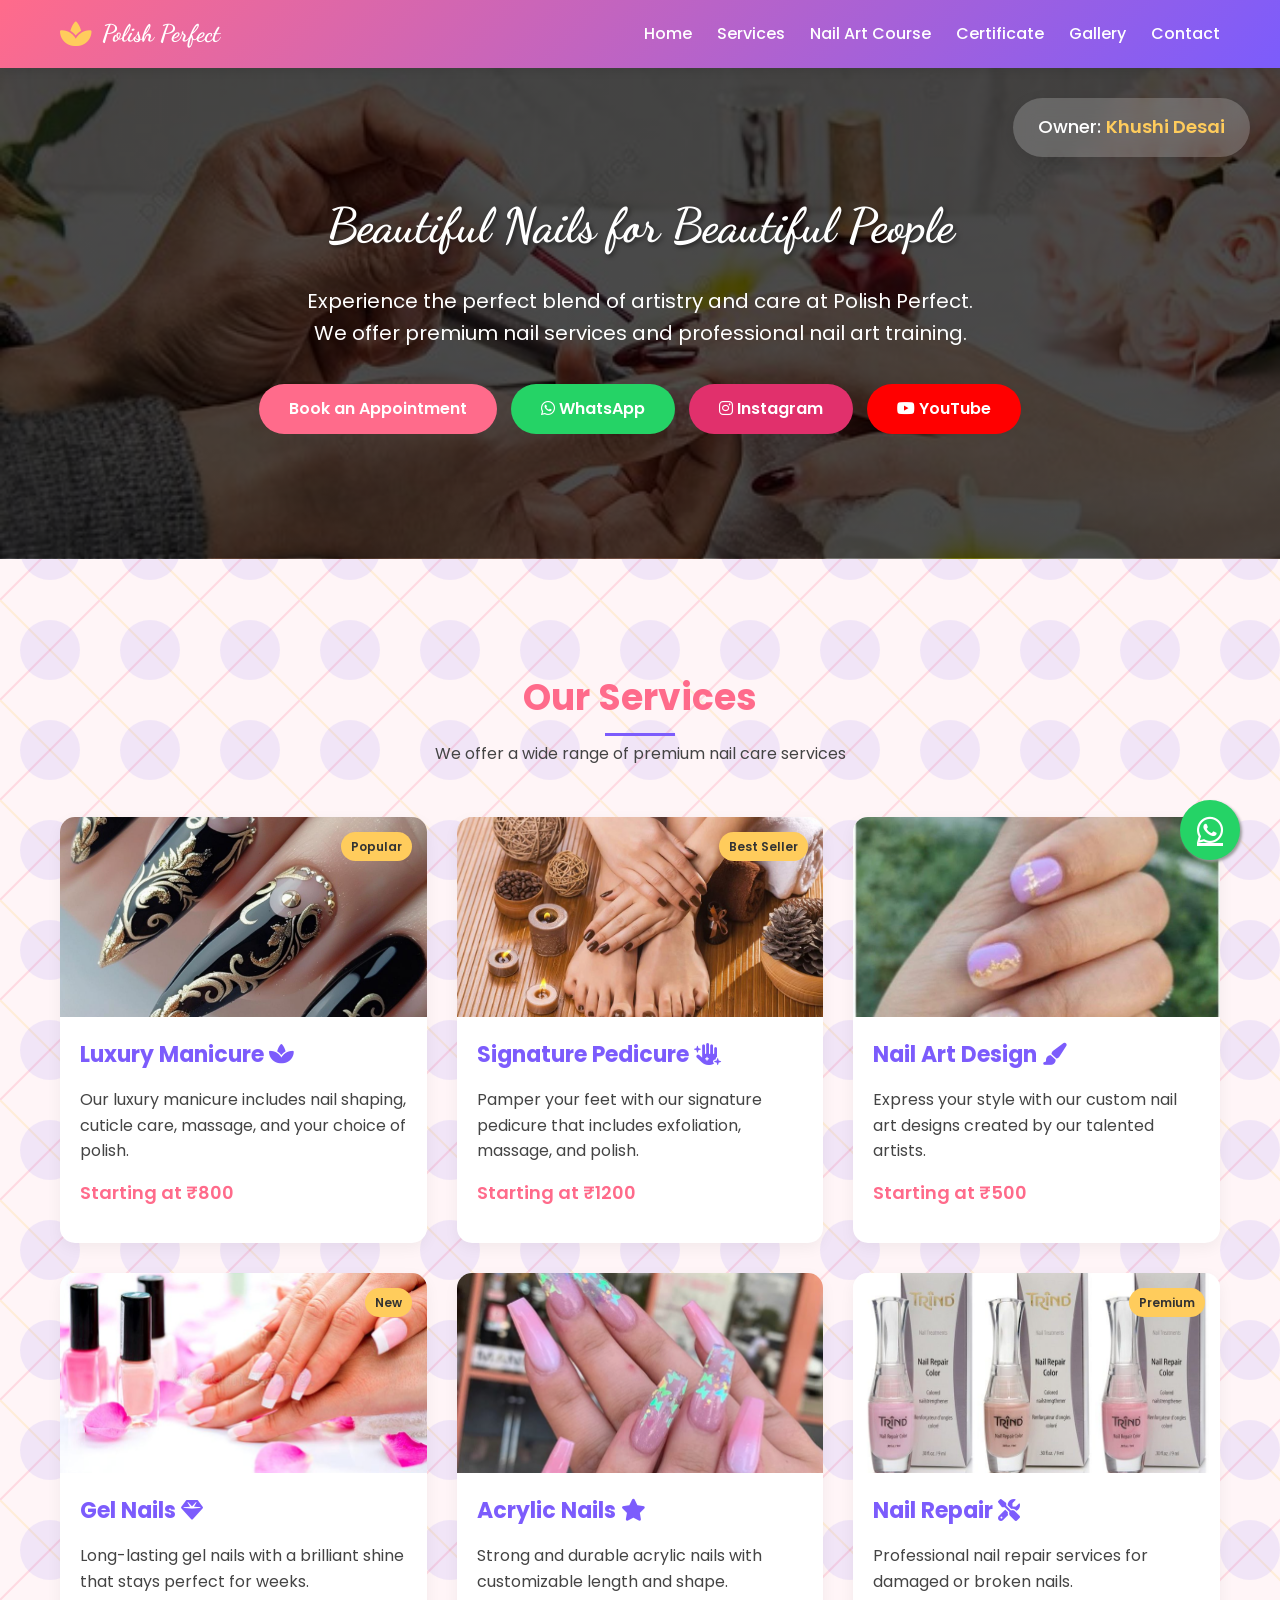
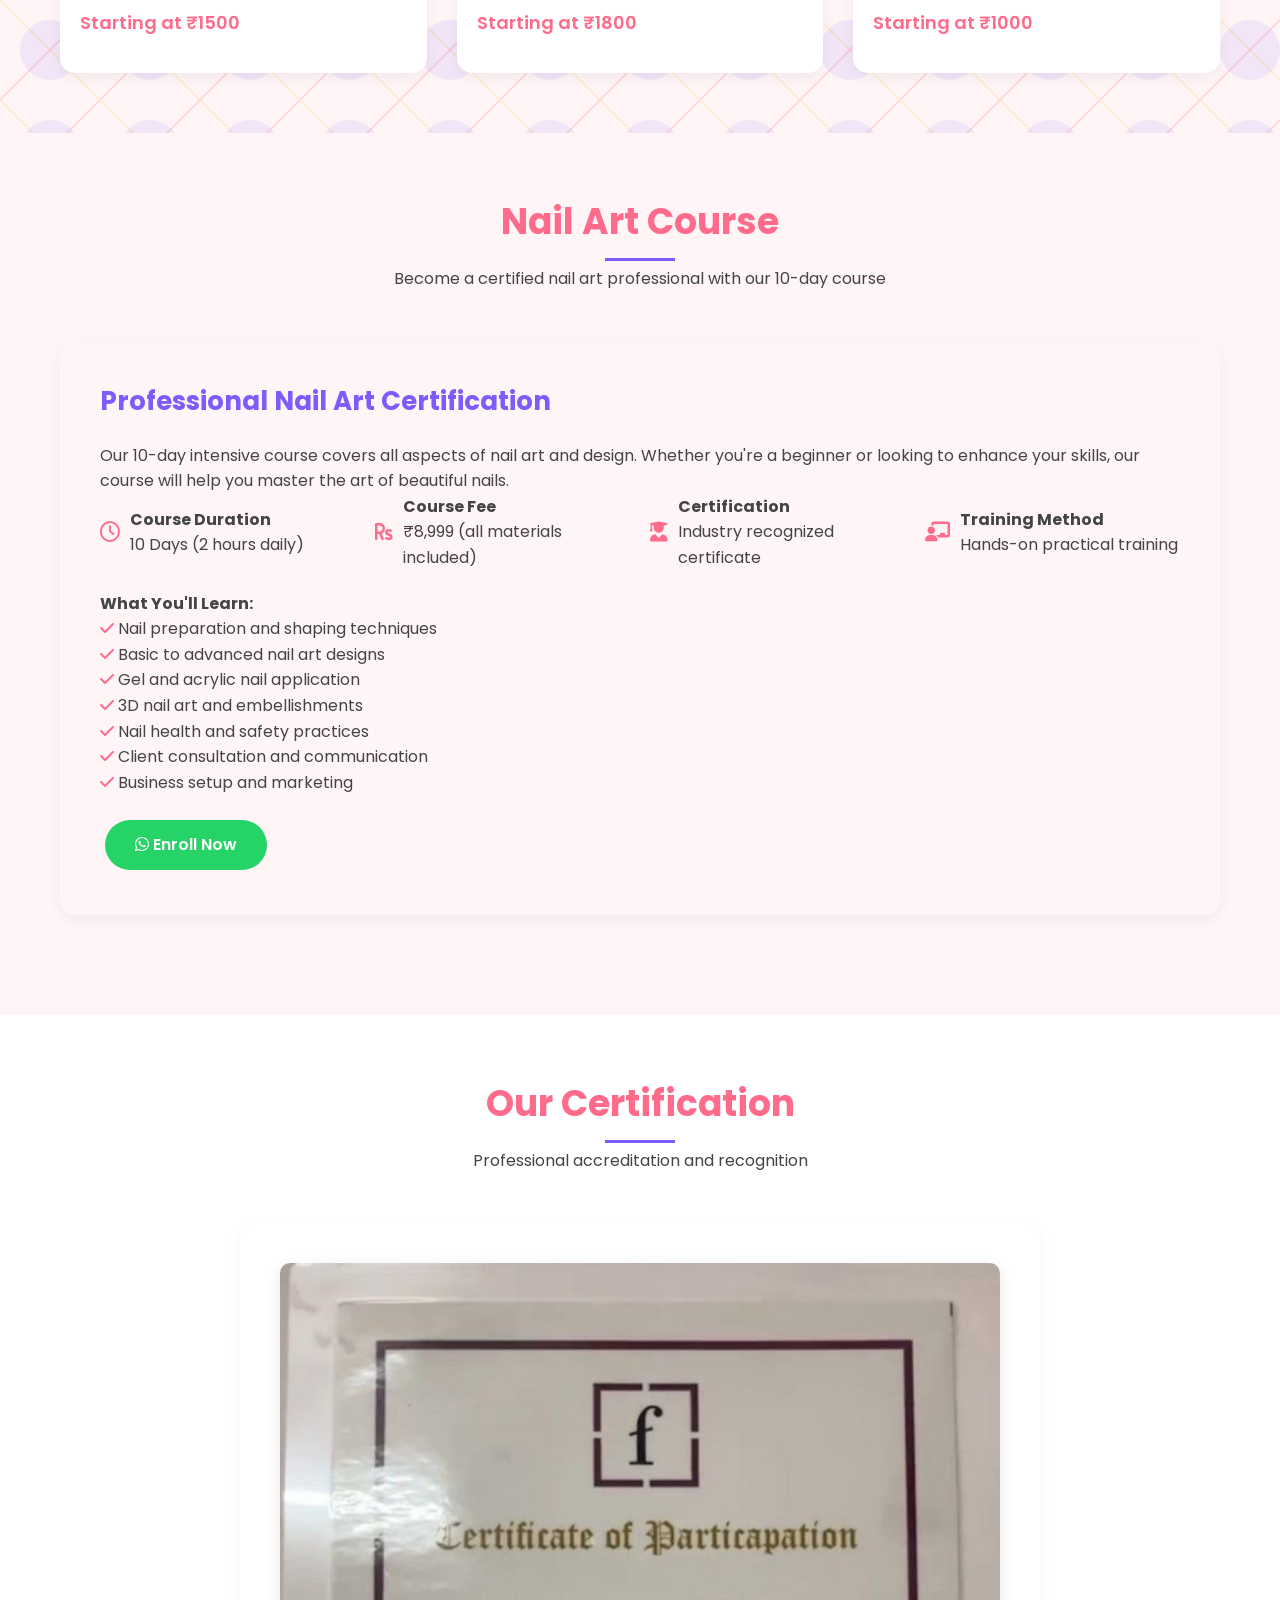
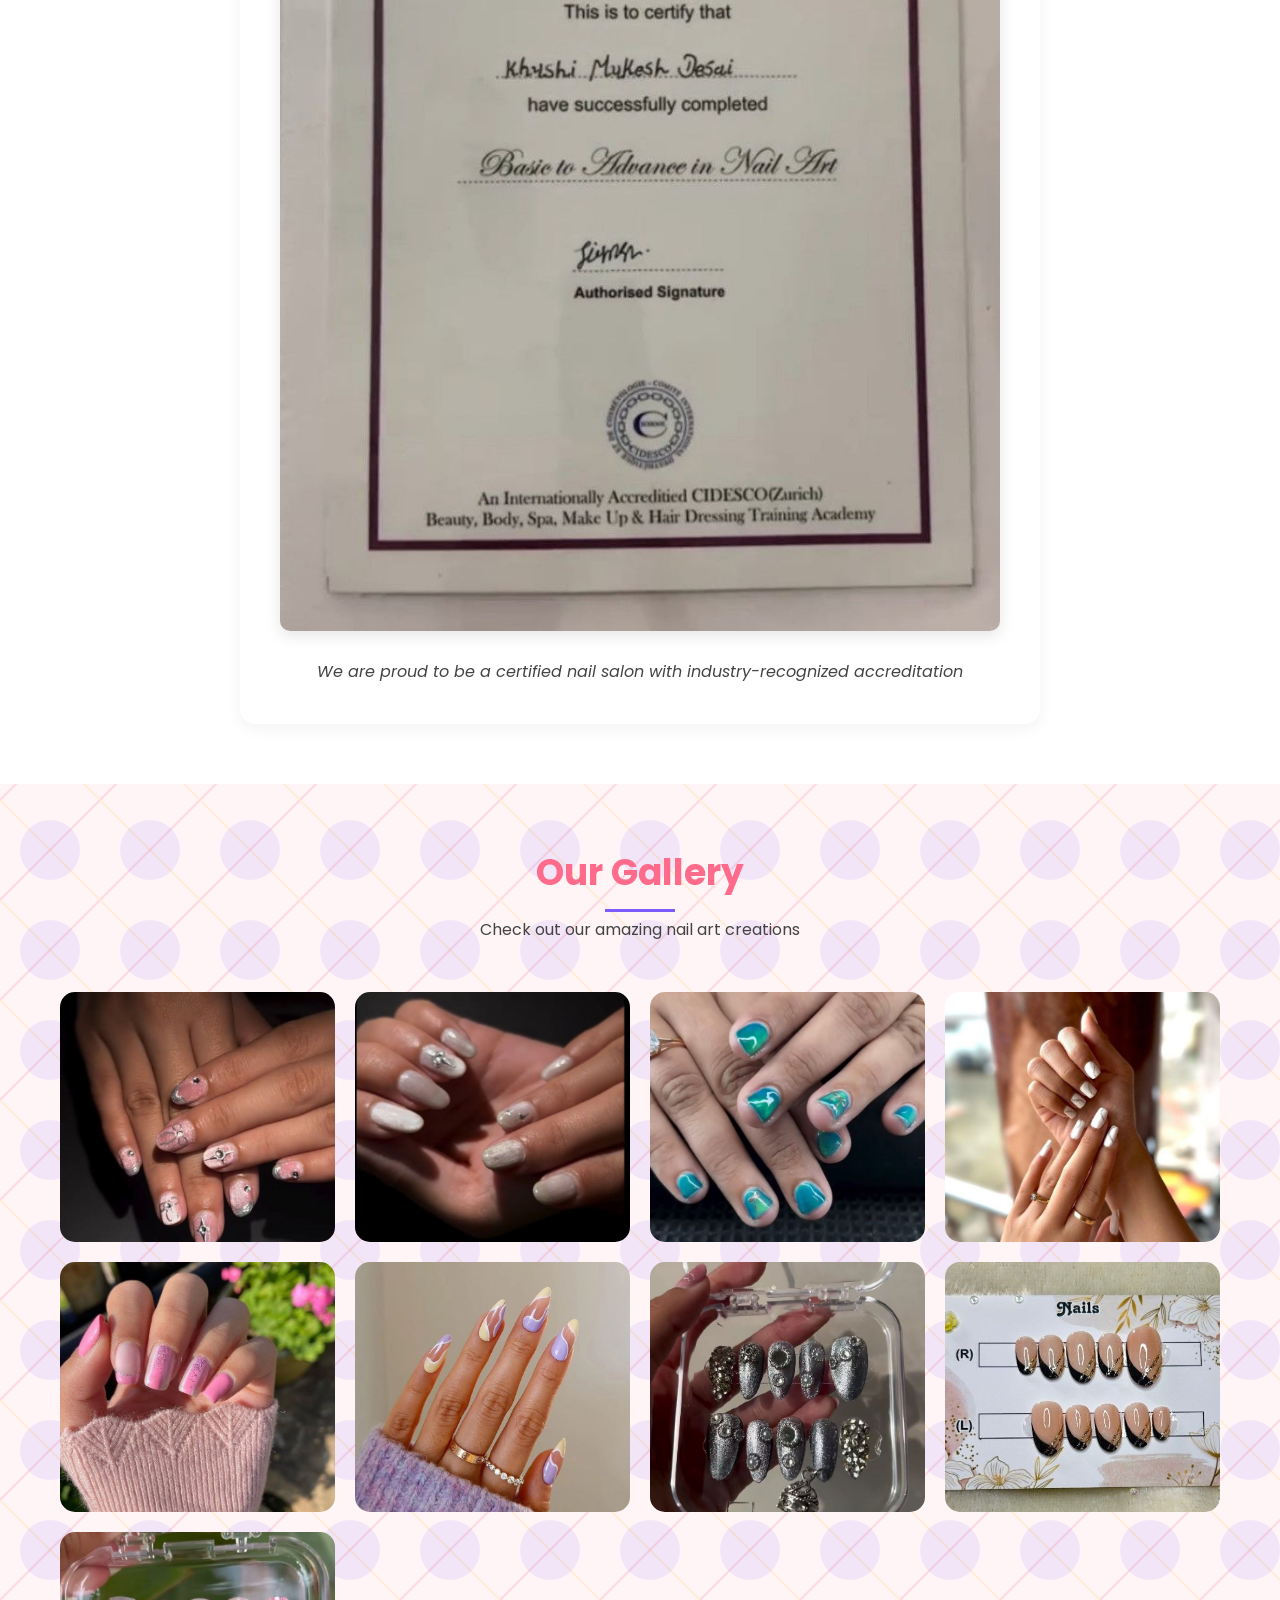
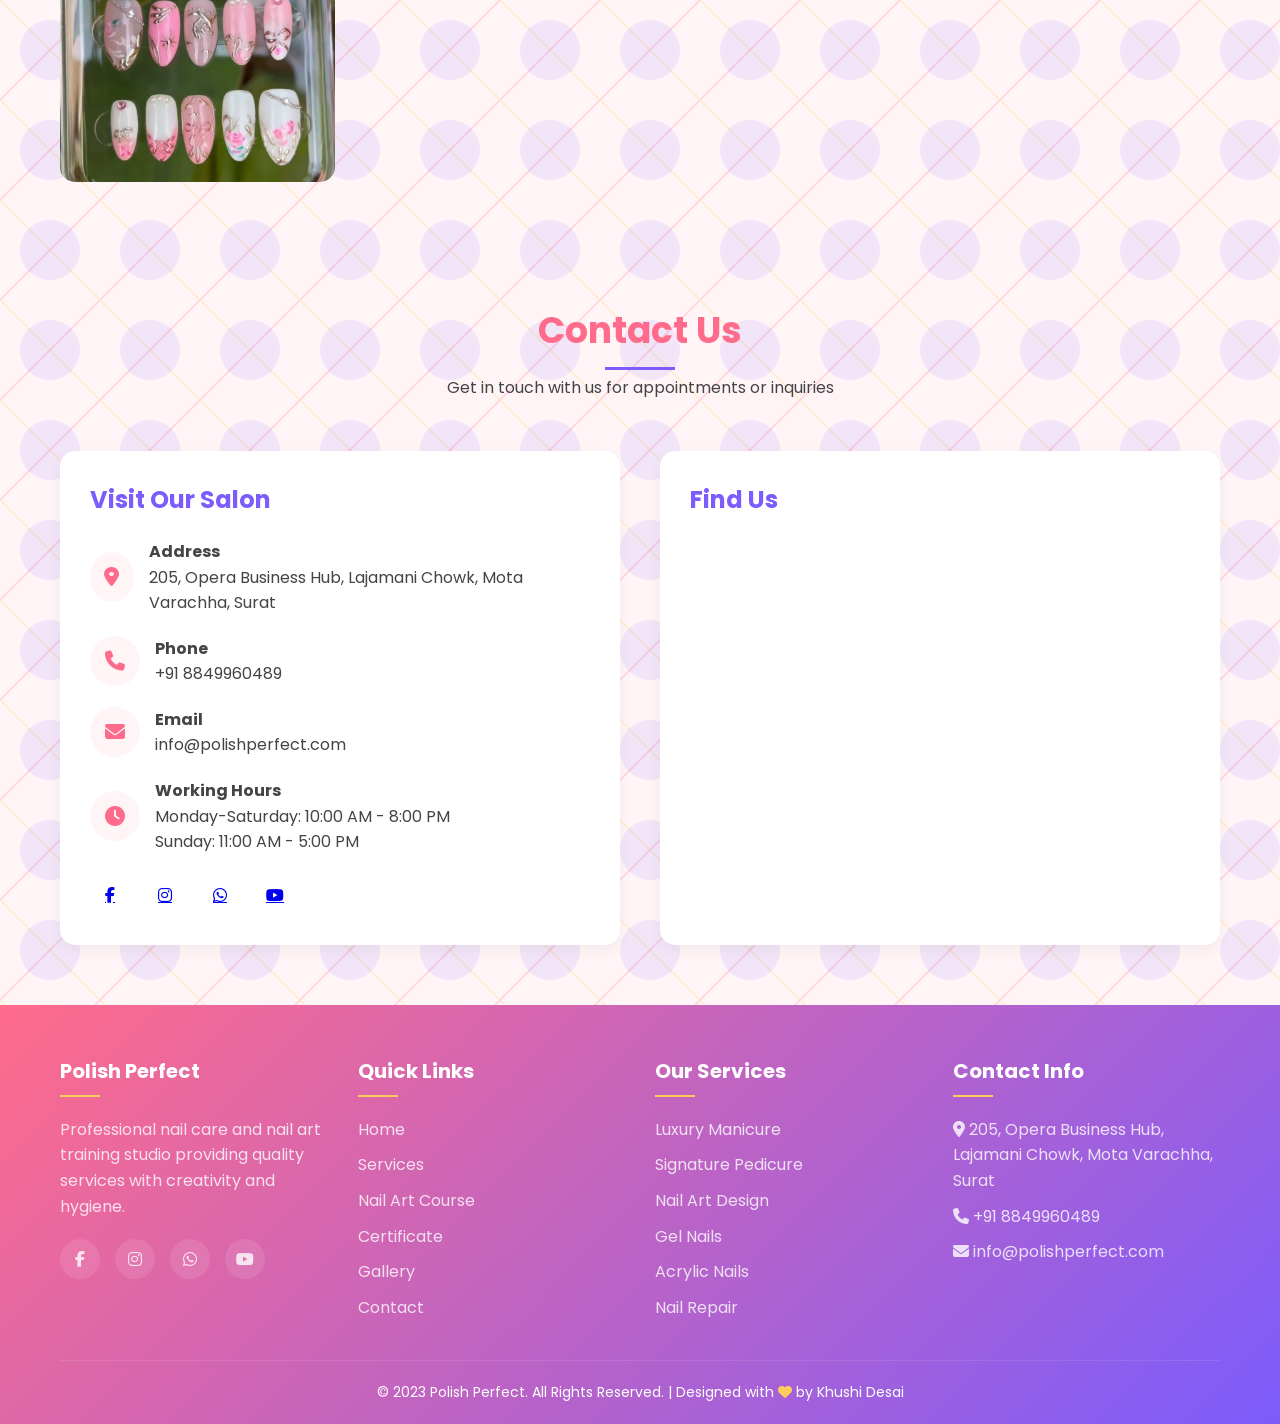
==== index.html @ 2ee59b84 "initial website" ====
<!DOCTYPE html>
<html lang="en">
<head>
    <meta charset="UTF-8">
    <meta name="viewport" content="width=device-width, initial-scale=1.0">
    <title>Polish Perfect - Professional Nail Salon</title>
    <link rel="stylesheet" href="https://cdnjs.cloudflare.com/ajax/libs/font-awesome/6.4.0/css/all.min.css">
    <link href="https://fonts.googleapis.com/css2?family=Dancing+Script:wght@700&family=Poppins:wght@300;400;500;600;700&display=swap" rel="stylesheet">
    <style>
        * {
            margin: 0;
            padding: 0;
            box-sizing: border-box;
            font-family: 'Poppins', sans-serif;
        }

        :root {
            --primary: #ff6b8b;
            --secondary: #7c5cfc;
            --accent: #ffcc5c;
            --light: #fff5f7;
            --dark: #333333;
            --text: #444444;
        }

        body {
            background-color: #f9f9f9;
            color: var(--text);
            line-height: 1.6;
            overflow-x: hidden;
            background-image: url('data:image/svg+xml;utf8,<svg xmlns="http://www.w3.org/2000/svg" width="100" height="100" viewBox="0 0 100 100"><rect fill="%23fff5f7" width="100" height="100"/><path d="M0,0 L100,100" stroke="%23ffcc5c" stroke-width="2" stroke-opacity="0.2"/><path d="M100,0 L0,100" stroke="%23ff6b8b" stroke-width="2" stroke-opacity="0.2"/><circle cx="50" cy="50" r="30" fill="%237c5cfc" fill-opacity="0.1"/></svg>');
        }

        .container {
            max-width: 1200px;
            margin: 0 auto;
            padding: 0 20px;
        }

        /* Header Styles */
        header {
            background: linear-gradient(135deg, var(--primary), var(--secondary));
            color: white;
            padding: 15px 0;
            position: sticky;
            top: 0;
            z-index: 100;
            box-shadow: 0 2px 10px rgba(0, 0, 0, 0.1);
        }

        .header-content {
            display: flex;
            justify-content: space-between;
            align-items: center;
        }

        .logo {
            display: flex;
            align-items: center;
            gap: 10px;
        }

        .logo i {
            font-size: 28px;
            color: var(--accent);
        }

        .logo h1 {
            font-size: 24px;
            font-weight: 700;
            font-family: 'Dancing Script', cursive;
        }

        nav ul {
            display: flex;
            list-style: none;
            gap: 25px;
        }

        nav a {
            color: white;
            text-decoration: none;
            font-weight: 500;
            transition: 0.3s;
            font-size: 16px;
        }

        nav a:hover {
            color: var(--accent);
        }

        .mobile-menu-btn {
            display: none;
            font-size: 24px;
            background: none;
            border: none;
            color: white;
            cursor: pointer;
        }

        /* Hero Section */
        .hero {
            background: linear-gradient(rgba(0, 0, 0, 0.7), rgba(0, 0, 0, 0.7)), url('images-back.jpg');
            background-size: cover;
            background-position: center;
            color: white;
            text-align: center;
            padding: 120px 20px;
            margin-bottom: 50px;
            position: relative;
        }

        .owner-name {
            position: absolute;
            top: 30px;
            right: 30px;
            background: rgba(255, 255, 255, 0.2);
            backdrop-filter: blur(10px);
            padding: 15px 25px;
            border-radius: 50px;
            font-size: 18px;
            font-weight: 500;
            box-shadow: 0 5px 15px rgba(0, 0, 0, 0.1);
        }

        .owner-name span {
            color: var(--accent);
            font-weight: 600;
        }

        .hero h2 {
            font-size: 48px;
            margin-bottom: 20px;
            text-shadow: 2px 2px 4px rgba(0, 0, 0, 0.5);
            font-family: 'Dancing Script', cursive;
        }

        .hero p {
            font-size: 20px;
            max-width: 700px;
            margin: 0 auto 30px;
        }

        .btn {
            display: inline-block;
            background: var(--primary);
            color: white;
            padding: 12px 30px;
            border-radius: 30px;
            text-decoration: none;
            font-weight: 600;
            transition: 0.3s;
            border: none;
            cursor: pointer;
            margin: 5px;
        }

        .btn:hover {
            background: var(--secondary);
            transform: translateY(-3px);
            box-shadow: 0 5px 15px rgba(0, 0, 0, 0.1);
        }

        .btn-whatsapp {
            background: #25D366;
        }

        .btn-instagram {
            background: #E1306C;
        }

        .btn-youtube {
            background: #FF0000;
        }

        /* Section Styles */
        section {
            padding: 60px 0;
        }

        .section-title {
            text-align: center;
            margin-bottom: 50px;
        }

        .section-title h2 {
            font-size: 36px;
            color: var(--primary);
            margin-bottom: 15px;
            position: relative;
            display: inline-block;
        }

        .section-title h2::after {
            content: '';
            position: absolute;
            bottom: -10px;
            left: 50%;
            transform: translateX(-50%);
            width: 70px;
            height: 3px;
            background: var(--secondary);
        }

        /* Services Section */
        .services-grid {
            display: grid;
            grid-template-columns: repeat(auto-fit, minmax(300px, 1fr));
            gap: 30px;
        }

        .service-card {
            background: white;
            border-radius: 15px;
            overflow: hidden;
            box-shadow: 0 5px 15px rgba(0, 0, 0, 0.05);
            transition: 0.3s;
            position: relative;
        }

        .service-card:hover {
            transform: translateY(-10px);
            box-shadow: 0 15px 30px rgba(0, 0, 0, 0.1);
        }

        .service-img {
            height: 200px;
            overflow: hidden;
            background: var(--light);
            display: flex;
            align-items: center;
            justify-content: center;
        }

        .service-img img {
            width: 100%;
            height: 100%;
            object-fit: cover;
            transition: 0.5s;
        }

        .service-card:hover .service-img img {
            transform: scale(1.1);
        }

        .service-content {
            padding: 20px;
        }

        .service-content h3 {
            font-size: 22px;
            color: var(--secondary);
            margin-bottom: 15px;
        }

        .service-content p {
            margin-bottom: 15px;
        }

        .price {
            color: var(--primary);
            font-weight: 600;
            font-size: 18px;
        }

        .badge {
            position: absolute;
            top: 15px;
            right: 15px;
            background: var(--accent);
            color: var(--dark);
            padding: 5px 10px;
            border-radius: 20px;
            font-size: 12px;
            font-weight: 600;
        }

        /* Course Section */
        .course {
            background: var(--light);
            border-radius: 15px;
            padding: 40px;
            margin-bottom: 40px;
            box-shadow: 0 5px 15px rgba(0, 0, 0, 0.05);
        }

        .course h3 {
            color: var(--secondary);
            font-size: 26px;
            margin-bottom: 20px;
        }

        .course-details {
            display: grid;
            grid-template-columns: repeat(auto-fit, minmax(250px, 1fr));
            gap: 20px;
            margin-bottom: 20px;
        }

        .course-feature {
            display: flex;
            align-items: center;
            gap: 10px;
        }

        .course-feature i {
            color: var(--primary);
            font-size: 20px;
        }

        /* Certificate Section */
        .certificate-container {
            text-align: center;
            max-width: 800px;
            margin: 0 auto;
            background: white;
            border-radius: 15px;
            padding: 40px;
            box-shadow: 0 5px 15px rgba(0, 0, 0, 0.05);
        }

        .certificate-img {
            max-width: 100%;
            border-radius: 10px;
            box-shadow: 0 5px 15px rgba(0, 0, 0, 0.1);
            margin-bottom: 20px;
        }

        /* Gallery Section */
        .gallery-grid {
            display: grid;
            grid-template-columns: repeat(auto-fit, minmax(250px, 1fr));
            gap: 20px;
        }

        .gallery-item {
            border-radius: 15px;
            overflow: hidden;
            height: 250px;
            position: relative;
            background: var(--light);
            display: flex;
            align-items: center;
            justify-content: center;
        }

        .gallery-item img {
            width: 100%;
            height: 100%;
            object-fit: cover;
            transition: 0.5s;
        }

        .gallery-item:hover img {
            transform: scale(1.1);
        }

        .gallery-item::after {
            content: '';
            position: absolute;
            top: 0;
            left: 0;
            width: 100%;
            height: 100%;
            background: linear-gradient(transparent, rgba(0, 0, 0, 0.7));
            opacity: 0;
            transition: 0.3s;
        }

        .gallery-item:hover::after {
            opacity: 1;
        }

        /* Contact Section */
        .contact-grid {
            display: grid;
            grid-template-columns: repeat(auto-fit, minmax(300px, 1fr));
            gap: 40px;
        }

        .contact-info {
            background: white;
            border-radius: 15px;
            padding: 30px;
            box-shadow: 0 5px 15px rgba(0, 0, 0, 0.05);
        }

        .contact-info h3 {
            color: var(--secondary);
            margin-bottom: 20px;
            font-size: 24px;
        }

        .contact-detail {
            display: flex;
            align-items: center;
            gap: 15px;
            margin-bottom: 20px;
        }

        .contact-detail i {
            width: 50px;
            height: 50px;
            background: var(--light);
            border-radius: 50%;
            display: flex;
            align-items: center;
            justify-content: center;
            color: var(--primary);
            font-size: 20px;
        }

        .map {
            border-radius: 15px;
            overflow: hidden;
            height: 300px;
            margin-top: 20px;
        }

        .map iframe {
            width: 100%;
            height: 100%;
            border: none;
        }

        /* Footer */
        footer {
            background: linear-gradient(135deg, var(--primary), var(--secondary));
            color: white;
            padding: 50px 0 20px;
        }

        .footer-content {
            display: grid;
            grid-template-columns: repeat(auto-fit, minmax(250px, 1fr));
            gap: 30px;
            margin-bottom: 30px;
        }

        .footer-column h3 {
            font-size: 20px;
            margin-bottom: 20px;
            position: relative;
            padding-bottom: 10px;
        }

        .footer-column h3::after {
            content: '';
            position: absolute;
            bottom: 0;
            left: 0;
            width: 40px;
            height: 2px;
            background: var(--accent);
        }

        .footer-column p, .footer-column a {
            margin-bottom: 10px;
            display: block;
            color: rgba(255, 255, 255, 0.8);
            text-decoration: none;
            transition: 0.3s;
        }

        .footer-column a:hover {
            color: var(--accent);
            padding-left: 5px;
        }

        .social-icons {
            display: flex;
            gap: 15px;
            margin-top: 20px;
        }

        .social-icons a {
            width: 40px;
            height: 40px;
            background: rgba(255, 255, 255, 0.1);
            border-radius: 50%;
            display: flex;
            align-items: center;
            justify-content: center;
            transition: 0.3s;
        }

        .social-icons a:hover {
            background: var(--accent);
            transform: translateY(-5px);
        }

        .copyright {
            text-align: center;
            padding-top: 20px;
            border-top: 1px solid rgba(255, 255, 255, 0.1);
            font-size: 14px;
        }

        /* WhatsApp Float */
        .whatsapp-float {
            position: fixed;
            width: 60px;
            height: 60px;
            bottom: 40px;
            right: 40px;
            background-color: #25d366;
            color: #FFF;
            border-radius: 50px;
            text-align: center;
            font-size: 30px;
            box-shadow: 2px 2px 3px #999;
            z-index: 100;
            display: flex;
            align-items: center;
            justify-content: center;
        }

        .whatsapp-float:hover {
            background-color: #128C7E;
            transform: scale(1.1);
        }

        /* Responsive Styles */
        @media (max-width: 768px) {
            nav ul {
                display: none;
                position: absolute;
                top: 70px;
                left: 0;
                width: 100%;
                background: linear-gradient(135deg, var(--primary), var(--secondary));
                flex-direction: column;
                padding: 20px;
                text-align: center;
                gap: 15px;
                box-shadow: 0 5px 10px rgba(0, 0, 0, 0.1);
            }

            nav ul.show {
                display: flex;
            }

            .mobile-menu-btn {
                display: block;
            }

            .hero h2 {
                font-size: 36px;
            }

            .hero p {
                font-size: 18px;
            }

            .owner-name {
                position: relative;
                top: 0;
                right: 0;
                margin-bottom: 20px;
                display: inline-block;
            }

            .whatsapp-float {
                width: 50px;
                height: 50px;
                bottom: 20px;
                right: 20px;
                font-size: 24px;
            }
        }
    </style>
</head>
<body>
    <!-- WhatsApp Float Button -->
    <a href="https://wa.me/918849960489?text=Hello%20Polish%20Perfect,%20I%20would%20like%20to%20book%20an%20appointment" class="whatsapp-float" target="_blank">
        <i class="fab fa-whatsapp"></i>
    </a>

    <!-- Header -->
    <header>
        <div class="container header-content">
            <div class="logo">
                <i class="fas fa-spa"></i>
                <h1>Polish Perfect</h1>
            </div>
            <nav>
                <ul id="menu">
                    <li><a href="#home">Home</a></li>
                    <li><a href="#services">Services</a></li>
                    <li><a href="#course">Nail Art Course</a></li>
                    <li><a href="#certificate">Certificate</a></li>
                    <li><a href="#gallery">Gallery</a></li>
                    <li><a href="#contact">Contact</a></li>
                </ul>
                <button class="mobile-menu-btn" id="menuToggle">
                    <i class="fas fa-bars"></i>
                </button>
            </nav>
        </div>
    </header>

    <!-- Hero Section -->
    <section class="hero" id="home">
        <div class="container">
            <div class="owner-name">Owner: <span>Khushi Desai</span></div>
            <h2>Beautiful Nails for Beautiful People</h2>
            <p>Experience the perfect blend of artistry and care at Polish Perfect. We offer premium nail services and professional nail art training.</p>
            <div>
                <a href="#contact" class="btn">Book an Appointment</a>
                <a href="https://wa.me/918849960489" class="btn btn-whatsapp"><i class="fab fa-whatsapp"></i> WhatsApp</a>
                <a href="https://instagram.com/polish_perfect18" class="btn btn-instagram"><i class="fab fa-instagram"></i> Instagram</a>
                <a href="https://youtube.com/@khushidesai3789?si=LVbix62a1AAy-kxg" class="btn btn-youtube"><i class="fab fa-youtube"></i> YouTube</a>
            </div>
        </div>
    </section>

    <!-- Services Section -->
    <section id="services">
        <div class="container">
            <div class="section-title">
                <h2>Our Services</h2>
                <p>We offer a wide range of premium nail care services</p>
            </div>
            <div class="services-grid">
                <div class="service-card">
                    <div class="badge">Popular</div>
                    <div class="service-img">
                        <img src="image-lux.jpg" alt="Manicure">
                    </div>
                    <div class="service-content">
                        <h3>Luxury Manicure <i class="fas fa-spa"></i></h3>
                        <p>Our luxury manicure includes nail shaping, cuticle care, massage, and your choice of polish.</p>
                        <p class="price">Starting at ₹800</p>
                    </div>
                </div>
                <div class="service-card">
                    <div class="badge">Best Seller</div>
                    <div class="service-img">
                        <img src="Signature-Pedicure.jpg" alt="Pedicure">
                    </div>
                    <div class="service-content">
                        <h3>Signature Pedicure <i class="fas fa-hand-sparkles"></i></h3>
                        <p>Pamper your feet with our signature pedicure that includes exfoliation, massage, and polish.</p>
                        <p class="price">Starting at ₹1200</p>
                    </div>
                </div>
                <div class="service-card">
                    <div class="service-img">
                        <img src="nail-1.jpg" alt="Nail Art">
                    </div>
                    <div class="service-content">
                        <h3>Nail Art Design <i class="fas fa-paint-brush"></i></h3>
                        <p>Express your style with our custom nail art designs created by our talented artists.</p>
                        <p class="price">Starting at ₹500</p>
                    </div>
                </div>
                <div class="service-card">
                    <div class="badge">New</div>
                    <div class="service-img">
                        <img src="gel-image2.jpg" alt="Gel Nails">
                    </div>
                    <div class="service-content">
                        <h3>Gel Nails <i class="fas fa-gem"></i></h3>
                        <p>Long-lasting gel nails with a brilliant shine that stays perfect for weeks.</p>
                        <p class="price">Starting at ₹1500</p>
                    </div>
                </div>
                <div class="service-card">
                    <div class="service-img">
                        <img src="Acrylic-Nails.jpg" alt="Acrylic Nails">
                    </div>
                    <div class="service-content">
                        <h3>Acrylic Nails <i class="fas fa-star"></i></h3>
                        <p>Strong and durable acrylic nails with customizable length and shape.</p>
                        <p class="price">Starting at ₹1800</p>
                    </div>
                </div>
                <div class="service-card">
                    <div class="badge">Premium</div>
                    <div class="service-img">
                        <img src="Nail-Repair.jpg" alt="Nail Repair">
                    </div>
                    <div class="service-content">
                        <h3>Nail Repair <i class="fas fa-tools"></i></h3>
                        <p>Professional nail repair services for damaged or broken nails.</p>
                        <p class="price">Starting at ₹1000</p>
                    </div>
                </div>
            </div>
        </div>
    </section>

    <!-- Nail Art Course Section -->
    <section id="course" style="background-color: var(--light);">
        <div class="container">
            <div class="section-title">
                <h2>Nail Art Course</h2>
                <p>Become a certified nail art professional with our 10-day course</p>
            </div>
            <div class="course">
                <h3>Professional Nail Art Certification</h3>
                <p>Our 10-day intensive course covers all aspects of nail art and design. Whether you're a beginner or looking to enhance your skills, our course will help you master the art of beautiful nails.</p>
                
                <div class="course-details">
                    <div class="course-feature">
                        <i class="far fa-clock"></i>
                        <div>
                            <h4>Course Duration</h4>
                            <p>10 Days (2 hours daily)</p>
                        </div>
                    </div>
                    <div class="course-feature">
                        <i class="fas fa-rupee-sign"></i>
                        <div>
                            <h4>Course Fee</h4>
                            <p>₹8,999 (all materials included)</p>
                        </div>
                    </div>
                    <div class="course-feature">
                        <i class="fas fa-user-graduate"></i>
                        <div>
                            <h4>Certification</h4>
                            <p>Industry recognized certificate</p>
                        </div>
                    </div>
                    <div class="course-feature">
                        <i class="fas fa-chalkboard-teacher"></i>
                        <div>
                            <h4>Training Method</h4>
                            <p>Hands-on practical training</p>
                        </div>
                    </div>
                </div>
                
                <h4>What You'll Learn:</h4>
                <ul style="list-style: none; margin-bottom: 20px;">
                    <li><i class="fas fa-check" style="color: var(--primary);"></i> Nail preparation and shaping techniques</li>
                    <li><i class="fas fa-check" style="color: var(--primary);"></i> Basic to advanced nail art designs</li>
                    <li><i class="fas fa-check" style="color: var(--primary);"></i> Gel and acrylic nail application</li>
                    <li><i class="fas fa-check" style="color: var(--primary);"></i> 3D nail art and embellishments</li>
                    <li><i class="fas fa-check" style="color: var(--primary);"></i> Nail health and safety practices</li>
                    <li><i class="fas fa-check" style="color: var(--primary);"></i> Client consultation and communication</li>
                    <li><i class="fas fa-check" style="color: var(--primary);"></i> Business setup and marketing</li>
                </ul>
                
                <a href="https://wa.me/918849960489?text=Hello%20Polish%20Perfect,%20I%20am%20interested%20in%20Nail%20Art%20Course" class="btn btn-whatsapp"><i class="fab fa-whatsapp"></i> Enroll Now</a>
            </div>
        </div>
    </section>

    <!-- Certificate Section -->
    <section id="certificate" style="background-color: white;">
        <div class="container">
            <div class="section-title">
                <h2>Our Certification</h2>
                <p>Professional accreditation and recognition</p>
            </div>
            <div class="certificate-container">
                <img src="certificate-k.jpg" alt="Polish Perfect Certificate" class="certificate-img">
                <p style="font-style: italic; color: var(--text);">We are proud to be a certified nail salon with industry-recognized accreditation</p>
            </div>
        </div>
    </section>

    <!-- Gallery Section -->
    <section id="gallery">
        <div class="container">
            <div class="section-title">
                <h2>Our Gallery</h2>
                <p>Check out our amazing nail art creations</p>
            </div>
            <div class="gallery-grid">
                <div class="gallery-item">
                    <img src="image-1.jpg" alt="Nail Art 1">
                </div>
                <div class="gallery-item">
                    <img src="image-2.jpg" alt="Nail Art 2">
                </div>
                <div class="gallery-item">
                    <img src="image-3.jpg" alt="Nail Art 3">
                </div>
                <div class="gallery-item">
                    <img src="image-4.jpg" alt="Nail Art 4">
                </div>
                <div class="gallery-item">
                    <img src="image-5.jpg" alt="Nail Art 5">
                </div>
                <div class="gallery-item">
                    <img src="image-6.jpg" alt="Nail Art 6">
                </div>
                <div class="gallery-item">
                    <img src="image-7.jpg" alt="Nail Art 7">
                </div>
                <div class="gallery-item">
                    <img src="image-8(2).jpg" alt="Nail Art 8">
                </div>
                <div class="gallery-item">
                    <img src="image-9.jpg" alt="Nail Art 9">
                </div>
            </div>
        </div>
    </section>

    <!-- Contact Section -->
    <section id="contact">
        <div class="container">
            <div class="section-title">
                <h2>Contact Us</h2>
                <p>Get in touch with us for appointments or inquiries</p>
            </div>
            <div class="contact-grid">
                <div class="contact-info">
                    <h3>Visit Our Salon</h3>
                    <div class="contact-detail">
                        <i class="fas fa-map-marker-alt"></i>
                        <div>
                            <h4>Address</h4>
                            <p>205, Opera Business Hub, Lajamani Chowk, Mota Varachha, Surat</p>
                        </div>
                    </div>
                    <div class="contact-detail">
                        <i class="fas fa-phone"></i>
                        <div>
                            <h4>Phone</h4>
                            <p>+91 8849960489</p>
                        </div>
                    </div>
                    <div class="contact-detail">
                        <i class="fas fa-envelope"></i>
                        <div>
                            <h4>Email</h4>
                            <p>info@polishperfect.com</p>
                        </div>
                    </div>
                    <div class="contact-detail">
                        <i class="fas fa-clock"></i>
                        <div>
                            <h4>Working Hours</h4>
                            <p>Monday-Saturday: 10:00 AM - 8:00 PM<br>Sunday: 11:00 AM - 5:00 PM</p>
                        </div>
                    </div>
                    <div class="social-icons">
                        <a href="https://www.facebook.com/" target="_blank"><i class="fab fa-facebook-f"></i></a>
                        <a href="https://instagram.com/polish_perfect18" target="_blank"><i class="fab fa-instagram"></i></a>
                        <a href="https://wa.me/918849960489" target="_blank"><i class="fab fa-whatsapp"></i></a>
                        <a href="https://youtube.com/@khushidesai3789?si=LVbix62a1AAy-kxg" target="_blank"><i class="fab fa-youtube"></i></a>
                    </div>
                </div>
                <div class="contact-info">
                    <h3>Find Us</h3>
                    <div class="map">
                        <iframe src="https://www.google.com/maps/embed?pb=!1m18!1m12!1m3!1d3719.238165411898!2d72.8673143759963!3d21.22131648068711!2m3!1f0!2f0!3f0!3m2!1i1024!2i768!4f13.1!3m3!1m2!1s0x3be04f3e7c5df2ef%3A0x4f5f7b3e8e1e1e1e!2sOpera%20Business%20Hub%2C%20Lajamani%20Chowk%2C%20Mota%20Varachha%2C%20Surat%2C%20Gujarat!5e0!3m2!1sen!2sin!4v1684838997890!5m2!1sen!2sin" allowfullscreen="" loading="lazy"></iframe>
                    </div>
                </div>
            </div>
        </div>
    </section>

    <!-- Footer -->
    <footer>
        <div class="container">
            <div class="footer-content">
                <div class="footer-column">
                    <h3>Polish Perfect</h3>
                    <p>Professional nail care and nail art training studio providing quality services with creativity and hygiene.</p>
                    <div class="social-icons">
                        <a href="#"><i class="fab fa-facebook-f"></i></a>
                        <a href="https://instagram.com/polish_perfect18" target="_blank"><i class="fab fa-instagram"></i></a>
                        <a href="https://wa.me/918849960489" target="_blank"><i class="fab fa-whatsapp"></i></a>
                        <a href="https://youtube.com/@khushidesai3789?si=LVbix62a1AAy-kxg" target="_blank"><i class="fab fa-youtube"></i></a>
                    </div>
                </div>
                <div class="footer-column">
                    <h3>Quick Links</h3>
                    <a href="#home">Home</a>
                    <a href="#services">Services</a>
                    <a href="#course">Nail Art Course</a>
                    <a href="#certificate">Certificate</a>
                    <a href="#gallery">Gallery</a>
                    <a href="#contact">Contact</a>
                </div>
                <div class="footer-column">
                    <h3>Our Services</h3>
                    <a href="#services">Luxury Manicure</a>
                    <a href="#services">Signature Pedicure</a>
                    <a href="#services">Nail Art Design</a>
                    <a href="#services">Gel Nails</a>
                    <a href="#services">Acrylic Nails</a>
                    <a href="#services">Nail Repair</a>
                </div>
                <div class="footer-column">
                    <h3>Contact Info</h3>
                    <p><i class="fas fa-map-marker-alt"></i> 205, Opera Business Hub, Lajamani Chowk, Mota Varachha, Surat</p>
                    <p><i class="fas fa-phone"></i> +91 8849960489</p>
                    <p><i class="fas fa-envelope"></i> info@polishperfect.com</p>
                </div>
            </div>
            <div class="copyright">
                <p>&copy; 2023 Polish Perfect. All Rights Reserved. | Designed with <i class="fas fa-heart" style="color: var(--accent);"></i> by Khushi Desai</p>
            </div>
        </div>
    </footer>

    <!-- JavaScript for Mobile Menu -->
    <script>
        document.addEventListener('DOMContentLoaded', function() {
            const menuToggle = document.getElementById('menuToggle');
            const menu = document.getElementById('menu');
            
            menuToggle.addEventListener('click', function() {
                menu.classList.toggle('show');
                
                // Change icon based on menu state
                const icon = menuToggle.querySelector('i');
                if (menu.classList.contains('show')) {
                    icon.classList.remove('fa-bars');
                    icon.classList.add('fa-times');
                } else {
                    icon.classList.remove('fa-times');
                    icon.classList.add('fa-bars');
                }
            });
            
            // Close menu when clicking on a link
            const menuLinks = document.querySelectorAll('#menu a');
            menuLinks.forEach(link => {
                link.addEventListener('click', function() {
                    menu.classList.remove('show');
                    menuToggle.querySelector('i').classList.remove('fa-times');
                    menuToggle.querySelector('i').classList.add('fa-bars');
                });
            });
            
            // Smooth scrolling for anchor links
            document.querySelectorAll('a[href^="#"]').forEach(anchor => {
                anchor.addEventListener('click', function (e) {
                    e.preventDefault();
                    
                    const targetId = this.getAttribute('href');
                    if (targetId === '#') return;
                    
                    const targetElement = document.querySelector(targetId);
                    if (targetElement) {
                        window.scrollTo({
                            top: targetElement.offsetTop - 80,
                            behavior: 'smooth'
                        });
                    }
                });
            });
        });
    </script>
</body>
</html>
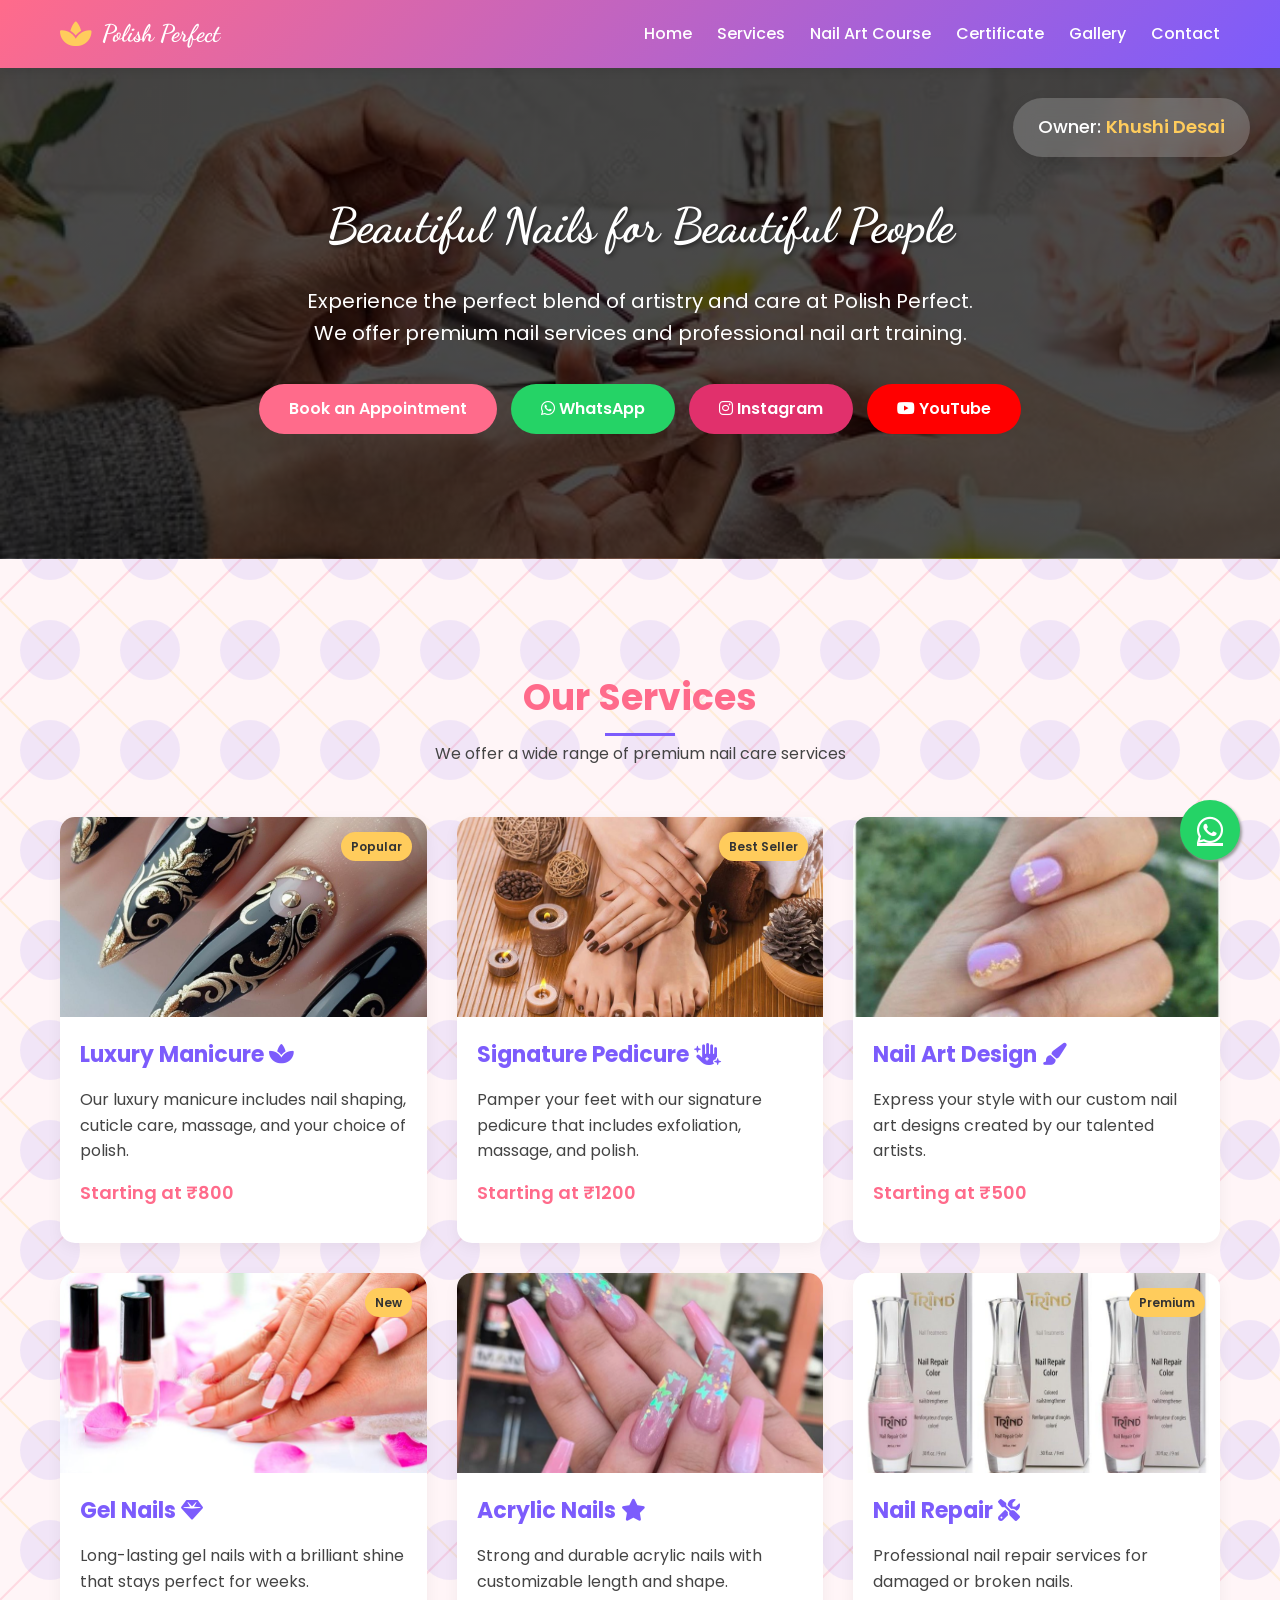
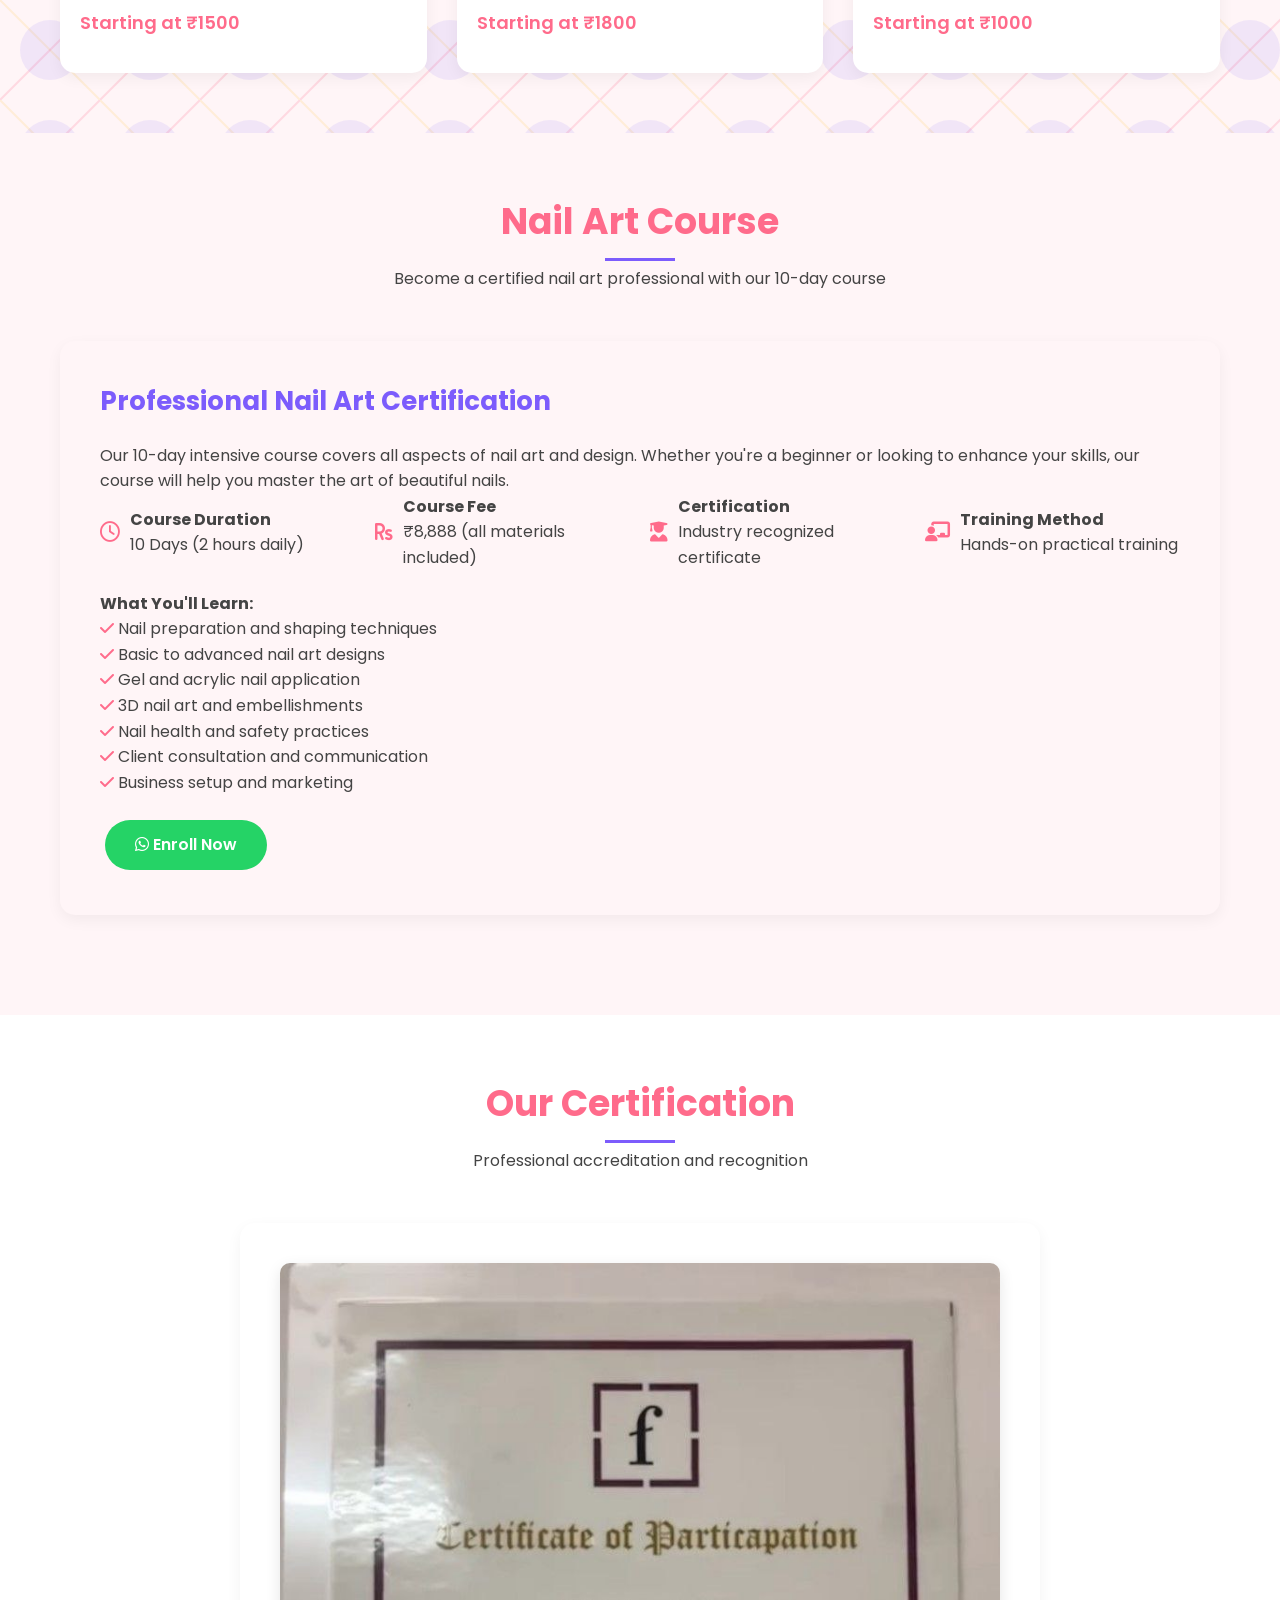
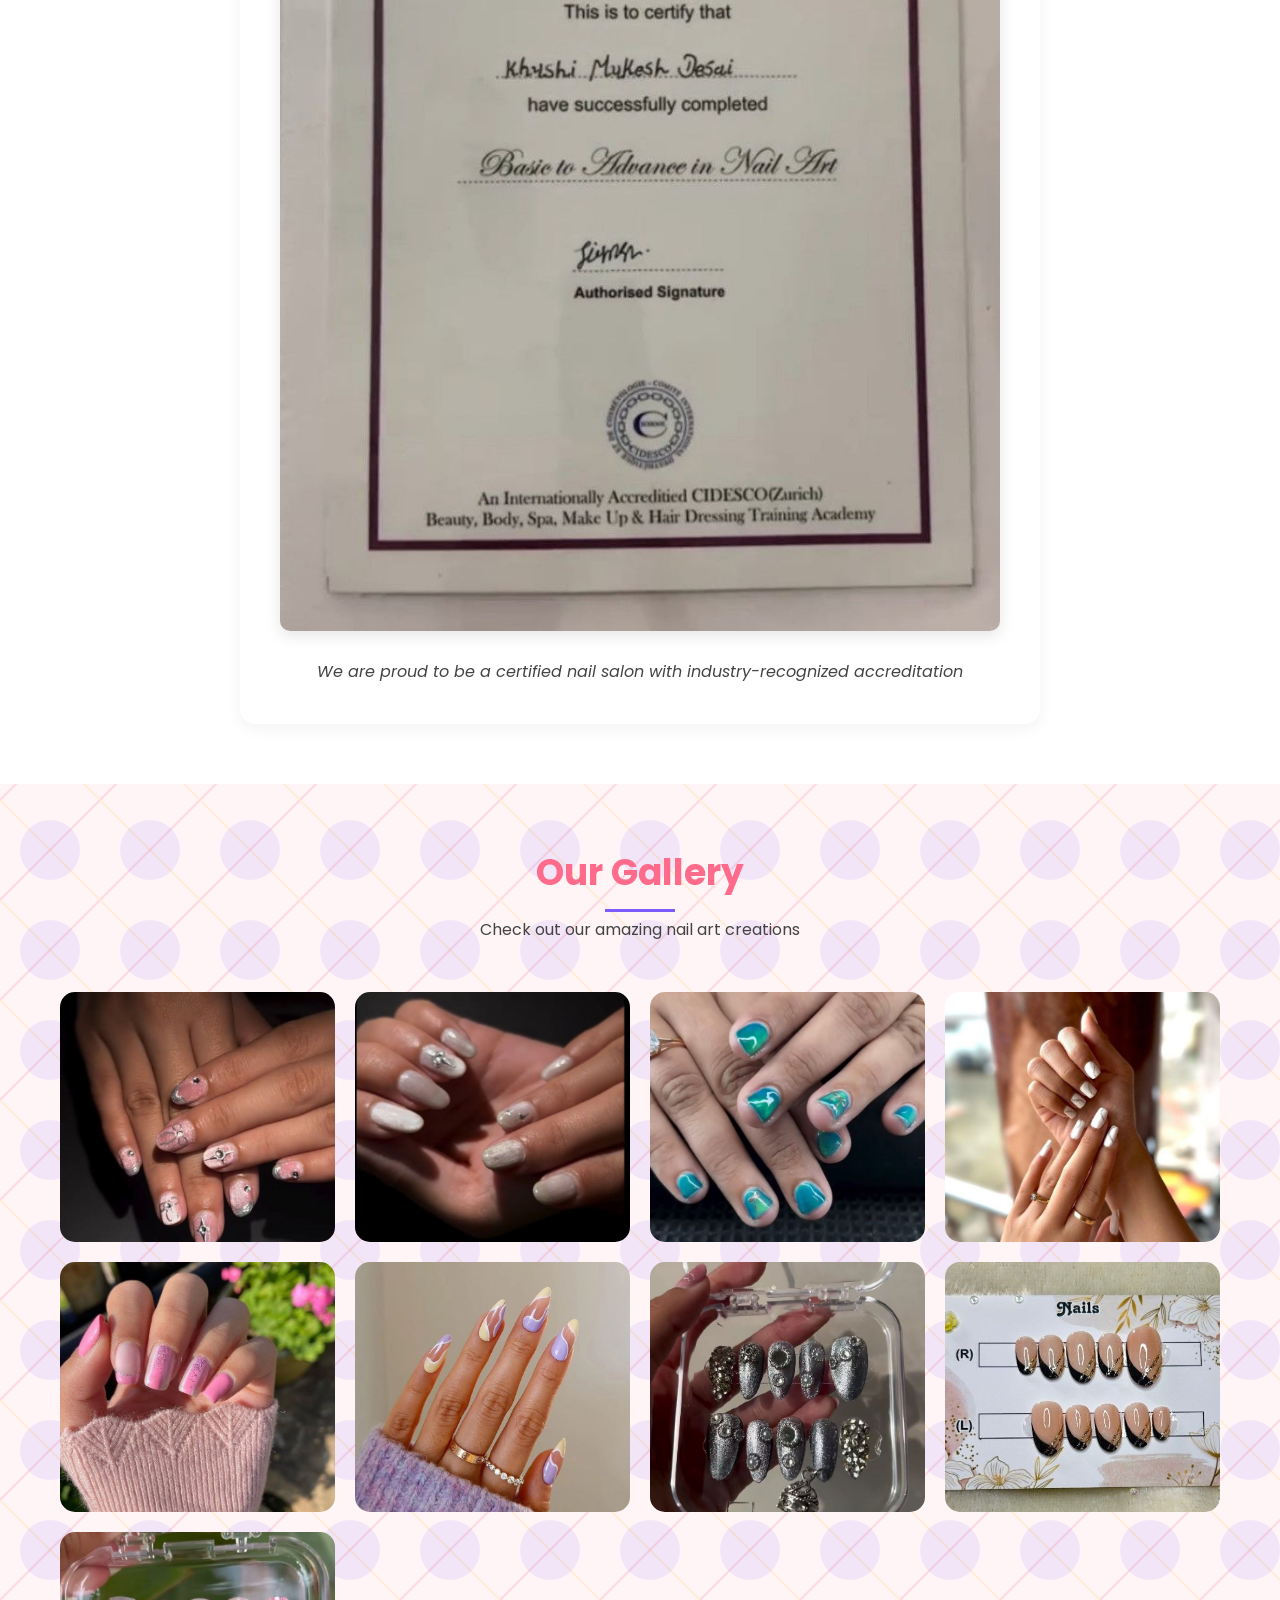
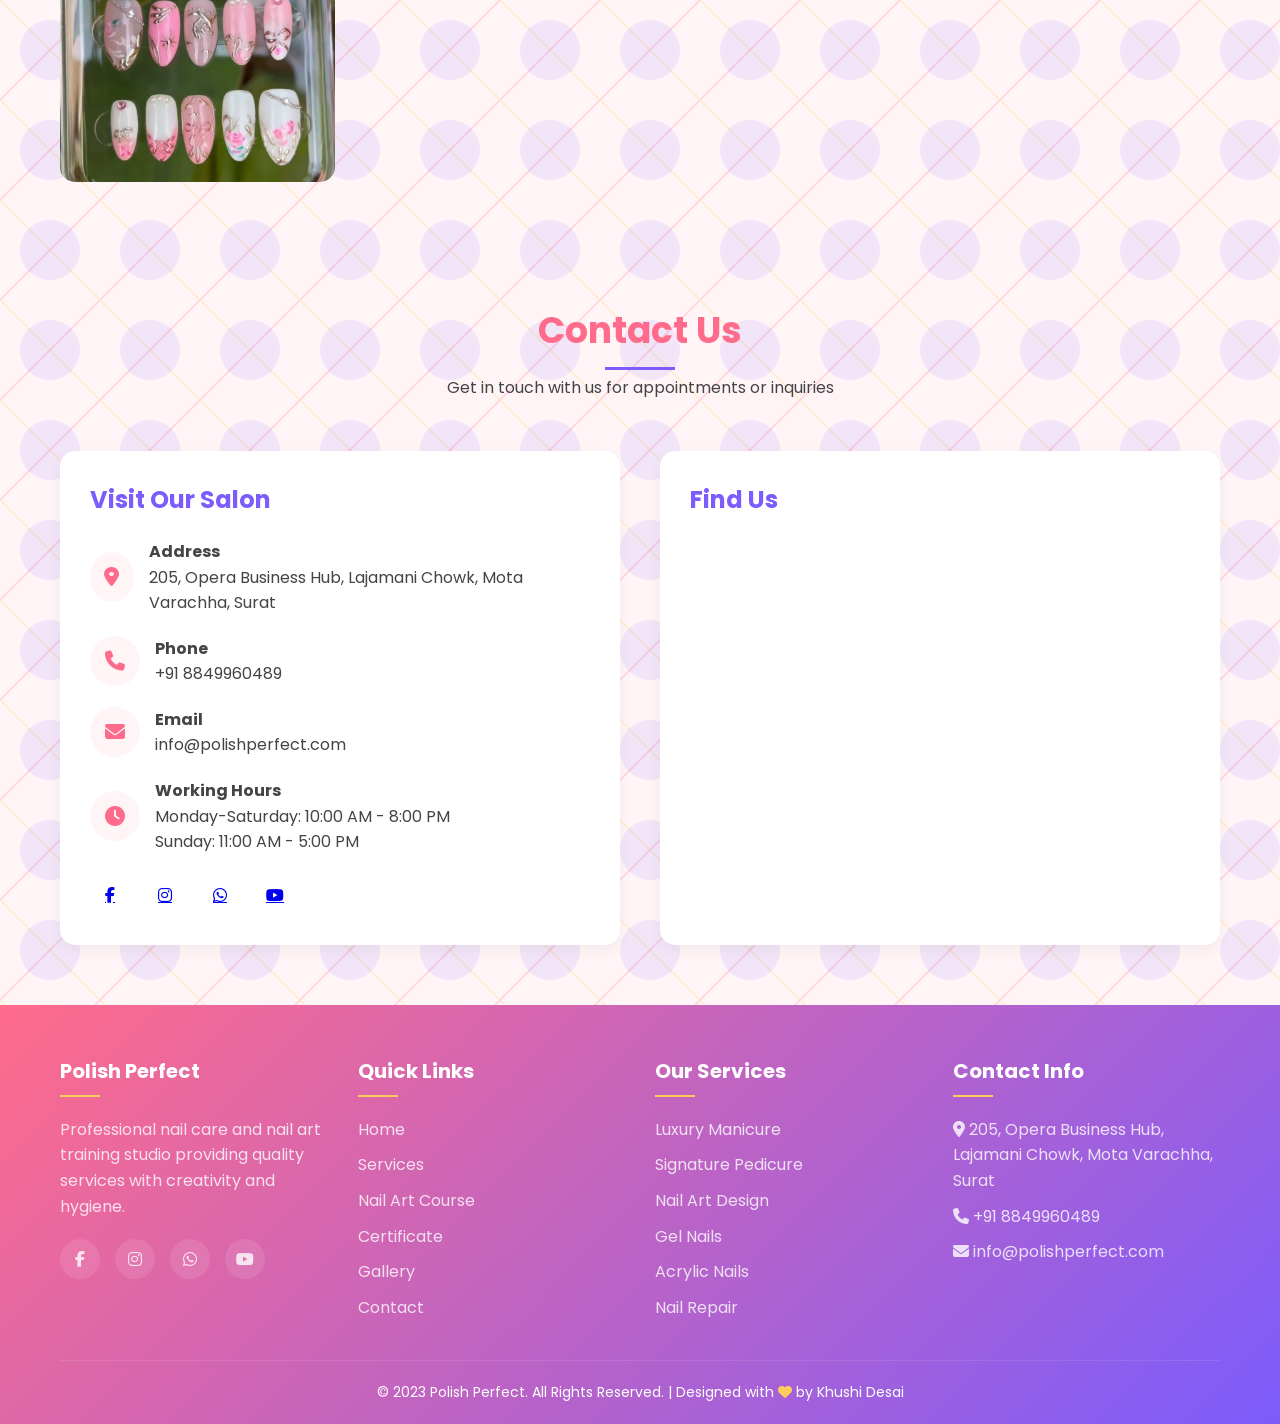
==== commit f4502b1b: "Update index.html" ====
--- a/index.html
+++ b/index.html
@@ -713,7 +713,7 @@
                         <i class="fas fa-rupee-sign"></i>
                         <div>
                             <h4>Course Fee</h4>
-                            <p>₹8,999 (all materials included)</p>
+                            <p>₹8,888 (all materials included)</p>
                         </div>
                     </div>
                     <div class="course-feature">
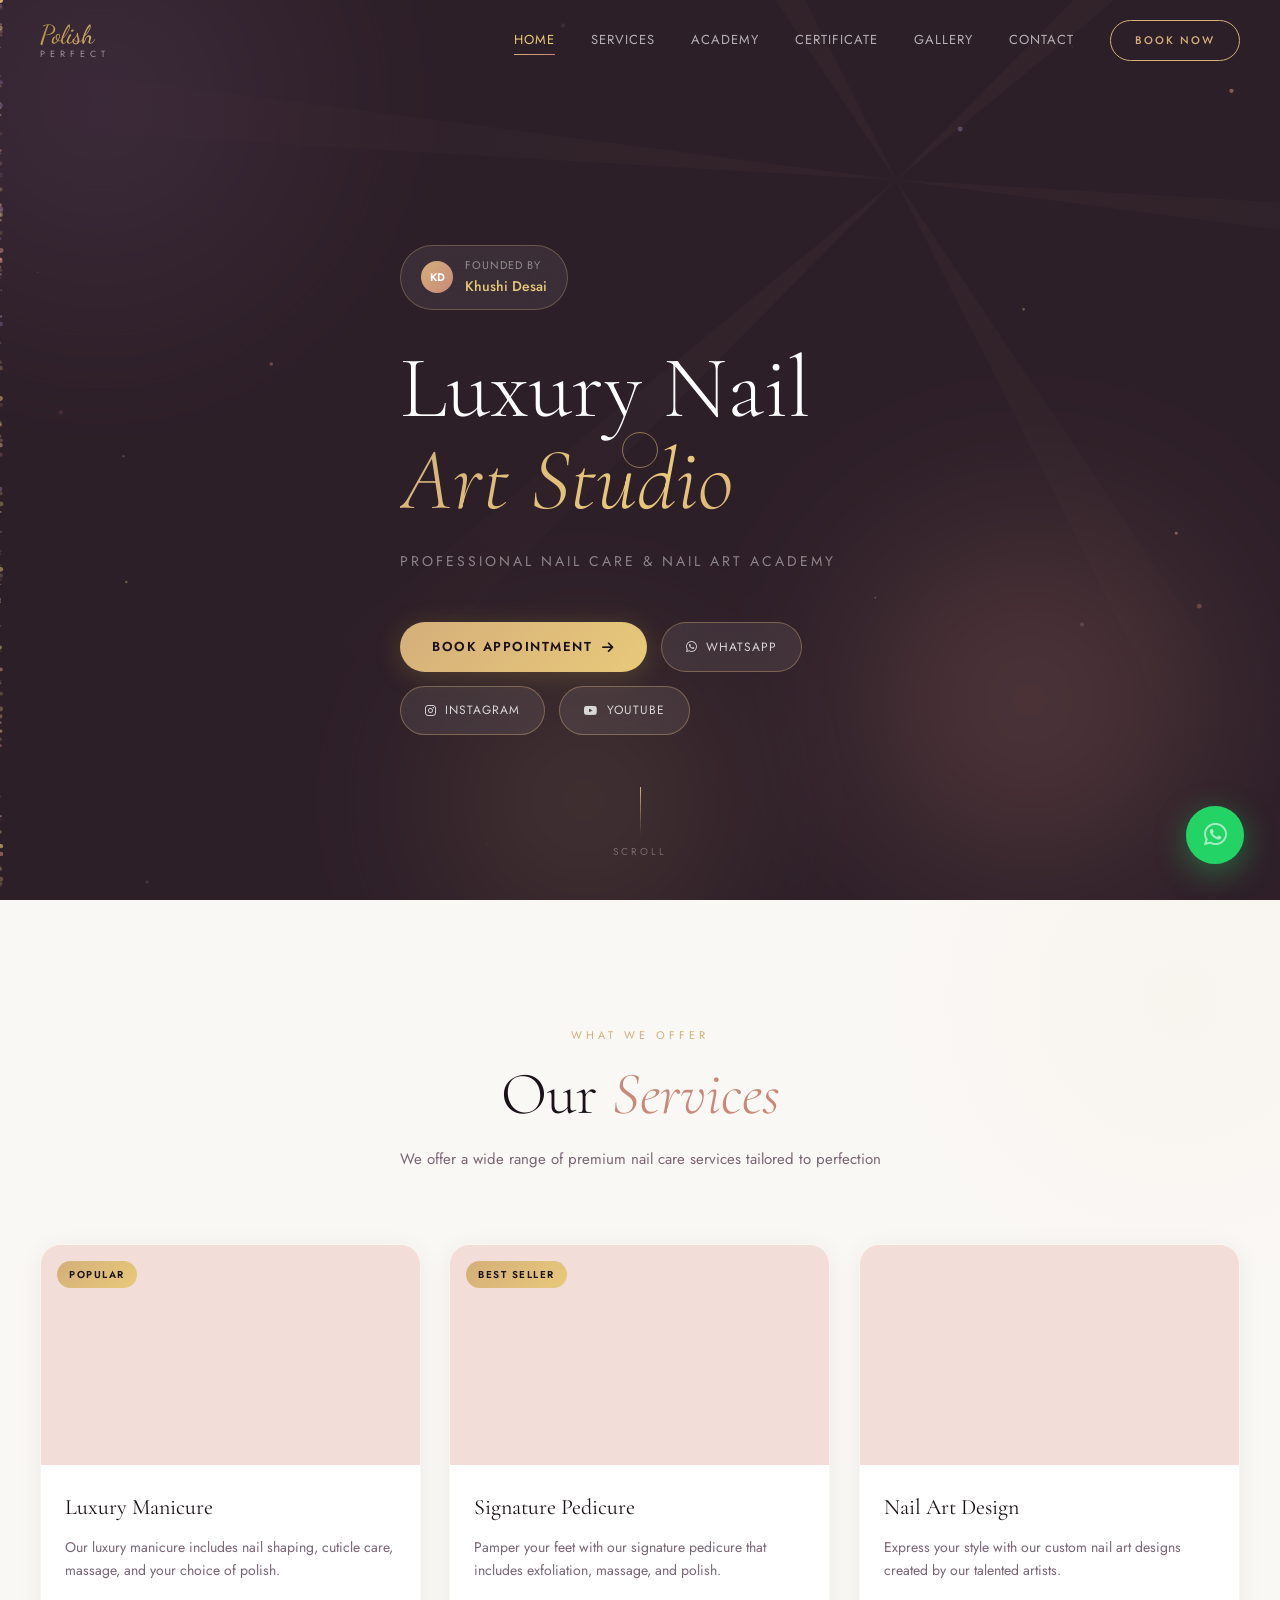
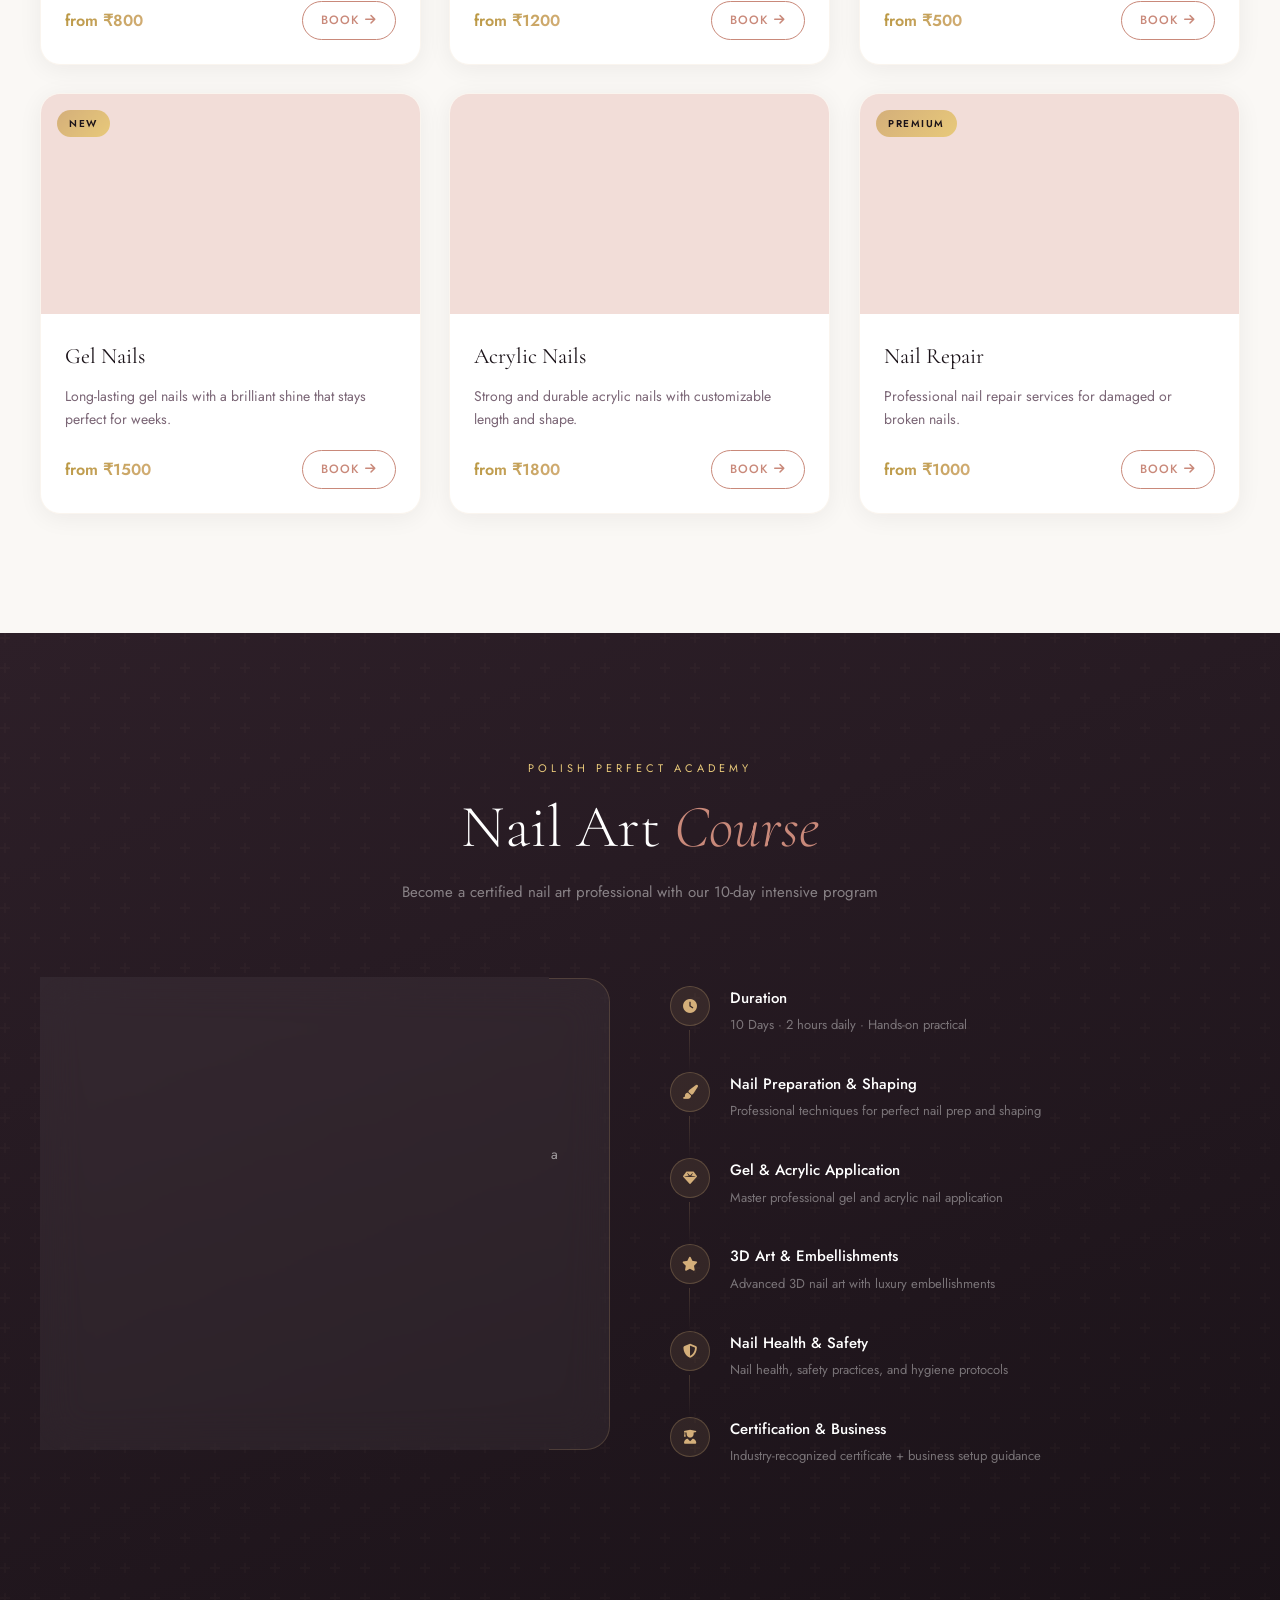
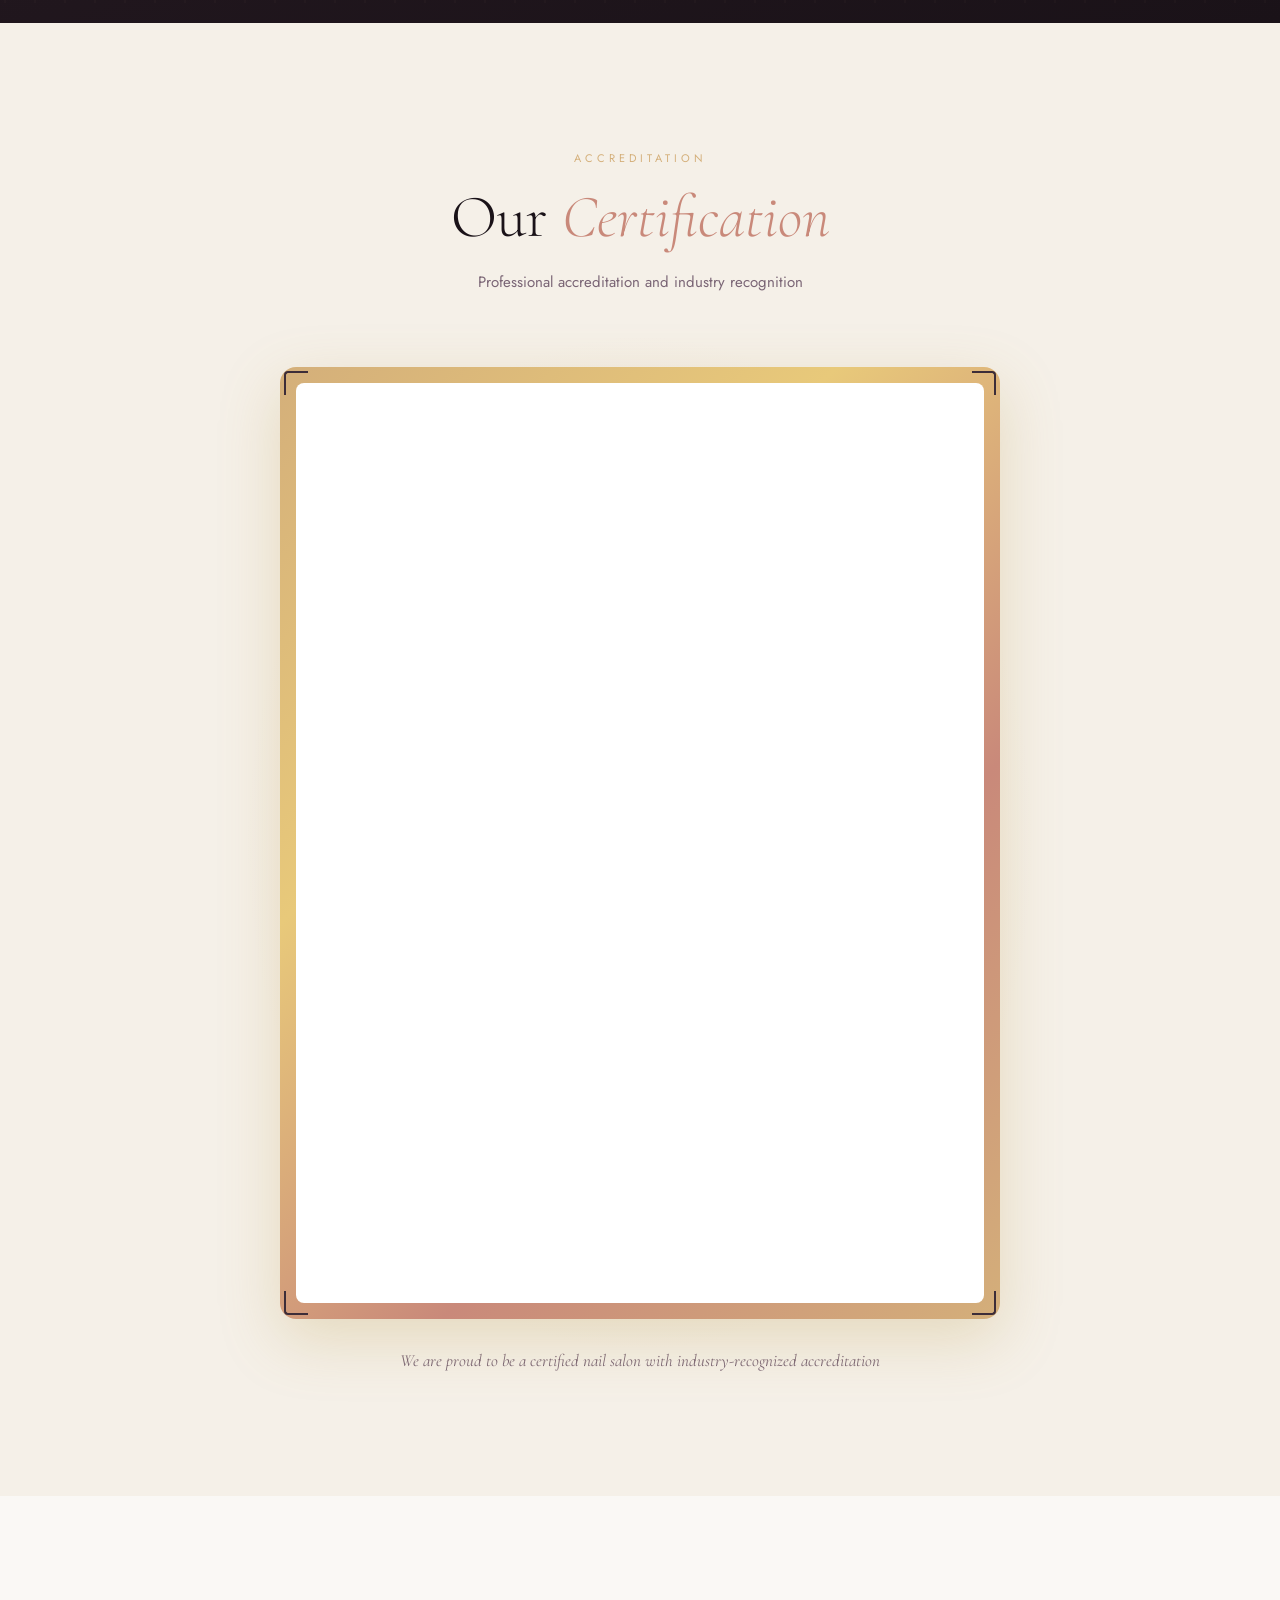
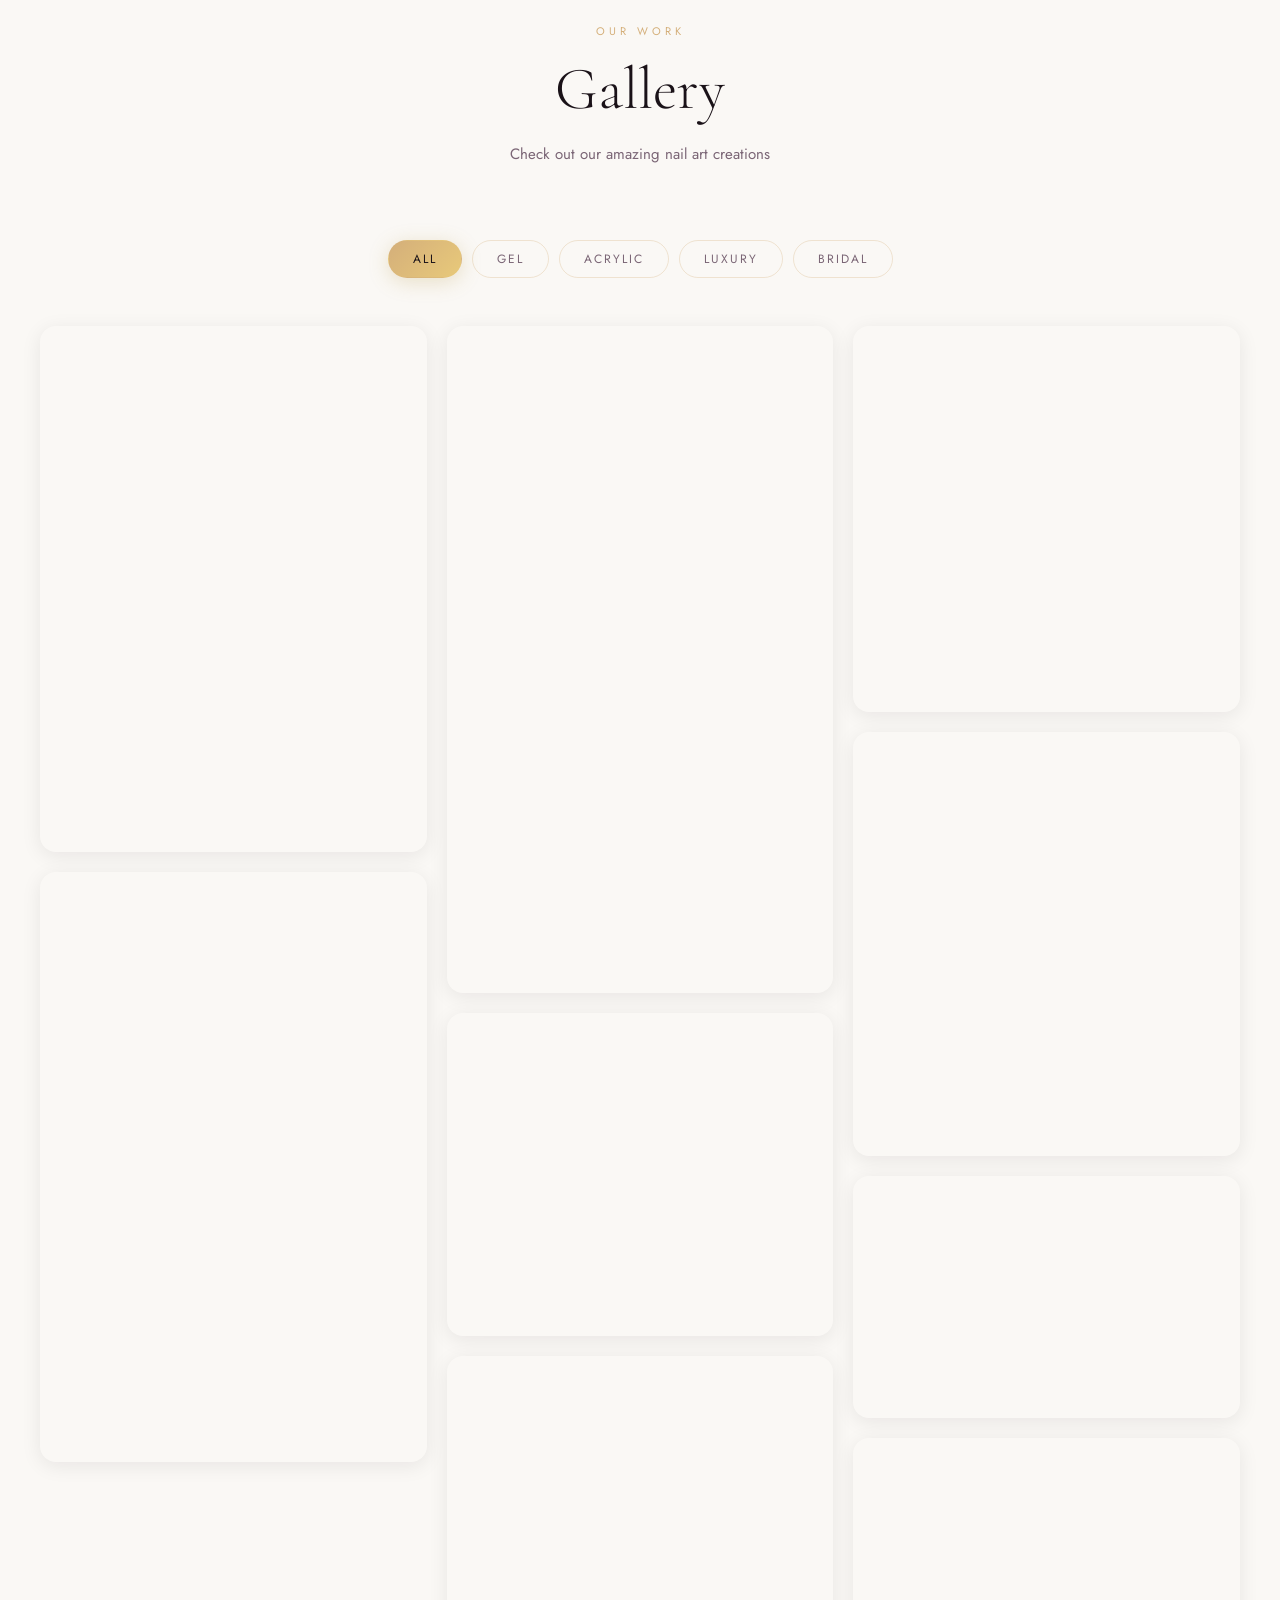
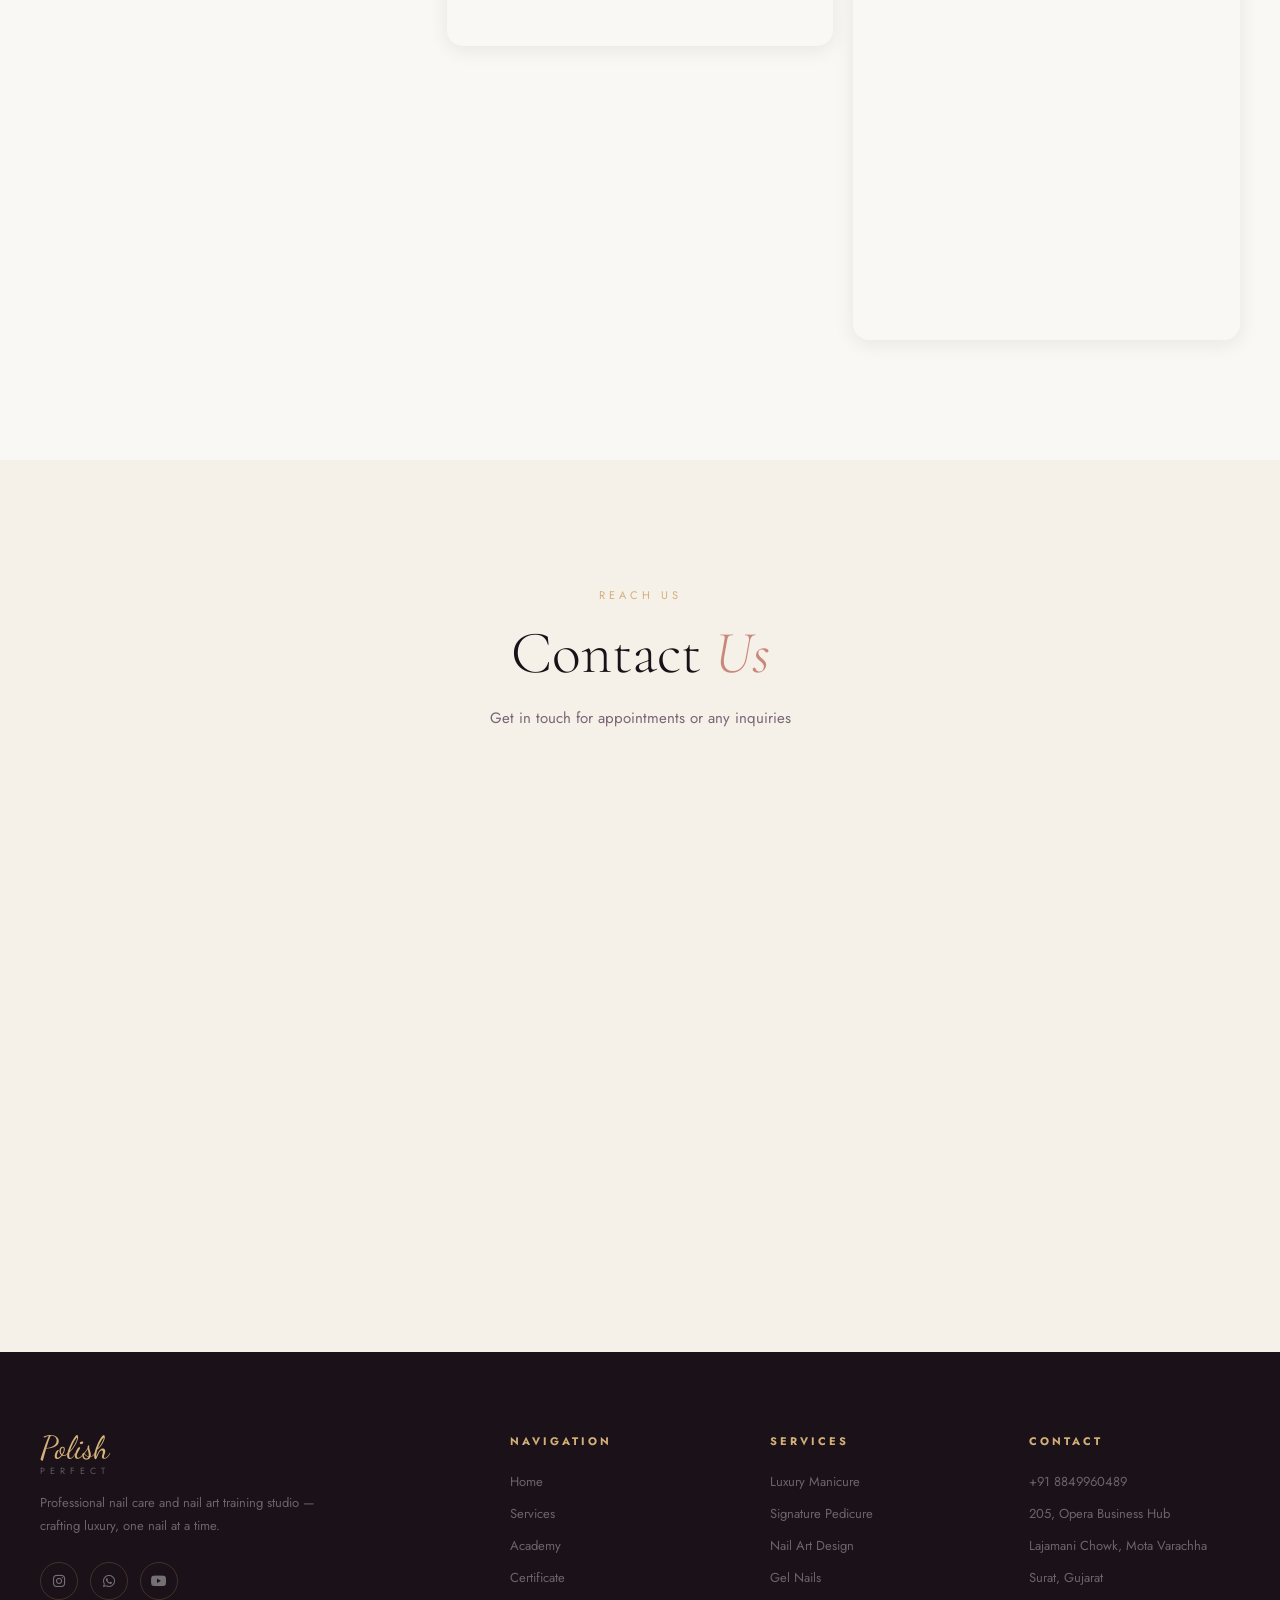
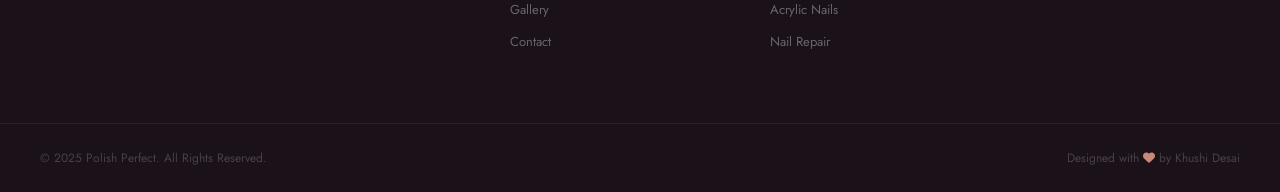
==== commit 91550bc6: "Update index.html" ====
--- a/index.html
+++ b/index.html
@@ -3,884 +3,495 @@
 <head>
     <meta charset="UTF-8">
     <meta name="viewport" content="width=device-width, initial-scale=1.0">
-    <title>Polish Perfect - Professional Nail Salon</title>
+    <title>Polish Perfect — Luxury Nail Art Studio | Surat</title>
+    <meta name="description" content="Polish Perfect by Khushi Desai — Premium nail art studio & academy in Surat. Luxury manicure, gel nails, nail art courses with certification.">
+    <link rel="preconnect" href="https://fonts.googleapis.com">
+    <link rel="preconnect" href="https://fonts.gstatic.com" crossorigin>
+    <link href="https://fonts.googleapis.com/css2?family=Cormorant+Garamond:ital,wght@0,300;0,400;0,500;0,600;1,300;1,400&family=Jost:wght@200;300;400;500;600&family=Dancing+Script:wght@600;700&display=swap" rel="stylesheet">
     <link rel="stylesheet" href="https://cdnjs.cloudflare.com/ajax/libs/font-awesome/6.4.0/css/all.min.css">
-    <link href="https://fonts.googleapis.com/css2?family=Dancing+Script:wght@700&family=Poppins:wght@300;400;500;600;700&display=swap" rel="stylesheet">
-    <style>
-        * {
-            margin: 0;
-            padding: 0;
-            box-sizing: border-box;
-            font-family: 'Poppins', sans-serif;
-        }
-
-        :root {
-            --primary: #ff6b8b;
-            --secondary: #7c5cfc;
-            --accent: #ffcc5c;
-            --light: #fff5f7;
-            --dark: #333333;
-            --text: #444444;
-        }
-
-        body {
-            background-color: #f9f9f9;
-            color: var(--text);
-            line-height: 1.6;
-            overflow-x: hidden;
-            background-image: url('data:image/svg+xml;utf8,<svg xmlns="http://www.w3.org/2000/svg" width="100" height="100" viewBox="0 0 100 100"><rect fill="%23fff5f7" width="100" height="100"/><path d="M0,0 L100,100" stroke="%23ffcc5c" stroke-width="2" stroke-opacity="0.2"/><path d="M100,0 L0,100" stroke="%23ff6b8b" stroke-width="2" stroke-opacity="0.2"/><circle cx="50" cy="50" r="30" fill="%237c5cfc" fill-opacity="0.1"/></svg>');
-        }
-
-        .container {
-            max-width: 1200px;
-            margin: 0 auto;
-            padding: 0 20px;
-        }
-
-        /* Header Styles */
-        header {
-            background: linear-gradient(135deg, var(--primary), var(--secondary));
-            color: white;
-            padding: 15px 0;
-            position: sticky;
-            top: 0;
-            z-index: 100;
-            box-shadow: 0 2px 10px rgba(0, 0, 0, 0.1);
-        }
-
-        .header-content {
-            display: flex;
-            justify-content: space-between;
-            align-items: center;
-        }
-
-        .logo {
-            display: flex;
-            align-items: center;
-            gap: 10px;
-        }
-
-        .logo i {
-            font-size: 28px;
-            color: var(--accent);
-        }
-
-        .logo h1 {
-            font-size: 24px;
-            font-weight: 700;
-            font-family: 'Dancing Script', cursive;
-        }
-
-        nav ul {
-            display: flex;
-            list-style: none;
-            gap: 25px;
-        }
-
-        nav a {
-            color: white;
-            text-decoration: none;
-            font-weight: 500;
-            transition: 0.3s;
-            font-size: 16px;
-        }
-
-        nav a:hover {
-            color: var(--accent);
-        }
-
-        .mobile-menu-btn {
-            display: none;
-            font-size: 24px;
-            background: none;
-            border: none;
-            color: white;
-            cursor: pointer;
-        }
-
-        /* Hero Section */
-        .hero {
-            background: linear-gradient(rgba(0, 0, 0, 0.7), rgba(0, 0, 0, 0.7)), url('images-back.jpg');
-            background-size: cover;
-            background-position: center;
-            color: white;
-            text-align: center;
-            padding: 120px 20px;
-            margin-bottom: 50px;
-            position: relative;
-        }
-
-        .owner-name {
-            position: absolute;
-            top: 30px;
-            right: 30px;
-            background: rgba(255, 255, 255, 0.2);
-            backdrop-filter: blur(10px);
-            padding: 15px 25px;
-            border-radius: 50px;
-            font-size: 18px;
-            font-weight: 500;
-            box-shadow: 0 5px 15px rgba(0, 0, 0, 0.1);
-        }
-
-        .owner-name span {
-            color: var(--accent);
-            font-weight: 600;
-        }
-
-        .hero h2 {
-            font-size: 48px;
-            margin-bottom: 20px;
-            text-shadow: 2px 2px 4px rgba(0, 0, 0, 0.5);
-            font-family: 'Dancing Script', cursive;
-        }
-
-        .hero p {
-            font-size: 20px;
-            max-width: 700px;
-            margin: 0 auto 30px;
-        }
-
-        .btn {
-            display: inline-block;
-            background: var(--primary);
-            color: white;
-            padding: 12px 30px;
-            border-radius: 30px;
-            text-decoration: none;
-            font-weight: 600;
-            transition: 0.3s;
-            border: none;
-            cursor: pointer;
-            margin: 5px;
-        }
-
-        .btn:hover {
-            background: var(--secondary);
-            transform: translateY(-3px);
-            box-shadow: 0 5px 15px rgba(0, 0, 0, 0.1);
-        }
-
-        .btn-whatsapp {
-            background: #25D366;
-        }
-
-        .btn-instagram {
-            background: #E1306C;
-        }
-
-        .btn-youtube {
-            background: #FF0000;
-        }
-
-        /* Section Styles */
-        section {
-            padding: 60px 0;
-        }
-
-        .section-title {
-            text-align: center;
-            margin-bottom: 50px;
-        }
-
-        .section-title h2 {
-            font-size: 36px;
-            color: var(--primary);
-            margin-bottom: 15px;
-            position: relative;
-            display: inline-block;
-        }
-
-        .section-title h2::after {
-            content: '';
-            position: absolute;
-            bottom: -10px;
-            left: 50%;
-            transform: translateX(-50%);
-            width: 70px;
-            height: 3px;
-            background: var(--secondary);
-        }
-
-        /* Services Section */
-        .services-grid {
-            display: grid;
-            grid-template-columns: repeat(auto-fit, minmax(300px, 1fr));
-            gap: 30px;
-        }
-
-        .service-card {
-            background: white;
-            border-radius: 15px;
-            overflow: hidden;
-            box-shadow: 0 5px 15px rgba(0, 0, 0, 0.05);
-            transition: 0.3s;
-            position: relative;
-        }
-
-        .service-card:hover {
-            transform: translateY(-10px);
-            box-shadow: 0 15px 30px rgba(0, 0, 0, 0.1);
-        }
-
-        .service-img {
-            height: 200px;
-            overflow: hidden;
-            background: var(--light);
-            display: flex;
-            align-items: center;
-            justify-content: center;
-        }
-
-        .service-img img {
-            width: 100%;
-            height: 100%;
-            object-fit: cover;
-            transition: 0.5s;
-        }
-
-        .service-card:hover .service-img img {
-            transform: scale(1.1);
-        }
-
-        .service-content {
-            padding: 20px;
-        }
-
-        .service-content h3 {
-            font-size: 22px;
-            color: var(--secondary);
-            margin-bottom: 15px;
-        }
-
-        .service-content p {
-            margin-bottom: 15px;
-        }
-
-        .price {
-            color: var(--primary);
-            font-weight: 600;
-            font-size: 18px;
-        }
-
-        .badge {
-            position: absolute;
-            top: 15px;
-            right: 15px;
-            background: var(--accent);
-            color: var(--dark);
-            padding: 5px 10px;
-            border-radius: 20px;
-            font-size: 12px;
-            font-weight: 600;
-        }
-
-        /* Course Section */
-        .course {
-            background: var(--light);
-            border-radius: 15px;
-            padding: 40px;
-            margin-bottom: 40px;
-            box-shadow: 0 5px 15px rgba(0, 0, 0, 0.05);
-        }
-
-        .course h3 {
-            color: var(--secondary);
-            font-size: 26px;
-            margin-bottom: 20px;
-        }
-
-        .course-details {
-            display: grid;
-            grid-template-columns: repeat(auto-fit, minmax(250px, 1fr));
-            gap: 20px;
-            margin-bottom: 20px;
-        }
-
-        .course-feature {
-            display: flex;
-            align-items: center;
-            gap: 10px;
-        }
-
-        .course-feature i {
-            color: var(--primary);
-            font-size: 20px;
-        }
-
-        /* Certificate Section */
-        .certificate-container {
-            text-align: center;
-            max-width: 800px;
-            margin: 0 auto;
-            background: white;
-            border-radius: 15px;
-            padding: 40px;
-            box-shadow: 0 5px 15px rgba(0, 0, 0, 0.05);
-        }
-
-        .certificate-img {
-            max-width: 100%;
-            border-radius: 10px;
-            box-shadow: 0 5px 15px rgba(0, 0, 0, 0.1);
-            margin-bottom: 20px;
-        }
-
-        /* Gallery Section */
-        .gallery-grid {
-            display: grid;
-            grid-template-columns: repeat(auto-fit, minmax(250px, 1fr));
-            gap: 20px;
-        }
-
-        .gallery-item {
-            border-radius: 15px;
-            overflow: hidden;
-            height: 250px;
-            position: relative;
-            background: var(--light);
-            display: flex;
-            align-items: center;
-            justify-content: center;
-        }
-
-        .gallery-item img {
-            width: 100%;
-            height: 100%;
-            object-fit: cover;
-            transition: 0.5s;
-        }
-
-        .gallery-item:hover img {
-            transform: scale(1.1);
-        }
-
-        .gallery-item::after {
-            content: '';
-            position: absolute;
-            top: 0;
-            left: 0;
-            width: 100%;
-            height: 100%;
-            background: linear-gradient(transparent, rgba(0, 0, 0, 0.7));
-            opacity: 0;
-            transition: 0.3s;
-        }
-
-        .gallery-item:hover::after {
-            opacity: 1;
-        }
-
-        /* Contact Section */
-        .contact-grid {
-            display: grid;
-            grid-template-columns: repeat(auto-fit, minmax(300px, 1fr));
-            gap: 40px;
-        }
-
-        .contact-info {
-            background: white;
-            border-radius: 15px;
-            padding: 30px;
-            box-shadow: 0 5px 15px rgba(0, 0, 0, 0.05);
-        }
-
-        .contact-info h3 {
-            color: var(--secondary);
-            margin-bottom: 20px;
-            font-size: 24px;
-        }
-
-        .contact-detail {
-            display: flex;
-            align-items: center;
-            gap: 15px;
-            margin-bottom: 20px;
-        }
-
-        .contact-detail i {
-            width: 50px;
-            height: 50px;
-            background: var(--light);
-            border-radius: 50%;
-            display: flex;
-            align-items: center;
-            justify-content: center;
-            color: var(--primary);
-            font-size: 20px;
-        }
-
-        .map {
-            border-radius: 15px;
-            overflow: hidden;
-            height: 300px;
-            margin-top: 20px;
-        }
-
-        .map iframe {
-            width: 100%;
-            height: 100%;
-            border: none;
-        }
-
-        /* Footer */
-        footer {
-            background: linear-gradient(135deg, var(--primary), var(--secondary));
-            color: white;
-            padding: 50px 0 20px;
-        }
-
-        .footer-content {
-            display: grid;
-            grid-template-columns: repeat(auto-fit, minmax(250px, 1fr));
-            gap: 30px;
-            margin-bottom: 30px;
-        }
-
-        .footer-column h3 {
-            font-size: 20px;
-            margin-bottom: 20px;
-            position: relative;
-            padding-bottom: 10px;
-        }
-
-        .footer-column h3::after {
-            content: '';
-            position: absolute;
-            bottom: 0;
-            left: 0;
-            width: 40px;
-            height: 2px;
-            background: var(--accent);
-        }
-
-        .footer-column p, .footer-column a {
-            margin-bottom: 10px;
-            display: block;
-            color: rgba(255, 255, 255, 0.8);
-            text-decoration: none;
-            transition: 0.3s;
-        }
-
-        .footer-column a:hover {
-            color: var(--accent);
-            padding-left: 5px;
-        }
-
-        .social-icons {
-            display: flex;
-            gap: 15px;
-            margin-top: 20px;
-        }
-
-        .social-icons a {
-            width: 40px;
-            height: 40px;
-            background: rgba(255, 255, 255, 0.1);
-            border-radius: 50%;
-            display: flex;
-            align-items: center;
-            justify-content: center;
-            transition: 0.3s;
-        }
-
-        .social-icons a:hover {
-            background: var(--accent);
-            transform: translateY(-5px);
-        }
-
-        .copyright {
-            text-align: center;
-            padding-top: 20px;
-            border-top: 1px solid rgba(255, 255, 255, 0.1);
-            font-size: 14px;
-        }
-
-        /* WhatsApp Float */
-        .whatsapp-float {
-            position: fixed;
-            width: 60px;
-            height: 60px;
-            bottom: 40px;
-            right: 40px;
-            background-color: #25d366;
-            color: #FFF;
-            border-radius: 50px;
-            text-align: center;
-            font-size: 30px;
-            box-shadow: 2px 2px 3px #999;
-            z-index: 100;
-            display: flex;
-            align-items: center;
-            justify-content: center;
-        }
-
-        .whatsapp-float:hover {
-            background-color: #128C7E;
-            transform: scale(1.1);
-        }
-
-        /* Responsive Styles */
-        @media (max-width: 768px) {
-            nav ul {
-                display: none;
-                position: absolute;
-                top: 70px;
-                left: 0;
-                width: 100%;
-                background: linear-gradient(135deg, var(--primary), var(--secondary));
-                flex-direction: column;
-                padding: 20px;
-                text-align: center;
-                gap: 15px;
-                box-shadow: 0 5px 10px rgba(0, 0, 0, 0.1);
-            }
-
-            nav ul.show {
-                display: flex;
-            }
-
-            .mobile-menu-btn {
-                display: block;
-            }
-
-            .hero h2 {
-                font-size: 36px;
-            }
-
-            .hero p {
-                font-size: 18px;
-            }
-
-            .owner-name {
-                position: relative;
-                top: 0;
-                right: 0;
-                margin-bottom: 20px;
-                display: inline-block;
-            }
-
-            .whatsapp-float {
-                width: 50px;
-                height: 50px;
-                bottom: 20px;
-                right: 20px;
-                font-size: 24px;
-            }
-        }
-    </style>
+    <link rel="stylesheet" href="style.css">
 </head>
 <body>
+
+    <!-- Custom Cursor -->
+    <div class="cursor-dot" id="cursorDot"></div>
+    <div class="cursor-ring" id="cursorRing"></div>
+
+    <!-- Scroll Progress Bar -->
+    <div class="scroll-progress" id="scrollProgress"></div>
+
+    <!-- Loading Screen -->
+    <div class="loader" id="loader">
+        <div class="loader-inner">
+            <div class="loader-logo">
+                <span class="loader-logo-script">Polish</span>
+                <span class="loader-logo-serif">PERFECT</span>
+            </div>
+            <div class="loader-bar-track">
+                <div class="loader-bar" id="loaderBar"></div>
+            </div>
+            <p class="loader-tagline">Crafting Luxury, One Nail at a Time</p>
+        </div>
+    </div>
+
     <!-- WhatsApp Float Button -->
-    <a href="https://wa.me/918849960489?text=Hello%20Polish%20Perfect,%20I%20would%20like%20to%20book%20an%20appointment" class="whatsapp-float" target="_blank">
+    <a href="https://wa.me/918849960489?text=Hello%20Polish%20Perfect,%20I%20would%20like%20to%20book%20an%20appointment" class="whatsapp-float magnetic" target="_blank" aria-label="WhatsApp">
         <i class="fab fa-whatsapp"></i>
+        <span class="wa-pulse"></span>
     </a>
 
-    <!-- Header -->
-    <header>
-        <div class="container header-content">
-            <div class="logo">
-                <i class="fas fa-spa"></i>
-                <h1>Polish Perfect</h1>
-            </div>
-            <nav>
-                <ul id="menu">
-                    <li><a href="#home">Home</a></li>
-                    <li><a href="#services">Services</a></li>
-                    <li><a href="#course">Nail Art Course</a></li>
-                    <li><a href="#certificate">Certificate</a></li>
-                    <li><a href="#gallery">Gallery</a></li>
-                    <li><a href="#contact">Contact</a></li>
-                </ul>
-                <button class="mobile-menu-btn" id="menuToggle">
-                    <i class="fas fa-bars"></i>
-                </button>
+    <!-- Navbar -->
+    <header class="navbar" id="navbar">
+        <div class="nav-container">
+            <a href="#home" class="nav-logo">
+                <span class="nav-logo-script">Polish</span>
+                <span class="nav-logo-serif">PERFECT</span>
+            </a>
+            <nav class="nav-links" id="navLinks">
+                <a href="#home" class="nav-link active">Home</a>
+                <a href="#services" class="nav-link">Services</a>
+                <a href="#course" class="nav-link">Academy</a>
+                <a href="#certificate" class="nav-link">Certificate</a>
+                <a href="#gallery" class="nav-link">Gallery</a>
+                <a href="#contact" class="nav-link">Contact</a>
+                <a href="https://wa.me/918849960489?text=Hello%20Polish%20Perfect,%20I%20would%20like%20to%20book%20an%20appointment" class="nav-book magnetic" target="_blank">Book Now</a>
             </nav>
+            <button class="nav-toggle" id="navToggle" aria-label="Menu">
+                <span></span><span></span><span></span>
+            </button>
         </div>
     </header>
+
+    <!-- Mobile Menu Overlay -->
+    <div class="mobile-menu" id="mobileMenu">
+        <div class="mobile-menu-inner">
+            <a href="#home" class="mobile-nav-link">Home</a>
+            <a href="#services" class="mobile-nav-link">Services</a>
+            <a href="#course" class="mobile-nav-link">Academy</a>
+            <a href="#certificate" class="mobile-nav-link">Certificate</a>
+            <a href="#gallery" class="mobile-nav-link">Gallery</a>
+            <a href="#contact" class="mobile-nav-link">Contact</a>
+            <a href="https://wa.me/918849960489" class="mobile-book" target="_blank"><i class="fab fa-whatsapp"></i> Book Appointment</a>
+        </div>
+    </div>
 
     <!-- Hero Section -->
     <section class="hero" id="home">
+        <canvas id="heroCanvas"></canvas>
+        <div class="hero-particles" id="heroParticles"></div>
+        <div class="hero-glow hero-glow-1"></div>
+        <div class="hero-glow hero-glow-2"></div>
+        <div class="hero-glow hero-glow-3"></div>
+
+        <div class="hero-content">
+            <div class="hero-founder-card reveal-up">
+                <div class="founder-avatar">KD</div>
+                <div>
+                    <span class="founder-label">Founded by</span>
+                    <span class="founder-name">Khushi Desai</span>
+                </div>
+            </div>
+
+            <h1 class="hero-title">
+                <span class="hero-title-line reveal-up" style="--delay:0.1s">Luxury Nail</span>
+                <span class="hero-title-line hero-title-italic reveal-up" style="--delay:0.25s">Art Studio</span>
+            </h1>
+            <p class="hero-subtitle reveal-up" style="--delay:0.4s">Professional Nail Care &amp; Nail Art Academy</p>
+
+            <div class="hero-btns reveal-up" style="--delay:0.55s">
+                <a href="https://wa.me/918849960489?text=Hello%20Polish%20Perfect,%20I%20would%20like%20to%20book%20an%20appointment" class="btn-luxury magnetic" target="_blank">
+                    <span>Book Appointment</span>
+                    <i class="fas fa-arrow-right"></i>
+                </a>
+                <a href="https://wa.me/918849960489" class="btn-outline magnetic" target="_blank">
+                    <i class="fab fa-whatsapp"></i>
+                    <span>WhatsApp</span>
+                </a>
+                <a href="https://instagram.com/polish_perfect18" class="btn-outline magnetic" target="_blank">
+                    <i class="fab fa-instagram"></i>
+                    <span>Instagram</span>
+                </a>
+                <a href="https://youtube.com/@khushidesai3789" class="btn-outline magnetic" target="_blank">
+                    <i class="fab fa-youtube"></i>
+                    <span>YouTube</span>
+                </a>
+            </div>
+        </div>
+
+        <div class="hero-3d-scene" id="hero3d">
+            <canvas id="threeCanvas"></canvas>
+        </div>
+
+        <div class="hero-scroll-hint">
+            <div class="scroll-line"></div>
+            <span>Scroll</span>
+        </div>
+    </section>
+
+    <!-- Services Section -->
+    <section class="section services-section" id="services">
+        <div class="section-bg-ornament"></div>
         <div class="container">
-            <div class="owner-name">Owner: <span>Khushi Desai</span></div>
-            <h2>Beautiful Nails for Beautiful People</h2>
-            <p>Experience the perfect blend of artistry and care at Polish Perfect. We offer premium nail services and professional nail art training.</p>
-            <div>
-                <a href="#contact" class="btn">Book an Appointment</a>
-                <a href="https://wa.me/918849960489" class="btn btn-whatsapp"><i class="fab fa-whatsapp"></i> WhatsApp</a>
-                <a href="https://instagram.com/polish_perfect18" class="btn btn-instagram"><i class="fab fa-instagram"></i> Instagram</a>
-                <a href="https://youtube.com/@khushidesai3789?si=LVbix62a1AAy-kxg" class="btn btn-youtube"><i class="fab fa-youtube"></i> YouTube</a>
+            <div class="section-header reveal-up">
+                <span class="section-eyebrow">What We Offer</span>
+                <h2 class="section-title">Our <em>Services</em></h2>
+                <p class="section-desc">We offer a wide range of premium nail care services tailored to perfection</p>
+            </div>
+            <div class="services-grid">
+                <div class="service-card tilt-card reveal-up" style="--delay:0.05s">
+                    <div class="service-badge">Popular</div>
+                    <div class="service-img">
+                        <img src="image-lux.jpg" alt="Luxury Manicure" loading="lazy">
+                        <div class="service-img-shine"></div>
+                    </div>
+                    <div class="service-body">
+                        <h3>Luxury Manicure</h3>
+                        <p>Our luxury manicure includes nail shaping, cuticle care, massage, and your choice of polish.</p>
+                        <div class="service-footer">
+                            <span class="service-price">from ₹800</span>
+                            <a href="https://wa.me/918849960489?text=Hello%20I%20want%20to%20book%20Luxury%20Manicure" class="service-book" target="_blank">Book <i class="fas fa-arrow-right"></i></a>
+                        </div>
+                    </div>
+                </div>
+
+                <div class="service-card tilt-card reveal-up" style="--delay:0.1s">
+                    <div class="service-badge">Best Seller</div>
+                    <div class="service-img">
+                        <img src="Signature-Pedicure.jpg" alt="Signature Pedicure" loading="lazy">
+                        <div class="service-img-shine"></div>
+                    </div>
+                    <div class="service-body">
+                        <h3>Signature Pedicure</h3>
+                        <p>Pamper your feet with our signature pedicure that includes exfoliation, massage, and polish.</p>
+                        <div class="service-footer">
+                            <span class="service-price">from ₹1200</span>
+                            <a href="https://wa.me/918849960489?text=Hello%20I%20want%20to%20book%20Signature%20Pedicure" class="service-book" target="_blank">Book <i class="fas fa-arrow-right"></i></a>
+                        </div>
+                    </div>
+                </div>
+
+                <div class="service-card tilt-card reveal-up" style="--delay:0.15s">
+                    <div class="service-img">
+                        <img src="nail-1.jpg" alt="Nail Art Design" loading="lazy">
+                        <div class="service-img-shine"></div>
+                    </div>
+                    <div class="service-body">
+                        <h3>Nail Art Design</h3>
+                        <p>Express your style with our custom nail art designs created by our talented artists.</p>
+                        <div class="service-footer">
+                            <span class="service-price">from ₹500</span>
+                            <a href="https://wa.me/918849960489?text=Hello%20I%20want%20to%20book%20Nail%20Art%20Design" class="service-book" target="_blank">Book <i class="fas fa-arrow-right"></i></a>
+                        </div>
+                    </div>
+                </div>
+
+                <div class="service-card tilt-card reveal-up" style="--delay:0.2s">
+                    <div class="service-badge">New</div>
+                    <div class="service-img">
+                        <img src="gel-image2.jpg" alt="Gel Nails" loading="lazy">
+                        <div class="service-img-shine"></div>
+                    </div>
+                    <div class="service-body">
+                        <h3>Gel Nails</h3>
+                        <p>Long-lasting gel nails with a brilliant shine that stays perfect for weeks.</p>
+                        <div class="service-footer">
+                            <span class="service-price">from ₹1500</span>
+                            <a href="https://wa.me/918849960489?text=Hello%20I%20want%20to%20book%20Gel%20Nails" class="service-book" target="_blank">Book <i class="fas fa-arrow-right"></i></a>
+                        </div>
+                    </div>
+                </div>
+
+                <div class="service-card tilt-card reveal-up" style="--delay:0.25s">
+                    <div class="service-img">
+                        <img src="Acrylic-Nails.jpg" alt="Acrylic Nails" loading="lazy">
+                        <div class="service-img-shine"></div>
+                    </div>
+                    <div class="service-body">
+                        <h3>Acrylic Nails</h3>
+                        <p>Strong and durable acrylic nails with customizable length and shape.</p>
+                        <div class="service-footer">
+                            <span class="service-price">from ₹1800</span>
+                            <a href="https://wa.me/918849960489?text=Hello%20I%20want%20to%20book%20Acrylic%20Nails" class="service-book" target="_blank">Book <i class="fas fa-arrow-right"></i></a>
+                        </div>
+                    </div>
+                </div>
+
+                <div class="service-card tilt-card reveal-up" style="--delay:0.3s">
+                    <div class="service-badge">Premium</div>
+                    <div class="service-img">
+                        <img src="Nail-Repair.jpg" alt="Nail Repair" loading="lazy">
+                        <div class="service-img-shine"></div>
+                    </div>
+                    <div class="service-body">
+                        <h3>Nail Repair</h3>
+                        <p>Professional nail repair services for damaged or broken nails.</p>
+                        <div class="service-footer">
+                            <span class="service-price">from ₹1000</span>
+                            <a href="https://wa.me/918849960489?text=Hello%20I%20want%20to%20book%20Nail%20Repair" class="service-book" target="_blank">Book <i class="fas fa-arrow-right"></i></a>
+                        </div>
+                    </div>
+                </div>
             </div>
         </div>
     </section>
 
-    <!-- Services Section -->
-    <section id="services">
+    <!-- Nail Art Course Section -->
+    <section class="section course-section" id="course">
         <div class="container">
-            <div class="section-title">
-                <h2>Our Services</h2>
-                <p>We offer a wide range of premium nail care services</p>
-            </div>
-            <div class="services-grid">
-                <div class="service-card">
-                    <div class="badge">Popular</div>
-                    <div class="service-img">
-                        <img src="image-lux.jpg" alt="Manicure">
-                    </div>
-                    <div class="service-content">
-                        <h3>Luxury Manicure <i class="fas fa-spa"></i></h3>
-                        <p>Our luxury manicure includes nail shaping, cuticle care, massage, and your choice of polish.</p>
-                        <p class="price">Starting at ₹800</p>
-                    </div>
-                </div>
-                <div class="service-card">
-                    <div class="badge">Best Seller</div>
-                    <div class="service-img">
-                        <img src="Signature-Pedicure.jpg" alt="Pedicure">
-                    </div>
-                    <div class="service-content">
-                        <h3>Signature Pedicure <i class="fas fa-hand-sparkles"></i></h3>
-                        <p>Pamper your feet with our signature pedicure that includes exfoliation, massage, and polish.</p>
-                        <p class="price">Starting at ₹1200</p>
-                    </div>
-                </div>
-                <div class="service-card">
-                    <div class="service-img">
-                        <img src="nail-1.jpg" alt="Nail Art">
-                    </div>
-                    <div class="service-content">
-                        <h3>Nail Art Design <i class="fas fa-paint-brush"></i></h3>
-                        <p>Express your style with our custom nail art designs created by our talented artists.</p>
-                        <p class="price">Starting at ₹500</p>
-                    </div>
-                </div>
-                <div class="service-card">
-                    <div class="badge">New</div>
-                    <div class="service-img">
-                        <img src="gel-image2.jpg" alt="Gel Nails">
-                    </div>
-                    <div class="service-content">
-                        <h3>Gel Nails <i class="fas fa-gem"></i></h3>
-                        <p>Long-lasting gel nails with a brilliant shine that stays perfect for weeks.</p>
-                        <p class="price">Starting at ₹1500</p>
-                    </div>
-                </div>
-                <div class="service-card">
-                    <div class="service-img">
-                        <img src="Acrylic-Nails.jpg" alt="Acrylic Nails">
-                    </div>
-                    <div class="service-content">
-                        <h3>Acrylic Nails <i class="fas fa-star"></i></h3>
-                        <p>Strong and durable acrylic nails with customizable length and shape.</p>
-                        <p class="price">Starting at ₹1800</p>
-                    </div>
-                </div>
-                <div class="service-card">
-                    <div class="badge">Premium</div>
-                    <div class="service-img">
-                        <img src="Nail-Repair.jpg" alt="Nail Repair">
-                    </div>
-                    <div class="service-content">
-                        <h3>Nail Repair <i class="fas fa-tools"></i></h3>
-                        <p>Professional nail repair services for damaged or broken nails.</p>
-                        <p class="price">Starting at ₹1000</p>
+            <div class="section-header reveal-up">
+                <span class="section-eyebrow">Polish Perfect Academy</span>
+                <h2 class="section-title">Nail Art <em>Course</em></h2>
+                <p class="section-desc">Become a certified nail art professional with our 10-day intensive program</p>
+            </div>
+
+            <div class="course-layout">
+                <div class="course-info reveal-up">
+                    <div class="course-highlight-card">
+                        <div class="course-highlight-badge">Professional Certification</div>
+                        <h3 class="course-heading">10 Day Nail Art Mastery</h3>
+                        <p class="course-desc">Our intensive course covers all aspects of nail art and design. Whether you're a beginner or looking to elevate your skills, master the complete art of beautiful nails.</p>
+
+                        <div class="course-stats">
+                            <div class="course-stat">
+                                <span class="stat-num">10</span>
+                                <span class="stat-label">Days</span>
+                            </div>
+                            <div class="course-stat-divider"></div>
+                            <div class="course-stat">
+                                <span class="stat-num">₹8,888</span>
+                                <span class="stat-label">All Inclusive</span>
+                            </div>
+                            <div class="course-stat-divider"></div>
+                            <div class="course-stat">
+                                <span class="stat-num">100%</span>
+                                <span class="stat-label">Practical</span>
+                            </div>
+                        </div>
+
+                        <a href="https://wa.me/918849960489?text=Hello%20Polish%20Perfect,%20I%20am%20interested%20in%20Nail%20Art%20Course" class="btn-luxury magnetic" target="_blank">
+                            <i class="fab fa-whatsapp"></i>
+                            <span>Enroll Now</span>
+                        </a>
+                    </div>
+                </div>
+
+                <div class="course-timeline reveal-up" style="--delay:0.2s">
+                    <div class="timeline-item">
+                        <div class="timeline-icon"><i class="fas fa-clock"></i></div>
+                        <div class="timeline-content">
+                            <h4>Duration</h4>
+                            <p>10 Days · 2 hours daily · Hands-on practical</p>
+                        </div>
+                    </div>
+                    <div class="timeline-item">
+                        <div class="timeline-icon"><i class="fas fa-paint-brush"></i></div>
+                        <div class="timeline-content">
+                            <h4>Nail Preparation & Shaping</h4>
+                            <p>Professional techniques for perfect nail prep and shaping</p>
+                        </div>
+                    </div>
+                    <div class="timeline-item">
+                        <div class="timeline-icon"><i class="fas fa-gem"></i></div>
+                        <div class="timeline-content">
+                            <h4>Gel & Acrylic Application</h4>
+                            <p>Master professional gel and acrylic nail application</p>
+                        </div>
+                    </div>
+                    <div class="timeline-item">
+                        <div class="timeline-icon"><i class="fas fa-star"></i></div>
+                        <div class="timeline-content">
+                            <h4>3D Art & Embellishments</h4>
+                            <p>Advanced 3D nail art with luxury embellishments</p>
+                        </div>
+                    </div>
+                    <div class="timeline-item">
+                        <div class="timeline-icon"><i class="fas fa-shield-alt"></i></div>
+                        <div class="timeline-content">
+                            <h4>Nail Health & Safety</h4>
+                            <p>Nail health, safety practices, and hygiene protocols</p>
+                        </div>
+                    </div>
+                    <div class="timeline-item">
+                        <div class="timeline-icon"><i class="fas fa-user-graduate"></i></div>
+                        <div class="timeline-content">
+                            <h4>Certification & Business</h4>
+                            <p>Industry-recognized certificate + business setup guidance</p>
+                        </div>
                     </div>
                 </div>
             </div>
         </div>
     </section>
 
-    <!-- Nail Art Course Section -->
-    <section id="course" style="background-color: var(--light);">
+    <!-- Certificate Section -->
+    <section class="section certificate-section" id="certificate">
         <div class="container">
-            <div class="section-title">
-                <h2>Nail Art Course</h2>
-                <p>Become a certified nail art professional with our 10-day course</p>
-            </div>
-            <div class="course">
-                <h3>Professional Nail Art Certification</h3>
-                <p>Our 10-day intensive course covers all aspects of nail art and design. Whether you're a beginner or looking to enhance your skills, our course will help you master the art of beautiful nails.</p>
-                
-                <div class="course-details">
-                    <div class="course-feature">
-                        <i class="far fa-clock"></i>
-                        <div>
-                            <h4>Course Duration</h4>
-                            <p>10 Days (2 hours daily)</p>
-                        </div>
-                    </div>
-                    <div class="course-feature">
-                        <i class="fas fa-rupee-sign"></i>
-                        <div>
-                            <h4>Course Fee</h4>
-                            <p>₹8,888 (all materials included)</p>
-                        </div>
-                    </div>
-                    <div class="course-feature">
-                        <i class="fas fa-user-graduate"></i>
-                        <div>
-                            <h4>Certification</h4>
-                            <p>Industry recognized certificate</p>
-                        </div>
-                    </div>
-                    <div class="course-feature">
-                        <i class="fas fa-chalkboard-teacher"></i>
-                        <div>
-                            <h4>Training Method</h4>
-                            <p>Hands-on practical training</p>
-                        </div>
-                    </div>
-                </div>
-                
-                <h4>What You'll Learn:</h4>
-                <ul style="list-style: none; margin-bottom: 20px;">
-                    <li><i class="fas fa-check" style="color: var(--primary);"></i> Nail preparation and shaping techniques</li>
-                    <li><i class="fas fa-check" style="color: var(--primary);"></i> Basic to advanced nail art designs</li>
-                    <li><i class="fas fa-check" style="color: var(--primary);"></i> Gel and acrylic nail application</li>
-                    <li><i class="fas fa-check" style="color: var(--primary);"></i> 3D nail art and embellishments</li>
-                    <li><i class="fas fa-check" style="color: var(--primary);"></i> Nail health and safety practices</li>
-                    <li><i class="fas fa-check" style="color: var(--primary);"></i> Client consultation and communication</li>
-                    <li><i class="fas fa-check" style="color: var(--primary);"></i> Business setup and marketing</li>
-                </ul>
-                
-                <a href="https://wa.me/918849960489?text=Hello%20Polish%20Perfect,%20I%20am%20interested%20in%20Nail%20Art%20Course" class="btn btn-whatsapp"><i class="fab fa-whatsapp"></i> Enroll Now</a>
+            <div class="section-header reveal-up">
+                <span class="section-eyebrow">Accreditation</span>
+                <h2 class="section-title">Our <em>Certification</em></h2>
+                <p class="section-desc">Professional accreditation and industry recognition</p>
+            </div>
+            <div class="certificate-showcase reveal-up">
+                <div class="certificate-frame">
+                    <div class="certificate-glow"></div>
+                    <div class="cert-border-outer">
+                        <div class="cert-border-inner">
+                            <img src="certificate-k.jpg" alt="Polish Perfect Certificate" class="certificate-img" loading="lazy">
+                        </div>
+                    </div>
+                    <div class="cert-corner cert-corner-tl"></div>
+                    <div class="cert-corner cert-corner-tr"></div>
+                    <div class="cert-corner cert-corner-bl"></div>
+                    <div class="cert-corner cert-corner-br"></div>
+                </div>
+                <p class="cert-caption">We are proud to be a certified nail salon with industry-recognized accreditation</p>
             </div>
         </div>
     </section>
 
-    <!-- Certificate Section -->
-    <section id="certificate" style="background-color: white;">
+    <!-- Gallery Section -->
+    <section class="section gallery-section" id="gallery">
         <div class="container">
-            <div class="section-title">
-                <h2>Our Certification</h2>
-                <p>Professional accreditation and recognition</p>
-            </div>
-            <div class="certificate-container">
-                <img src="certificate-k.jpg" alt="Polish Perfect Certificate" class="certificate-img">
-                <p style="font-style: italic; color: var(--text);">We are proud to be a certified nail salon with industry-recognized accreditation</p>
+            <div class="section-header reveal-up">
+                <span class="section-eyebrow">Our Work</span>
+                <h2 class="section-title">Gallery</h2>
+                <p class="section-desc">Check out our amazing nail art creations</p>
+            </div>
+
+            <div class="gallery-filters reveal-up">
+                <button class="gallery-filter active" data-filter="all">All</button>
+                <button class="gallery-filter" data-filter="gel">Gel</button>
+                <button class="gallery-filter" data-filter="acrylic">Acrylic</button>
+                <button class="gallery-filter" data-filter="luxury">Luxury</button>
+                <button class="gallery-filter" data-filter="bridal">Bridal</button>
+            </div>
+
+            <div class="gallery-masonry" id="galleryGrid">
+                <div class="gallery-item reveal-up" data-category="luxury" style="--delay:0.05s">
+                    <img src="image-1.jpg" alt="Nail Art 1" loading="lazy">
+                    <div class="gallery-overlay"><i class="fas fa-expand-alt"></i></div>
+                </div>
+                <div class="gallery-item reveal-up" data-category="gel" style="--delay:0.1s">
+                    <img src="image-2.jpg" alt="Nail Art 2" loading="lazy">
+                    <div class="gallery-overlay"><i class="fas fa-expand-alt"></i></div>
+                </div>
+                <div class="gallery-item reveal-up" data-category="acrylic" style="--delay:0.15s">
+                    <img src="image-3.jpg" alt="Nail Art 3" loading="lazy">
+                    <div class="gallery-overlay"><i class="fas fa-expand-alt"></i></div>
+                </div>
+                <div class="gallery-item reveal-up" data-category="bridal" style="--delay:0.2s">
+                    <img src="image-4.jpg" alt="Nail Art 4" loading="lazy">
+                    <div class="gallery-overlay"><i class="fas fa-expand-alt"></i></div>
+                </div>
+                <div class="gallery-item reveal-up" data-category="gel" style="--delay:0.25s">
+                    <img src="image-5.jpg" alt="Nail Art 5" loading="lazy">
+                    <div class="gallery-overlay"><i class="fas fa-expand-alt"></i></div>
+                </div>
+                <div class="gallery-item reveal-up" data-category="luxury" style="--delay:0.3s">
+                    <img src="image-6.jpg" alt="Nail Art 6" loading="lazy">
+                    <div class="gallery-overlay"><i class="fas fa-expand-alt"></i></div>
+                </div>
+                <div class="gallery-item reveal-up" data-category="acrylic" style="--delay:0.35s">
+                    <img src="image-7.jpg" alt="Nail Art 7" loading="lazy">
+                    <div class="gallery-overlay"><i class="fas fa-expand-alt"></i></div>
+                </div>
+                <div class="gallery-item reveal-up" data-category="bridal" style="--delay:0.4s">
+                    <img src="image-8(2).jpg" alt="Nail Art 8" loading="lazy">
+                    <div class="gallery-overlay"><i class="fas fa-expand-alt"></i></div>
+                </div>
+                <div class="gallery-item reveal-up" data-category="luxury" style="--delay:0.45s">
+                    <img src="image-9.jpg" alt="Nail Art 9" loading="lazy">
+                    <div class="gallery-overlay"><i class="fas fa-expand-alt"></i></div>
+                </div>
             </div>
         </div>
     </section>
 
-    <!-- Gallery Section -->
-    <section id="gallery">
+    <!-- Lightbox -->
+    <div class="lightbox" id="lightbox">
+        <button class="lightbox-close" id="lightboxClose"><i class="fas fa-times"></i></button>
+        <button class="lightbox-prev" id="lightboxPrev"><i class="fas fa-chevron-left"></i></button>
+        <button class="lightbox-next" id="lightboxNext"><i class="fas fa-chevron-right"></i></button>
+        <div class="lightbox-content">
+            <img src="" alt="" id="lightboxImg">
+        </div>
+    </div>
+
+    <!-- Contact Section -->
+    <section class="section contact-section" id="contact">
         <div class="container">
-            <div class="section-title">
-                <h2>Our Gallery</h2>
-                <p>Check out our amazing nail art creations</p>
-            </div>
-            <div class="gallery-grid">
-                <div class="gallery-item">
-                    <img src="image-1.jpg" alt="Nail Art 1">
-                </div>
-                <div class="gallery-item">
-                    <img src="image-2.jpg" alt="Nail Art 2">
-                </div>
-                <div class="gallery-item">
-                    <img src="image-3.jpg" alt="Nail Art 3">
-                </div>
-                <div class="gallery-item">
-                    <img src="image-4.jpg" alt="Nail Art 4">
-                </div>
-                <div class="gallery-item">
-                    <img src="image-5.jpg" alt="Nail Art 5">
-                </div>
-                <div class="gallery-item">
-                    <img src="image-6.jpg" alt="Nail Art 6">
-                </div>
-                <div class="gallery-item">
-                    <img src="image-7.jpg" alt="Nail Art 7">
-                </div>
-                <div class="gallery-item">
-                    <img src="image-8(2).jpg" alt="Nail Art 8">
-                </div>
-                <div class="gallery-item">
-                    <img src="image-9.jpg" alt="Nail Art 9">
+            <div class="section-header reveal-up">
+                <span class="section-eyebrow">Reach Us</span>
+                <h2 class="section-title">Contact <em>Us</em></h2>
+                <p class="section-desc">Get in touch for appointments or any inquiries</p>
+            </div>
+
+            <div class="contact-grid">
+                <div class="contact-cards reveal-up">
+                    <div class="contact-card">
+                        <div class="contact-card-icon"><i class="fas fa-map-marker-alt"></i></div>
+                        <div class="contact-card-body">
+                            <h4>Address</h4>
+                            <p>205, Opera Business Hub, Lajamani Chowk, Mota Varachha, Surat, Gujarat</p>
+                        </div>
+                    </div>
+                    <div class="contact-card">
+                        <div class="contact-card-icon"><i class="fas fa-phone"></i></div>
+                        <div class="contact-card-body">
+                            <h4>Phone</h4>
+                            <p><a href="tel:+918849960489">+91 8849960489</a></p>
+                        </div>
+                    </div>
+                    <div class="contact-card">
+                        <div class="contact-card-icon"><i class="fas fa-clock"></i></div>
+                        <div class="contact-card-body">
+                            <h4>Working Hours</h4>
+                            <p>Mon–Sat: 10 AM – 8 PM<br>Sun: 11 AM – 5 PM</p>
+                        </div>
+                    </div>
+                    <div class="contact-social">
+                        <a href="https://instagram.com/polish_perfect18" class="contact-social-btn insta" target="_blank"><i class="fab fa-instagram"></i> Instagram</a>
+                        <a href="https://wa.me/918849960489" class="contact-social-btn wa" target="_blank"><i class="fab fa-whatsapp"></i> WhatsApp</a>
+                        <a href="https://youtube.com/@khushidesai3789" class="contact-social-btn yt" target="_blank"><i class="fab fa-youtube"></i> YouTube</a>
+                    </div>
+                </div>
+
+                <div class="contact-map-wrap reveal-up" style="--delay:0.2s">
+                    <div class="map-glass">
+                        <iframe src="https://www.google.com/maps/embed?pb=!1m18!1m12!1m3!1d3719.238165411898!2d72.8673143759963!3d21.22131648068711!2m3!1f0!2f0!3f0!3m2!1i1024!2i768!4f13.1!3m3!1m2!1s0x3be04f3e7c5df2ef%3A0x4f5f7b3e8e1e1e1e!2sOpera%20Business%20Hub%2C%20Lajamani%20Chowk%2C%20Mota%20Varachha%2C%20Surat%2C%20Gujarat!5e0!3m2!1sen!2sin!4v1684838997890!5m2!1sen!2sin" allowfullscreen="" loading="lazy" title="Polish Perfect Location"></iframe>
+                    </div>
                 </div>
             </div>
         </div>
     </section>
 
-    <!-- Contact Section -->
-    <section id="contact">
-        <div class="container">
-            <div class="section-title">
-                <h2>Contact Us</h2>
-                <p>Get in touch with us for appointments or inquiries</p>
-            </div>
-            <div class="contact-grid">
-                <div class="contact-info">
-                    <h3>Visit Our Salon</h3>
-                    <div class="contact-detail">
-                        <i class="fas fa-map-marker-alt"></i>
-                        <div>
-                            <h4>Address</h4>
-                            <p>205, Opera Business Hub, Lajamani Chowk, Mota Varachha, Surat</p>
-                        </div>
-                    </div>
-                    <div class="contact-detail">
-                        <i class="fas fa-phone"></i>
-                        <div>
-                            <h4>Phone</h4>
-                            <p>+91 8849960489</p>
-                        </div>
-                    </div>
-                    <div class="contact-detail">
-                        <i class="fas fa-envelope"></i>
-                        <div>
-                            <h4>Email</h4>
-                            <p>info@polishperfect.com</p>
-                        </div>
-                    </div>
-                    <div class="contact-detail">
-                        <i class="fas fa-clock"></i>
-                        <div>
-                            <h4>Working Hours</h4>
-                            <p>Monday-Saturday: 10:00 AM - 8:00 PM<br>Sunday: 11:00 AM - 5:00 PM</p>
-                        </div>
-                    </div>
-                    <div class="social-icons">
-                        <a href="https://www.facebook.com/" target="_blank"><i class="fab fa-facebook-f"></i></a>
-                        <a href="https://instagram.com/polish_perfect18" target="_blank"><i class="fab fa-instagram"></i></a>
-                        <a href="https://wa.me/918849960489" target="_blank"><i class="fab fa-whatsapp"></i></a>
-                        <a href="https://youtube.com/@khushidesai3789?si=LVbix62a1AAy-kxg" target="_blank"><i class="fab fa-youtube"></i></a>
-                    </div>
-                </div>
-                <div class="contact-info">
-                    <h3>Find Us</h3>
-                    <div class="map">
-                        <iframe src="https://www.google.com/maps/embed?pb=!1m18!1m12!1m3!1d3719.238165411898!2d72.8673143759963!3d21.22131648068711!2m3!1f0!2f0!3f0!3m2!1i1024!2i768!4f13.1!3m3!1m2!1s0x3be04f3e7c5df2ef%3A0x4f5f7b3e8e1e1e1e!2sOpera%20Business%20Hub%2C%20Lajamani%20Chowk%2C%20Mota%20Varachha%2C%20Surat%2C%20Gujarat!5e0!3m2!1sen!2sin!4v1684838997890!5m2!1sen!2sin" allowfullscreen="" loading="lazy"></iframe>
-                    </div>
-                </div>
-            </div>
-        </div>
-    </section>
-
     <!-- Footer -->
-    <footer>
-        <div class="container">
-            <div class="footer-content">
-                <div class="footer-column">
-                    <h3>Polish Perfect</h3>
-                    <p>Professional nail care and nail art training studio providing quality services with creativity and hygiene.</p>
-                    <div class="social-icons">
-                        <a href="#"><i class="fab fa-facebook-f"></i></a>
-                        <a href="https://instagram.com/polish_perfect18" target="_blank"><i class="fab fa-instagram"></i></a>
-                        <a href="https://wa.me/918849960489" target="_blank"><i class="fab fa-whatsapp"></i></a>
-                        <a href="https://youtube.com/@khushidesai3789?si=LVbix62a1AAy-kxg" target="_blank"><i class="fab fa-youtube"></i></a>
-                    </div>
-                </div>
-                <div class="footer-column">
-                    <h3>Quick Links</h3>
+    <footer class="footer">
+        <div class="footer-top">
+            <div class="container footer-top-inner">
+                <div class="footer-brand">
+                    <div class="footer-logo">
+                        <span class="footer-logo-script">Polish</span>
+                        <span class="footer-logo-serif">PERFECT</span>
+                    </div>
+                    <p>Professional nail care and nail art training studio — crafting luxury, one nail at a time.</p>
+                    <div class="footer-socials">
+                        <a href="https://instagram.com/polish_perfect18" target="_blank" aria-label="Instagram"><i class="fab fa-instagram"></i></a>
+                        <a href="https://wa.me/918849960489" target="_blank" aria-label="WhatsApp"><i class="fab fa-whatsapp"></i></a>
+                        <a href="https://youtube.com/@khushidesai3789" target="_blank" aria-label="YouTube"><i class="fab fa-youtube"></i></a>
+                    </div>
+                </div>
+                <div class="footer-nav">
+                    <h5>Navigation</h5>
                     <a href="#home">Home</a>
                     <a href="#services">Services</a>
-                    <a href="#course">Nail Art Course</a>
+                    <a href="#course">Academy</a>
                     <a href="#certificate">Certificate</a>
                     <a href="#gallery">Gallery</a>
                     <a href="#contact">Contact</a>
                 </div>
-                <div class="footer-column">
-                    <h3>Our Services</h3>
+                <div class="footer-nav">
+                    <h5>Services</h5>
                     <a href="#services">Luxury Manicure</a>
                     <a href="#services">Signature Pedicure</a>
                     <a href="#services">Nail Art Design</a>
@@ -888,68 +499,28 @@
                     <a href="#services">Acrylic Nails</a>
                     <a href="#services">Nail Repair</a>
                 </div>
-                <div class="footer-column">
-                    <h3>Contact Info</h3>
-                    <p><i class="fas fa-map-marker-alt"></i> 205, Opera Business Hub, Lajamani Chowk, Mota Varachha, Surat</p>
-                    <p><i class="fas fa-phone"></i> +91 8849960489</p>
-                    <p><i class="fas fa-envelope"></i> info@polishperfect.com</p>
-                </div>
-            </div>
-            <div class="copyright">
-                <p>&copy; 2023 Polish Perfect. All Rights Reserved. | Designed with <i class="fas fa-heart" style="color: var(--accent);"></i> by Khushi Desai</p>
+                <div class="footer-nav">
+                    <h5>Contact</h5>
+                    <a href="tel:+918849960489">+91 8849960489</a>
+                    <span>205, Opera Business Hub</span>
+                    <span>Lajamani Chowk, Mota Varachha</span>
+                    <span>Surat, Gujarat</span>
+                </div>
+            </div>
+        </div>
+        <div class="footer-bottom">
+            <div class="container footer-bottom-inner">
+                <p>&copy; 2025 Polish Perfect. All Rights Reserved.</p>
+                <p>Designed with <i class="fas fa-heart"></i> by Khushi Desai</p>
             </div>
         </div>
     </footer>
 
-    <!-- JavaScript for Mobile Menu -->
-    <script>
-        document.addEventListener('DOMContentLoaded', function() {
-            const menuToggle = document.getElementById('menuToggle');
-            const menu = document.getElementById('menu');
-            
-            menuToggle.addEventListener('click', function() {
-                menu.classList.toggle('show');
-                
-                // Change icon based on menu state
-                const icon = menuToggle.querySelector('i');
-                if (menu.classList.contains('show')) {
-                    icon.classList.remove('fa-bars');
-                    icon.classList.add('fa-times');
-                } else {
-                    icon.classList.remove('fa-times');
-                    icon.classList.add('fa-bars');
-                }
-            });
-            
-            // Close menu when clicking on a link
-            const menuLinks = document.querySelectorAll('#menu a');
-            menuLinks.forEach(link => {
-                link.addEventListener('click', function() {
-                    menu.classList.remove('show');
-                    menuToggle.querySelector('i').classList.remove('fa-times');
-                    menuToggle.querySelector('i').classList.add('fa-bars');
-                });
-            });
-            
-            // Smooth scrolling for anchor links
-            document.querySelectorAll('a[href^="#"]').forEach(anchor => {
-                anchor.addEventListener('click', function (e) {
-                    e.preventDefault();
-                    
-                    const targetId = this.getAttribute('href');
-                    if (targetId === '#') return;
-                    
-                    const targetElement = document.querySelector(targetId);
-                    if (targetElement) {
-                        window.scrollTo({
-                            top: targetElement.offsetTop - 80,
-                            behavior: 'smooth'
-                        });
-                    }
-                });
-            });
-        });
-    </script>
+    <!-- Scripts -->
+    <script src="https://cdnjs.cloudflare.com/ajax/libs/three.js/r128/three.min.js"></script>
+    <script src="https://cdnjs.cloudflare.com/ajax/libs/gsap/3.12.2/gsap.min.js"></script>
+    <script src="https://cdnjs.cloudflare.com/ajax/libs/gsap/3.12.2/ScrollTrigger.min.js"></script>
+    <script src="https://cdnjs.cloudflare.com/ajax/libs/vanilla-tilt/1.8.1/vanilla-tilt.min.js"></script>
+    <script src="script.js"></script>
 </body>
 </html>
-
--- a/style.css
+++ b/style.css
@@ -0,0 +1,803 @@
+/* ============================================
+   POLISH PERFECT — LUXURY CSS
+   ============================================ */
+
+:root {
+    --pearl: #faf8f5;
+    --cream: #f5f0e8;
+    --blush: #f2ddd8;
+    --champagne: #d4af7a;
+    --rose-gold: #c9897a;
+    --gold: #b8963e;
+    --gold-light: #e8c97a;
+    --purple: #6b4f72;
+    --purple-light: #9b7aaa;
+    --dark: #1a1218;
+    --dark-mid: #2d1f28;
+    --text: #3d2d38;
+    --text-light: #7a6575;
+    --white: #ffffff;
+    --glass: rgba(255,255,255,0.12);
+    --glass-border: rgba(212,175,122,0.25);
+    --shadow-gold: rgba(184,150,62,0.25);
+    --shadow-rose: rgba(201,137,122,0.2);
+    --transition: 0.45s cubic-bezier(0.23,1,0.32,1);
+    --font-serif: 'Cormorant Garamond', Georgia, serif;
+    --font-sans: 'Jost', sans-serif;
+    --font-script: 'Dancing Script', cursive;
+}
+
+/* ============================================ RESET */
+*, *::before, *::after { margin: 0; padding: 0; box-sizing: border-box; }
+html { scroll-behavior: smooth; font-size: 16px; }
+body {
+    background: var(--pearl);
+    color: var(--text);
+    font-family: var(--font-sans);
+    line-height: 1.7;
+    overflow-x: hidden;
+    cursor: none;
+}
+img { max-width: 100%; display: block; }
+a { text-decoration: none; color: inherit; }
+button { font-family: var(--font-sans); cursor: none; }
+
+/* ============================================ SCROLLBAR */
+::-webkit-scrollbar { width: 4px; }
+::-webkit-scrollbar-track { background: var(--pearl); }
+::-webkit-scrollbar-thumb { background: linear-gradient(var(--champagne), var(--rose-gold)); border-radius: 2px; }
+
+/* ============================================ SCROLL PROGRESS */
+.scroll-progress {
+    position: fixed; top: 0; left: 0; height: 2px; width: 0%;
+    background: linear-gradient(90deg, var(--champagne), var(--rose-gold), var(--purple-light));
+    z-index: 9999; transition: width 0.1s linear;
+}
+
+/* ============================================ CUSTOM CURSOR */
+.cursor-dot {
+    width: 6px; height: 6px; background: var(--champagne);
+    border-radius: 50%; position: fixed; pointer-events: none;
+    z-index: 99999; transform: translate(-50%,-50%);
+    transition: transform 0.1s ease;
+}
+.cursor-ring {
+    width: 36px; height: 36px;
+    border: 1.5px solid rgba(212,175,122,0.6);
+    border-radius: 50%; position: fixed; pointer-events: none;
+    z-index: 99998; transform: translate(-50%,-50%);
+    transition: width 0.3s var(--transition), height 0.3s var(--transition), border-color 0.3s ease, transform 0.08s ease;
+}
+.cursor-ring.hovered { width: 56px; height: 56px; border-color: var(--rose-gold); }
+
+/* ============================================ LOADER */
+.loader {
+    position: fixed; inset: 0; z-index: 99990;
+    background: var(--dark);
+    display: flex; align-items: center; justify-content: center;
+    transition: opacity 0.8s ease, visibility 0.8s ease;
+}
+.loader.hidden { opacity: 0; visibility: hidden; pointer-events: none; }
+.loader-inner { text-align: center; }
+.loader-logo {
+    display: flex; flex-direction: column; align-items: center;
+    margin-bottom: 48px;
+    animation: loaderLogoReveal 0.8s 0.2s both;
+}
+@keyframes loaderLogoReveal {
+    from { opacity: 0; transform: translateY(20px); }
+    to   { opacity: 1; transform: translateY(0); }
+}
+.loader-logo-script {
+    font-family: var(--font-script); font-size: 52px;
+    background: linear-gradient(135deg, var(--champagne), var(--gold-light));
+    -webkit-background-clip: text; -webkit-text-fill-color: transparent;
+    line-height: 1;
+}
+.loader-logo-serif {
+    font-family: var(--font-sans); font-size: 13px; letter-spacing: 8px;
+    color: rgba(255,255,255,0.4); margin-top: 4px;
+}
+.loader-bar-track {
+    width: 200px; height: 1px; background: rgba(255,255,255,0.1);
+    margin: 0 auto 20px; border-radius: 1px; overflow: hidden;
+}
+.loader-bar {
+    height: 100%; width: 0%;
+    background: linear-gradient(90deg, var(--champagne), var(--gold-light));
+    transition: width 0.1s linear;
+}
+.loader-tagline {
+    font-family: var(--font-sans); font-size: 11px; letter-spacing: 3px;
+    color: rgba(255,255,255,0.3); text-transform: uppercase;
+}
+
+/* ============================================ WHATSAPP FLOAT */
+.whatsapp-float {
+    position: fixed; bottom: 36px; right: 36px; z-index: 9990;
+    width: 58px; height: 58px; background: #25d366;
+    border-radius: 50%; display: flex; align-items: center; justify-content: center;
+    font-size: 26px; color: white;
+    box-shadow: 0 8px 32px rgba(37,211,102,0.4);
+    transition: transform 0.3s var(--transition), box-shadow 0.3s ease;
+}
+.whatsapp-float:hover { transform: scale(1.12); box-shadow: 0 12px 40px rgba(37,211,102,0.5); }
+.wa-pulse {
+    position: absolute; width: 100%; height: 100%; border-radius: 50%;
+    background: #25d366; opacity: 0.4;
+    animation: waPulse 2s infinite;
+}
+@keyframes waPulse {
+    0%   { transform: scale(1); opacity: 0.4; }
+    70%  { transform: scale(1.5); opacity: 0; }
+    100% { transform: scale(1.5); opacity: 0; }
+}
+
+/* ============================================ NAVBAR */
+.navbar {
+    position: fixed; top: 0; left: 0; right: 0; z-index: 9000;
+    padding: 20px 0;
+    transition: background 0.4s ease, padding 0.4s ease, box-shadow 0.4s ease;
+}
+.navbar.scrolled {
+    background: rgba(250,248,245,0.88);
+    backdrop-filter: blur(24px) saturate(180%);
+    -webkit-backdrop-filter: blur(24px) saturate(180%);
+    padding: 12px 0;
+    box-shadow: 0 1px 0 rgba(212,175,122,0.2), 0 8px 40px rgba(30,15,25,0.08);
+}
+.nav-container {
+    max-width: 1280px; margin: 0 auto; padding: 0 40px;
+    display: flex; align-items: center; justify-content: space-between;
+}
+.nav-logo {
+    display: flex; flex-direction: column; line-height: 1;
+    text-decoration: none;
+}
+.nav-logo-script {
+    font-family: var(--font-script); font-size: 26px;
+    background: linear-gradient(135deg, var(--gold), var(--champagne));
+    -webkit-background-clip: text; -webkit-text-fill-color: transparent;
+    line-height: 1;
+}
+.nav-logo-serif {
+    font-family: var(--font-sans); font-size: 9px; letter-spacing: 5px;
+    color: var(--text-light); margin-top: 1px;
+}
+.navbar:not(.scrolled) .nav-logo-serif { color: rgba(255,255,255,0.5); }
+.nav-links {
+    display: flex; align-items: center; gap: 36px; list-style: none;
+}
+.nav-link {
+    font-size: 13px; font-weight: 400; letter-spacing: 1px;
+    color: var(--text-light); position: relative;
+    transition: color 0.3s ease;
+    text-transform: uppercase;
+}
+.navbar:not(.scrolled) .nav-link { color: rgba(255,255,255,0.65); }
+.nav-link::after {
+    content: ''; position: absolute; bottom: -4px; left: 0;
+    width: 0; height: 1px;
+    background: linear-gradient(90deg, var(--champagne), var(--rose-gold));
+    transition: width 0.35s var(--transition);
+}
+.nav-link:hover, .nav-link.active { color: var(--champagne); }
+.navbar:not(.scrolled) .nav-link:hover,
+.navbar:not(.scrolled) .nav-link.active { color: var(--gold-light); }
+.nav-link:hover::after, .nav-link.active::after { width: 100%; }
+.nav-book {
+    font-size: 11px; font-weight: 500; letter-spacing: 2px;
+    text-transform: uppercase;
+    padding: 10px 24px;
+    border: 1px solid var(--champagne);
+    color: var(--champagne) !important;
+    border-radius: 30px;
+    transition: background 0.3s ease, color 0.3s ease, box-shadow 0.3s ease;
+}
+.nav-book:hover {
+    background: var(--champagne); color: var(--dark) !important;
+    box-shadow: 0 4px 20px var(--shadow-gold);
+}
+.nav-book::after { display: none !important; }
+.nav-toggle {
+    display: none; flex-direction: column; gap: 5px;
+    background: none; border: none; padding: 6px; cursor: pointer;
+}
+.nav-toggle span {
+    display: block; width: 24px; height: 1.5px;
+    background: var(--champagne);
+    transition: transform 0.35s var(--transition), opacity 0.3s ease, width 0.3s ease;
+}
+.nav-toggle.open span:nth-child(1) { transform: translateY(6.5px) rotate(45deg); }
+.nav-toggle.open span:nth-child(2) { opacity: 0; width: 0; }
+.nav-toggle.open span:nth-child(3) { transform: translateY(-6.5px) rotate(-45deg); }
+
+/* ============================================ MOBILE MENU */
+.mobile-menu {
+    position: fixed; inset: 0; z-index: 8999;
+    background: var(--dark);
+    display: flex; align-items: center; justify-content: center;
+    opacity: 0; visibility: hidden; pointer-events: none;
+    transition: opacity 0.4s ease, visibility 0.4s ease;
+}
+.mobile-menu.open { opacity: 1; visibility: visible; pointer-events: all; }
+.mobile-menu-inner {
+    display: flex; flex-direction: column; align-items: center; gap: 32px;
+    text-align: center;
+}
+.mobile-nav-link {
+    font-family: var(--font-serif); font-size: 36px; font-weight: 300;
+    color: rgba(255,255,255,0.7); letter-spacing: 2px;
+    transition: color 0.3s ease;
+}
+.mobile-nav-link:hover { color: var(--gold-light); }
+.mobile-book {
+    margin-top: 16px; font-size: 14px; font-weight: 500; letter-spacing: 2px;
+    text-transform: uppercase; color: var(--dark);
+    background: linear-gradient(135deg, var(--champagne), var(--gold-light));
+    padding: 14px 36px; border-radius: 40px;
+}
+
+/* ============================================ HERO */
+.hero {
+    position: relative; min-height: 100vh;
+    display: flex; align-items: center;
+    overflow: hidden;
+    background: var(--dark-mid);
+}
+#heroCanvas {
+    position: absolute; inset: 0; width: 100%; height: 100%;
+    pointer-events: none; z-index: 0;
+}
+.hero-particles {
+    position: absolute; inset: 0; z-index: 1; pointer-events: none;
+}
+.hero-glow {
+    position: absolute; border-radius: 50%; pointer-events: none;
+    filter: blur(80px); opacity: 0.3; z-index: 1;
+}
+.hero-glow-1 {
+    width: 600px; height: 600px; top: -200px; left: -200px;
+    background: radial-gradient(circle, var(--purple), transparent 70%);
+    animation: glowFloat1 8s ease-in-out infinite alternate;
+}
+.hero-glow-2 {
+    width: 500px; height: 500px; top: 50%; right: 0;
+    background: radial-gradient(circle, var(--rose-gold), transparent 70%);
+    animation: glowFloat2 10s ease-in-out infinite alternate;
+}
+.hero-glow-3 {
+    width: 400px; height: 400px; bottom: -100px; left: 30%;
+    background: radial-gradient(circle, var(--champagne), transparent 70%); opacity: 0.2;
+    animation: glowFloat1 12s ease-in-out infinite alternate-reverse;
+}
+@keyframes glowFloat1 {
+    from { transform: translate(0,0) scale(1); }
+    to   { transform: translate(40px,30px) scale(1.1); }
+}
+@keyframes glowFloat2 {
+    from { transform: translate(0,0) scale(1); }
+    to   { transform: translate(-30px,20px) scale(1.08); }
+}
+.hero-content {
+    position: relative; z-index: 10;
+    max-width: 1280px; margin: 0 auto; padding: 160px 40px 80px;
+    width: 100%; max-width: 640px; padding-left: 80px;
+}
+.hero-founder-card {
+    display: inline-flex; align-items: center; gap: 12px;
+    background: rgba(255,255,255,0.07);
+    border: 1px solid rgba(212,175,122,0.3);
+    backdrop-filter: blur(20px);
+    padding: 10px 20px; border-radius: 50px;
+    margin-bottom: 32px;
+}
+.founder-avatar {
+    width: 32px; height: 32px; border-radius: 50%;
+    background: linear-gradient(135deg, var(--champagne), var(--rose-gold));
+    display: flex; align-items: center; justify-content: center;
+    font-size: 11px; font-weight: 600; color: white;
+    font-family: var(--font-sans);
+}
+.founder-label {
+    font-size: 11px; color: rgba(255,255,255,0.45); letter-spacing: 1px;
+    display: block; text-transform: uppercase;
+}
+.founder-name {
+    font-size: 14px; color: var(--gold-light); font-weight: 500;
+    display: block;
+}
+.hero-title {
+    display: flex; flex-direction: column;
+    font-family: var(--font-serif); font-weight: 300;
+    line-height: 1.05; margin-bottom: 24px; color: white;
+}
+.hero-title-line { font-size: clamp(52px, 7vw, 88px); display: block; }
+.hero-title-italic {
+    font-style: italic;
+    background: linear-gradient(135deg, var(--champagne), var(--gold-light), var(--rose-gold));
+    -webkit-background-clip: text; -webkit-text-fill-color: transparent;
+}
+.hero-subtitle {
+    font-size: 14px; letter-spacing: 3px; text-transform: uppercase;
+    color: rgba(255,255,255,0.45); margin-bottom: 48px;
+}
+.hero-btns {
+    display: flex; flex-wrap: wrap; gap: 14px;
+}
+.hero-3d-scene {
+    position: absolute; right: 0; top: 0; bottom: 0;
+    width: 50%; z-index: 5; pointer-events: all;
+}
+#threeCanvas { width: 100%; height: 100%; display: block; }
+.hero-scroll-hint {
+    position: absolute; bottom: 40px; left: 50%; transform: translateX(-50%);
+    display: flex; flex-direction: column; align-items: center; gap: 8px;
+    z-index: 10;
+}
+.scroll-line {
+    width: 1px; height: 48px;
+    background: linear-gradient(var(--champagne), transparent);
+    animation: scrollLinePulse 2s infinite;
+}
+@keyframes scrollLinePulse {
+    0%,100% { opacity: 0.3; transform: scaleY(1); }
+    50% { opacity: 0.8; transform: scaleY(1.1); }
+}
+.hero-scroll-hint span {
+    font-size: 10px; letter-spacing: 3px; text-transform: uppercase;
+    color: rgba(255,255,255,0.3);
+}
+
+/* ============================================ BUTTONS */
+.btn-luxury {
+    display: inline-flex; align-items: center; gap: 10px;
+    background: linear-gradient(135deg, var(--champagne), var(--gold-light));
+    color: var(--dark); font-size: 13px; font-weight: 600;
+    letter-spacing: 1.5px; text-transform: uppercase;
+    padding: 14px 32px; border-radius: 40px;
+    border: none; transition: all 0.4s var(--transition);
+    box-shadow: 0 4px 24px var(--shadow-gold);
+}
+.btn-luxury:hover {
+    transform: translateY(-3px);
+    box-shadow: 0 8px 40px rgba(184,150,62,0.5);
+}
+.btn-outline {
+    display: inline-flex; align-items: center; gap: 8px;
+    background: rgba(255,255,255,0.08);
+    border: 1px solid rgba(212,175,122,0.4);
+    backdrop-filter: blur(12px);
+    color: rgba(255,255,255,0.8); font-size: 12px; font-weight: 400;
+    letter-spacing: 1px; text-transform: uppercase;
+    padding: 13px 24px; border-radius: 40px;
+    transition: all 0.4s var(--transition);
+}
+.btn-outline:hover {
+    background: rgba(212,175,122,0.15);
+    border-color: var(--champagne); color: white;
+    transform: translateY(-2px);
+}
+
+/* ============================================ SECTION LAYOUT */
+.container { max-width: 1280px; margin: 0 auto; padding: 0 40px; }
+.section { padding: 120px 0; }
+.section-header { text-align: center; margin-bottom: 72px; }
+.section-eyebrow {
+    display: inline-block; font-size: 11px; letter-spacing: 4px;
+    text-transform: uppercase; color: var(--champagne);
+    margin-bottom: 16px;
+}
+.section-title {
+    font-family: var(--font-serif); font-size: clamp(36px, 5vw, 60px);
+    font-weight: 300; color: var(--dark); line-height: 1.1;
+    margin-bottom: 20px;
+}
+.section-title em { font-style: italic; color: var(--rose-gold); }
+.section-desc { font-size: 15px; color: var(--text-light); max-width: 500px; margin: 0 auto; }
+
+/* ============================================ REVEAL ANIMATIONS */
+.reveal-up {
+    opacity: 0;
+    transform: translateY(40px);
+    transition: opacity 0.8s var(--transition), transform 0.8s var(--transition);
+    transition-delay: var(--delay, 0s);
+}
+.reveal-up.visible { opacity: 1; transform: translateY(0); }
+
+/* ============================================ SERVICES */
+.services-section { background: var(--pearl); position: relative; overflow: hidden; }
+.section-bg-ornament {
+    position: absolute; top: -200px; right: -200px;
+    width: 600px; height: 600px; border-radius: 50%;
+    background: radial-gradient(circle, rgba(212,175,122,0.05), transparent 70%);
+    pointer-events: none;
+}
+.services-grid {
+    display: grid;
+    grid-template-columns: repeat(3, 1fr);
+    gap: 28px;
+}
+.service-card {
+    background: white;
+    border-radius: 20px;
+    overflow: hidden;
+    border: 1px solid rgba(212,175,122,0.12);
+    box-shadow: 0 4px 24px rgba(30,15,25,0.06);
+    transition: transform 0.4s var(--transition), box-shadow 0.4s ease;
+    transform-style: preserve-3d;
+    will-change: transform;
+}
+.service-card:hover {
+    box-shadow: 0 20px 60px rgba(30,15,25,0.12);
+}
+.service-badge {
+    position: absolute; top: 16px; left: 16px; z-index: 3;
+    background: linear-gradient(135deg, var(--champagne), var(--gold-light));
+    color: var(--dark); font-size: 10px; font-weight: 600;
+    letter-spacing: 1.5px; text-transform: uppercase;
+    padding: 5px 12px; border-radius: 20px;
+}
+.service-img {
+    height: 220px; overflow: hidden; position: relative;
+    background: var(--blush);
+}
+.service-img img {
+    width: 100%; height: 100%; object-fit: cover;
+    transition: transform 0.6s var(--transition);
+}
+.service-card:hover .service-img img { transform: scale(1.08); }
+.service-img-shine {
+    position: absolute; inset: 0;
+    background: linear-gradient(135deg, rgba(255,255,255,0) 0%, rgba(255,255,255,0.15) 50%, rgba(255,255,255,0) 100%);
+    opacity: 0;
+    transition: opacity 0.4s ease, transform 0.6s ease;
+    transform: translateX(-100%) skewX(-20deg);
+    pointer-events: none;
+}
+.service-card:hover .service-img-shine {
+    opacity: 1; transform: translateX(200%) skewX(-20deg);
+}
+.service-body { padding: 24px; }
+.service-body h3 {
+    font-family: var(--font-serif); font-size: 22px; font-weight: 400;
+    color: var(--dark); margin-bottom: 10px;
+}
+.service-body p { font-size: 14px; color: var(--text-light); margin-bottom: 20px; line-height: 1.6; }
+.service-footer { display: flex; align-items: center; justify-content: space-between; }
+.service-price {
+    font-family: var(--font-sans); font-size: 16px; font-weight: 600;
+    background: linear-gradient(135deg, var(--gold), var(--champagne));
+    -webkit-background-clip: text; -webkit-text-fill-color: transparent;
+}
+.service-book {
+    display: inline-flex; align-items: center; gap: 6px;
+    font-size: 12px; font-weight: 500; letter-spacing: 1px;
+    text-transform: uppercase; color: var(--rose-gold);
+    padding: 8px 18px; border: 1px solid var(--rose-gold);
+    border-radius: 30px;
+    transition: all 0.3s ease;
+}
+.service-book:hover {
+    background: var(--rose-gold); color: white;
+    box-shadow: 0 4px 16px var(--shadow-rose);
+}
+
+/* ============================================ COURSE */
+.course-section {
+    background: linear-gradient(160deg, var(--dark-mid) 0%, var(--dark) 100%);
+    position: relative; overflow: hidden;
+}
+.course-section::before {
+    content: '';
+    position: absolute; top: 0; left: 0; right: 0; bottom: 0;
+    background: url("data:image/svg+xml,%3Csvg width='60' height='60' viewBox='0 0 60 60' xmlns='http://www.w3.org/2000/svg'%3E%3Cg fill='none' fill-rule='evenodd'%3E%3Cg fill='%23d4af7a' fill-opacity='0.03'%3E%3Cpath d='M36 34v-4h-2v4h-4v2h4v4h2v-4h4v-2h-4zm0-30V0h-2v4h-4v2h4v4h2V6h4V4h-4zM6 34v-4H4v4H0v2h4v4h2v-4h4v-2H6zM6 4V0H4v4H0v2h4v4h2V6h4V4H6z'/%3E%3C/g%3E%3C/g%3E%3C/svg%3E");
+}
+.course-section .section-title,
+.course-section .section-desc { color: white; }
+.course-section .section-desc { color: rgba(255,255,255,0.45); }
+.course-section .section-eyebrow { color: var(--gold-light); }
+.course-layout {
+    display: grid; grid-template-columns: 1fr 1fr; gap: 60px; align-items: start;
+}
+.course-highlight-card {
+    background: rgba(255,255,255,0.05);
+    border: 1px solid rgba(212,175,122,0.2);
+    backdrop-filter: blur(20px);
+    border-radius: 24px; padding: 48px;
+}
+.course-highlight-badge {
+    display: inline-block; font-size: 11px; letter-spacing: 3px;
+    text-transform: uppercase; color: var(--gold-light);
+    border: 1px solid rgba(232,201,122,0.3);
+    padding: 6px 16px; border-radius: 20px; margin-bottom: 24px;
+}
+.course-heading {
+    font-family: var(--font-serif); font-size: 36px; font-weight: 300;
+    color: white; margin-bottom: 16px; line-height: 1.2;
+}
+.course-desc { font-size: 14px; color: rgba(255,255,255,0.55); margin-bottom: 40px; line-height: 1.8; }
+.course-stats {
+    display: flex; align-items: center; gap: 24px;
+    margin-bottom: 40px;
+}
+.course-stat { text-align: center; }
+.stat-num {
+    display: block; font-family: var(--font-serif); font-size: 30px;
+    font-weight: 400; color: var(--gold-light); line-height: 1;
+}
+.stat-label {
+    display: block; font-size: 11px; letter-spacing: 2px;
+    text-transform: uppercase; color: rgba(255,255,255,0.3); margin-top: 4px;
+}
+.course-stat-divider {
+    width: 1px; height: 48px; background: rgba(212,175,122,0.2);
+}
+.course-timeline { padding-top: 8px; }
+.timeline-item {
+    display: flex; gap: 20px; margin-bottom: 36px; position: relative;
+}
+.timeline-item:not(:last-child)::before {
+    content: ''; position: absolute; left: 19px; top: 44px;
+    width: 1px; height: calc(100% - 8px);
+    background: linear-gradient(var(--champagne), transparent); opacity: 0.2;
+}
+.timeline-icon {
+    width: 40px; height: 40px; border-radius: 50%; flex-shrink: 0;
+    background: rgba(212,175,122,0.1);
+    border: 1px solid rgba(212,175,122,0.25);
+    display: flex; align-items: center; justify-content: center;
+    color: var(--champagne); font-size: 14px;
+}
+.timeline-content h4 {
+    font-size: 15px; font-weight: 500; color: white; margin-bottom: 4px;
+}
+.timeline-content p { font-size: 13px; color: rgba(255,255,255,0.4); line-height: 1.6; }
+
+/* ============================================ CERTIFICATE */
+.certificate-section { background: var(--cream); }
+.certificate-showcase { display: flex; flex-direction: column; align-items: center; }
+.certificate-frame {
+    position: relative; max-width: 720px; width: 100%;
+    margin-bottom: 28px;
+}
+.certificate-glow {
+    position: absolute; inset: -40px;
+    background: radial-gradient(ellipse at center, rgba(212,175,122,0.2), transparent 70%);
+    pointer-events: none; z-index: 0;
+}
+.cert-border-outer {
+    padding: 16px;
+    background: linear-gradient(135deg, var(--champagne), var(--gold-light), var(--rose-gold), var(--champagne));
+    border-radius: 16px;
+    position: relative; z-index: 1;
+    box-shadow: 0 20px 60px var(--shadow-gold);
+}
+.cert-border-inner {
+    background: white; border-radius: 8px; overflow: hidden;
+    padding: 8px;
+}
+.certificate-img { width: 100%; height: auto; display: block; border-radius: 4px; }
+.cert-corner {
+    position: absolute; width: 24px; height: 24px;
+    border-color: var(--gold); z-index: 2;
+}
+.cert-corner-tl { top: 4px; left: 4px; border-top: 2px solid; border-left: 2px solid; border-radius: 4px 0 0 0; }
+.cert-corner-tr { top: 4px; right: 4px; border-top: 2px solid; border-right: 2px solid; border-radius: 0 4px 0 0; }
+.cert-corner-bl { bottom: 4px; left: 4px; border-bottom: 2px solid; border-left: 2px solid; border-radius: 0 0 0 4px; }
+.cert-corner-br { bottom: 4px; right: 4px; border-bottom: 2px solid; border-right: 2px solid; border-radius: 0 0 4px 0; }
+.cert-caption {
+    font-style: italic; font-family: var(--font-serif);
+    font-size: 17px; color: var(--text-light); text-align: center; max-width: 500px;
+}
+
+/* ============================================ GALLERY */
+.gallery-section { background: var(--pearl); }
+.gallery-filters {
+    display: flex; gap: 10px; flex-wrap: wrap; justify-content: center;
+    margin-bottom: 48px;
+}
+.gallery-filter {
+    font-size: 12px; letter-spacing: 2px; text-transform: uppercase;
+    padding: 9px 24px; border-radius: 30px;
+    border: 1px solid rgba(212,175,122,0.3);
+    background: transparent; color: var(--text-light);
+    cursor: pointer; transition: all 0.3s ease;
+    font-family: var(--font-sans);
+}
+.gallery-filter:hover, .gallery-filter.active {
+    background: linear-gradient(135deg, var(--champagne), var(--gold-light));
+    border-color: transparent; color: var(--dark);
+    box-shadow: 0 4px 20px var(--shadow-gold);
+}
+.gallery-masonry {
+    columns: 3; gap: 20px;
+}
+.gallery-item {
+    break-inside: avoid; margin-bottom: 20px;
+    border-radius: 16px; overflow: hidden;
+    position: relative; cursor: pointer;
+    box-shadow: 0 4px 20px rgba(30,15,25,0.08);
+    transition: transform 0.4s var(--transition), box-shadow 0.4s ease;
+}
+.gallery-item:hover { transform: translateY(-6px); box-shadow: 0 16px 48px rgba(30,15,25,0.15); }
+.gallery-item img {
+    width: 100%; display: block;
+    transition: transform 0.6s var(--transition), filter 0.4s ease;
+}
+.gallery-item:hover img { transform: scale(1.06); filter: brightness(0.85); }
+.gallery-overlay {
+    position: absolute; inset: 0;
+    background: rgba(30,15,25,0.4);
+    display: flex; align-items: center; justify-content: center;
+    opacity: 0; transition: opacity 0.35s ease;
+    color: white; font-size: 22px;
+}
+.gallery-item:hover .gallery-overlay { opacity: 1; }
+.gallery-item.filtered-out { display: none; }
+
+/* ============================================ LIGHTBOX */
+.lightbox {
+    position: fixed; inset: 0; z-index: 99990;
+    background: rgba(20,10,18,0.95);
+    display: flex; align-items: center; justify-content: center;
+    opacity: 0; visibility: hidden; pointer-events: none;
+    transition: opacity 0.4s ease, visibility 0.4s ease;
+}
+.lightbox.open { opacity: 1; visibility: visible; pointer-events: all; }
+.lightbox-content { max-width: 90vw; max-height: 85vh; }
+.lightbox-content img { max-width: 100%; max-height: 85vh; border-radius: 12px; object-fit: contain; }
+.lightbox-close {
+    position: fixed; top: 24px; right: 28px; z-index: 2;
+    background: rgba(255,255,255,0.1); border: 1px solid rgba(255,255,255,0.2);
+    border-radius: 50%; width: 44px; height: 44px;
+    display: flex; align-items: center; justify-content: center;
+    color: white; font-size: 16px; cursor: pointer;
+    transition: background 0.3s ease;
+}
+.lightbox-close:hover { background: rgba(212,175,122,0.3); }
+.lightbox-prev, .lightbox-next {
+    position: fixed; top: 50%; z-index: 2;
+    transform: translateY(-50%);
+    background: rgba(255,255,255,0.08); border: 1px solid rgba(255,255,255,0.15);
+    border-radius: 50%; width: 48px; height: 48px;
+    display: flex; align-items: center; justify-content: center;
+    color: white; font-size: 16px; cursor: pointer;
+    transition: background 0.3s ease;
+}
+.lightbox-prev { left: 20px; }
+.lightbox-next { right: 20px; }
+.lightbox-prev:hover, .lightbox-next:hover { background: rgba(212,175,122,0.3); }
+
+/* ============================================ CONTACT */
+.contact-section { background: var(--cream); }
+.contact-grid { display: grid; grid-template-columns: 1fr 1fr; gap: 48px; align-items: start; }
+.contact-cards { display: flex; flex-direction: column; gap: 16px; }
+.contact-card {
+    display: flex; align-items: flex-start; gap: 18px;
+    background: white; border-radius: 16px; padding: 24px;
+    border: 1px solid rgba(212,175,122,0.12);
+    box-shadow: 0 2px 16px rgba(30,15,25,0.05);
+    transition: transform 0.3s var(--transition), box-shadow 0.3s ease;
+}
+.contact-card:hover { transform: translateY(-4px); box-shadow: 0 8px 32px rgba(30,15,25,0.08); }
+.contact-card-icon {
+    width: 44px; height: 44px; border-radius: 12px; flex-shrink: 0;
+    background: linear-gradient(135deg, rgba(212,175,122,0.15), rgba(201,137,122,0.15));
+    display: flex; align-items: center; justify-content: center;
+    color: var(--champagne); font-size: 17px;
+}
+.contact-card-body h4 { font-size: 13px; letter-spacing: 1.5px; text-transform: uppercase; color: var(--champagne); margin-bottom: 6px; }
+.contact-card-body p, .contact-card-body a { font-size: 14px; color: var(--text-light); line-height: 1.7; }
+.contact-card-body a:hover { color: var(--rose-gold); }
+.contact-social { display: flex; gap: 12px; flex-wrap: wrap; margin-top: 8px; }
+.contact-social-btn {
+    display: inline-flex; align-items: center; gap: 8px;
+    font-size: 12px; font-weight: 500; letter-spacing: 1px; text-transform: uppercase;
+    padding: 10px 20px; border-radius: 30px; border: 1px solid;
+    transition: all 0.3s ease;
+}
+.contact-social-btn.insta { color: #e1306c; border-color: rgba(225,48,108,0.3); }
+.contact-social-btn.insta:hover { background: #e1306c; color: white; border-color: #e1306c; }
+.contact-social-btn.wa { color: #25d366; border-color: rgba(37,211,102,0.3); }
+.contact-social-btn.wa:hover { background: #25d366; color: white; border-color: #25d366; }
+.contact-social-btn.yt { color: #ff0000; border-color: rgba(255,0,0,0.25); }
+.contact-social-btn.yt:hover { background: #ff0000; color: white; border-color: #ff0000; }
+.contact-map-wrap { border-radius: 20px; overflow: hidden; }
+.map-glass {
+    border-radius: 20px; overflow: hidden; height: 420px;
+    border: 1px solid rgba(212,175,122,0.2);
+    box-shadow: 0 8px 40px rgba(30,15,25,0.08);
+}
+.map-glass iframe { width: 100%; height: 100%; border: none; display: block; }
+
+/* ============================================ FOOTER */
+.footer { background: var(--dark); }
+.footer-top { padding: 80px 0 60px; }
+.footer-top-inner {
+    display: grid; grid-template-columns: 2fr 1fr 1fr 1fr; gap: 48px;
+}
+.footer-logo { display: flex; flex-direction: column; line-height: 1; margin-bottom: 16px; }
+.footer-logo-script {
+    font-family: var(--font-script); font-size: 32px;
+    background: linear-gradient(135deg, var(--champagne), var(--gold-light));
+    -webkit-background-clip: text; -webkit-text-fill-color: transparent;
+    line-height: 1;
+}
+.footer-logo-serif {
+    font-size: 9px; letter-spacing: 5px; color: rgba(255,255,255,0.3); margin-top: 2px;
+}
+.footer-brand p { font-size: 13px; color: rgba(255,255,255,0.35); line-height: 1.8; max-width: 280px; margin-bottom: 24px; }
+.footer-socials { display: flex; gap: 12px; }
+.footer-socials a {
+    width: 38px; height: 38px; border-radius: 50%;
+    border: 1px solid rgba(212,175,122,0.2);
+    display: flex; align-items: center; justify-content: center;
+    color: rgba(255,255,255,0.4); font-size: 14px;
+    transition: all 0.3s ease;
+}
+.footer-socials a:hover {
+    border-color: var(--champagne); color: var(--champagne);
+    background: rgba(212,175,122,0.1);
+    transform: translateY(-3px);
+}
+.footer-nav h5 {
+    font-size: 11px; letter-spacing: 3px; text-transform: uppercase;
+    color: var(--champagne); margin-bottom: 20px;
+}
+.footer-nav a, .footer-nav span {
+    display: block; font-size: 13px; color: rgba(255,255,255,0.35);
+    margin-bottom: 10px; transition: color 0.3s ease; line-height: 1.7;
+}
+.footer-nav a:hover { color: rgba(255,255,255,0.7); padding-left: 4px; }
+.footer-bottom {
+    border-top: 1px solid rgba(255,255,255,0.06);
+    padding: 24px 0;
+}
+.footer-bottom-inner {
+    display: flex; align-items: center; justify-content: space-between;
+}
+.footer-bottom p { font-size: 12px; color: rgba(255,255,255,0.2); }
+.footer-bottom .fa-heart { color: var(--rose-gold); }
+
+/* ============================================ MAGNETIC */
+.magnetic { display: inline-flex; }
+
+/* ============================================ RESPONSIVE */
+@media (max-width: 1100px) {
+    .services-grid { grid-template-columns: repeat(2,1fr); }
+    .course-layout { grid-template-columns: 1fr; gap: 40px; }
+    .hero-3d-scene { display: none; }
+    .hero-content { padding-left: 40px; max-width: 100%; }
+    .footer-top-inner { grid-template-columns: 1fr 1fr; gap: 40px; }
+}
+@media (max-width: 768px) {
+    .nav-links { display: none; }
+    .nav-toggle { display: flex; }
+    .nav-container { padding: 0 20px; }
+    .container { padding: 0 20px; }
+    .section { padding: 80px 0; }
+    .section-header { margin-bottom: 48px; }
+    .section-title { font-size: 36px; }
+    .hero-content { padding: 140px 20px 80px; }
+    .hero-title-line { font-size: 48px; }
+    .services-grid { grid-template-columns: 1fr; }
+    .gallery-masonry { columns: 2; }
+    .contact-grid { grid-template-columns: 1fr; }
+    .footer-top-inner { grid-template-columns: 1fr; }
+    .footer-bottom-inner { flex-direction: column; gap: 8px; text-align: center; }
+    .course-stats { gap: 16px; }
+    .stat-num { font-size: 22px; }
+    .whatsapp-float { bottom: 20px; right: 20px; width: 50px; height: 50px; font-size: 22px; }
+}
+@media (max-width: 480px) {
+    .gallery-masonry { columns: 1; }
+    .hero-btns { gap: 10px; }
+    .btn-outline span { display: none; }
+    .hero-title-line { font-size: 38px; }
+}
+@media (hover: none) {
+    .cursor-dot, .cursor-ring { display: none; }
+    body { cursor: auto; }
+    button, a { cursor: pointer; }
+}
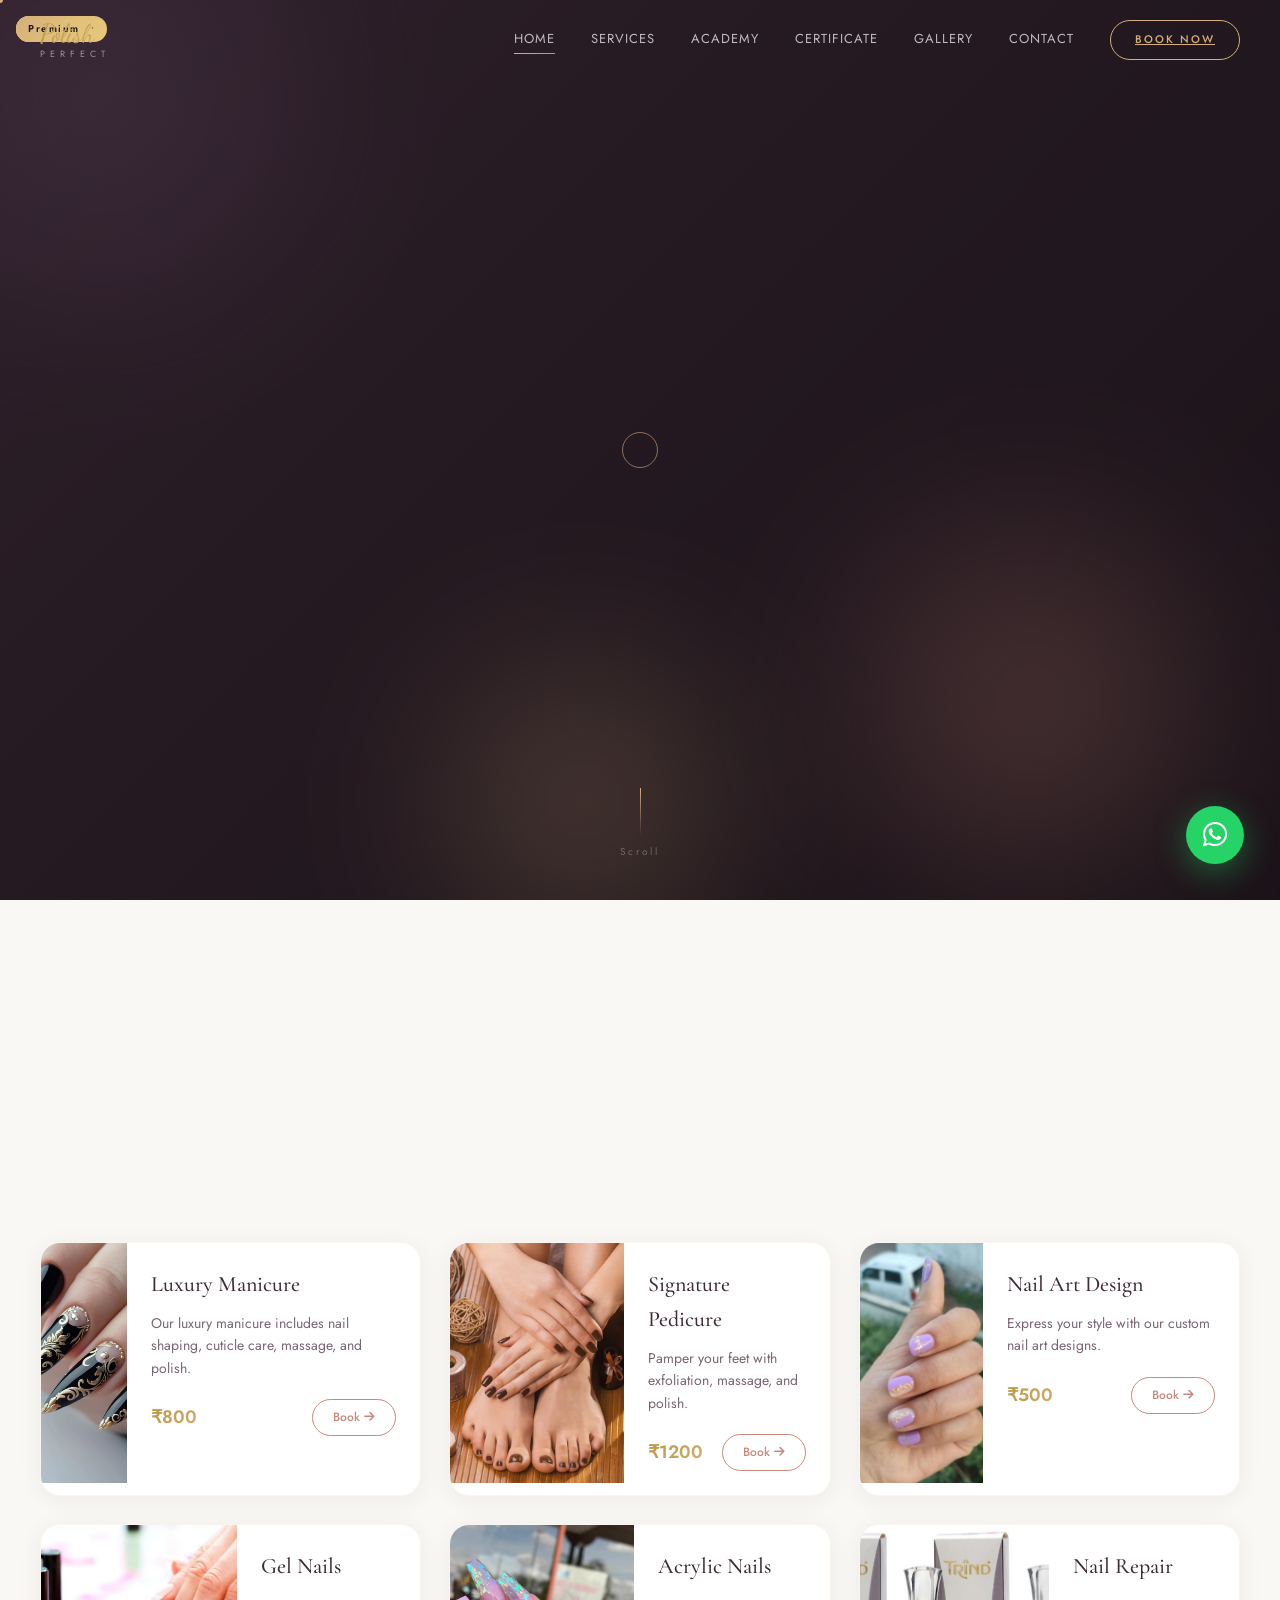
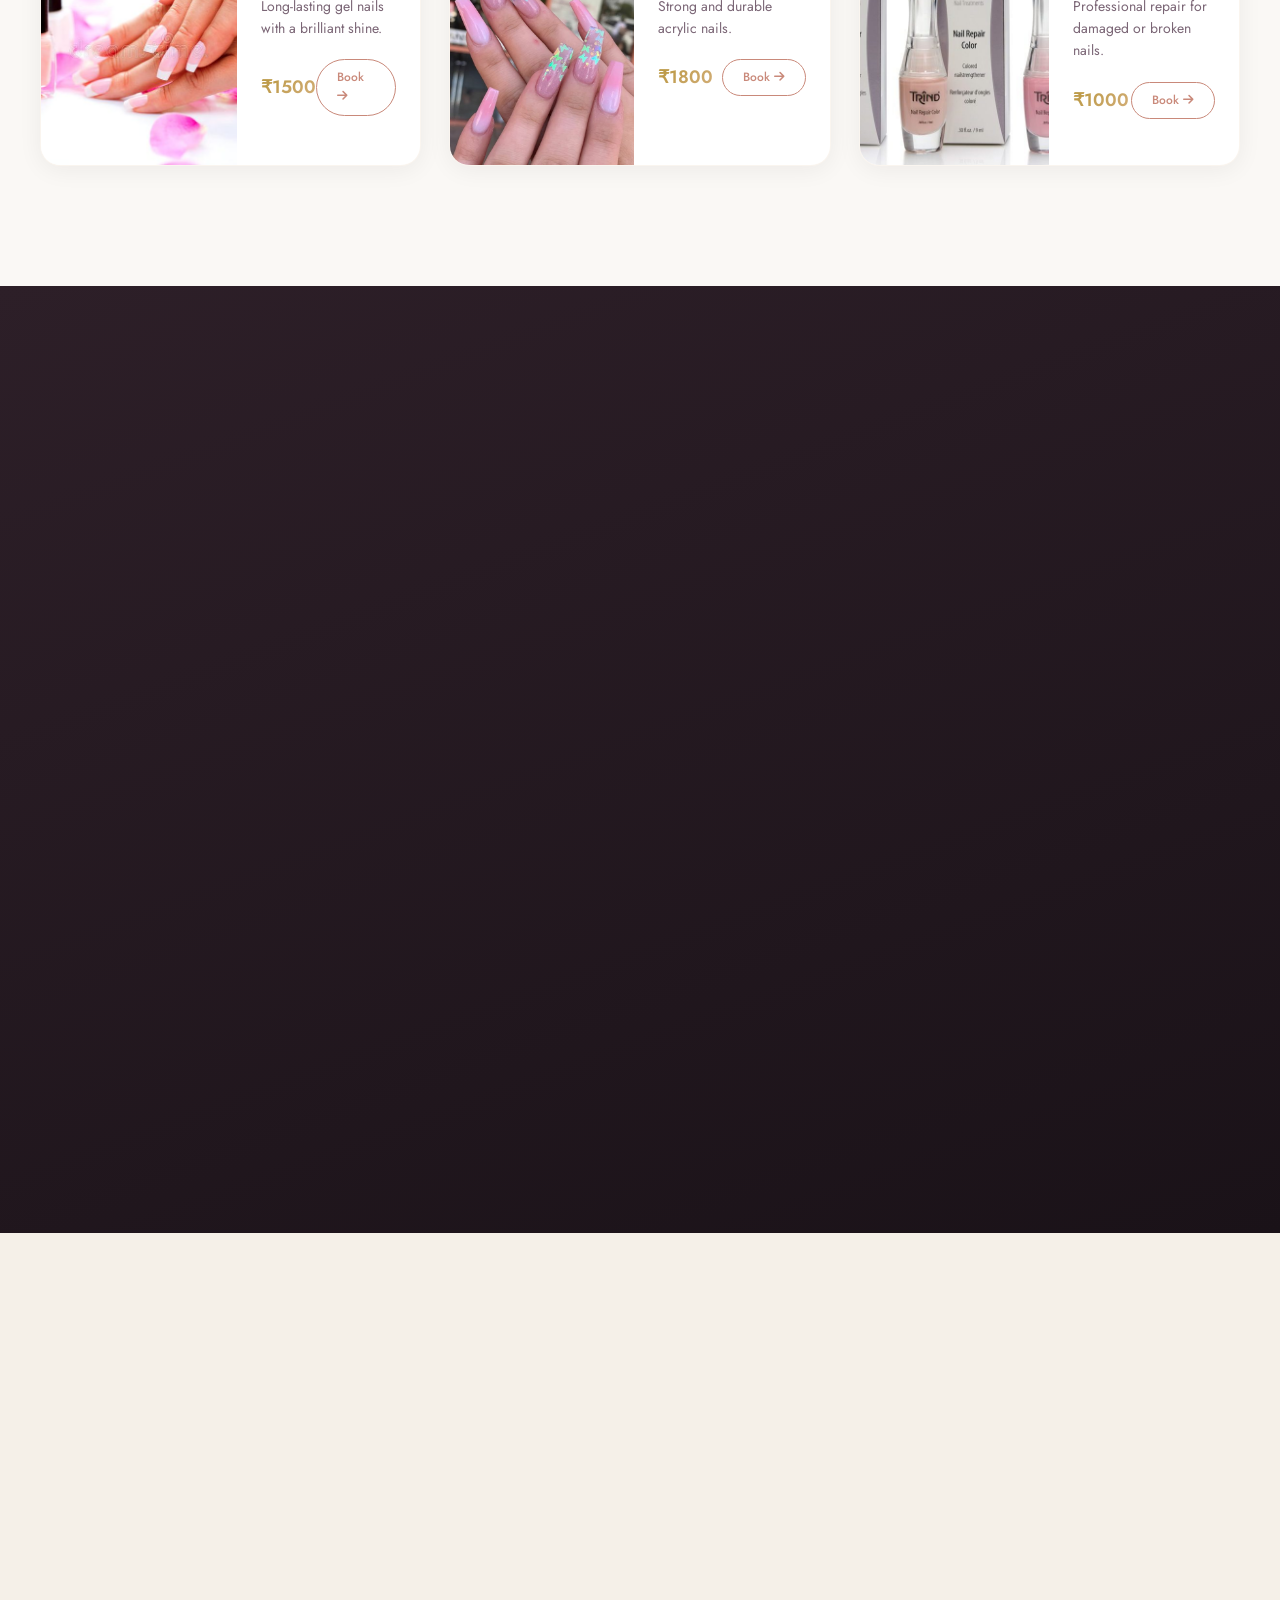
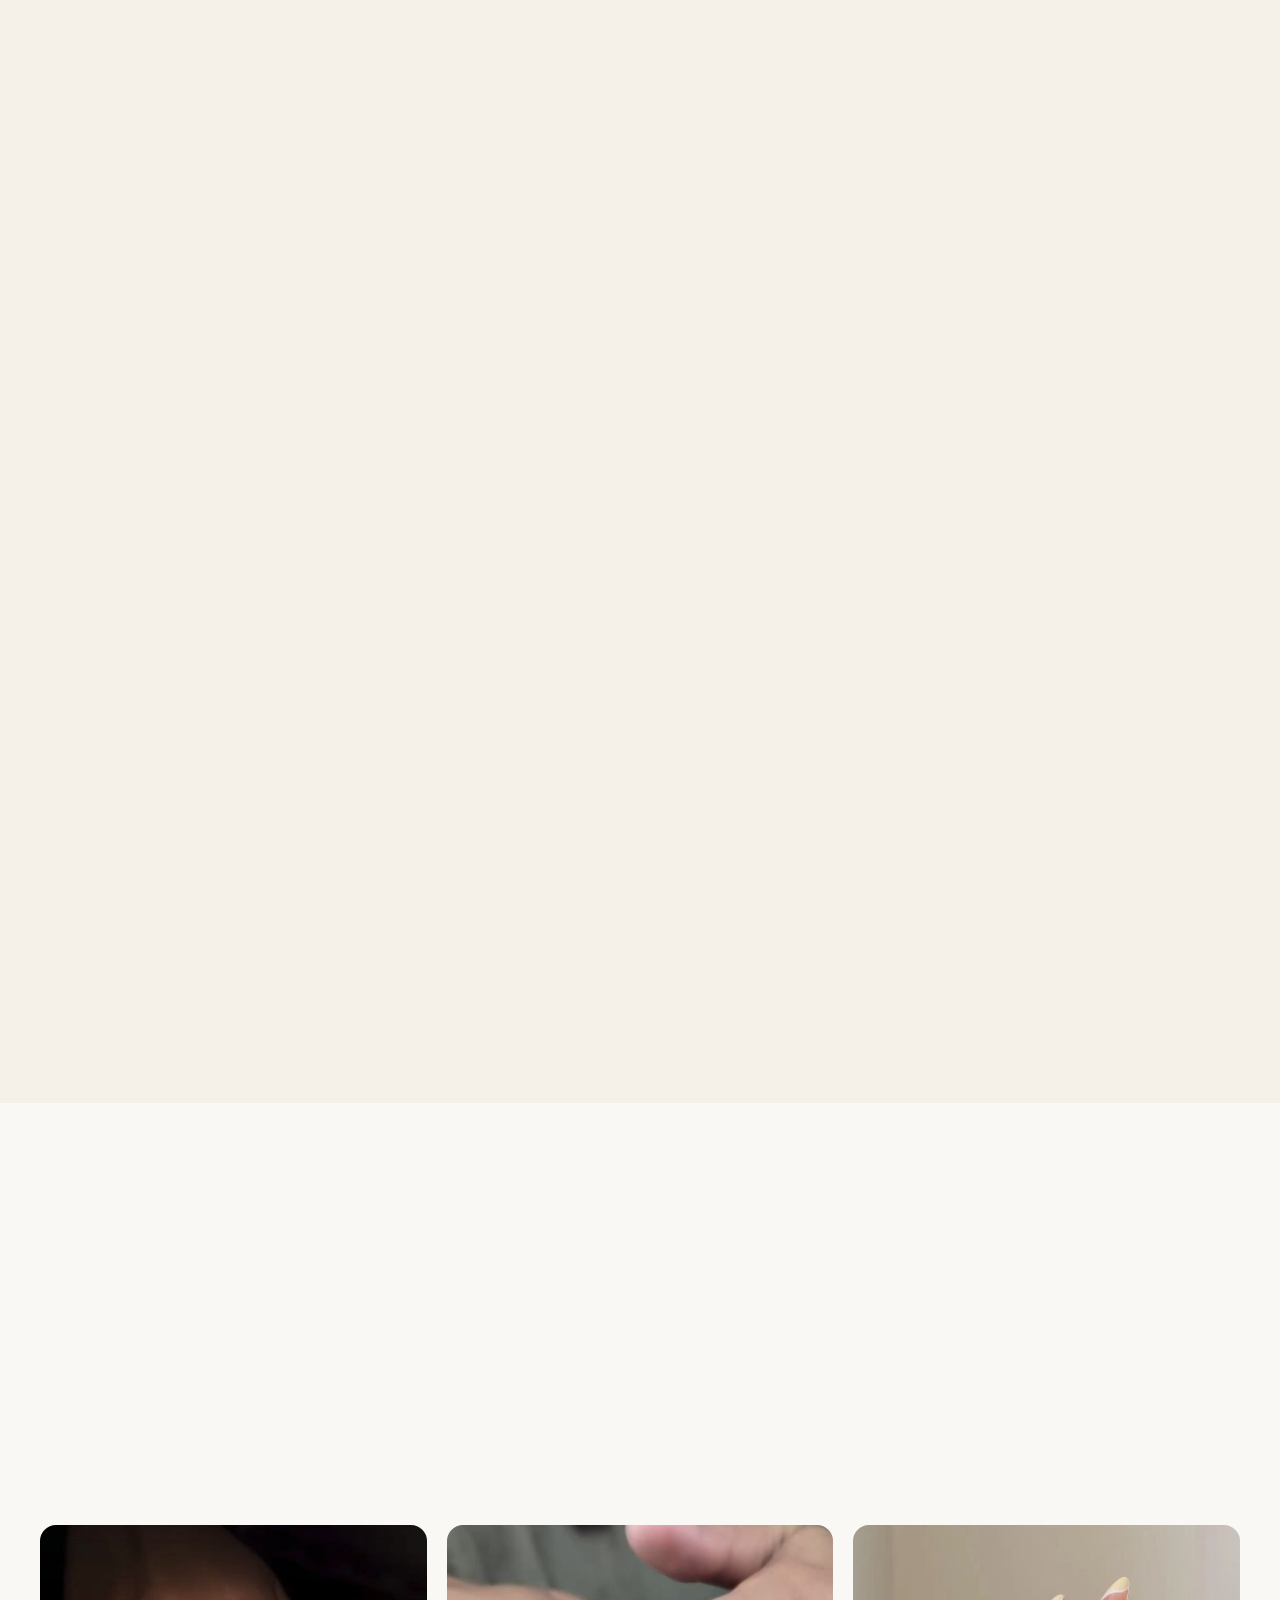
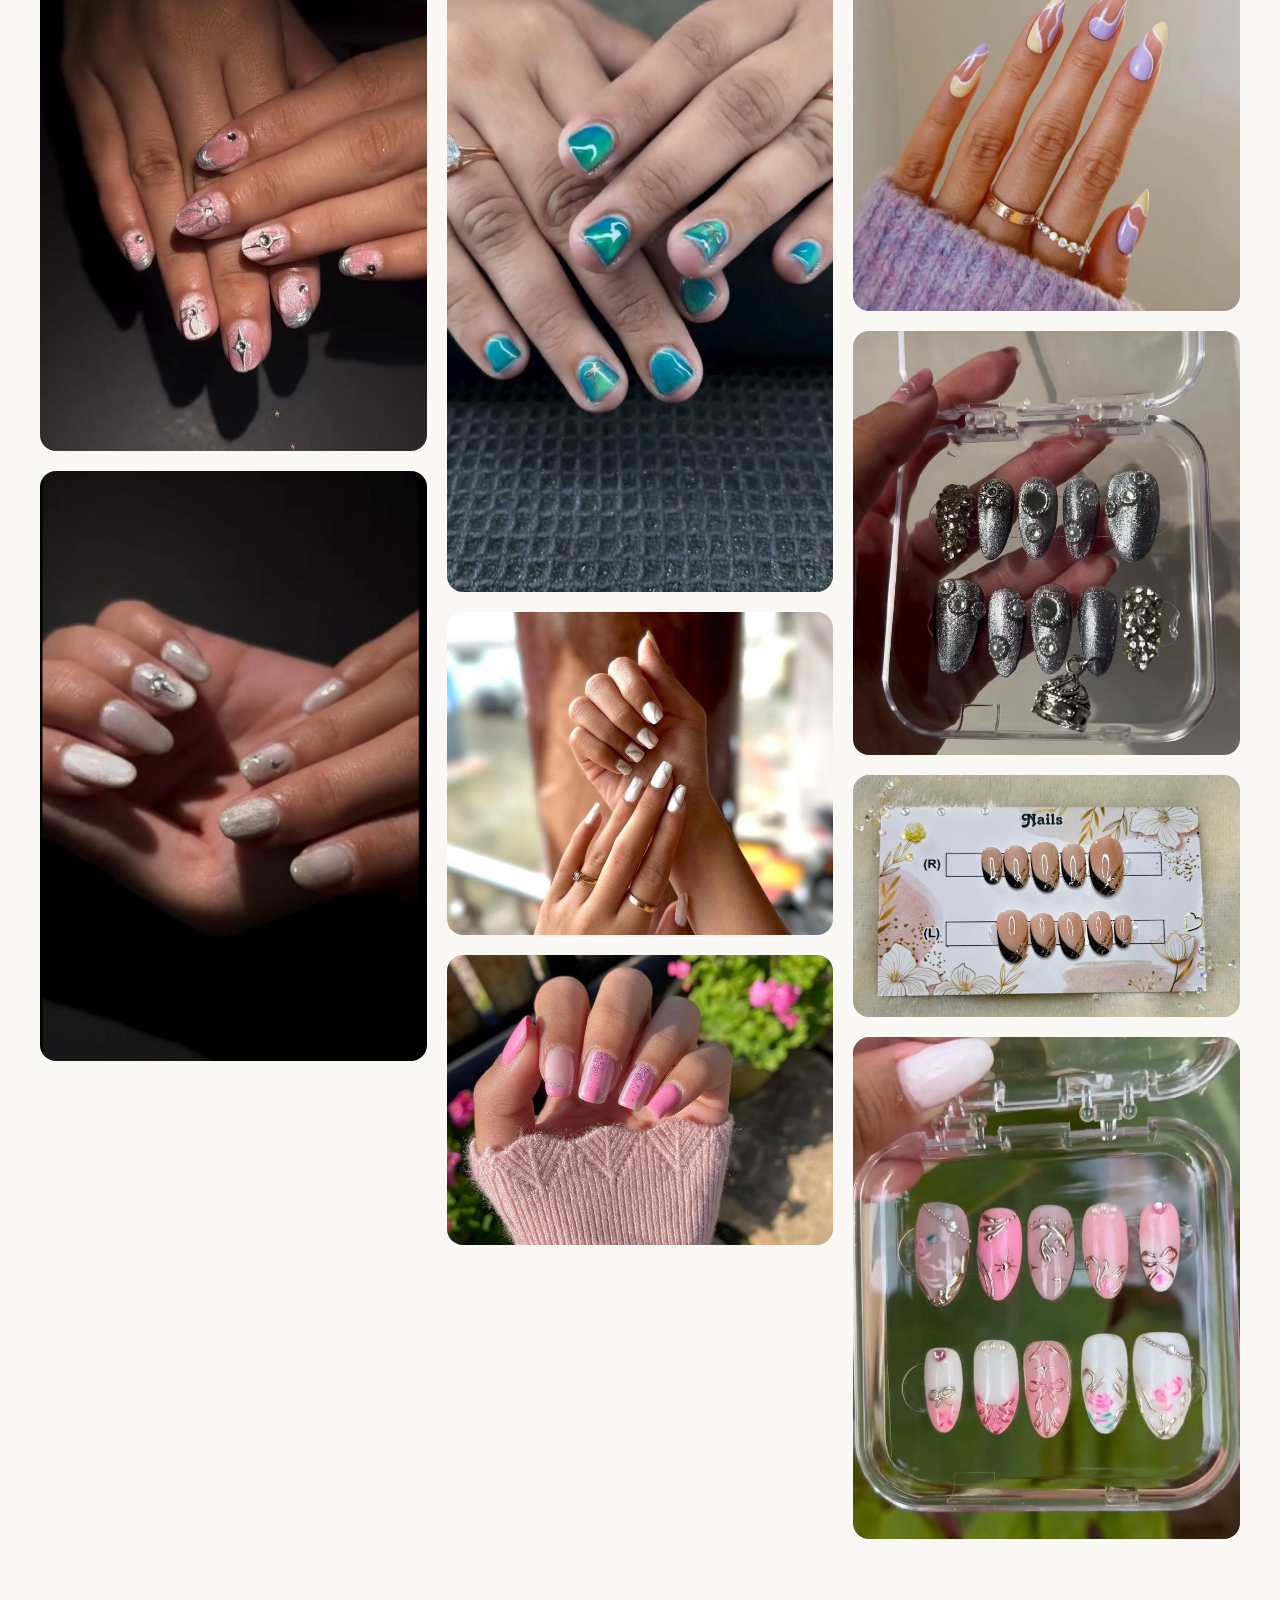
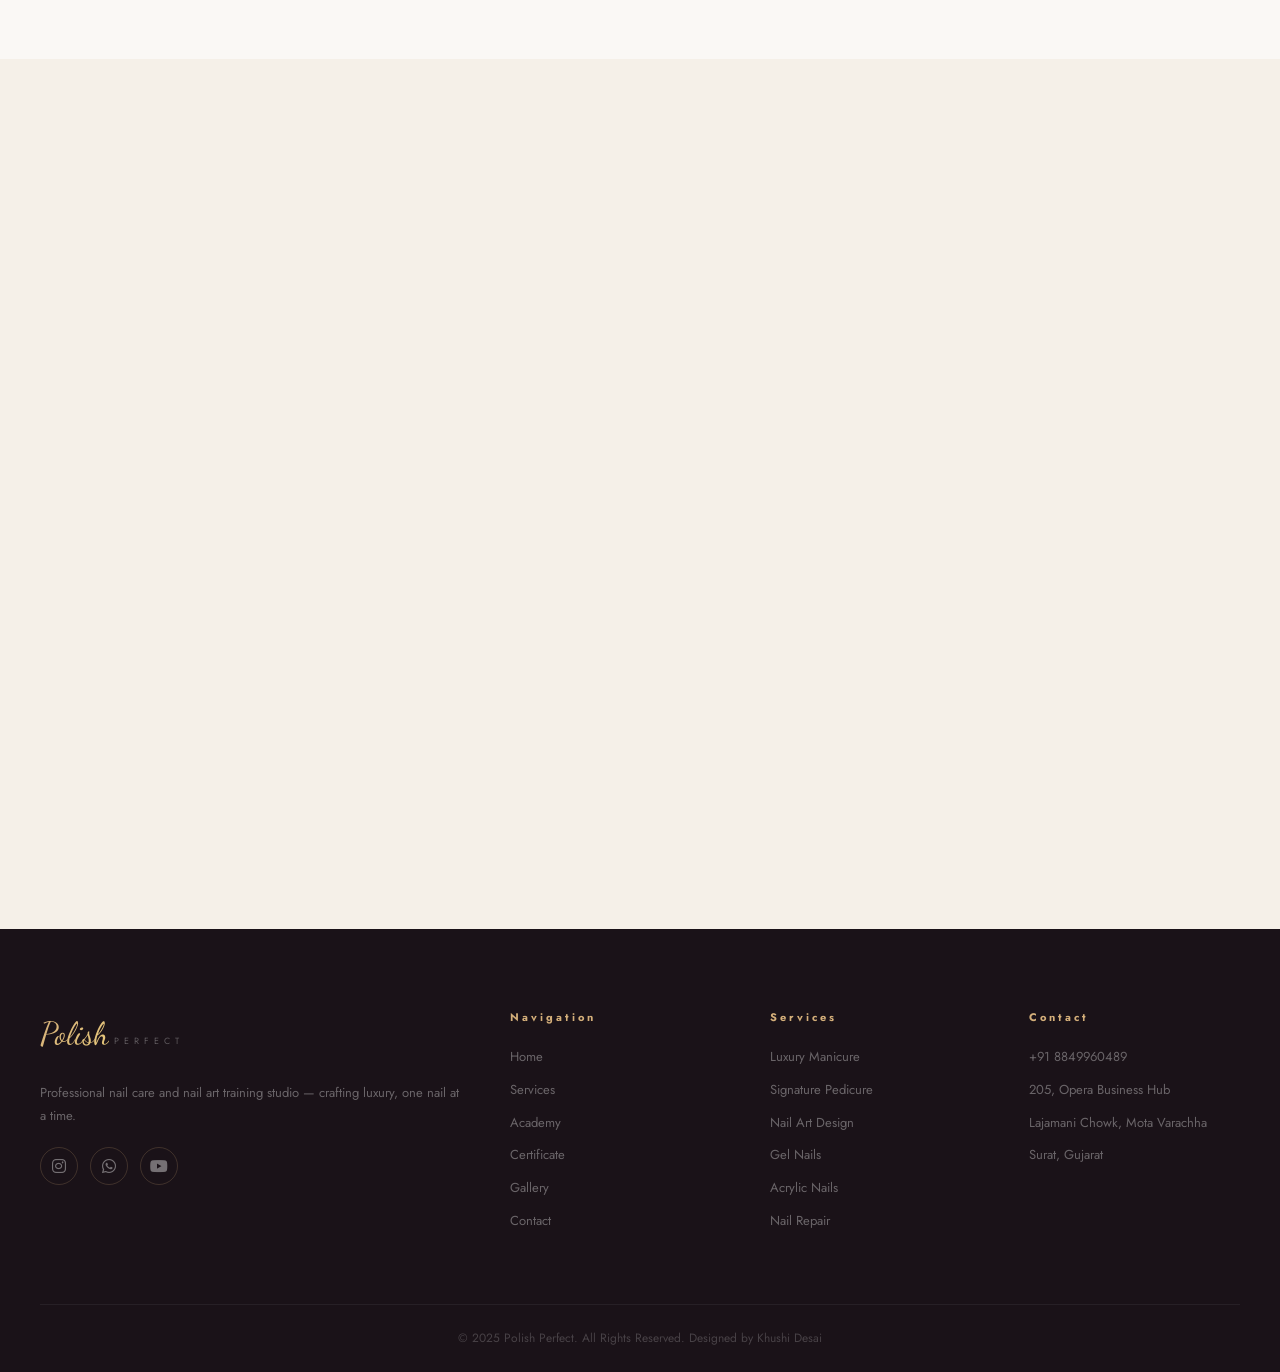
==== commit 476a2189: "Update index.html" ====
--- a/index.html
+++ b/index.html
@@ -2,525 +2,2175 @@
 <html lang="en">
 <head>
     <meta charset="UTF-8">
-    <meta name="viewport" content="width=device-width, initial-scale=1.0">
-    <title>Polish Perfect — Luxury Nail Art Studio | Surat</title>
+    <meta name="viewport" content="width=device-width, initial-scale=1.0, user-scalable=no">
+    <title>Polish Perfect | Luxury Nail Art Studio & Academy</title>
     <meta name="description" content="Polish Perfect by Khushi Desai — Premium nail art studio & academy in Surat. Luxury manicure, gel nails, nail art courses with certification.">
-    <link rel="preconnect" href="https://fonts.googleapis.com">
-    <link rel="preconnect" href="https://fonts.gstatic.com" crossorigin>
-    <link href="https://fonts.googleapis.com/css2?family=Cormorant+Garamond:ital,wght@0,300;0,400;0,500;0,600;1,300;1,400&family=Jost:wght@200;300;400;500;600&family=Dancing+Script:wght@600;700&display=swap" rel="stylesheet">
+    
+    <!-- Fonts -->
+    <link href="https://fonts.googleapis.com/css2?family=Cormorant+Garamond:ital,wght@0,300;0,400;0,500;0,600;1,300;1,400&family=Jost:wght@200;300;400;500;600;700&family=Dancing+Script:wght@600;700&display=swap" rel="stylesheet">
+    
+    <!-- Font Awesome -->
     <link rel="stylesheet" href="https://cdnjs.cloudflare.com/ajax/libs/font-awesome/6.4.0/css/all.min.css">
-    <link rel="stylesheet" href="style.css">
+    
+    <!-- Three.js -->
+    <script type="importmap">
+        {
+            "imports": {
+                "three": "https://unpkg.com/three@0.128.0/build/three.module.js"
+            }
+        }
+    </script>
+    
+    <!-- GSAP -->
+    <script src="https://cdnjs.cloudflare.com/ajax/libs/gsap/3.12.5/gsap.min.js"></script>
+    <script src="https://cdnjs.cloudflare.com/ajax/libs/gsap/3.12.5/ScrollTrigger.min.js"></script>
+    
+    <style>
+        /* ============================================
+           POLISH PERFECT — PREMIUM LUXURY STYLES
+        ============================================ */
+        
+        :root {
+            --pearl: #faf8f5;
+            --cream: #f5f0e8;
+            --blush: #f2ddd8;
+            --champagne: #d4af7a;
+            --rose-gold: #c9897a;
+            --gold: #b8963e;
+            --gold-light: #e8c97a;
+            --purple: #6b4f72;
+            --purple-light: #9b7aaa;
+            --dark: #1a1218;
+            --dark-mid: #2d1f28;
+            --text: #3d2d38;
+            --text-light: #7a6575;
+            --white: #ffffff;
+            --glass: rgba(255,255,255,0.12);
+            --glass-border: rgba(212,175,122,0.25);
+            --shadow-gold: rgba(184,150,62,0.25);
+            --shadow-rose: rgba(201,137,122,0.2);
+            --transition: 0.45s cubic-bezier(0.23,1,0.32,1);
+            --font-serif: 'Cormorant Garamond', Georgia, serif;
+            --font-sans: 'Jost', sans-serif;
+            --font-script: 'Dancing Script', cursive;
+            --navbar-height: 80px;
+        }
+        
+        * {
+            margin: 0;
+            padding: 0;
+            box-sizing: border-box;
+        }
+        
+        html {
+            scroll-behavior: smooth;
+            overflow-x: hidden;
+        }
+        
+        body {
+            background: var(--pearl);
+            color: var(--text);
+            font-family: var(--font-sans);
+            line-height: 1.6;
+            overflow-x: hidden;
+            cursor: none;
+        }
+        
+        /* Custom Cursor */
+        .cursor-dot {
+            width: 6px;
+            height: 6px;
+            background: var(--champagne);
+            border-radius: 50%;
+            position: fixed;
+            pointer-events: none;
+            z-index: 99999;
+            transform: translate(-50%, -50%);
+            transition: transform 0.1s ease;
+        }
+        
+        .cursor-ring {
+            width: 36px;
+            height: 36px;
+            border: 1.5px solid rgba(212, 175, 122, 0.6);
+            border-radius: 50%;
+            position: fixed;
+            pointer-events: none;
+            z-index: 99998;
+            transform: translate(-50%, -50%);
+            transition: width 0.3s var(--transition), height 0.3s var(--transition);
+        }
+        
+        .cursor-ring.hovered {
+            width: 56px;
+            height: 56px;
+            border-color: var(--rose-gold);
+        }
+        
+        @media (max-width: 768px) {
+            .cursor-dot, .cursor-ring { display: none; }
+            body { cursor: auto; }
+        }
+        
+        /* Scroll Progress */
+        .scroll-progress {
+            position: fixed;
+            top: 0;
+            left: 0;
+            height: 3px;
+            background: linear-gradient(90deg, var(--champagne), var(--rose-gold), var(--purple-light));
+            z-index: 9999;
+            transition: width 0.1s linear;
+        }
+        
+        /* Loader */
+        .loader {
+            position: fixed;
+            inset: 0;
+            background: var(--dark);
+            z-index: 99990;
+            display: flex;
+            align-items: center;
+            justify-content: center;
+            transition: opacity 0.8s ease, visibility 0.8s ease;
+        }
+        
+        .loader.hidden {
+            opacity: 0;
+            visibility: hidden;
+            pointer-events: none;
+        }
+        
+        .loader-inner {
+            text-align: center;
+        }
+        
+        .loader-logo {
+            margin-bottom: 48px;
+            animation: loaderReveal 0.8s 0.2s both;
+        }
+        
+        @keyframes loaderReveal {
+            from { opacity: 0; transform: translateY(20px); }
+            to { opacity: 1; transform: translateY(0); }
+        }
+        
+        .loader-logo-script {
+            font-family: var(--font-script);
+            font-size: 52px;
+            background: linear-gradient(135deg, var(--champagne), var(--gold-light));
+            -webkit-background-clip: text;
+            -webkit-text-fill-color: transparent;
+            display: block;
+            line-height: 1;
+        }
+        
+        .loader-logo-serif {
+            font-family: var(--font-sans);
+            font-size: 13px;
+            letter-spacing: 8px;
+            color: rgba(255,255,255,0.4);
+            display: block;
+            margin-top: 8px;
+        }
+        
+        .loader-bar-track {
+            width: 200px;
+            height: 1px;
+            background: rgba(255,255,255,0.1);
+            margin: 0 auto 20px;
+            border-radius: 1px;
+            overflow: hidden;
+        }
+        
+        .loader-bar {
+            height: 100%;
+            width: 0%;
+            background: linear-gradient(90deg, var(--champagne), var(--gold-light));
+            transition: width 0.1s linear;
+        }
+        
+        .loader-tagline {
+            font-size: 11px;
+            letter-spacing: 3px;
+            color: rgba(255,255,255,0.3);
+            text-transform: uppercase;
+        }
+        
+        /* Navbar */
+        .navbar {
+            position: fixed;
+            top: 0;
+            left: 0;
+            right: 0;
+            z-index: 9000;
+            padding: 20px 0;
+            transition: all 0.4s ease;
+        }
+        
+        .navbar.scrolled {
+            background: rgba(250, 248, 245, 0.92);
+            backdrop-filter: blur(20px);
+            padding: 12px 0;
+            box-shadow: 0 1px 0 rgba(212, 175, 122, 0.2);
+        }
+        
+        .nav-container {
+            max-width: 1280px;
+            margin: 0 auto;
+            padding: 0 40px;
+            display: flex;
+            align-items: center;
+            justify-content: space-between;
+        }
+        
+        .nav-logo {
+            display: flex;
+            flex-direction: column;
+            line-height: 1;
+            text-decoration: none;
+        }
+        
+        .nav-logo-script {
+            font-family: var(--font-script);
+            font-size: 26px;
+            background: linear-gradient(135deg, var(--gold), var(--champagne));
+            -webkit-background-clip: text;
+            -webkit-text-fill-color: transparent;
+        }
+        
+        .nav-logo-serif {
+            font-family: var(--font-sans);
+            font-size: 9px;
+            letter-spacing: 5px;
+            color: var(--text-light);
+            margin-top: 2px;
+        }
+        
+        .navbar:not(.scrolled) .nav-logo-serif {
+            color: rgba(255, 255, 255, 0.5);
+        }
+        
+        .navbar:not(.scrolled) .nav-link {
+            color: rgba(255, 255, 255, 0.7);
+        }
+        
+        .nav-links {
+            display: flex;
+            align-items: center;
+            gap: 36px;
+        }
+        
+        .nav-link {
+            font-size: 13px;
+            font-weight: 400;
+            letter-spacing: 1px;
+            text-transform: uppercase;
+            text-decoration: none;
+            color: var(--text-light);
+            position: relative;
+            transition: color 0.3s ease;
+        }
+        
+        .nav-link::after {
+            content: '';
+            position: absolute;
+            bottom: -4px;
+            left: 0;
+            width: 0;
+            height: 1px;
+            background: linear-gradient(90deg, var(--champagne), var(--rose-gold));
+            transition: width 0.35s var(--transition);
+        }
+        
+        .nav-link:hover::after,
+        .nav-link.active::after {
+            width: 100%;
+        }
+        
+        .nav-link:hover,
+        .nav-link.active {
+            color: var(--champagne);
+        }
+        
+        .nav-book {
+            font-size: 11px;
+            font-weight: 500;
+            letter-spacing: 2px;
+            text-transform: uppercase;
+            padding: 10px 24px;
+            border: 1px solid var(--champagne);
+            color: var(--champagne) !important;
+            border-radius: 30px;
+            transition: all 0.3s ease;
+        }
+        
+        .nav-book:hover {
+            background: var(--champagne);
+            color: var(--dark) !important;
+            box-shadow: 0 4px 20px var(--shadow-gold);
+        }
+        
+        .nav-toggle {
+            display: none;
+            flex-direction: column;
+            gap: 5px;
+            background: none;
+            border: none;
+            cursor: pointer;
+        }
+        
+        .nav-toggle span {
+            width: 24px;
+            height: 1.5px;
+            background: var(--champagne);
+            transition: all 0.3s ease;
+        }
+        
+        .nav-toggle.open span:nth-child(1) {
+            transform: translateY(6.5px) rotate(45deg);
+        }
+        
+        .nav-toggle.open span:nth-child(2) {
+            opacity: 0;
+        }
+        
+        .nav-toggle.open span:nth-child(3) {
+            transform: translateY(-6.5px) rotate(-45deg);
+        }
+        
+        /* Mobile Menu */
+        .mobile-menu {
+            position: fixed;
+            inset: 0;
+            background: var(--dark);
+            z-index: 8999;
+            display: flex;
+            align-items: center;
+            justify-content: center;
+            opacity: 0;
+            visibility: hidden;
+            transition: all 0.4s ease;
+        }
+        
+        .mobile-menu.open {
+            opacity: 1;
+            visibility: visible;
+        }
+        
+        .mobile-menu-inner {
+            display: flex;
+            flex-direction: column;
+            align-items: center;
+            gap: 32px;
+        }
+        
+        .mobile-nav-link {
+            font-family: var(--font-serif);
+            font-size: 36px;
+            font-weight: 300;
+            color: rgba(255, 255, 255, 0.7);
+            text-decoration: none;
+            transition: color 0.3s ease;
+        }
+        
+        .mobile-nav-link:hover {
+            color: var(--gold-light);
+        }
+        
+        .mobile-book {
+            margin-top: 16px;
+            padding: 14px 36px;
+            background: linear-gradient(135deg, var(--champagne), var(--gold-light));
+            color: var(--dark);
+            border-radius: 40px;
+            text-decoration: none;
+            font-size: 14px;
+            font-weight: 500;
+            letter-spacing: 2px;
+        }
+        
+        @media (max-width: 768px) {
+            .nav-links { display: none; }
+            .nav-toggle { display: flex; }
+            .nav-container { padding: 0 20px; }
+        }
+        
+        /* Hero Section */
+        .hero {
+            position: relative;
+            min-height: 100vh;
+            display: flex;
+            align-items: center;
+            overflow: hidden;
+            background: linear-gradient(135deg, var(--dark-mid) 0%, var(--dark) 100%);
+        }
+        
+        #heroCanvas {
+            position: absolute;
+            inset: 0;
+            width: 100%;
+            height: 100%;
+            pointer-events: none;
+            z-index: 0;
+        }
+        
+        .hero-glow {
+            position: absolute;
+            border-radius: 50%;
+            pointer-events: none;
+            filter: blur(80px);
+            opacity: 0.3;
+            z-index: 1;
+        }
+        
+        .hero-glow-1 {
+            width: 600px;
+            height: 600px;
+            top: -200px;
+            left: -200px;
+            background: radial-gradient(circle, var(--purple), transparent 70%);
+            animation: float1 8s ease-in-out infinite alternate;
+        }
+        
+        .hero-glow-2 {
+            width: 500px;
+            height: 500px;
+            top: 50%;
+            right: 0;
+            background: radial-gradient(circle, var(--rose-gold), transparent 70%);
+            animation: float2 10s ease-in-out infinite alternate;
+        }
+        
+        .hero-glow-3 {
+            width: 400px;
+            height: 400px;
+            bottom: -100px;
+            left: 30%;
+            background: radial-gradient(circle, var(--champagne), transparent 70%);
+            animation: float1 12s ease-in-out infinite alternate-reverse;
+        }
+        
+        @keyframes float1 {
+            from { transform: translate(0,0) scale(1); }
+            to { transform: translate(40px,30px) scale(1.1); }
+        }
+        
+        @keyframes float2 {
+            from { transform: translate(0,0) scale(1); }
+            to { transform: translate(-30px,20px) scale(1.08); }
+        }
+        
+        .hero-content {
+            position: relative;
+            z-index: 10;
+            max-width: 1280px;
+            margin: 0 auto;
+            padding: 160px 40px 80px;
+            width: 100%;
+        }
+        
+        .hero-founder-card {
+            display: inline-flex;
+            align-items: center;
+            gap: 12px;
+            background: rgba(255,255,255,0.07);
+            border: 1px solid rgba(212,175,122,0.3);
+            backdrop-filter: blur(20px);
+            padding: 10px 20px;
+            border-radius: 50px;
+            margin-bottom: 32px;
+        }
+        
+        .founder-avatar {
+            width: 32px;
+            height: 32px;
+            border-radius: 50%;
+            background: linear-gradient(135deg, var(--champagne), var(--rose-gold));
+            display: flex;
+            align-items: center;
+            justify-content: center;
+            font-size: 11px;
+            font-weight: 600;
+            color: white;
+        }
+        
+        .founder-label {
+            font-size: 11px;
+            color: rgba(255,255,255,0.45);
+            letter-spacing: 1px;
+            text-transform: uppercase;
+        }
+        
+        .founder-name {
+            font-size: 14px;
+            color: var(--gold-light);
+            font-weight: 500;
+        }
+        
+        .hero-title {
+            font-family: var(--font-serif);
+            font-size: clamp(48px, 7vw, 88px);
+            font-weight: 300;
+            line-height: 1.05;
+            color: white;
+            margin-bottom: 24px;
+        }
+        
+        .hero-title em {
+            font-style: italic;
+            background: linear-gradient(135deg, var(--champagne), var(--gold-light), var(--rose-gold));
+            -webkit-background-clip: text;
+            -webkit-text-fill-color: transparent;
+        }
+        
+        .hero-subtitle {
+            font-size: 14px;
+            letter-spacing: 3px;
+            text-transform: uppercase;
+            color: rgba(255,255,255,0.45);
+            margin-bottom: 48px;
+        }
+        
+        .hero-btns {
+            display: flex;
+            flex-wrap: wrap;
+            gap: 16px;
+        }
+        
+        .hero-3d-scene {
+            position: absolute;
+            right: 0;
+            top: 0;
+            bottom: 0;
+            width: 45%;
+            z-index: 5;
+            pointer-events: all;
+        }
+        
+        #threeCanvas {
+            width: 100%;
+            height: 100%;
+            display: block;
+        }
+        
+        .hero-scroll-hint {
+            position: absolute;
+            bottom: 40px;
+            left: 50%;
+            transform: translateX(-50%);
+            display: flex;
+            flex-direction: column;
+            align-items: center;
+            gap: 8px;
+            z-index: 10;
+        }
+        
+        .scroll-line {
+            width: 1px;
+            height: 48px;
+            background: linear-gradient(var(--champagne), transparent);
+            animation: scrollPulse 2s infinite;
+        }
+        
+        @keyframes scrollPulse {
+            0%,100% { opacity: 0.3; transform: scaleY(1); }
+            50% { opacity: 0.8; transform: scaleY(1.1); }
+        }
+        
+        .hero-scroll-hint span {
+            font-size: 10px;
+            letter-spacing: 3px;
+            color: rgba(255,255,255,0.3);
+        }
+        
+        @media (max-width: 1100px) {
+            .hero-3d-scene { display: none; }
+            .hero-content { padding-left: 40px; max-width: 100%; }
+        }
+        
+        @media (max-width: 768px) {
+            .hero-content { padding: 140px 20px 80px; }
+            .hero-title { font-size: 48px; }
+        }
+        
+        /* Buttons */
+        .btn-luxury, .btn-outline {
+            display: inline-flex;
+            align-items: center;
+            gap: 10px;
+            padding: 14px 32px;
+            border-radius: 40px;
+            font-size: 13px;
+            font-weight: 600;
+            letter-spacing: 1.5px;
+            text-transform: uppercase;
+            text-decoration: none;
+            transition: all 0.4s var(--transition);
+        }
+        
+        .btn-luxury {
+            background: linear-gradient(135deg, var(--champagne), var(--gold-light));
+            color: var(--dark);
+            box-shadow: 0 4px 24px var(--shadow-gold);
+        }
+        
+        .btn-luxury:hover {
+            transform: translateY(-3px);
+            box-shadow: 0 8px 40px rgba(184,150,62,0.5);
+        }
+        
+        .btn-outline {
+            background: rgba(255,255,255,0.08);
+            border: 1px solid rgba(212,175,122,0.4);
+            backdrop-filter: blur(12px);
+            color: rgba(255,255,255,0.8);
+        }
+        
+        .btn-outline:hover {
+            background: rgba(212,175,122,0.15);
+            border-color: var(--champagne);
+            transform: translateY(-2px);
+        }
+        
+        /* WhatsApp Float */
+        .whatsapp-float {
+            position: fixed;
+            bottom: 36px;
+            right: 36px;
+            z-index: 9990;
+            width: 58px;
+            height: 58px;
+            background: #25d366;
+            border-radius: 50%;
+            display: flex;
+            align-items: center;
+            justify-content: center;
+            font-size: 28px;
+            color: white;
+            box-shadow: 0 8px 32px rgba(37,211,102,0.4);
+            transition: transform 0.3s ease;
+            text-decoration: none;
+        }
+        
+        .whatsapp-float:hover {
+            transform: scale(1.12);
+        }
+        
+        /* Container */
+        .container {
+            max-width: 1280px;
+            margin: 0 auto;
+            padding: 0 40px;
+        }
+        
+        .section {
+            padding: 120px 0;
+        }
+        
+        .section-header {
+            text-align: center;
+            margin-bottom: 72px;
+        }
+        
+        .section-eyebrow {
+            display: inline-block;
+            font-size: 11px;
+            letter-spacing: 4px;
+            text-transform: uppercase;
+            color: var(--champagne);
+            margin-bottom: 16px;
+        }
+        
+        .section-title {
+            font-family: var(--font-serif);
+            font-size: clamp(36px, 5vw, 60px);
+            font-weight: 300;
+            color: var(--dark);
+            line-height: 1.1;
+            margin-bottom: 20px;
+        }
+        
+        .section-title em {
+            font-style: italic;
+            color: var(--rose-gold);
+        }
+        
+        .section-desc {
+            font-size: 15px;
+            color: var(--text-light);
+            max-width: 500px;
+            margin: 0 auto;
+        }
+        
+        /* Services */
+        .services-grid {
+            display: grid;
+            grid-template-columns: repeat(3, 1fr);
+            gap: 28px;
+        }
+        
+        .service-card {
+            background: white;
+            border-radius: 20px;
+            overflow: hidden;
+            border: 1px solid rgba(212,175,122,0.12);
+            box-shadow: 0 4px 24px rgba(30,15,25,0.06);
+            transition: all 0.4s var(--transition);
+            cursor: pointer;
+        }
+        
+        .service-card:hover {
+            transform: translateY(-10px);
+            box-shadow: 0 20px 60px rgba(30,15,25,0.12);
+        }
+        
+        .service-badge {
+            position: absolute;
+            top: 16px;
+            left: 16px;
+            z-index: 3;
+            background: linear-gradient(135deg, var(--champagne), var(--gold-light));
+            color: var(--dark);
+            font-size: 10px;
+            font-weight: 600;
+            letter-spacing: 1.5px;
+            padding: 5px 12px;
+            border-radius: 20px;
+        }
+        
+        .service-img {
+            height: 240px;
+            overflow: hidden;
+            position: relative;
+            background: var(--blush);
+        }
+        
+        .service-img img {
+            width: 100%;
+            height: 100%;
+            object-fit: cover;
+            transition: transform 0.6s var(--transition);
+        }
+        
+        .service-card:hover .service-img img {
+            transform: scale(1.08);
+        }
+        
+        .service-body {
+            padding: 24px;
+        }
+        
+        .service-body h3 {
+            font-family: var(--font-serif);
+            font-size: 22px;
+            font-weight: 500;
+            margin-bottom: 10px;
+        }
+        
+        .service-body p {
+            font-size: 14px;
+            color: var(--text-light);
+            margin-bottom: 20px;
+        }
+        
+        .service-footer {
+            display: flex;
+            justify-content: space-between;
+            align-items: center;
+        }
+        
+        .service-price {
+            font-size: 18px;
+            font-weight: 600;
+            background: linear-gradient(135deg, var(--gold), var(--champagne));
+            -webkit-background-clip: text;
+            -webkit-text-fill-color: transparent;
+        }
+        
+        .service-book {
+            padding: 8px 20px;
+            border: 1px solid var(--rose-gold);
+            border-radius: 30px;
+            font-size: 12px;
+            font-weight: 500;
+            text-decoration: none;
+            color: var(--rose-gold);
+            transition: all 0.3s ease;
+        }
+        
+        .service-book:hover {
+            background: var(--rose-gold);
+            color: white;
+        }
+        
+        @media (max-width: 1100px) {
+            .services-grid { grid-template-columns: repeat(2, 1fr); }
+        }
+        
+        @media (max-width: 768px) {
+            .services-grid { grid-template-columns: 1fr; }
+            .section { padding: 80px 0; }
+            .container { padding: 0 20px; }
+        }
+        
+        /* Course Section */
+        .course-section {
+            background: linear-gradient(160deg, var(--dark-mid) 0%, var(--dark) 100%);
+        }
+        
+        .course-section .section-title,
+        .course-section .section-desc {
+            color: white;
+        }
+        
+        .course-section .section-desc {
+            color: rgba(255,255,255,0.45);
+        }
+        
+        .course-section .section-eyebrow {
+            color: var(--gold-light);
+        }
+        
+        .course-layout {
+            display: grid;
+            grid-template-columns: 1fr 1fr;
+            gap: 60px;
+        }
+        
+        .course-highlight-card {
+            background: rgba(255,255,255,0.05);
+            border: 1px solid rgba(212,175,122,0.2);
+            backdrop-filter: blur(20px);
+            border-radius: 24px;
+            padding: 48px;
+        }
+        
+        .course-highlight-badge {
+            display: inline-block;
+            padding: 6px 16px;
+            border: 1px solid rgba(232,201,122,0.3);
+            border-radius: 20px;
+            font-size: 11px;
+            letter-spacing: 3px;
+            color: var(--gold-light);
+            margin-bottom: 24px;
+        }
+        
+        .course-heading {
+            font-family: var(--font-serif);
+            font-size: 36px;
+            font-weight: 300;
+            color: white;
+            margin-bottom: 16px;
+        }
+        
+        .course-desc {
+            font-size: 14px;
+            color: rgba(255,255,255,0.55);
+            margin-bottom: 40px;
+            line-height: 1.8;
+        }
+        
+        .course-stats {
+            display: flex;
+            gap: 24px;
+            margin-bottom: 40px;
+        }
+        
+        .course-stat {
+            text-align: center;
+        }
+        
+        .stat-num {
+            display: block;
+            font-family: var(--font-serif);
+            font-size: 32px;
+            font-weight: 400;
+            color: var(--gold-light);
+        }
+        
+        .stat-label {
+            font-size: 11px;
+            letter-spacing: 2px;
+            color: rgba(255,255,255,0.3);
+        }
+        
+        .course-stat-divider {
+            width: 1px;
+            height: 48px;
+            background: rgba(212,175,122,0.2);
+        }
+        
+        .timeline-item {
+            display: flex;
+            gap: 20px;
+            margin-bottom: 32px;
+            position: relative;
+        }
+        
+        .timeline-icon {
+            width: 40px;
+            height: 40px;
+            border-radius: 50%;
+            background: rgba(212,175,122,0.1);
+            border: 1px solid rgba(212,175,122,0.25);
+            display: flex;
+            align-items: center;
+            justify-content: center;
+            color: var(--champagne);
+        }
+        
+        .timeline-content h4 {
+            font-size: 15px;
+            font-weight: 500;
+            color: white;
+            margin-bottom: 4px;
+        }
+        
+        .timeline-content p {
+            font-size: 13px;
+            color: rgba(255,255,255,0.4);
+        }
+        
+        @media (max-width: 1100px) {
+            .course-layout { grid-template-columns: 1fr; }
+        }
+        
+        /* Certificate */
+        .certificate-section {
+            background: var(--cream);
+        }
+        
+        .certificate-showcase {
+            display: flex;
+            flex-direction: column;
+            align-items: center;
+        }
+        
+        .certificate-frame {
+            position: relative;
+            max-width: 720px;
+            width: 100%;
+            margin-bottom: 32px;
+            transition: transform 0.4s ease;
+        }
+        
+        .certificate-frame:hover {
+            transform: perspective(800px) rotateY(5deg) rotateX(3deg);
+        }
+        
+        .cert-border-outer {
+            padding: 16px;
+            background: linear-gradient(135deg, var(--champagne), var(--gold-light), var(--rose-gold));
+            border-radius: 20px;
+            box-shadow: 0 20px 60px var(--shadow-gold);
+        }
+        
+        .cert-border-inner {
+            background: white;
+            border-radius: 12px;
+            overflow: hidden;
+            padding: 8px;
+        }
+        
+        .certificate-img {
+            width: 100%;
+            height: auto;
+            display: block;
+            border-radius: 8px;
+        }
+        
+        .cert-caption {
+            font-family: var(--font-serif);
+            font-size: 16px;
+            font-style: italic;
+            color: var(--text-light);
+            text-align: center;
+        }
+        
+        /* Gallery */
+        .gallery-filters {
+            display: flex;
+            justify-content: center;
+            gap: 12px;
+            margin-bottom: 48px;
+            flex-wrap: wrap;
+        }
+        
+        .gallery-filter {
+            padding: 8px 24px;
+            border: 1px solid rgba(212,175,122,0.3);
+            border-radius: 30px;
+            background: transparent;
+            font-size: 12px;
+            letter-spacing: 2px;
+            text-transform: uppercase;
+            cursor: pointer;
+            transition: all 0.3s ease;
+        }
+        
+        .gallery-filter:hover,
+        .gallery-filter.active {
+            background: linear-gradient(135deg, var(--champagne), var(--gold-light));
+            border-color: transparent;
+            color: var(--dark);
+        }
+        
+        .gallery-masonry {
+            columns: 3;
+            gap: 20px;
+        }
+        
+        .gallery-item {
+            break-inside: avoid;
+            margin-bottom: 20px;
+            border-radius: 16px;
+            overflow: hidden;
+            position: relative;
+            cursor: pointer;
+            transition: transform 0.4s ease;
+        }
+        
+        .gallery-item:hover {
+            transform: translateY(-6px);
+        }
+        
+        .gallery-item img {
+            width: 100%;
+            display: block;
+            transition: transform 0.6s ease;
+        }
+        
+        .gallery-item:hover img {
+            transform: scale(1.05);
+        }
+        
+        .gallery-overlay {
+            position: absolute;
+            inset: 0;
+            background: rgba(0,0,0,0.4);
+            display: flex;
+            align-items: center;
+            justify-content: center;
+            opacity: 0;
+            transition: opacity 0.3s ease;
+        }
+        
+        .gallery-item:hover .gallery-overlay {
+            opacity: 1;
+        }
+        
+        .gallery-overlay i {
+            color: white;
+            font-size: 32px;
+        }
+        
+        .gallery-item.filtered-out {
+            display: none;
+        }
+        
+        @media (max-width: 768px) {
+            .gallery-masonry { columns: 2; }
+        }
+        
+        @media (max-width: 480px) {
+            .gallery-masonry { columns: 1; }
+        }
+        
+        /* Lightbox */
+        .lightbox {
+            position: fixed;
+            inset: 0;
+            background: rgba(0,0,0,0.95);
+            z-index: 99995;
+            display: flex;
+            align-items: center;
+            justify-content: center;
+            opacity: 0;
+            visibility: hidden;
+            transition: all 0.4s ease;
+        }
+        
+        .lightbox.open {
+            opacity: 1;
+            visibility: visible;
+        }
+        
+        .lightbox-content {
+            max-width: 90vw;
+            max-height: 85vh;
+        }
+        
+        .lightbox-content img {
+            max-width: 100%;
+            max-height: 85vh;
+            border-radius: 12px;
+        }
+        
+        .lightbox-close,
+        .lightbox-prev,
+        .lightbox-next {
+            position: fixed;
+            background: rgba(255,255,255,0.1);
+            border: 1px solid rgba(255,255,255,0.2);
+            border-radius: 50%;
+            width: 48px;
+            height: 48px;
+            display: flex;
+            align-items: center;
+            justify-content: center;
+            color: white;
+            cursor: pointer;
+            transition: all 0.3s ease;
+        }
+        
+        .lightbox-close {
+            top: 24px;
+            right: 28px;
+        }
+        
+        .lightbox-prev {
+            left: 28px;
+            top: 50%;
+            transform: translateY(-50%);
+        }
+        
+        .lightbox-next {
+            right: 28px;
+            top: 50%;
+            transform: translateY(-50%);
+        }
+        
+        .lightbox-close:hover,
+        .lightbox-prev:hover,
+        .lightbox-next:hover {
+            background: rgba(212,175,122,0.3);
+        }
+        
+        /* Contact */
+        .contact-section {
+            background: var(--cream);
+        }
+        
+        .contact-grid {
+            display: grid;
+            grid-template-columns: 1fr 1fr;
+            gap: 48px;
+        }
+        
+        .contact-card {
+            display: flex;
+            gap: 20px;
+            background: white;
+            padding: 24px;
+            border-radius: 20px;
+            margin-bottom: 16px;
+            transition: all 0.3s ease;
+        }
+        
+        .contact-card:hover {
+            transform: translateY(-4px);
+            box-shadow: 0 8px 32px rgba(0,0,0,0.08);
+        }
+        
+        .contact-card-icon {
+            width: 48px;
+            height: 48px;
+            border-radius: 12px;
+            background: linear-gradient(135deg, rgba(212,175,122,0.15), rgba(201,137,122,0.15));
+            display: flex;
+            align-items: center;
+            justify-content: center;
+            font-size: 20px;
+            color: var(--champagne);
+        }
+        
+        .contact-card-body h4 {
+            font-size: 13px;
+            letter-spacing: 2px;
+            color: var(--champagne);
+            margin-bottom: 8px;
+        }
+        
+        .contact-card-body p,
+        .contact-card-body a {
+            font-size: 14px;
+            color: var(--text-light);
+            text-decoration: none;
+            line-height: 1.6;
+        }
+        
+        .contact-card-body a:hover {
+            color: var(--rose-gold);
+        }
+        
+        .contact-social {
+            display: flex;
+            gap: 12px;
+            margin-top: 16px;
+        }
+        
+        .contact-social-btn {
+            padding: 10px 20px;
+            border-radius: 30px;
+            border: 1px solid;
+            text-decoration: none;
+            font-size: 12px;
+            font-weight: 500;
+            letter-spacing: 1px;
+            transition: all 0.3s ease;
+        }
+        
+        .contact-social-btn.insta {
+            color: #e1306c;
+            border-color: rgba(225,48,108,0.3);
+        }
+        
+        .contact-social-btn.insta:hover {
+            background: #e1306c;
+            color: white;
+        }
+        
+        .contact-social-btn.wa {
+            color: #25d366;
+            border-color: rgba(37,211,102,0.3);
+        }
+        
+        .contact-social-btn.wa:hover {
+            background: #25d366;
+            color: white;
+        }
+        
+        .contact-social-btn.yt {
+            color: #ff0000;
+            border-color: rgba(255,0,0,0.25);
+        }
+        
+        .contact-social-btn.yt:hover {
+            background: #ff0000;
+            color: white;
+        }
+        
+        .map-glass {
+            border-radius: 20px;
+            overflow: hidden;
+            height: 400px;
+            box-shadow: 0 8px 32px rgba(0,0,0,0.08);
+        }
+        
+        .map-glass iframe {
+            width: 100%;
+            height: 100%;
+            border: none;
+        }
+        
+        @media (max-width: 768px) {
+            .contact-grid { grid-template-columns: 1fr; }
+        }
+        
+        /* Footer */
+        .footer {
+            background: var(--dark);
+            padding: 80px 0 0;
+        }
+        
+        .footer-top-inner {
+            display: grid;
+            grid-template-columns: 2fr 1fr 1fr 1fr;
+            gap: 48px;
+            margin-bottom: 60px;
+        }
+        
+        .footer-logo-script {
+            font-family: var(--font-script);
+            font-size: 32px;
+            background: linear-gradient(135deg, var(--champagne), var(--gold-light));
+            -webkit-background-clip: text;
+            -webkit-text-fill-color: transparent;
+        }
+        
+        .footer-logo-serif {
+            font-size: 9px;
+            letter-spacing: 5px;
+            color: rgba(255,255,255,0.3);
+        }
+        
+        .footer-brand p {
+            font-size: 13px;
+            color: rgba(255,255,255,0.35);
+            margin: 20px 0;
+            line-height: 1.8;
+        }
+        
+        .footer-socials {
+            display: flex;
+            gap: 12px;
+        }
+        
+        .footer-socials a {
+            width: 38px;
+            height: 38px;
+            border-radius: 50%;
+            border: 1px solid rgba(212,175,122,0.2);
+            display: flex;
+            align-items: center;
+            justify-content: center;
+            color: rgba(255,255,255,0.4);
+            text-decoration: none;
+            transition: all 0.3s ease;
+        }
+        
+        .footer-socials a:hover {
+            border-color: var(--champagne);
+            color: var(--champagne);
+            transform: translateY(-3px);
+        }
+        
+        .footer-nav h5 {
+            font-size: 11px;
+            letter-spacing: 3px;
+            color: var(--champagne);
+            margin-bottom: 20px;
+        }
+        
+        .footer-nav a,
+        .footer-nav span {
+            display: block;
+            font-size: 13px;
+            color: rgba(255,255,255,0.35);
+            text-decoration: none;
+            margin-bottom: 12px;
+            transition: all 0.3s ease;
+        }
+        
+        .footer-nav a:hover {
+            color: rgba(255,255,255,0.6);
+            padding-left: 4px;
+        }
+        
+        .footer-bottom {
+            border-top: 1px solid rgba(255,255,255,0.06);
+            padding: 24px 0;
+            text-align: center;
+        }
+        
+        .footer-bottom p {
+            font-size: 12px;
+            color: rgba(255,255,255,0.2);
+        }
+        
+        @media (max-width: 768px) {
+            .footer-top-inner {
+                grid-template-columns: 1fr;
+                gap: 32px;
+            }
+        }
+        
+        /* Reveal Animation */
+        .reveal-up {
+            opacity: 0;
+            transform: translateY(40px);
+            transition: all 0.8s var(--transition);
+        }
+        
+        .reveal-up.visible {
+            opacity: 1;
+            transform: translateY(0);
+        }
+        
+        /* Magnetic */
+        .magnetic {
+            display: inline-flex;
+        }
+        
+        /* Responsive */
+        @media (max-width: 768px) {
+            .hero-btns .btn-outline span { display: none; }
+        }
+    </style>
 </head>
 <body>
 
-    <!-- Custom Cursor -->
-    <div class="cursor-dot" id="cursorDot"></div>
-    <div class="cursor-ring" id="cursorRing"></div>
+<!-- Loader -->
+<div class="loader" id="loader">
+    <div class="loader-inner">
+        <div class="loader-logo">
+            <span class="loader-logo-script">Polish</span>
+            <span class="loader-logo-serif">PERFECT</span>
+        </div>
+        <div class="loader-bar-track">
+            <div class="loader-bar" id="loaderBar"></div>
+        </div>
+        <p class="loader-tagline">Luxury Nail Experience</p>
+    </div>
+</div>
 
-    <!-- Scroll Progress Bar -->
-    <div class="scroll-progress" id="scrollProgress"></div>
+<!-- Cursors -->
+<div class="cursor-dot" id="cursorDot"></div>
+<div class="cursor-ring" id="cursorRing"></div>
 
-    <!-- Loading Screen -->
-    <div class="loader" id="loader">
-        <div class="loader-inner">
-            <div class="loader-logo">
-                <span class="loader-logo-script">Polish</span>
-                <span class="loader-logo-serif">PERFECT</span>
+<!-- Scroll Progress -->
+<div class="scroll-progress" id="scrollProgress"></div>
+
+<!-- WhatsApp Float -->
+<a href="https://wa.me/918849960489?text=Hello%20Polish%20Perfect,%20I%20want%20to%20book%20an%20appointment" class="whatsapp-float magnetic" target="_blank">
+    <i class="fab fa-whatsapp"></i>
+</a>
+
+<!-- Navbar -->
+<header class="navbar" id="navbar">
+    <div class="nav-container">
+        <a href="#home" class="nav-logo">
+            <span class="nav-logo-script">Polish</span>
+            <span class="nav-logo-serif">PERFECT</span>
+        </a>
+        <nav class="nav-links" id="navLinks">
+            <a href="#home" class="nav-link active">Home</a>
+            <a href="#services" class="nav-link">Services</a>
+            <a href="#course" class="nav-link">Academy</a>
+            <a href="#certificate" class="nav-link">Certificate</a>
+            <a href="#gallery" class="nav-link">Gallery</a>
+            <a href="#contact" class="nav-link">Contact</a>
+            <a href="https://wa.me/918849960489?text=Hello%20Polish%20Perfect,%20I%20want%20to%20book%20an%20appointment" class="nav-book magnetic" target="_blank">Book Now</a>
+        </nav>
+        <button class="nav-toggle" id="navToggle" aria-label="Menu">
+            <span></span><span></span><span></span>
+        </button>
+    </div>
+</header>
+
+<!-- Mobile Menu -->
+<div class="mobile-menu" id="mobileMenu">
+    <div class="mobile-menu-inner">
+        <a href="#home" class="mobile-nav-link">Home</a>
+        <a href="#services" class="mobile-nav-link">Services</a>
+        <a href="#course" class="mobile-nav-link">Academy</a>
+        <a href="#certificate" class="mobile-nav-link">Certificate</a>
+        <a href="#gallery" class="mobile-nav-link">Gallery</a>
+        <a href="#contact" class="mobile-nav-link">Contact</a>
+        <a href="https://wa.me/918849960489?text=Hello%20Polish%20Perfect,%20I%20want%20to%20book%20an%20appointment" class="mobile-book" target="_blank"><i class="fab fa-whatsapp"></i> Book Appointment</a>
+    </div>
+</div>
+
+<!-- Hero Section -->
+<section class="hero" id="home">
+    <canvas id="heroCanvas"></canvas>
+    <div class="hero-glow hero-glow-1"></div>
+    <div class="hero-glow hero-glow-2"></div>
+    <div class="hero-glow hero-glow-3"></div>
+
+    <div class="hero-content">
+        <div class="hero-founder-card reveal-up">
+            <div class="founder-avatar">KD</div>
+            <div>
+                <span class="founder-label">Founded by</span>
+                <span class="founder-name">Khushi Desai</span>
             </div>
-            <div class="loader-bar-track">
-                <div class="loader-bar" id="loaderBar"></div>
-            </div>
-            <p class="loader-tagline">Crafting Luxury, One Nail at a Time</p>
+        </div>
+        <h1 class="hero-title reveal-up">
+            Luxury Nail <em>Art Studio</em>
+        </h1>
+        <p class="hero-subtitle reveal-up">Professional Nail Care & Nail Art Academy</p>
+        <div class="hero-btns reveal-up">
+            <a href="https://wa.me/918849960489?text=Hello%20Polish%20Perfect,%20I%20want%20to%20book%20an%20appointment" class="btn-luxury magnetic" target="_blank">
+                <span>Book Appointment</span>
+                <i class="fas fa-arrow-right"></i>
+            </a>
+            <a href="https://wa.me/918849960489" class="btn-outline magnetic" target="_blank">
+                <i class="fab fa-whatsapp"></i>
+                <span>WhatsApp</span>
+            </a>
+            <a href="https://instagram.com/polish_perfect18" class="btn-outline magnetic" target="_blank">
+                <i class="fab fa-instagram"></i>
+                <span>Instagram</span>
+            </a>
         </div>
     </div>
 
-    <!-- WhatsApp Float Button -->
-    <a href="https://wa.me/918849960489?text=Hello%20Polish%20Perfect,%20I%20would%20like%20to%20book%20an%20appointment" class="whatsapp-float magnetic" target="_blank" aria-label="WhatsApp">
-        <i class="fab fa-whatsapp"></i>
-        <span class="wa-pulse"></span>
-    </a>
+    <div class="hero-3d-scene">
+        <canvas id="threeCanvas"></canvas>
+    </div>
 
-    <!-- Navbar -->
-    <header class="navbar" id="navbar">
-        <div class="nav-container">
-            <a href="#home" class="nav-logo">
-                <span class="nav-logo-script">Polish</span>
-                <span class="nav-logo-serif">PERFECT</span>
-            </a>
-            <nav class="nav-links" id="navLinks">
-                <a href="#home" class="nav-link active">Home</a>
-                <a href="#services" class="nav-link">Services</a>
-                <a href="#course" class="nav-link">Academy</a>
-                <a href="#certificate" class="nav-link">Certificate</a>
-                <a href="#gallery" class="nav-link">Gallery</a>
-                <a href="#contact" class="nav-link">Contact</a>
-                <a href="https://wa.me/918849960489?text=Hello%20Polish%20Perfect,%20I%20would%20like%20to%20book%20an%20appointment" class="nav-book magnetic" target="_blank">Book Now</a>
-            </nav>
-            <button class="nav-toggle" id="navToggle" aria-label="Menu">
-                <span></span><span></span><span></span>
-            </button>
+    <div class="hero-scroll-hint">
+        <div class="scroll-line"></div>
+        <span>Scroll</span>
+    </div>
+</section>
+
+<!-- Services Section -->
+<section class="section" id="services">
+    <div class="container">
+        <div class="section-header reveal-up">
+            <span class="section-eyebrow">What We Offer</span>
+            <h2 class="section-title">Our <em>Services</em></h2>
+            <p class="section-desc">Premium nail care services tailored to perfection</p>
         </div>
-    </header>
-
-    <!-- Mobile Menu Overlay -->
-    <div class="mobile-menu" id="mobileMenu">
-        <div class="mobile-menu-inner">
-            <a href="#home" class="mobile-nav-link">Home</a>
-            <a href="#services" class="mobile-nav-link">Services</a>
-            <a href="#course" class="mobile-nav-link">Academy</a>
-            <a href="#certificate" class="mobile-nav-link">Certificate</a>
-            <a href="#gallery" class="mobile-nav-link">Gallery</a>
-            <a href="#contact" class="mobile-nav-link">Contact</a>
-            <a href="https://wa.me/918849960489" class="mobile-book" target="_blank"><i class="fab fa-whatsapp"></i> Book Appointment</a>
+        <div class="services-grid" id="servicesGrid">
+            <!-- Services will be populated via JavaScript -->
         </div>
     </div>
+</section>
 
-    <!-- Hero Section -->
-    <section class="hero" id="home">
-        <canvas id="heroCanvas"></canvas>
-        <div class="hero-particles" id="heroParticles"></div>
-        <div class="hero-glow hero-glow-1"></div>
-        <div class="hero-glow hero-glow-2"></div>
-        <div class="hero-glow hero-glow-3"></div>
-
-        <div class="hero-content">
-            <div class="hero-founder-card reveal-up">
-                <div class="founder-avatar">KD</div>
-                <div>
-                    <span class="founder-label">Founded by</span>
-                    <span class="founder-name">Khushi Desai</span>
+<!-- Course Section -->
+<section class="section course-section" id="course">
+    <div class="container">
+        <div class="section-header reveal-up">
+            <span class="section-eyebrow">Polish Perfect Academy</span>
+            <h2 class="section-title">Nail Art <em>Course</em></h2>
+            <p class="section-desc">Become a certified nail art professional</p>
+        </div>
+        <div class="course-layout">
+            <div class="course-highlight-card reveal-up">
+                <div class="course-highlight-badge">Professional Certification</div>
+                <h3 class="course-heading">10 Day Nail Art Mastery</h3>
+                <p class="course-desc">Complete professional course covering all aspects of nail art and design. Master the complete art of beautiful nails.</p>
+                <div class="course-stats">
+                    <div class="course-stat">
+                        <span class="stat-num">10</span>
+                        <span class="stat-label">Days</span>
+                    </div>
+                    <div class="course-stat-divider"></div>
+                    <div class="course-stat">
+                        <span class="stat-num">₹8,888</span>
+                        <span class="stat-label">All Inclusive</span>
+                    </div>
+                    <div class="course-stat-divider"></div>
+                    <div class="course-stat">
+                        <span class="stat-num">100%</span>
+                        <span class="stat-label">Practical</span>
+                    </div>
                 </div>
-            </div>
-
-            <h1 class="hero-title">
-                <span class="hero-title-line reveal-up" style="--delay:0.1s">Luxury Nail</span>
-                <span class="hero-title-line hero-title-italic reveal-up" style="--delay:0.25s">Art Studio</span>
-            </h1>
-            <p class="hero-subtitle reveal-up" style="--delay:0.4s">Professional Nail Care &amp; Nail Art Academy</p>
-
-            <div class="hero-btns reveal-up" style="--delay:0.55s">
-                <a href="https://wa.me/918849960489?text=Hello%20Polish%20Perfect,%20I%20would%20like%20to%20book%20an%20appointment" class="btn-luxury magnetic" target="_blank">
-                    <span>Book Appointment</span>
-                    <i class="fas fa-arrow-right"></i>
-                </a>
-                <a href="https://wa.me/918849960489" class="btn-outline magnetic" target="_blank">
+                <a href="https://wa.me/918849960489?text=Hello%20Polish%20Perfect,%20I%20am%20interested%20in%20Nail%20Art%20Course" class="btn-luxury magnetic" target="_blank">
                     <i class="fab fa-whatsapp"></i>
-                    <span>WhatsApp</span>
-                </a>
-                <a href="https://instagram.com/polish_perfect18" class="btn-outline magnetic" target="_blank">
-                    <i class="fab fa-instagram"></i>
-                    <span>Instagram</span>
-                </a>
-                <a href="https://youtube.com/@khushidesai3789" class="btn-outline magnetic" target="_blank">
-                    <i class="fab fa-youtube"></i>
-                    <span>YouTube</span>
+                    <span>Enroll Now</span>
                 </a>
             </div>
-        </div>
-
-        <div class="hero-3d-scene" id="hero3d">
-            <canvas id="threeCanvas"></canvas>
-        </div>
-
-        <div class="hero-scroll-hint">
-            <div class="scroll-line"></div>
-            <span>Scroll</span>
-        </div>
-    </section>
-
-    <!-- Services Section -->
-    <section class="section services-section" id="services">
-        <div class="section-bg-ornament"></div>
-        <div class="container">
-            <div class="section-header reveal-up">
-                <span class="section-eyebrow">What We Offer</span>
-                <h2 class="section-title">Our <em>Services</em></h2>
-                <p class="section-desc">We offer a wide range of premium nail care services tailored to perfection</p>
-            </div>
-            <div class="services-grid">
-                <div class="service-card tilt-card reveal-up" style="--delay:0.05s">
-                    <div class="service-badge">Popular</div>
-                    <div class="service-img">
-                        <img src="image-lux.jpg" alt="Luxury Manicure" loading="lazy">
-                        <div class="service-img-shine"></div>
-                    </div>
-                    <div class="service-body">
-                        <h3>Luxury Manicure</h3>
-                        <p>Our luxury manicure includes nail shaping, cuticle care, massage, and your choice of polish.</p>
-                        <div class="service-footer">
-                            <span class="service-price">from ₹800</span>
-                            <a href="https://wa.me/918849960489?text=Hello%20I%20want%20to%20book%20Luxury%20Manicure" class="service-book" target="_blank">Book <i class="fas fa-arrow-right"></i></a>
-                        </div>
+            <div class="course-timeline reveal-up">
+                <div class="timeline-item">
+                    <div class="timeline-icon"><i class="fas fa-clock"></i></div>
+                    <div class="timeline-content">
+                        <h4>Duration</h4>
+                        <p>10 Days · 2 hours daily · Hands-on practical</p>
                     </div>
                 </div>
-
-                <div class="service-card tilt-card reveal-up" style="--delay:0.1s">
-                    <div class="service-badge">Best Seller</div>
-                    <div class="service-img">
-                        <img src="Signature-Pedicure.jpg" alt="Signature Pedicure" loading="lazy">
-                        <div class="service-img-shine"></div>
-                    </div>
-                    <div class="service-body">
-                        <h3>Signature Pedicure</h3>
-                        <p>Pamper your feet with our signature pedicure that includes exfoliation, massage, and polish.</p>
-                        <div class="service-footer">
-                            <span class="service-price">from ₹1200</span>
-                            <a href="https://wa.me/918849960489?text=Hello%20I%20want%20to%20book%20Signature%20Pedicure" class="service-book" target="_blank">Book <i class="fas fa-arrow-right"></i></a>
-                        </div>
+                <div class="timeline-item">
+                    <div class="timeline-icon"><i class="fas fa-paint-brush"></i></div>
+                    <div class="timeline-content">
+                        <h4>Nail Preparation & Shaping</h4>
+                        <p>Professional techniques for perfect nail prep</p>
                     </div>
                 </div>
-
-                <div class="service-card tilt-card reveal-up" style="--delay:0.15s">
-                    <div class="service-img">
-                        <img src="nail-1.jpg" alt="Nail Art Design" loading="lazy">
-                        <div class="service-img-shine"></div>
-                    </div>
-                    <div class="service-body">
-                        <h3>Nail Art Design</h3>
-                        <p>Express your style with our custom nail art designs created by our talented artists.</p>
-                        <div class="service-footer">
-                            <span class="service-price">from ₹500</span>
-                            <a href="https://wa.me/918849960489?text=Hello%20I%20want%20to%20book%20Nail%20Art%20Design" class="service-book" target="_blank">Book <i class="fas fa-arrow-right"></i></a>
-                        </div>
+                <div class="timeline-item">
+                    <div class="timeline-icon"><i class="fas fa-gem"></i></div>
+                    <div class="timeline-content">
+                        <h4>Gel & Acrylic Application</h4>
+                        <p>Master professional gel and acrylic application</p>
                     </div>
                 </div>
-
-                <div class="service-card tilt-card reveal-up" style="--delay:0.2s">
-                    <div class="service-badge">New</div>
-                    <div class="service-img">
-                        <img src="gel-image2.jpg" alt="Gel Nails" loading="lazy">
-                        <div class="service-img-shine"></div>
-                    </div>
-                    <div class="service-body">
-                        <h3>Gel Nails</h3>
-                        <p>Long-lasting gel nails with a brilliant shine that stays perfect for weeks.</p>
-                        <div class="service-footer">
-                            <span class="service-price">from ₹1500</span>
-                            <a href="https://wa.me/918849960489?text=Hello%20I%20want%20to%20book%20Gel%20Nails" class="service-book" target="_blank">Book <i class="fas fa-arrow-right"></i></a>
-                        </div>
+                <div class="timeline-item">
+                    <div class="timeline-icon"><i class="fas fa-star"></i></div>
+                    <div class="timeline-content">
+                        <h4>3D Art & Embellishments</h4>
+                        <p>Advanced 3D nail art with luxury embellishments</p>
                     </div>
                 </div>
-
-                <div class="service-card tilt-card reveal-up" style="--delay:0.25s">
-                    <div class="service-img">
-                        <img src="Acrylic-Nails.jpg" alt="Acrylic Nails" loading="lazy">
-                        <div class="service-img-shine"></div>
-                    </div>
-                    <div class="service-body">
-                        <h3>Acrylic Nails</h3>
-                        <p>Strong and durable acrylic nails with customizable length and shape.</p>
-                        <div class="service-footer">
-                            <span class="service-price">from ₹1800</span>
-                            <a href="https://wa.me/918849960489?text=Hello%20I%20want%20to%20book%20Acrylic%20Nails" class="service-book" target="_blank">Book <i class="fas fa-arrow-right"></i></a>
-                        </div>
+                <div class="timeline-item">
+                    <div class="timeline-icon"><i class="fas fa-shield-alt"></i></div>
+                    <div class="timeline-content">
+                        <h4>Nail Health & Safety</h4>
+                        <p>Safety practices and hygiene protocols</p>
                     </div>
                 </div>
-
-                <div class="service-card tilt-card reveal-up" style="--delay:0.3s">
-                    <div class="service-badge">Premium</div>
-                    <div class="service-img">
-                        <img src="Nail-Repair.jpg" alt="Nail Repair" loading="lazy">
-                        <div class="service-img-shine"></div>
-                    </div>
-                    <div class="service-body">
-                        <h3>Nail Repair</h3>
-                        <p>Professional nail repair services for damaged or broken nails.</p>
-                        <div class="service-footer">
-                            <span class="service-price">from ₹1000</span>
-                            <a href="https://wa.me/918849960489?text=Hello%20I%20want%20to%20book%20Nail%20Repair" class="service-book" target="_blank">Book <i class="fas fa-arrow-right"></i></a>
-                        </div>
+                <div class="timeline-item">
+                    <div class="timeline-icon"><i class="fas fa-user-graduate"></i></div>
+                    <div class="timeline-content">
+                        <h4>Certification & Business</h4>
+                        <p>Industry-recognized certificate + business guidance</p>
                     </div>
                 </div>
             </div>
         </div>
-    </section>
+    </div>
+</section>
 
-    <!-- Nail Art Course Section -->
-    <section class="section course-section" id="course">
-        <div class="container">
-            <div class="section-header reveal-up">
-                <span class="section-eyebrow">Polish Perfect Academy</span>
-                <h2 class="section-title">Nail Art <em>Course</em></h2>
-                <p class="section-desc">Become a certified nail art professional with our 10-day intensive program</p>
-            </div>
-
-            <div class="course-layout">
-                <div class="course-info reveal-up">
-                    <div class="course-highlight-card">
-                        <div class="course-highlight-badge">Professional Certification</div>
-                        <h3 class="course-heading">10 Day Nail Art Mastery</h3>
-                        <p class="course-desc">Our intensive course covers all aspects of nail art and design. Whether you're a beginner or looking to elevate your skills, master the complete art of beautiful nails.</p>
-
-                        <div class="course-stats">
-                            <div class="course-stat">
-                                <span class="stat-num">10</span>
-                                <span class="stat-label">Days</span>
-                            </div>
-                            <div class="course-stat-divider"></div>
-                            <div class="course-stat">
-                                <span class="stat-num">₹8,888</span>
-                                <span class="stat-label">All Inclusive</span>
-                            </div>
-                            <div class="course-stat-divider"></div>
-                            <div class="course-stat">
-                                <span class="stat-num">100%</span>
-                                <span class="stat-label">Practical</span>
-                            </div>
-                        </div>
-
-                        <a href="https://wa.me/918849960489?text=Hello%20Polish%20Perfect,%20I%20am%20interested%20in%20Nail%20Art%20Course" class="btn-luxury magnetic" target="_blank">
-                            <i class="fab fa-whatsapp"></i>
-                            <span>Enroll Now</span>
-                        </a>
-                    </div>
-                </div>
-
-                <div class="course-timeline reveal-up" style="--delay:0.2s">
-                    <div class="timeline-item">
-                        <div class="timeline-icon"><i class="fas fa-clock"></i></div>
-                        <div class="timeline-content">
-                            <h4>Duration</h4>
-                            <p>10 Days · 2 hours daily · Hands-on practical</p>
-                        </div>
-                    </div>
-                    <div class="timeline-item">
-                        <div class="timeline-icon"><i class="fas fa-paint-brush"></i></div>
-                        <div class="timeline-content">
-                            <h4>Nail Preparation & Shaping</h4>
-                            <p>Professional techniques for perfect nail prep and shaping</p>
-                        </div>
-                    </div>
-                    <div class="timeline-item">
-                        <div class="timeline-icon"><i class="fas fa-gem"></i></div>
-                        <div class="timeline-content">
-                            <h4>Gel & Acrylic Application</h4>
-                            <p>Master professional gel and acrylic nail application</p>
-                        </div>
-                    </div>
-                    <div class="timeline-item">
-                        <div class="timeline-icon"><i class="fas fa-star"></i></div>
-                        <div class="timeline-content">
-                            <h4>3D Art & Embellishments</h4>
-                            <p>Advanced 3D nail art with luxury embellishments</p>
-                        </div>
-                    </div>
-                    <div class="timeline-item">
-                        <div class="timeline-icon"><i class="fas fa-shield-alt"></i></div>
-                        <div class="timeline-content">
-                            <h4>Nail Health & Safety</h4>
-                            <p>Nail health, safety practices, and hygiene protocols</p>
-                        </div>
-                    </div>
-                    <div class="timeline-item">
-                        <div class="timeline-icon"><i class="fas fa-user-graduate"></i></div>
-                        <div class="timeline-content">
-                            <h4>Certification & Business</h4>
-                            <p>Industry-recognized certificate + business setup guidance</p>
-                        </div>
+<!-- Certificate Section -->
+<section class="section certificate-section" id="certificate">
+    <div class="container">
+        <div class="section-header reveal-up">
+            <span class="section-eyebrow">Accreditation</span>
+            <h2 class="section-title">Our <em>Certification</em></h2>
+            <p class="section-desc">Professional accreditation and industry recognition</p>
+        </div>
+        <div class="certificate-showcase reveal-up">
+            <div class="certificate-frame" id="certFrame">
+                <div class="cert-border-outer">
+                    <div class="cert-border-inner">
+                        <img src="certificate-k.jpg" alt="Polish Perfect Certificate" class="certificate-img" onerror="this.src='https://placehold.co/600x400/f5f0e8/d4af7a?text=Certificate+Sample'">
                     </div>
                 </div>
             </div>
+            <p class="cert-caption">Industry recognized certificate upon course completion</p>
         </div>
-    </section>
+    </div>
+</section>
 
-    <!-- Certificate Section -->
-    <section class="section certificate-section" id="certificate">
-        <div class="container">
-            <div class="section-header reveal-up">
-                <span class="section-eyebrow">Accreditation</span>
-                <h2 class="section-title">Our <em>Certification</em></h2>
-                <p class="section-desc">Professional accreditation and industry recognition</p>
+<!-- Gallery Section -->
+<section class="section" id="gallery">
+    <div class="container">
+        <div class="section-header reveal-up">
+            <span class="section-eyebrow">Our Work</span>
+            <h2 class="section-title">Gallery</h2>
+            <p class="section-desc">Check out our amazing nail art creations</p>
+        </div>
+        <div class="gallery-filters reveal-up">
+            <button class="gallery-filter active" data-filter="all">All</button>
+            <button class="gallery-filter" data-filter="gel">Gel</button>
+            <button class="gallery-filter" data-filter="acrylic">Acrylic</button>
+            <button class="gallery-filter" data-filter="luxury">Luxury</button>
+            <button class="gallery-filter" data-filter="bridal">Bridal</button>
+        </div>
+        <div class="gallery-masonry" id="galleryGrid"></div>
+    </div>
+</section>
+
+<!-- Lightbox -->
+<div class="lightbox" id="lightbox">
+    <button class="lightbox-close" id="lightboxClose"><i class="fas fa-times"></i></button>
+    <button class="lightbox-prev" id="lightboxPrev"><i class="fas fa-chevron-left"></i></button>
+    <button class="lightbox-next" id="lightboxNext"><i class="fas fa-chevron-right"></i></button>
+    <div class="lightbox-content">
+        <img src="" alt="" id="lightboxImg">
+    </div>
+</div>
+
+<!-- Contact Section -->
+<section class="section contact-section" id="contact">
+    <div class="container">
+        <div class="section-header reveal-up">
+            <span class="section-eyebrow">Reach Us</span>
+            <h2 class="section-title">Contact <em>Us</em></h2>
+            <p class="section-desc">Get in touch for appointments or inquiries</p>
+        </div>
+        <div class="contact-grid">
+            <div class="contact-cards reveal-up">
+                <div class="contact-card">
+                    <div class="contact-card-icon"><i class="fas fa-map-marker-alt"></i></div>
+                    <div class="contact-card-body">
+                        <h4>Address</h4>
+                        <p>205, Opera Business Hub, Lajamani Chowk, Mota Varachha, Surat, Gujarat</p>
+                    </div>
+                </div>
+                <div class="contact-card">
+                    <div class="contact-card-icon"><i class="fas fa-phone"></i></div>
+                    <div class="contact-card-body">
+                        <h4>Phone</h4>
+                        <p><a href="tel:+918849960489">+91 8849960489</a></p>
+                    </div>
+                </div>
+                <div class="contact-card">
+                    <div class="contact-card-icon"><i class="fas fa-clock"></i></div>
+                    <div class="contact-card-body">
+                        <h4>Working Hours</h4>
+                        <p>Mon–Sat: 10 AM – 8 PM<br>Sun: 11 AM – 5 PM</p>
+                    </div>
+                </div>
+                <div class="contact-social">
+                    <a href="https://instagram.com/polish_perfect18" class="contact-social-btn insta" target="_blank"><i class="fab fa-instagram"></i> Instagram</a>
+                    <a href="https://wa.me/918849960489" class="contact-social-btn wa" target="_blank"><i class="fab fa-whatsapp"></i> WhatsApp</a>
+                    <a href="https://youtube.com/@khushidesai3789" class="contact-social-btn yt" target="_blank"><i class="fab fa-youtube"></i> YouTube</a>
+                </div>
             </div>
-            <div class="certificate-showcase reveal-up">
-                <div class="certificate-frame">
-                    <div class="certificate-glow"></div>
-                    <div class="cert-border-outer">
-                        <div class="cert-border-inner">
-                            <img src="certificate-k.jpg" alt="Polish Perfect Certificate" class="certificate-img" loading="lazy">
-                        </div>
-                    </div>
-                    <div class="cert-corner cert-corner-tl"></div>
-                    <div class="cert-corner cert-corner-tr"></div>
-                    <div class="cert-corner cert-corner-bl"></div>
-                    <div class="cert-corner cert-corner-br"></div>
-                </div>
-                <p class="cert-caption">We are proud to be a certified nail salon with industry-recognized accreditation</p>
-            </div>
-        </div>
-    </section>
-
-    <!-- Gallery Section -->
-    <section class="section gallery-section" id="gallery">
-        <div class="container">
-            <div class="section-header reveal-up">
-                <span class="section-eyebrow">Our Work</span>
-                <h2 class="section-title">Gallery</h2>
-                <p class="section-desc">Check out our amazing nail art creations</p>
-            </div>
-
-            <div class="gallery-filters reveal-up">
-                <button class="gallery-filter active" data-filter="all">All</button>
-                <button class="gallery-filter" data-filter="gel">Gel</button>
-                <button class="gallery-filter" data-filter="acrylic">Acrylic</button>
-                <button class="gallery-filter" data-filter="luxury">Luxury</button>
-                <button class="gallery-filter" data-filter="bridal">Bridal</button>
-            </div>
-
-            <div class="gallery-masonry" id="galleryGrid">
-                <div class="gallery-item reveal-up" data-category="luxury" style="--delay:0.05s">
-                    <img src="image-1.jpg" alt="Nail Art 1" loading="lazy">
-                    <div class="gallery-overlay"><i class="fas fa-expand-alt"></i></div>
-                </div>
-                <div class="gallery-item reveal-up" data-category="gel" style="--delay:0.1s">
-                    <img src="image-2.jpg" alt="Nail Art 2" loading="lazy">
-                    <div class="gallery-overlay"><i class="fas fa-expand-alt"></i></div>
-                </div>
-                <div class="gallery-item reveal-up" data-category="acrylic" style="--delay:0.15s">
-                    <img src="image-3.jpg" alt="Nail Art 3" loading="lazy">
-                    <div class="gallery-overlay"><i class="fas fa-expand-alt"></i></div>
-                </div>
-                <div class="gallery-item reveal-up" data-category="bridal" style="--delay:0.2s">
-                    <img src="image-4.jpg" alt="Nail Art 4" loading="lazy">
-                    <div class="gallery-overlay"><i class="fas fa-expand-alt"></i></div>
-                </div>
-                <div class="gallery-item reveal-up" data-category="gel" style="--delay:0.25s">
-                    <img src="image-5.jpg" alt="Nail Art 5" loading="lazy">
-                    <div class="gallery-overlay"><i class="fas fa-expand-alt"></i></div>
-                </div>
-                <div class="gallery-item reveal-up" data-category="luxury" style="--delay:0.3s">
-                    <img src="image-6.jpg" alt="Nail Art 6" loading="lazy">
-                    <div class="gallery-overlay"><i class="fas fa-expand-alt"></i></div>
-                </div>
-                <div class="gallery-item reveal-up" data-category="acrylic" style="--delay:0.35s">
-                    <img src="image-7.jpg" alt="Nail Art 7" loading="lazy">
-                    <div class="gallery-overlay"><i class="fas fa-expand-alt"></i></div>
-                </div>
-                <div class="gallery-item reveal-up" data-category="bridal" style="--delay:0.4s">
-                    <img src="image-8(2).jpg" alt="Nail Art 8" loading="lazy">
-                    <div class="gallery-overlay"><i class="fas fa-expand-alt"></i></div>
-                </div>
-                <div class="gallery-item reveal-up" data-category="luxury" style="--delay:0.45s">
-                    <img src="image-9.jpg" alt="Nail Art 9" loading="lazy">
-                    <div class="gallery-overlay"><i class="fas fa-expand-alt"></i></div>
+            <div class="contact-map-wrap reveal-up">
+                <div class="map-glass">
+                    <iframe src="https://www.google.com/maps/embed?pb=!1m18!1m12!1m3!1d3719.238165411898!2d72.8673143759963!3d21.22131648068711!2m3!1f0!2f0!3f0!3m2!1i1024!2i768!4f13.1!3m3!1m2!1s0x3be04f3e7c5df2ef%3A0x4f5f7b3e8e1e1e1e!2sOpera%20Business%20Hub%2C%20Lajamani%20Chowk%2C%20Mota%20Varachha%2C%20Surat%2C%20Gujarat!5e0!3m2!1sen!2sin!4v1684838997890!5m2!1sen!2sin" allowfullscreen="" loading="lazy"></iframe>
                 </div>
             </div>
         </div>
-    </section>
+    </div>
+</section>
 
-    <!-- Lightbox -->
-    <div class="lightbox" id="lightbox">
-        <button class="lightbox-close" id="lightboxClose"><i class="fas fa-times"></i></button>
-        <button class="lightbox-prev" id="lightboxPrev"><i class="fas fa-chevron-left"></i></button>
-        <button class="lightbox-next" id="lightboxNext"><i class="fas fa-chevron-right"></i></button>
-        <div class="lightbox-content">
-            <img src="" alt="" id="lightboxImg">
+<!-- Footer -->
+<footer class="footer">
+    <div class="container">
+        <div class="footer-top-inner">
+            <div class="footer-brand">
+                <div class="footer-logo">
+                    <span class="footer-logo-script">Polish</span>
+                    <span class="footer-logo-serif">PERFECT</span>
+                </div>
+                <p>Professional nail care and nail art training studio — crafting luxury, one nail at a time.</p>
+                <div class="footer-socials">
+                    <a href="https://instagram.com/polish_perfect18" target="_blank"><i class="fab fa-instagram"></i></a>
+                    <a href="https://wa.me/918849960489" target="_blank"><i class="fab fa-whatsapp"></i></a>
+                    <a href="https://youtube.com/@khushidesai3789" target="_blank"><i class="fab fa-youtube"></i></a>
+                </div>
+            </div>
+            <div class="footer-nav">
+                <h5>Navigation</h5>
+                <a href="#home">Home</a>
+                <a href="#services">Services</a>
+                <a href="#course">Academy</a>
+                <a href="#certificate">Certificate</a>
+                <a href="#gallery">Gallery</a>
+                <a href="#contact">Contact</a>
+            </div>
+            <div class="footer-nav">
+                <h5>Services</h5>
+                <a href="#services">Luxury Manicure</a>
+                <a href="#services">Signature Pedicure</a>
+                <a href="#services">Nail Art Design</a>
+                <a href="#services">Gel Nails</a>
+                <a href="#services">Acrylic Nails</a>
+                <a href="#services">Nail Repair</a>
+            </div>
+            <div class="footer-nav">
+                <h5>Contact</h5>
+                <a href="tel:+918849960489">+91 8849960489</a>
+                <span>205, Opera Business Hub</span>
+                <span>Lajamani Chowk, Mota Varachha</span>
+                <span>Surat, Gujarat</span>
+            </div>
+        </div>
+        <div class="footer-bottom">
+            <p>&copy; 2025 Polish Perfect. All Rights Reserved. Designed by Khushi Desai</p>
         </div>
     </div>
+</footer>
 
-    <!-- Contact Section -->
-    <section class="section contact-section" id="contact">
-        <div class="container">
-            <div class="section-header reveal-up">
-                <span class="section-eyebrow">Reach Us</span>
-                <h2 class="section-title">Contact <em>Us</em></h2>
-                <p class="section-desc">Get in touch for appointments or any inquiries</p>
-            </div>
+<script type="module">
+    // Three.js 3D Nail Polish Bottle
+    import * as THREE from 'three';
+    
+    const canvas = document.getElementById('threeCanvas');
+    if (canvas) {
+        const scene = new THREE.Scene();
+        scene.background = null;
+        
+        const camera = new THREE.PerspectiveCamera(45, canvas.parentElement.clientWidth / canvas.parentElement.clientHeight, 0.1, 100);
+        camera.position.set(0, 0, 5);
+        
+        const renderer = new THREE.WebGLRenderer({ canvas, alpha: true, antialias: true });
+        
+        function resizeCanvas() {
+            const width = canvas.parentElement.clientWidth;
+            const height = canvas.parentElement.clientHeight;
+            renderer.setSize(width, height);
+            camera.aspect = width / height;
+            camera.updateProjectionMatrix();
+        }
+        resizeCanvas();
+        window.addEventListener('resize', resizeCanvas);
+        
+        // Lights
+        const ambientLight = new THREE.AmbientLight(0xffffff, 0.5);
+        scene.add(ambientLight);
+        
+        const mainLight = new THREE.DirectionalLight(0xfff5e0, 1);
+        mainLight.position.set(2, 3, 4);
+        scene.add(mainLight);
+        
+        const backLight = new THREE.PointLight(0xd4af7a, 0.5);
+        backLight.position.set(0, 1, -2);
+        scene.add(backLight);
+        
+        const fillLight = new THREE.PointLight(0xc9897a, 0.4);
+        fillLight.position.set(-2, 1, 2);
+        scene.add(fillLight);
+        
+        // Bottle Group
+        const bottleGroup = new THREE.Group();
+        scene.add(bottleGroup);
+        
+        // Glass Body
+        const bodyGeo = new THREE.CylinderGeometry(0.55, 0.65, 2.2, 64, 64);
+        const glassMat = new THREE.MeshPhysicalMaterial({
+            color: 0xff9bae,
+            metalness: 0.9,
+            roughness: 0.1,
+            transparent: true,
+            opacity: 0.75,
+            clearcoat: 1,
+            clearcoatRoughness: 0.05
+        });
+        const body = new THREE.Mesh(bodyGeo, glassMat);
+        body.castShadow = true;
+        bottleGroup.add(body);
+        
+        // Liquid
+        const liquidGeo = new THREE.CylinderGeometry(0.52, 0.6, 1.6, 64);
+        const liquidMat = new THREE.MeshPhysicalMaterial({
+            color: 0xe8c97a,
+            emissive: 0x442200,
+            metalness: 0.2,
+            roughness: 0.3,
+            transparent: true,
+            opacity: 0.85
+        });
+        const liquid = new THREE.Mesh(liquidGeo, liquidMat);
+        liquid.position.y = -0.2;
+        bottleGroup.add(liquid);
+        
+        // Cap
+        const capGeo = new THREE.CylinderGeometry(0.58, 0.62, 0.5, 64);
+        const capMat = new THREE.MeshStandardMaterial({ color: 0xd4af7a, metalness: 0.95, roughness: 0.1 });
+        const cap = new THREE.Mesh(capGeo, capMat);
+        cap.position.y = 1.25;
+        bottleGroup.add(cap);
+        
+        // Cap Top
+        const topGeo = new THREE.SphereGeometry(0.58, 32, 32, 0, Math.PI * 2, 0, Math.PI / 2);
+        const topMat = new THREE.MeshStandardMaterial({ color: 0xd4af7a, metalness: 0.95, roughness: 0.05 });
+        const top = new THREE.Mesh(topGeo, topMat);
+        top.position.y = 1.5;
+        bottleGroup.add(top);
+        
+        // Mouse interaction
+        let mouseX = 0, mouseY = 0;
+        let targetRotX = 0, targetRotY = 0;
+        
+        document.addEventListener('mousemove', (e) => {
+            mouseX = (e.clientX / window.innerWidth) * 2 - 1;
+            mouseY = (e.clientY / window.innerHeight) * 2 - 1;
+            targetRotY = mouseX * 0.3;
+            targetRotX = mouseY * 0.15;
+        });
+        
+        let currentRotX = 0, currentRotY = 0;
+        let time = 0;
+        
+        function animate() {
+            requestAnimationFrame(animate);
+            time += 0.01;
+            
+            // Smooth rotation
+            currentRotX += (targetRotX - currentRotX) * 0.05;
+            currentRotY += (targetRotY - currentRotY) * 0.05;
+            
+            bottleGroup.rotation.x = currentRotX;
+            bottleGroup.rotation.y = currentRotY + Math.sin(time) * 0.1;
+            bottleGroup.position.y = Math.sin(time * 0.8) * 0.05;
+            
+            renderer.render(scene, camera);
+        }
+        animate();
+    }
+    
+    // Hero Canvas Particles
+    const heroCanvas = document.getElementById('heroCanvas');
+    if (heroCanvas) {
+        const ctx = heroCanvas.getContext('2d');
+        let width, height;
+        let particles = [];
+        
+        function resizeHero() {
+            width = heroCanvas.parentElement.clientWidth;
+            height = heroCanvas.parentElement.clientHeight;
+            heroCanvas.width = width;
+            heroCanvas.height = height;
+        }
+        resizeHero();
+        window.addEventListener('resize', resizeHero);
+        
+        for (let i = 0; i < 100; i++) {
+            particles.push({
+                x: Math.random() * width,
+                y: Math.random() * height,
+                radius: Math.random() * 2 + 1,
+                alpha: Math.random() * 0.3 + 0.1,
+                vx: (Math.random() - 0.5) * 0.5,
+                vy: (Math.random() - 0.5) * 0.5
+            });
+        }
+        
+        function drawHero() {
+            ctx.clearRect(0, 0, width, height);
+            
+            particles.forEach(p => {
+                p.x += p.vx;
+                p.y += p.vy;
+                if (p.x < 0) p.x = width;
+                if (p.x > width) p.x = 0;
+                if (p.y < 0) p.y = height;
+                if (p.y > height) p.y = 0;
+                
+                ctx.beginPath();
+                ctx.arc(p.x, p.y, p.radius, 0, Math.PI * 2);
+                ctx.fillStyle = `rgba(212, 175, 122, ${p.alpha})`;
+                ctx.fill();
+            });
+            
+            requestAnimationFrame(drawHero);
+        }
+        drawHero();
+    }
+</script>
 
-            <div class="contact-grid">
-                <div class="contact-cards reveal-up">
-                    <div class="contact-card">
-                        <div class="contact-card-icon"><i class="fas fa-map-marker-alt"></i></div>
-                        <div class="contact-card-body">
-                            <h4>Address</h4>
-                            <p>205, Opera Business Hub, Lajamani Chowk, Mota Varachha, Surat, Gujarat</p>
-                        </div>
-                    </div>
-                    <div class="contact-card">
-                        <div class="contact-card-icon"><i class="fas fa-phone"></i></div>
-                        <div class="contact-card-body">
-                            <h4>Phone</h4>
-                            <p><a href="tel:+918849960489">+91 8849960489</a></p>
-                        </div>
-                    </div>
-                    <div class="contact-card">
-                        <div class="contact-card-icon"><i class="fas fa-clock"></i></div>
-                        <div class="contact-card-body">
-                            <h4>Working Hours</h4>
-                            <p>Mon–Sat: 10 AM – 8 PM<br>Sun: 11 AM – 5 PM</p>
-                        </div>
-                    </div>
-                    <div class="contact-social">
-                        <a href="https://instagram.com/polish_perfect18" class="contact-social-btn insta" target="_blank"><i class="fab fa-instagram"></i> Instagram</a>
-                        <a href="https://wa.me/918849960489" class="contact-social-btn wa" target="_blank"><i class="fab fa-whatsapp"></i> WhatsApp</a>
-                        <a href="https://youtube.com/@khushidesai3789" class="contact-social-btn yt" target="_blank"><i class="fab fa-youtube"></i> YouTube</a>
-                    </div>
+<script>
+    // Loader
+    const loader = document.getElementById('loader');
+    const loaderBar = document.getElementById('loaderBar');
+    let progress = 0;
+    const interval = setInterval(() => {
+        progress += Math.random() * 15 + 5;
+        if (progress >= 100) {
+            progress = 100;
+            clearInterval(interval);
+            loaderBar.style.width = '100%';
+            setTimeout(() => {
+                loader.classList.add('hidden');
+                document.body.style.overflow = '';
+            }, 500);
+        }
+        loaderBar.style.width = Math.min(progress, 100) + '%';
+    }, 100);
+    
+    // Custom Cursor
+    const cursorDot = document.getElementById('cursorDot');
+    const cursorRing = document.getElementById('cursorRing');
+    if (cursorDot && cursorRing) {
+        let mouseX = window.innerWidth / 2, mouseY = window.innerHeight / 2;
+        let ringX = mouseX, ringY = mouseY;
+        
+        document.addEventListener('mousemove', (e) => {
+            mouseX = e.clientX;
+            mouseY = e.clientY;
+            cursorDot.style.left = mouseX + 'px';
+            cursorDot.style.top = mouseY + 'px';
+        });
+        
+        function animateRing() {
+            ringX += (mouseX - ringX) * 0.15;
+            ringY += (mouseY - ringY) * 0.15;
+            cursorRing.style.left = ringX + 'px';
+            cursorRing.style.top = ringY + 'px';
+            requestAnimationFrame(animateRing);
+        }
+        animateRing();
+        
+        document.querySelectorAll('a, button, .service-card, .gallery-item').forEach(el => {
+            el.addEventListener('mouseenter', () => cursorRing.classList.add('hovered'));
+            el.addEventListener('mouseleave', () => cursorRing.classList.remove('hovered'));
+        });
+    }
+    
+    // Scroll Progress
+    window.addEventListener('scroll', () => {
+        const scrollTop = document.documentElement.scrollTop;
+        const scrollHeight = document.documentElement.scrollHeight - window.innerHeight;
+        const scrolled = (scrollTop / scrollHeight) * 100;
+        document.getElementById('scrollProgress').style.width = scrolled + '%';
+    });
+    
+    // Navbar
+    const navbar = document.getElementById('navbar');
+    window.addEventListener('scroll', () => {
+        if (window.scrollY > 50) {
+            navbar.classList.add('scrolled');
+        } else {
+            navbar.classList.remove('scrolled');
+        }
+    });
+    
+    // Mobile Menu
+    const navToggle = document.getElementById('navToggle');
+    const mobileMenu = document.getElementById('mobileMenu');
+    if (navToggle && mobileMenu) {
+        navToggle.addEventListener('click', () => {
+            navToggle.classList.toggle('open');
+            mobileMenu.classList.toggle('open');
+        });
+        mobileMenu.querySelectorAll('.mobile-nav-link, .mobile-book').forEach(link => {
+            link.addEventListener('click', () => {
+                navToggle.classList.remove('open');
+                mobileMenu.classList.remove('open');
+            });
+        });
+    }
+    
+    // Active Nav Links
+    const sections = document.querySelectorAll('section[id]');
+    const navLinks = document.querySelectorAll('.nav-link');
+    window.addEventListener('scroll', () => {
+        let current = '';
+        sections.forEach(section => {
+            const sectionTop = section.offsetTop - 100;
+            if (scrollY >= sectionTop) {
+                current = section.getAttribute('id');
+            }
+        });
+        navLinks.forEach(link => {
+            link.classList.remove('active');
+            if (link.getAttribute('href') === `#${current}`) {
+                link.classList.add('active');
+            }
+        });
+    });
+    
+    // Services Data
+    const services = [
+        { name: 'Luxury Manicure', desc: 'Our luxury manicure includes nail shaping, cuticle care, massage, and polish.', price: '₹800', badge: 'Popular', img: 'image-lux.jpg' },
+        { name: 'Signature Pedicure', desc: 'Pamper your feet with exfoliation, massage, and polish.', price: '₹1200', badge: 'Best Seller', img: 'Signature-Pedicure.jpg' },
+        { name: 'Nail Art Design', desc: 'Express your style with our custom nail art designs.', price: '₹500', badge: '', img: 'nail-1.jpg' },
+        { name: 'Gel Nails', desc: 'Long-lasting gel nails with a brilliant shine.', price: '₹1500', badge: 'New', img: 'gel-image2.jpg' },
+        { name: 'Acrylic Nails', desc: 'Strong and durable acrylic nails.', price: '₹1800', badge: '', img: 'Acrylic-Nails.jpg' },
+        { name: 'Nail Repair', desc: 'Professional repair for damaged or broken nails.', price: '₹1000', badge: 'Premium', img: 'Nail-Repair.jpg' }
+    ];
+    
+    const servicesGrid = document.getElementById('servicesGrid');
+    if (servicesGrid) {
+        servicesGrid.innerHTML = services.map(service => `
+            <div class="service-card magnetic">
+                ${service.badge ? `<div class="service-badge">${service.badge}</div>` : ''}
+                <div class="service-img">
+                    <img src="${service.img}" alt="${service.name}" onerror="this.src='https://placehold.co/400x300/f5f0e8/d4af7a?text=${service.name}'">
                 </div>
-
-                <div class="contact-map-wrap reveal-up" style="--delay:0.2s">
-                    <div class="map-glass">
-                        <iframe src="https://www.google.com/maps/embed?pb=!1m18!1m12!1m3!1d3719.238165411898!2d72.8673143759963!3d21.22131648068711!2m3!1f0!2f0!3f0!3m2!1i1024!2i768!4f13.1!3m3!1m2!1s0x3be04f3e7c5df2ef%3A0x4f5f7b3e8e1e1e1e!2sOpera%20Business%20Hub%2C%20Lajamani%20Chowk%2C%20Mota%20Varachha%2C%20Surat%2C%20Gujarat!5e0!3m2!1sen!2sin!4v1684838997890!5m2!1sen!2sin" allowfullscreen="" loading="lazy" title="Polish Perfect Location"></iframe>
+                <div class="service-body">
+                    <h3>${service.name}</h3>
+                    <p>${service.desc}</p>
+                    <div class="service-footer">
+                        <span class="service-price">${service.price}</span>
+                        <a href="https://wa.me/918849960489?text=Hello%20I%20want%20to%20book%20${service.name}" class="service-book" target="_blank">Book <i class="fas fa-arrow-right"></i></a>
                     </div>
                 </div>
             </div>
-        </div>
-    </section>
+        `).join('');
+    }
+    
+    // Gallery Data with existing images
+    const galleryItems = [
+        { img: 'image-1.jpg', cat: 'luxury' },
+        { img: 'image-2.jpg', cat: 'gel' },
+        { img: 'image-3.jpg', cat: 'acrylic' },
+        { img: 'image-4.jpg', cat: 'bridal' },
+        { img: 'image-5.jpg', cat: 'gel' },
+        { img: 'image-6.jpg', cat: 'luxury' },
+        { img: 'image-7.jpg', cat: 'acrylic' },
+        { img: 'image-8(2).jpg', cat: 'bridal' },
+        { img: 'image-9.jpg', cat: 'luxury' }
+    ];
+    
+    const galleryGrid = document.getElementById('galleryGrid');
+    let currentGalleryItems = [...galleryItems];
+    
+    function renderGallery(filter = 'all') {
+        if (!galleryGrid) return;
+        const filtered = filter === 'all' ? galleryItems : galleryItems.filter(item => item.cat === filter);
+        galleryGrid.innerHTML = filtered.map((item, idx) => `
+            <div class="gallery-item" data-category="${item.cat}" data-index="${idx}">
+                <img src="${item.img}" alt="Nail Art" loading="lazy" onerror="this.src='https://placehold.co/400x400/f5f0e8/d4af7a?text=Nail+Art'">
+                <div class="gallery-overlay"><i class="fas fa-expand-alt"></i></div>
+            </div>
+        `).join('');
+        attachGalleryEvents();
+    }
+    
+    function attachGalleryEvents() {
+        const items = document.querySelectorAll('.gallery-item');
+        items.forEach((item, idx) => {
+            item.addEventListener('click', () => {
+                const img = item.querySelector('img').src;
+                document.getElementById('lightboxImg').src = img;
+                document.getElementById('lightbox').classList.add('open');
+                document.body.style.overflow = 'hidden';
+            });
+        });
+    }
+    
+    renderGallery();
+    
+    // Gallery Filters
+    const filters = document.querySelectorAll('.gallery-filter');
+    filters.forEach(filter => {
+        filter.addEventListener('click', () => {
+            filters.forEach(f => f.classList.remove('active'));
+            filter.classList.add('active');
+            renderGallery(filter.dataset.filter);
+        });
+    });
+    
+    // Lightbox
+    const lightbox = document.getElementById('lightbox');
+    const lightboxClose = document.getElementById('lightboxClose');
+    const lightboxPrev = document.getElementById('lightboxPrev');
+    const lightboxNext = document.getElementById('lightboxNext');
+    const lightboxImg = document.getElementById('lightboxImg');
+    
+    if (lightboxClose) {
+        lightboxClose.addEventListener('click', () => {
+            lightbox.classList.remove('open');
+            document.body.style.overflow = '';
+        });
+        lightbox.addEventListener('click', (e) => {
+            if (e.target === lightbox) {
+                lightbox.classList.remove('open');
+                document.body.style.overflow = '';
+            }
+        });
+    }
+    
+    // GSAP Reveal Animations
+    if (typeof gsap !== 'undefined') {
+        gsap.registerPlugin(ScrollTrigger);
+        
+        document.querySelectorAll('.reveal-up').forEach(el => {
+            gsap.fromTo(el, 
+                { opacity: 0, y: 40 },
+                {
+                    opacity: 1,
+                    y: 0,
+                    duration: 1,
+                    scrollTrigger: {
+                        trigger: el,
+                        start: 'top 85%',
+                        end: 'bottom 60%',
+                        toggleActions: 'play none none reverse'
+                    }
+                }
+            );
+        });
+        
+        // Certificate 3D effect
+        const certFrame = document.getElementById('certFrame');
+        if (certFrame) {
+            certFrame.addEventListener('mousemove', (e) => {
+                const rect = certFrame.getBoundingClientRect();
+                const x = (e.clientX - rect.left) / rect.width - 0.5;
+                const y = (e.clientY - rect.top) / rect.height - 0.5;
+                certFrame.style.transform = `perspective(800px) rotateY(${x * 10}deg) rotateX(${-y * 8}deg)`;
+            });
+            certFrame.addEventListener('mouseleave', () => {
+                certFrame.style.transform = 'perspective(800px) rotateY(0) rotateX(0)';
+            });
+        }
+    }
+    
+    // Magnetic Buttons
+    document.querySelectorAll('.magnetic').forEach(btn => {
+        btn.addEventListener('mousemove', (e) => {
+            const rect = btn.getBoundingClientRect();
+            const x = e.clientX - rect.left - rect.width / 2;
+            const y = e.clientY - rect.top - rect.height / 2;
+            btn.style.transform = `translate(${x * 0.2}px, ${y * 0.2}px)`;
+        });
+        btn.addEventListener('mouseleave', () => {
+            btn.style.transform = '';
+        });
+    });
+    
+    // Smooth Scroll for anchor links
+    document.querySelectorAll('a[href^="#"]').forEach(anchor => {
+        anchor.addEventListener('click', function(e) {
+            const href = this.getAttribute('href');
+            if (href === '#') return;
+            const target = document.querySelector(href);
+            if (target) {
+                e.preventDefault();
+                target.scrollIntoView({ behavior: 'smooth', block: 'start' });
+            }
+        });
+    });
+</script>
 
-    <!-- Footer -->
-    <footer class="footer">
-        <div class="footer-top">
-            <div class="container footer-top-inner">
-                <div class="footer-brand">
-                    <div class="footer-logo">
-                        <span class="footer-logo-script">Polish</span>
-                        <span class="footer-logo-serif">PERFECT</span>
-                    </div>
-                    <p>Professional nail care and nail art training studio — crafting luxury, one nail at a time.</p>
-                    <div class="footer-socials">
-                        <a href="https://instagram.com/polish_perfect18" target="_blank" aria-label="Instagram"><i class="fab fa-instagram"></i></a>
-                        <a href="https://wa.me/918849960489" target="_blank" aria-label="WhatsApp"><i class="fab fa-whatsapp"></i></a>
-                        <a href="https://youtube.com/@khushidesai3789" target="_blank" aria-label="YouTube"><i class="fab fa-youtube"></i></a>
-                    </div>
-                </div>
-                <div class="footer-nav">
-                    <h5>Navigation</h5>
-                    <a href="#home">Home</a>
-                    <a href="#services">Services</a>
-                    <a href="#course">Academy</a>
-                    <a href="#certificate">Certificate</a>
-                    <a href="#gallery">Gallery</a>
-                    <a href="#contact">Contact</a>
-                </div>
-                <div class="footer-nav">
-                    <h5>Services</h5>
-                    <a href="#services">Luxury Manicure</a>
-                    <a href="#services">Signature Pedicure</a>
-                    <a href="#services">Nail Art Design</a>
-                    <a href="#services">Gel Nails</a>
-                    <a href="#services">Acrylic Nails</a>
-                    <a href="#services">Nail Repair</a>
-                </div>
-                <div class="footer-nav">
-                    <h5>Contact</h5>
-                    <a href="tel:+918849960489">+91 8849960489</a>
-                    <span>205, Opera Business Hub</span>
-                    <span>Lajamani Chowk, Mota Varachha</span>
-                    <span>Surat, Gujarat</span>
-                </div>
-            </div>
-        </div>
-        <div class="footer-bottom">
-            <div class="container footer-bottom-inner">
-                <p>&copy; 2025 Polish Perfect. All Rights Reserved.</p>
-                <p>Designed with <i class="fas fa-heart"></i> by Khushi Desai</p>
-            </div>
-        </div>
-    </footer>
-
-    <!-- Scripts -->
-    <script src="https://cdnjs.cloudflare.com/ajax/libs/three.js/r128/three.min.js"></script>
-    <script src="https://cdnjs.cloudflare.com/ajax/libs/gsap/3.12.2/gsap.min.js"></script>
-    <script src="https://cdnjs.cloudflare.com/ajax/libs/gsap/3.12.2/ScrollTrigger.min.js"></script>
-    <script src="https://cdnjs.cloudflare.com/ajax/libs/vanilla-tilt/1.8.1/vanilla-tilt.min.js"></script>
-    <script src="script.js"></script>
 </body>
 </html>
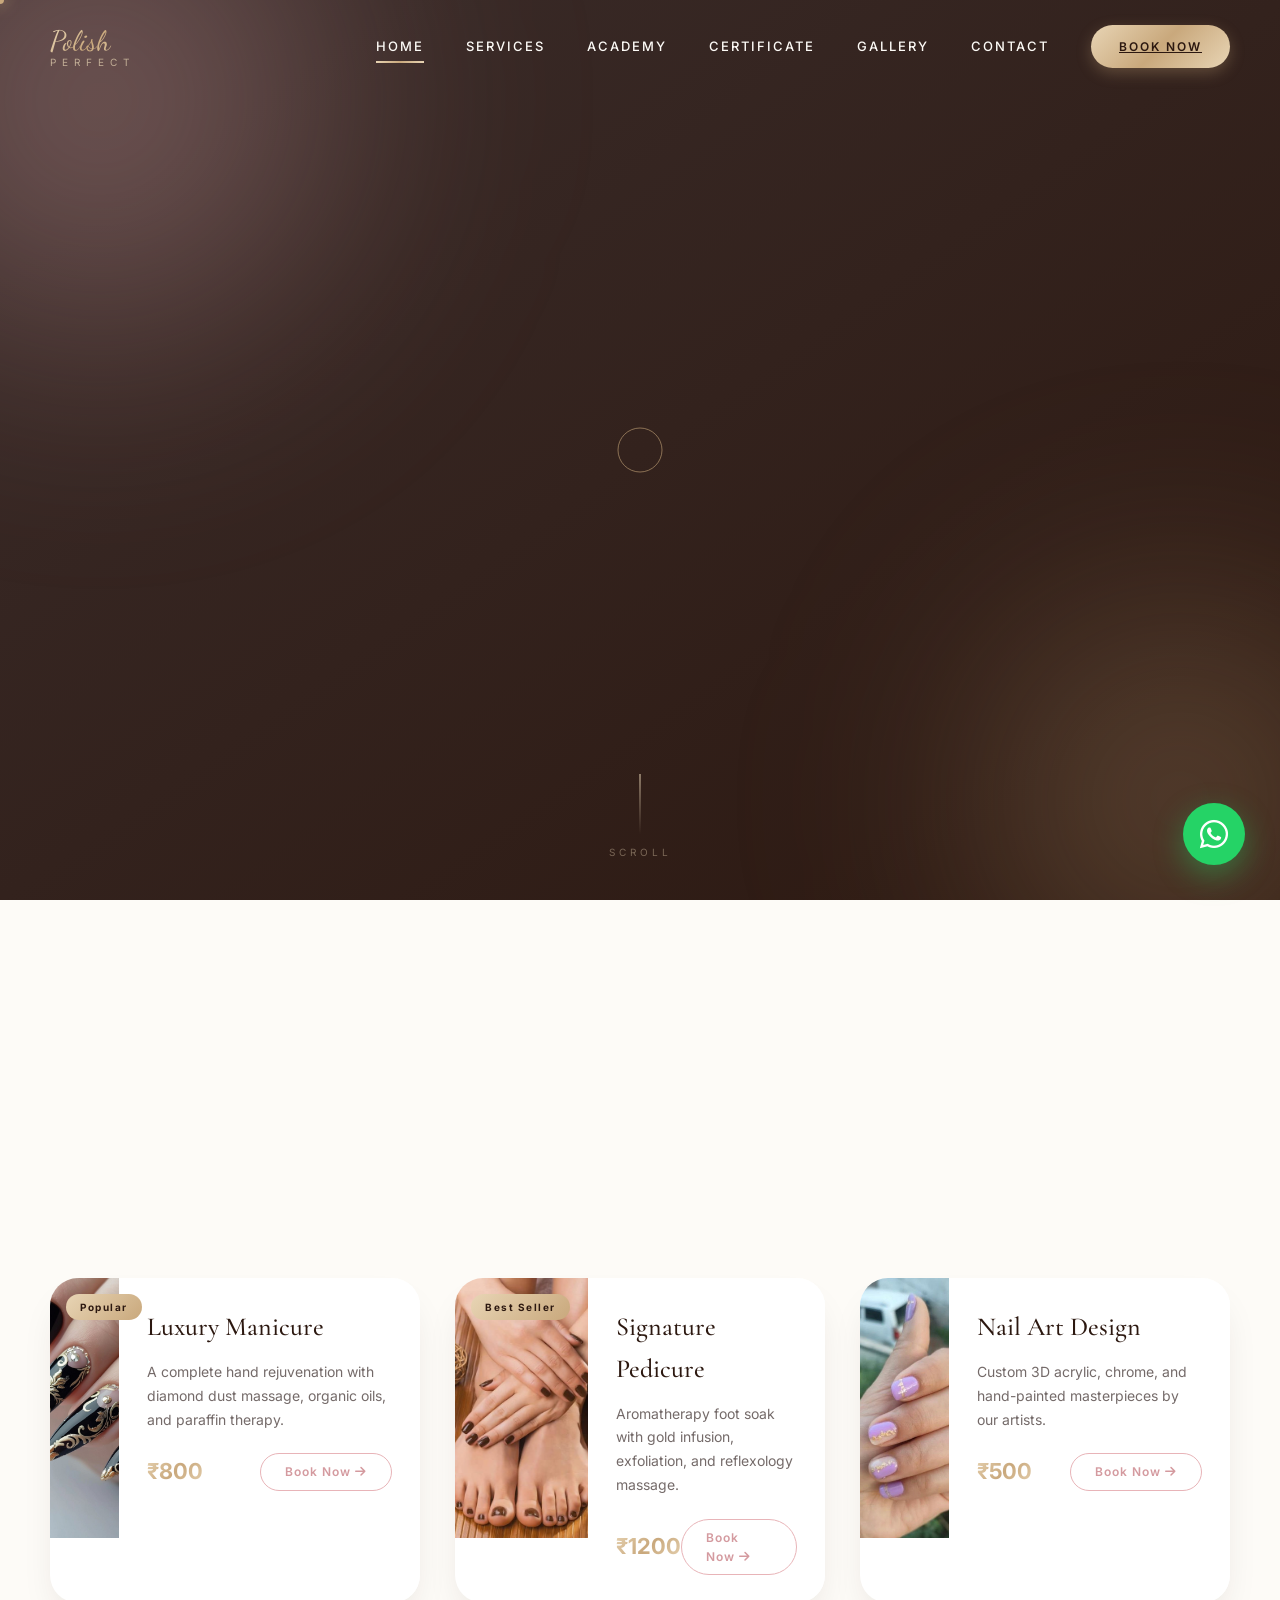
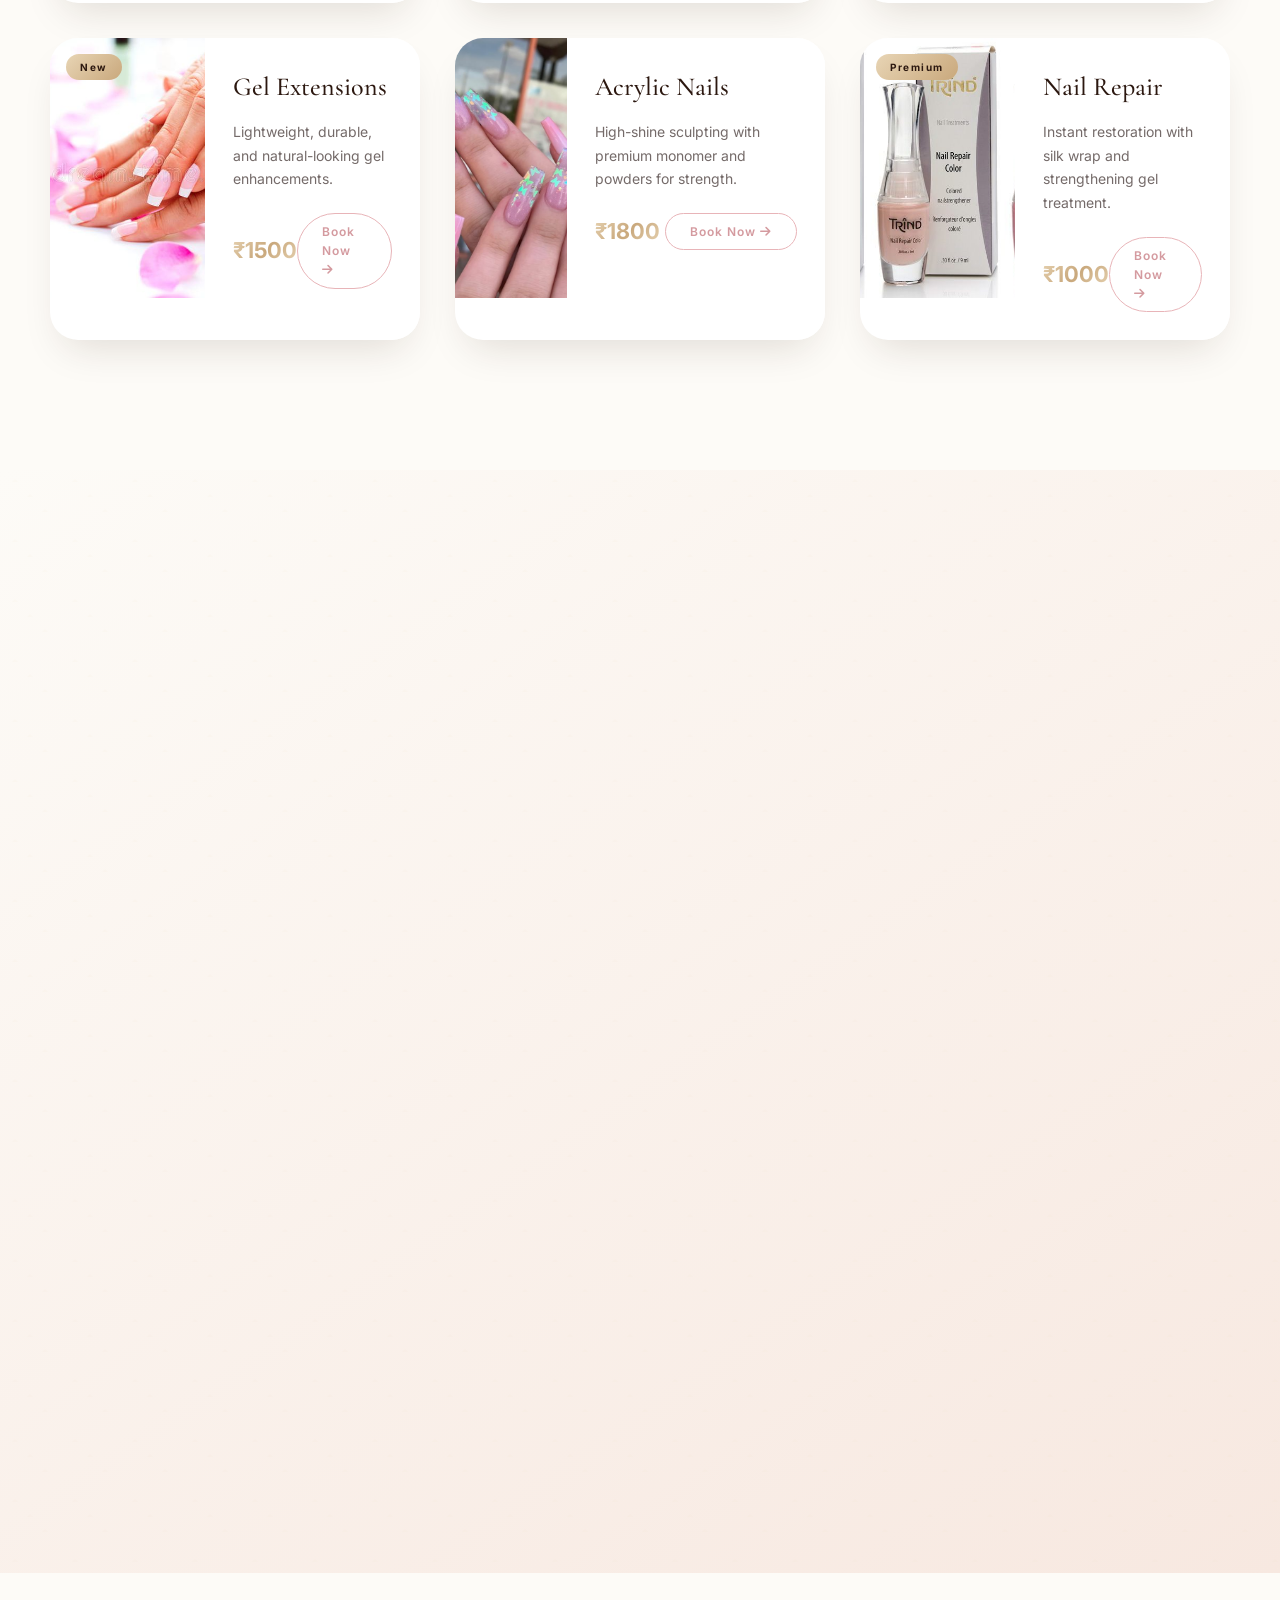
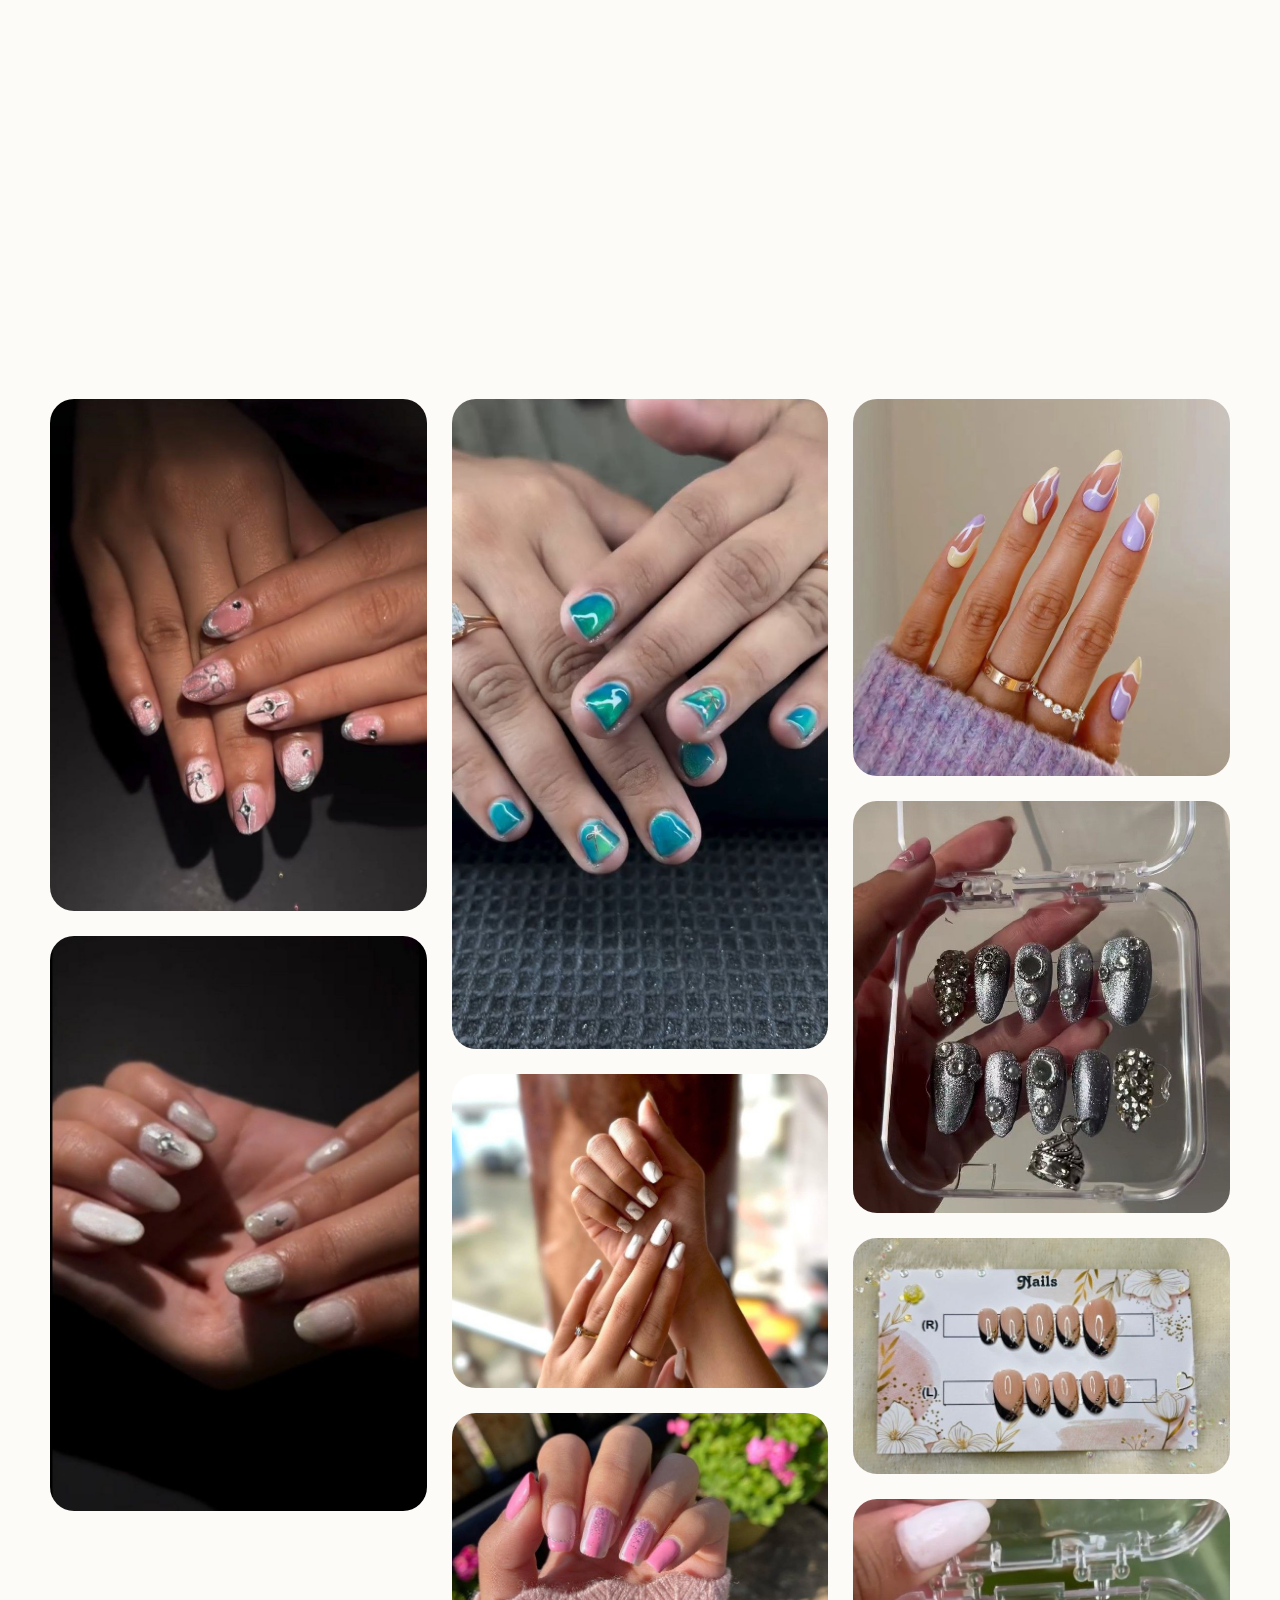
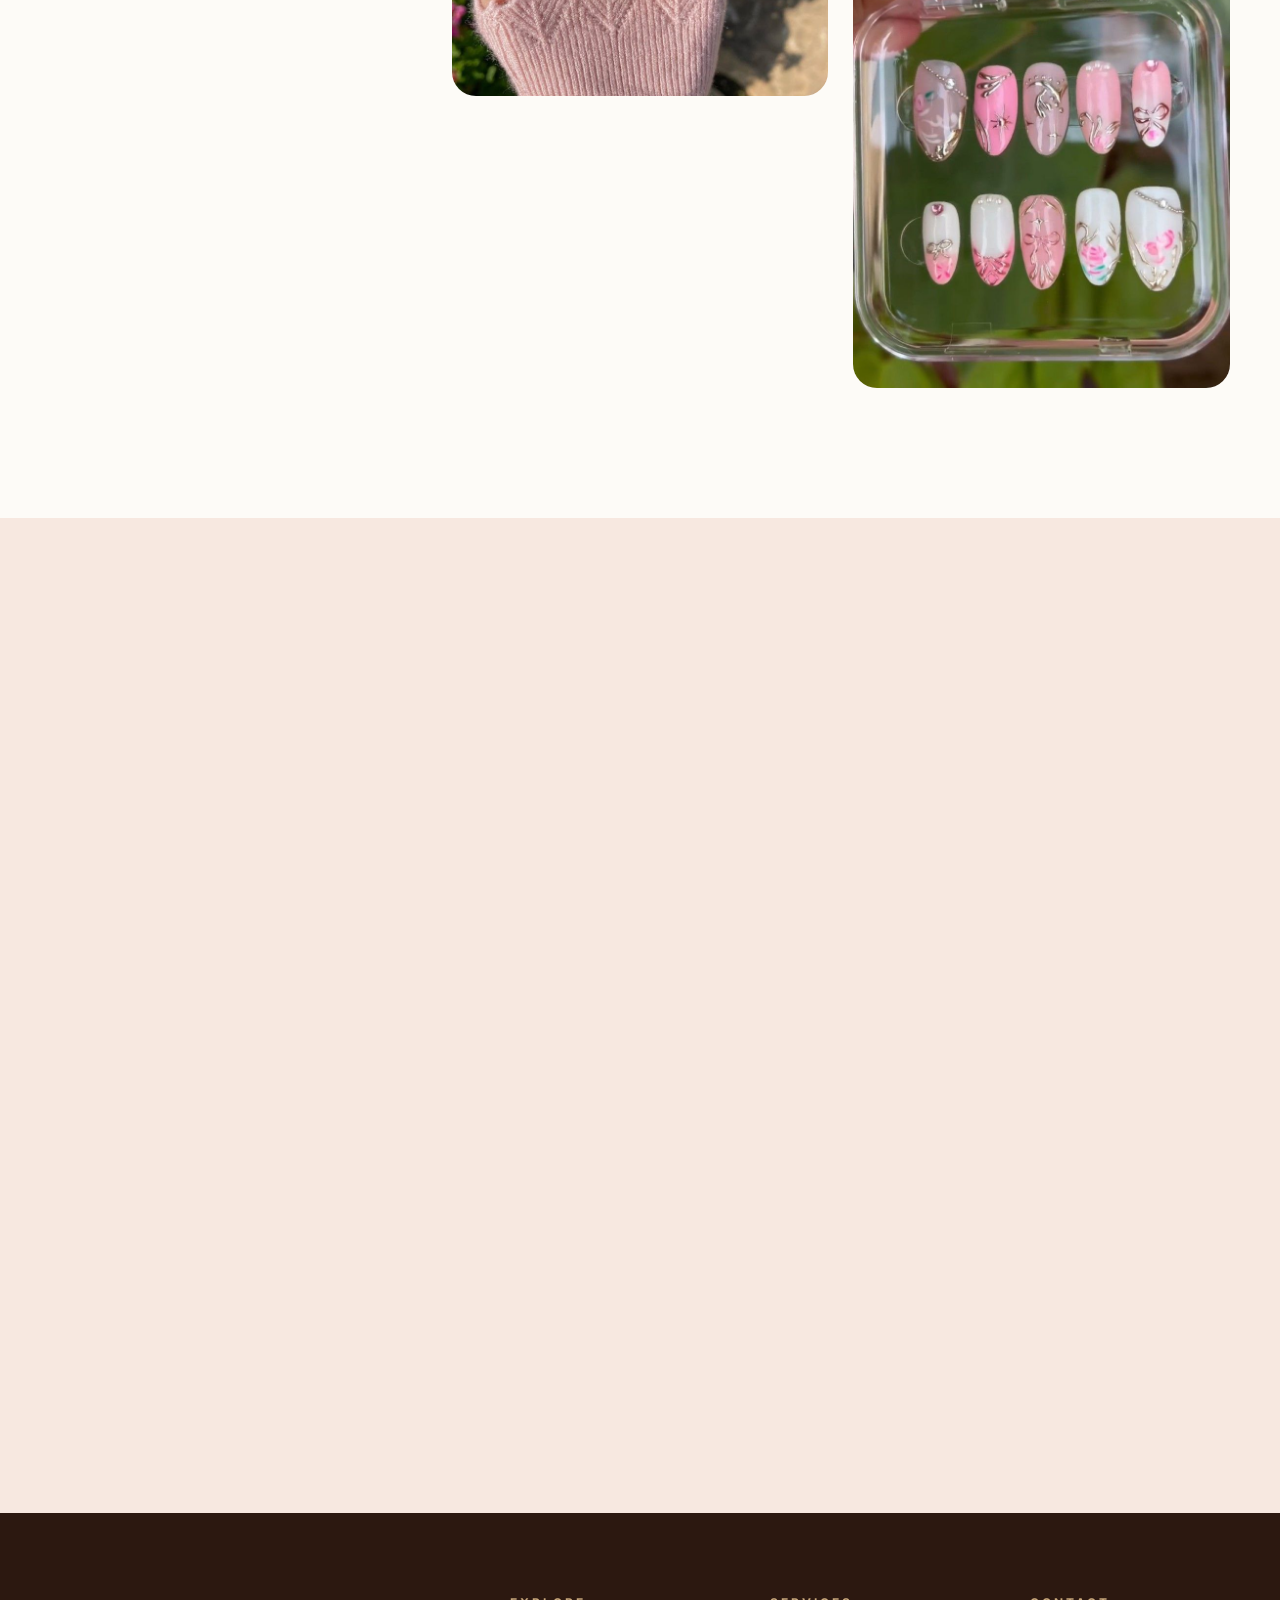
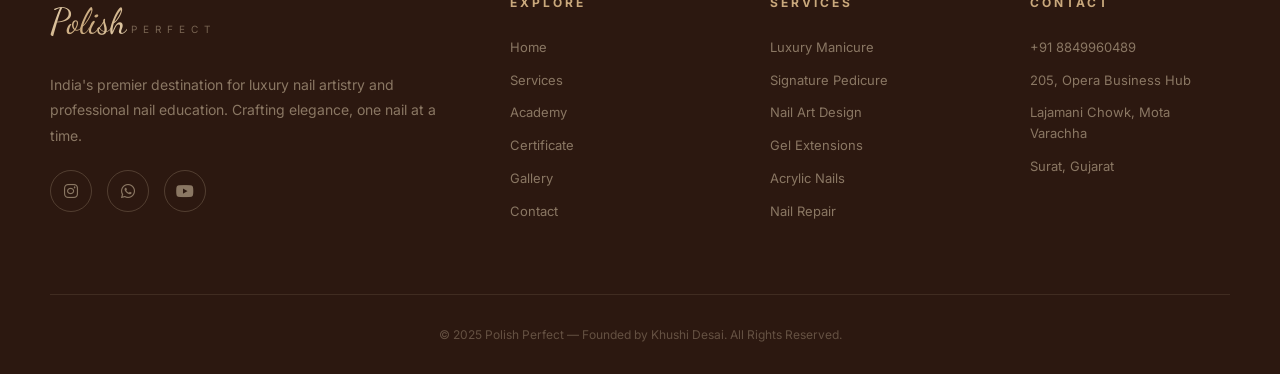
==== commit 4669fb26: "Update index.html" ====
--- a/index.html
+++ b/index.html
@@ -3,57 +3,61 @@
 <head>
     <meta charset="UTF-8">
     <meta name="viewport" content="width=device-width, initial-scale=1.0, user-scalable=no">
-    <title>Polish Perfect | Luxury Nail Art Studio & Academy</title>
-    <meta name="description" content="Polish Perfect by Khushi Desai — Premium nail art studio & academy in Surat. Luxury manicure, gel nails, nail art courses with certification.">
-    
-    <!-- Fonts -->
-    <link href="https://fonts.googleapis.com/css2?family=Cormorant+Garamond:ital,wght@0,300;0,400;0,500;0,600;1,300;1,400&family=Jost:wght@200;300;400;500;600;700&family=Dancing+Script:wght@600;700&display=swap" rel="stylesheet">
-    
-    <!-- Font Awesome -->
+    <title>Polish Perfect | Haute Couture Nail Artistry | Surat</title>
+    <meta name="description" content="Polish Perfect by Khushi Desai — India's most exquisite nail art studio & certified academy. Luxury manicure, sculpted gels, master courses.">
+    
+    <!-- Google Fonts Premium -->
+    <link href="https://fonts.googleapis.com/css2?family=Cormorant+Garamond:ital,wght@0,300;0,400;0,500;0,600;0,700;1,300;1,400;1,500&family=Inter:opsz,wght@14..32,100;14..32,200;14..32,300;14..32,400;14..32,500;14..32,600;14..32,700&family=Dancing+Script:wght@400;500;600;700&display=swap" rel="stylesheet">
+    
+    <!-- Font Awesome 6 -->
     <link rel="stylesheet" href="https://cdnjs.cloudflare.com/ajax/libs/font-awesome/6.4.0/css/all.min.css">
     
-    <!-- Three.js -->
+    <!-- Swiper JS for Gallery -->
+    <link rel="stylesheet" href="https://cdn.jsdelivr.net/npm/swiper@11/swiper-bundle.min.css" />
+    
+    <!-- GSAP Core + Plugins -->
+    <script src="https://cdnjs.cloudflare.com/ajax/libs/gsap/3.12.5/gsap.min.js"></script>
+    <script src="https://cdnjs.cloudflare.com/ajax/libs/gsap/3.12.5/ScrollTrigger.min.js"></script>
+    <script src="https://cdnjs.cloudflare.com/ajax/libs/gsap/3.12.5/TextPlugin.min.js"></script>
+    
+    <!-- Lenis Smooth Scroll -->
+    <script src="https://cdn.jsdelivr.net/npm/@studio-freight/lenis@1.0.42/dist/lenis.min.js"></script>
+    
+    <!-- Three.js Import Map -->
     <script type="importmap">
         {
             "imports": {
-                "three": "https://unpkg.com/three@0.128.0/build/three.module.js"
+                "three": "https://unpkg.com/three@0.128.0/build/three.module.js",
+                "three/addons/": "https://unpkg.com/three@0.128.0/examples/jsm/"
             }
         }
     </script>
-    
-    <!-- GSAP -->
-    <script src="https://cdnjs.cloudflare.com/ajax/libs/gsap/3.12.5/gsap.min.js"></script>
-    <script src="https://cdnjs.cloudflare.com/ajax/libs/gsap/3.12.5/ScrollTrigger.min.js"></script>
     
     <style>
         /* ============================================
-           POLISH PERFECT — PREMIUM LUXURY STYLES
+           POLISH PERFECT — HAUTE COUTURE EDITION
+           Color Palette: Pearl White, Rose Gold, Champagne, Deep Mahogany
         ============================================ */
         
         :root {
-            --pearl: #faf8f5;
-            --cream: #f5f0e8;
-            --blush: #f2ddd8;
-            --champagne: #d4af7a;
-            --rose-gold: #c9897a;
-            --gold: #b8963e;
-            --gold-light: #e8c97a;
-            --purple: #6b4f72;
-            --purple-light: #9b7aaa;
-            --dark: #1a1218;
-            --dark-mid: #2d1f28;
-            --text: #3d2d38;
-            --text-light: #7a6575;
-            --white: #ffffff;
-            --glass: rgba(255,255,255,0.12);
-            --glass-border: rgba(212,175,122,0.25);
-            --shadow-gold: rgba(184,150,62,0.25);
-            --shadow-rose: rgba(201,137,122,0.2);
-            --transition: 0.45s cubic-bezier(0.23,1,0.32,1);
+            --pearl-white: #fdfbf7;
+            --champagne-blush: #f7e8e0;
+            --rose-gold: #e8b4b8;
+            --rose-gold-dark: #d49a9f;
+            --champagne-gold: #e8d5b5;
+            --antique-gold: #c9a87c;
+            --deep-mahogany: #2c1810;
+            --warm-charcoal: #3a2c2a;
+            --soft-cream: #faf4ea;
+            --dusty-rose: #c9a9b0;
+            --gold-gradient: linear-gradient(135deg, #e8d5b5 0%, #c9a87c 50%, #e8d5b5 100%);
+            --rose-gradient: linear-gradient(135deg, #e8b4b8 0%, #d49a9f 50%, #e8b4b8 100%);
+            --shadow-luxury: 0 20px 40px -15px rgba(44, 24, 16, 0.15);
+            --shadow-glow: 0 0 30px rgba(200, 150, 120, 0.3);
+            --transition-smooth: 0.6s cubic-bezier(0.23, 1, 0.32, 1);
             --font-serif: 'Cormorant Garamond', Georgia, serif;
-            --font-sans: 'Jost', sans-serif;
+            --font-sans: 'Inter', sans-serif;
             --font-script: 'Dancing Script', cursive;
-            --navbar-height: 80px;
         }
         
         * {
@@ -68,67 +72,68 @@
         }
         
         body {
-            background: var(--pearl);
-            color: var(--text);
+            background: var(--pearl-white);
+            color: var(--deep-mahogany);
             font-family: var(--font-sans);
             line-height: 1.6;
             overflow-x: hidden;
-            cursor: none;
-        }
-        
-        /* Custom Cursor */
+        }
+        
+        /* ============================================ PREMIUM CURSOR */
         .cursor-dot {
-            width: 6px;
-            height: 6px;
-            background: var(--champagne);
+            width: 8px;
+            height: 8px;
+            background: var(--antique-gold);
             border-radius: 50%;
             position: fixed;
             pointer-events: none;
             z-index: 99999;
             transform: translate(-50%, -50%);
             transition: transform 0.1s ease;
+            box-shadow: 0 0 15px var(--antique-gold);
         }
         
         .cursor-ring {
-            width: 36px;
-            height: 36px;
-            border: 1.5px solid rgba(212, 175, 122, 0.6);
+            width: 45px;
+            height: 45px;
+            border: 1.5px solid rgba(201, 168, 124, 0.6);
             border-radius: 50%;
             position: fixed;
             pointer-events: none;
             z-index: 99998;
             transform: translate(-50%, -50%);
-            transition: width 0.3s var(--transition), height 0.3s var(--transition);
+            transition: all 0.3s cubic-bezier(0.23, 1, 0.32, 1);
         }
         
         .cursor-ring.hovered {
-            width: 56px;
-            height: 56px;
+            width: 70px;
+            height: 70px;
             border-color: var(--rose-gold);
+            background: rgba(232, 180, 184, 0.1);
         }
         
         @media (max-width: 768px) {
             .cursor-dot, .cursor-ring { display: none; }
-            body { cursor: auto; }
-        }
-        
-        /* Scroll Progress */
+        }
+        
+        /* ============================================ SCROLL PROGRESS */
         .scroll-progress {
             position: fixed;
             top: 0;
             left: 0;
             height: 3px;
-            background: linear-gradient(90deg, var(--champagne), var(--rose-gold), var(--purple-light));
-            z-index: 9999;
+            background: var(--gold-gradient);
+            z-index: 10000;
             transition: width 0.1s linear;
-        }
-        
-        /* Loader */
+            box-shadow: 0 0 10px rgba(201, 168, 124, 0.5);
+        }
+        
+        /* ============================================ LOADER */
         .loader {
             position: fixed;
             inset: 0;
-            background: var(--dark);
-            z-index: 99990;
+            background: var(--deep-mahogany);
+            z-index: 99999;
             display: flex;
             align-items: center;
             justify-content: center;
@@ -146,19 +151,19 @@
         }
         
         .loader-logo {
-            margin-bottom: 48px;
-            animation: loaderReveal 0.8s 0.2s both;
-        }
-        
-        @keyframes loaderReveal {
-            from { opacity: 0; transform: translateY(20px); }
-            to { opacity: 1; transform: translateY(0); }
+            margin-bottom: 50px;
+            animation: loaderGlow 1.5s ease-in-out infinite alternate;
+        }
+        
+        @keyframes loaderGlow {
+            from { text-shadow: 0 0 20px rgba(232, 213, 181, 0.3); }
+            to { text-shadow: 0 0 50px rgba(232, 213, 181, 0.8); }
         }
         
         .loader-logo-script {
             font-family: var(--font-script);
-            font-size: 52px;
-            background: linear-gradient(135deg, var(--champagne), var(--gold-light));
+            font-size: 64px;
+            background: var(--gold-gradient);
             -webkit-background-clip: text;
             -webkit-text-fill-color: transparent;
             display: block;
@@ -167,18 +172,18 @@
         
         .loader-logo-serif {
             font-family: var(--font-sans);
-            font-size: 13px;
-            letter-spacing: 8px;
-            color: rgba(255,255,255,0.4);
+            font-size: 14px;
+            letter-spacing: 10px;
+            color: rgba(232, 213, 181, 0.5);
             display: block;
-            margin-top: 8px;
+            margin-top: 10px;
         }
         
         .loader-bar-track {
-            width: 200px;
+            width: 280px;
             height: 1px;
-            background: rgba(255,255,255,0.1);
-            margin: 0 auto 20px;
+            background: rgba(232, 213, 181, 0.2);
+            margin: 30px auto 20px;
             border-radius: 1px;
             overflow: hidden;
         }
@@ -186,39 +191,39 @@
         .loader-bar {
             height: 100%;
             width: 0%;
-            background: linear-gradient(90deg, var(--champagne), var(--gold-light));
-            transition: width 0.1s linear;
+            background: var(--gold-gradient);
+            transition: width 0.05s linear;
         }
         
         .loader-tagline {
             font-size: 11px;
-            letter-spacing: 3px;
-            color: rgba(255,255,255,0.3);
+            letter-spacing: 4px;
+            color: rgba(232, 213, 181, 0.4);
             text-transform: uppercase;
         }
         
-        /* Navbar */
+        /* ============================================ NAVBAR */
         .navbar {
             position: fixed;
             top: 0;
             left: 0;
             right: 0;
             z-index: 9000;
-            padding: 20px 0;
-            transition: all 0.4s ease;
+            padding: 25px 0;
+            transition: all 0.5s ease;
         }
         
         .navbar.scrolled {
-            background: rgba(250, 248, 245, 0.92);
+            background: rgba(253, 251, 247, 0.92);
             backdrop-filter: blur(20px);
-            padding: 12px 0;
-            box-shadow: 0 1px 0 rgba(212, 175, 122, 0.2);
+            padding: 15px 0;
+            box-shadow: 0 2px 30px rgba(44, 24, 16, 0.08);
         }
         
         .nav-container {
-            max-width: 1280px;
+            max-width: 1400px;
             margin: 0 auto;
-            padding: 0 40px;
+            padding: 0 50px;
             display: flex;
             align-items: center;
             justify-content: space-between;
@@ -229,45 +234,46 @@
             flex-direction: column;
             line-height: 1;
             text-decoration: none;
+            transition: all 0.3s ease;
         }
         
         .nav-logo-script {
             font-family: var(--font-script);
-            font-size: 26px;
-            background: linear-gradient(135deg, var(--gold), var(--champagne));
+            font-size: 28px;
+            background: var(--gold-gradient);
             -webkit-background-clip: text;
             -webkit-text-fill-color: transparent;
         }
         
         .nav-logo-serif {
             font-family: var(--font-sans);
-            font-size: 9px;
-            letter-spacing: 5px;
-            color: var(--text-light);
+            font-size: 10px;
+            letter-spacing: 6px;
+            color: var(--antique-gold);
             margin-top: 2px;
         }
         
         .navbar:not(.scrolled) .nav-logo-serif {
-            color: rgba(255, 255, 255, 0.5);
+            color: rgba(232, 213, 181, 0.7);
         }
         
         .navbar:not(.scrolled) .nav-link {
-            color: rgba(255, 255, 255, 0.7);
+            color: var(--pearl-white);
         }
         
         .nav-links {
             display: flex;
             align-items: center;
-            gap: 36px;
+            gap: 42px;
         }
         
         .nav-link {
             font-size: 13px;
-            font-weight: 400;
-            letter-spacing: 1px;
+            font-weight: 500;
+            letter-spacing: 2px;
             text-transform: uppercase;
             text-decoration: none;
-            color: var(--text-light);
+            color: var(--warm-charcoal);
             position: relative;
             transition: color 0.3s ease;
         }
@@ -275,12 +281,12 @@
         .nav-link::after {
             content: '';
             position: absolute;
-            bottom: -4px;
+            bottom: -6px;
             left: 0;
             width: 0;
-            height: 1px;
-            background: linear-gradient(90deg, var(--champagne), var(--rose-gold));
-            transition: width 0.35s var(--transition);
+            height: 1.5px;
+            background: var(--gold-gradient);
+            transition: width 0.4s cubic-bezier(0.23, 1, 0.32, 1);
         }
         
         .nav-link:hover::after,
@@ -290,67 +296,74 @@
         
         .nav-link:hover,
         .nav-link.active {
-            color: var(--champagne);
+            color: var(--antique-gold);
         }
         
         .nav-book {
-            font-size: 11px;
-            font-weight: 500;
+            font-size: 12px;
+            font-weight: 600;
             letter-spacing: 2px;
             text-transform: uppercase;
-            padding: 10px 24px;
-            border: 1px solid var(--champagne);
-            color: var(--champagne) !important;
-            border-radius: 30px;
-            transition: all 0.3s ease;
+            padding: 12px 28px;
+            background: var(--gold-gradient);
+            color: var(--deep-mahogany) !important;
+            border-radius: 50px;
+            transition: all 0.4s ease;
+            box-shadow: 0 5px 15px rgba(201, 168, 124, 0.3);
         }
         
         .nav-book:hover {
-            background: var(--champagne);
-            color: var(--dark) !important;
-            box-shadow: 0 4px 20px var(--shadow-gold);
+            transform: translateY(-2px);
+            box-shadow: 0 8px 25px rgba(201, 168, 124, 0.4);
         }
         
         .nav-toggle {
             display: none;
             flex-direction: column;
-            gap: 5px;
+            gap: 6px;
             background: none;
             border: none;
             cursor: pointer;
         }
         
         .nav-toggle span {
-            width: 24px;
-            height: 1.5px;
-            background: var(--champagne);
+            width: 28px;
+            height: 2px;
+            background: var(--antique-gold);
             transition: all 0.3s ease;
         }
         
         .nav-toggle.open span:nth-child(1) {
-            transform: translateY(6.5px) rotate(45deg);
+            transform: translateY(8px) rotate(45deg);
         }
         
         .nav-toggle.open span:nth-child(2) {
             opacity: 0;
+            transform: translateX(-10px);
         }
         
         .nav-toggle.open span:nth-child(3) {
-            transform: translateY(-6.5px) rotate(-45deg);
+            transform: translateY(-8px) rotate(-45deg);
+        }
+        
+        @media (max-width: 968px) {
+            .nav-links { display: none; }
+            .nav-toggle { display: flex; }
+            .nav-container { padding: 0 25px; }
         }
         
         /* Mobile Menu */
         .mobile-menu {
             position: fixed;
             inset: 0;
-            background: var(--dark);
+            background: var(--deep-mahogany);
             z-index: 8999;
             display: flex;
             align-items: center;
             justify-content: center;
             opacity: 0;
             visibility: hidden;
-            transition: all 0.4s ease;
+            transition: all 0.5s ease;
         }
         
         .mobile-menu.open {
@@ -362,180 +375,203 @@
             display: flex;
             flex-direction: column;
             align-items: center;
-            gap: 32px;
+            gap: 35px;
         }
         
         .mobile-nav-link {
             font-family: var(--font-serif);
-            font-size: 36px;
+            font-size: 42px;
             font-weight: 300;
-            color: rgba(255, 255, 255, 0.7);
+            color: rgba(232, 213, 181, 0.8);
             text-decoration: none;
-            transition: color 0.3s ease;
+            transition: all 0.3s ease;
         }
         
         .mobile-nav-link:hover {
-            color: var(--gold-light);
+            color: var(--rose-gold);
+            letter-spacing: 2px;
         }
         
         .mobile-book {
-            margin-top: 16px;
-            padding: 14px 36px;
-            background: linear-gradient(135deg, var(--champagne), var(--gold-light));
-            color: var(--dark);
-            border-radius: 40px;
+            margin-top: 20px;
+            padding: 15px 40px;
+            background: var(--gold-gradient);
+            color: var(--deep-mahogany);
+            border-radius: 50px;
             text-decoration: none;
-            font-size: 14px;
-            font-weight: 500;
+            font-size: 15px;
+            font-weight: 600;
             letter-spacing: 2px;
         }
         
-        @media (max-width: 768px) {
-            .nav-links { display: none; }
-            .nav-toggle { display: flex; }
-            .nav-container { padding: 0 20px; }
-        }
-        
-        /* Hero Section */
+        /* ============================================ HERO SECTION */
         .hero {
             position: relative;
             min-height: 100vh;
             display: flex;
             align-items: center;
             overflow: hidden;
-            background: linear-gradient(135deg, var(--dark-mid) 0%, var(--dark) 100%);
-        }
-        
-        #heroCanvas {
+            background: linear-gradient(145deg, #3a2c2a 0%, #2c1810 100%);
+        }
+        
+        .hero-bg-particles {
             position: absolute;
             inset: 0;
             width: 100%;
             height: 100%;
-            pointer-events: none;
-            z-index: 0;
+            z-index: 1;
+            opacity: 0.4;
         }
         
         .hero-glow {
             position: absolute;
             border-radius: 50%;
             pointer-events: none;
-            filter: blur(80px);
-            opacity: 0.3;
+            filter: blur(100px);
             z-index: 1;
         }
         
         .hero-glow-1 {
+            width: 700px;
+            height: 700px;
+            top: -250px;
+            left: -250px;
+            background: radial-gradient(circle, rgba(232, 180, 184, 0.4), transparent 70%);
+            animation: glowFloat 12s ease-in-out infinite alternate;
+        }
+        
+        .hero-glow-2 {
             width: 600px;
             height: 600px;
-            top: -200px;
-            left: -200px;
-            background: radial-gradient(circle, var(--purple), transparent 70%);
-            animation: float1 8s ease-in-out infinite alternate;
-        }
-        
-        .hero-glow-2 {
-            width: 500px;
-            height: 500px;
-            top: 50%;
-            right: 0;
-            background: radial-gradient(circle, var(--rose-gold), transparent 70%);
-            animation: float2 10s ease-in-out infinite alternate;
-        }
-        
-        .hero-glow-3 {
-            width: 400px;
-            height: 400px;
-            bottom: -100px;
-            left: 30%;
-            background: radial-gradient(circle, var(--champagne), transparent 70%);
-            animation: float1 12s ease-in-out infinite alternate-reverse;
-        }
-        
-        @keyframes float1 {
+            bottom: -200px;
+            right: -200px;
+            background: radial-gradient(circle, rgba(201, 168, 124, 0.35), transparent 70%);
+            animation: glowFloat2 14s ease-in-out infinite alternate;
+        }
+        
+        @keyframes glowFloat {
             from { transform: translate(0,0) scale(1); }
-            to { transform: translate(40px,30px) scale(1.1); }
-        }
-        
-        @keyframes float2 {
+            to { transform: translate(60px, 40px) scale(1.15); }
+        }
+        
+        @keyframes glowFloat2 {
             from { transform: translate(0,0) scale(1); }
-            to { transform: translate(-30px,20px) scale(1.08); }
+            to { transform: translate(-50px, -30px) scale(1.2); }
         }
         
         .hero-content {
             position: relative;
             z-index: 10;
-            max-width: 1280px;
+            max-width: 1400px;
             margin: 0 auto;
-            padding: 160px 40px 80px;
+            padding: 160px 60px 100px;
             width: 100%;
         }
         
         .hero-founder-card {
             display: inline-flex;
             align-items: center;
-            gap: 12px;
-            background: rgba(255,255,255,0.07);
-            border: 1px solid rgba(212,175,122,0.3);
-            backdrop-filter: blur(20px);
-            padding: 10px 20px;
-            border-radius: 50px;
-            margin-bottom: 32px;
+            gap: 14px;
+            background: rgba(255,255,255,0.08);
+            border: 1px solid rgba(232, 213, 181, 0.3);
+            backdrop-filter: blur(15px);
+            padding: 10px 22px;
+            border-radius: 60px;
+            margin-bottom: 35px;
         }
         
         .founder-avatar {
-            width: 32px;
-            height: 32px;
+            width: 36px;
+            height: 36px;
             border-radius: 50%;
-            background: linear-gradient(135deg, var(--champagne), var(--rose-gold));
+            background: var(--gold-gradient);
             display: flex;
             align-items: center;
             justify-content: center;
-            font-size: 11px;
-            font-weight: 600;
-            color: white;
+            font-size: 12px;
+            font-weight: 700;
+            color: var(--deep-mahogany);
         }
         
         .founder-label {
             font-size: 11px;
-            color: rgba(255,255,255,0.45);
-            letter-spacing: 1px;
+            color: rgba(232, 213, 181, 0.6);
+            letter-spacing: 2px;
             text-transform: uppercase;
         }
         
         .founder-name {
             font-size: 14px;
-            color: var(--gold-light);
-            font-weight: 500;
+            color: var(--champagne-gold);
+            font-weight: 600;
         }
         
         .hero-title {
             font-family: var(--font-serif);
-            font-size: clamp(48px, 7vw, 88px);
+            font-size: clamp(56px, 8vw, 110px);
             font-weight: 300;
             line-height: 1.05;
             color: white;
-            margin-bottom: 24px;
+            margin-bottom: 30px;
         }
         
         .hero-title em {
             font-style: italic;
-            background: linear-gradient(135deg, var(--champagne), var(--gold-light), var(--rose-gold));
+            background: var(--gold-gradient);
             -webkit-background-clip: text;
             -webkit-text-fill-color: transparent;
         }
         
         .hero-subtitle {
-            font-size: 14px;
-            letter-spacing: 3px;
+            font-size: 15px;
+            letter-spacing: 4px;
             text-transform: uppercase;
-            color: rgba(255,255,255,0.45);
-            margin-bottom: 48px;
+            color: rgba(232, 213, 181, 0.5);
+            margin-bottom: 50px;
         }
         
         .hero-btns {
             display: flex;
             flex-wrap: wrap;
-            gap: 16px;
+            gap: 20px;
+        }
+        
+        .btn-luxury, .btn-outline {
+            display: inline-flex;
+            align-items: center;
+            gap: 12px;
+            padding: 16px 38px;
+            border-radius: 60px;
+            font-size: 13px;
+            font-weight: 700;
+            letter-spacing: 2px;
+            text-transform: uppercase;
+            text-decoration: none;
+            transition: all 0.4s cubic-bezier(0.23, 1, 0.32, 1);
+        }
+        
+        .btn-luxury {
+            background: var(--gold-gradient);
+            color: var(--deep-mahogany);
+            box-shadow: 0 8px 25px rgba(201, 168, 124, 0.4);
+        }
+        
+        .btn-luxury:hover {
+            transform: translateY(-4px);
+            box-shadow: 0 15px 35px rgba(201, 168, 124, 0.5);
+        }
+        
+        .btn-outline {
+            background: rgba(255,255,255,0.08);
+            border: 1px solid rgba(232, 213, 181, 0.4);
+            backdrop-filter: blur(12px);
+            color: white;
+        }
+        
+        .btn-outline:hover {
+            background: rgba(232, 213, 181, 0.15);
+            border-color: var(--champagne-gold);
+            transform: translateY(-2px);
         }
         
         .hero-3d-scene {
@@ -543,7 +579,7 @@
             right: 0;
             top: 0;
             bottom: 0;
-            width: 45%;
+            width: 50%;
             z-index: 5;
             pointer-events: all;
         }
@@ -562,195 +598,134 @@
             display: flex;
             flex-direction: column;
             align-items: center;
-            gap: 8px;
+            gap: 10px;
             z-index: 10;
         }
         
         .scroll-line {
             width: 1px;
-            height: 48px;
-            background: linear-gradient(var(--champagne), transparent);
+            height: 60px;
+            background: linear-gradient(var(--champagne-gold), transparent);
             animation: scrollPulse 2s infinite;
         }
         
         @keyframes scrollPulse {
             0%,100% { opacity: 0.3; transform: scaleY(1); }
-            50% { opacity: 0.8; transform: scaleY(1.1); }
+            50% { opacity: 0.8; transform: scaleY(1.2); }
         }
         
         .hero-scroll-hint span {
             font-size: 10px;
-            letter-spacing: 3px;
-            color: rgba(255,255,255,0.3);
+            letter-spacing: 4px;
+            color: rgba(232, 213, 181, 0.4);
         }
         
         @media (max-width: 1100px) {
             .hero-3d-scene { display: none; }
-            .hero-content { padding-left: 40px; max-width: 100%; }
+            .hero-content { padding: 150px 40px 80px; max-width: 100%; }
         }
         
         @media (max-width: 768px) {
-            .hero-content { padding: 140px 20px 80px; }
-            .hero-title { font-size: 48px; }
-        }
-        
-        /* Buttons */
-        .btn-luxury, .btn-outline {
-            display: inline-flex;
-            align-items: center;
-            gap: 10px;
-            padding: 14px 32px;
-            border-radius: 40px;
-            font-size: 13px;
-            font-weight: 600;
-            letter-spacing: 1.5px;
-            text-transform: uppercase;
-            text-decoration: none;
-            transition: all 0.4s var(--transition);
-        }
-        
-        .btn-luxury {
-            background: linear-gradient(135deg, var(--champagne), var(--gold-light));
-            color: var(--dark);
-            box-shadow: 0 4px 24px var(--shadow-gold);
-        }
-        
-        .btn-luxury:hover {
-            transform: translateY(-3px);
-            box-shadow: 0 8px 40px rgba(184,150,62,0.5);
-        }
-        
-        .btn-outline {
-            background: rgba(255,255,255,0.08);
-            border: 1px solid rgba(212,175,122,0.4);
-            backdrop-filter: blur(12px);
-            color: rgba(255,255,255,0.8);
-        }
-        
-        .btn-outline:hover {
-            background: rgba(212,175,122,0.15);
-            border-color: var(--champagne);
-            transform: translateY(-2px);
-        }
-        
-        /* WhatsApp Float */
-        .whatsapp-float {
-            position: fixed;
-            bottom: 36px;
-            right: 36px;
-            z-index: 9990;
-            width: 58px;
-            height: 58px;
-            background: #25d366;
-            border-radius: 50%;
-            display: flex;
-            align-items: center;
-            justify-content: center;
-            font-size: 28px;
-            color: white;
-            box-shadow: 0 8px 32px rgba(37,211,102,0.4);
-            transition: transform 0.3s ease;
-            text-decoration: none;
-        }
-        
-        .whatsapp-float:hover {
-            transform: scale(1.12);
-        }
-        
-        /* Container */
+            .hero-content { padding: 130px 25px 70px; }
+            .hero-title { font-size: 42px; }
+        }
+        
+        /* ============================================ SECTION STYLES */
         .container {
-            max-width: 1280px;
+            max-width: 1400px;
             margin: 0 auto;
-            padding: 0 40px;
+            padding: 0 50px;
         }
         
         .section {
-            padding: 120px 0;
+            padding: 130px 0;
         }
         
         .section-header {
             text-align: center;
-            margin-bottom: 72px;
+            margin-bottom: 80px;
         }
         
         .section-eyebrow {
             display: inline-block;
             font-size: 11px;
-            letter-spacing: 4px;
+            letter-spacing: 5px;
             text-transform: uppercase;
-            color: var(--champagne);
-            margin-bottom: 16px;
+            color: var(--antique-gold);
+            margin-bottom: 20px;
         }
         
         .section-title {
             font-family: var(--font-serif);
-            font-size: clamp(36px, 5vw, 60px);
+            font-size: clamp(42px, 6vw, 72px);
             font-weight: 300;
-            color: var(--dark);
+            color: var(--deep-mahogany);
             line-height: 1.1;
             margin-bottom: 20px;
         }
         
         .section-title em {
             font-style: italic;
-            color: var(--rose-gold);
+            background: var(--gold-gradient);
+            -webkit-background-clip: text;
+            -webkit-text-fill-color: transparent;
         }
         
         .section-desc {
-            font-size: 15px;
-            color: var(--text-light);
-            max-width: 500px;
+            font-size: 16px;
+            color: var(--warm-charcoal);
+            max-width: 550px;
             margin: 0 auto;
-        }
-        
-        /* Services */
+            opacity: 0.7;
+        }
+        
+        /* ============================================ SERVICES */
         .services-grid {
             display: grid;
             grid-template-columns: repeat(3, 1fr);
-            gap: 28px;
+            gap: 35px;
         }
         
         .service-card {
             background: white;
-            border-radius: 20px;
+            border-radius: 28px;
             overflow: hidden;
-            border: 1px solid rgba(212,175,122,0.12);
-            box-shadow: 0 4px 24px rgba(30,15,25,0.06);
-            transition: all 0.4s var(--transition);
+            box-shadow: var(--shadow-luxury);
+            transition: all 0.5s cubic-bezier(0.23, 1, 0.32, 1);
             cursor: pointer;
+            position: relative;
+        }
+        
+        .service-card::before {
+            content: '';
+            position: absolute;
+            inset: 0;
+            background: var(--gold-gradient);
+            opacity: 0;
+            transition: opacity 0.5s ease;
+            z-index: 0;
         }
         
         .service-card:hover {
-            transform: translateY(-10px);
-            box-shadow: 0 20px 60px rgba(30,15,25,0.12);
-        }
-        
-        .service-badge {
-            position: absolute;
-            top: 16px;
-            left: 16px;
-            z-index: 3;
-            background: linear-gradient(135deg, var(--champagne), var(--gold-light));
-            color: var(--dark);
-            font-size: 10px;
-            font-weight: 600;
-            letter-spacing: 1.5px;
-            padding: 5px 12px;
-            border-radius: 20px;
+            transform: translateY(-12px);
+            box-shadow: 0 30px 50px -20px rgba(44, 24, 16, 0.3);
+        }
+        
+        .service-card:hover::before {
+            opacity: 0.05;
         }
         
         .service-img {
-            height: 240px;
+            height: 260px;
             overflow: hidden;
             position: relative;
-            background: var(--blush);
         }
         
         .service-img img {
             width: 100%;
             height: 100%;
             object-fit: cover;
-            transition: transform 0.6s var(--transition);
+            transition: transform 0.8s cubic-bezier(0.23, 1, 0.32, 1);
         }
         
         .service-card:hover .service-img img {
@@ -758,20 +733,25 @@
         }
         
         .service-body {
-            padding: 24px;
+            padding: 28px;
+            position: relative;
+            z-index: 1;
+            background: white;
         }
         
         .service-body h3 {
             font-family: var(--font-serif);
-            font-size: 22px;
+            font-size: 26px;
             font-weight: 500;
-            margin-bottom: 10px;
+            margin-bottom: 12px;
         }
         
         .service-body p {
             font-size: 14px;
-            color: var(--text-light);
-            margin-bottom: 20px;
+            color: var(--warm-charcoal);
+            opacity: 0.7;
+            margin-bottom: 22px;
+            line-height: 1.7;
         }
         
         .service-footer {
@@ -781,31 +761,34 @@
         }
         
         .service-price {
-            font-size: 18px;
-            font-weight: 600;
-            background: linear-gradient(135deg, var(--gold), var(--champagne));
+            font-size: 22px;
+            font-weight: 700;
+            background: var(--gold-gradient);
             -webkit-background-clip: text;
             -webkit-text-fill-color: transparent;
         }
         
         .service-book {
-            padding: 8px 20px;
-            border: 1px solid var(--rose-gold);
-            border-radius: 30px;
+            padding: 8px 24px;
+            border: 1.5px solid var(--rose-gold);
+            border-radius: 40px;
             font-size: 12px;
-            font-weight: 500;
+            font-weight: 600;
+            letter-spacing: 1px;
             text-decoration: none;
-            color: var(--rose-gold);
+            color: var(--rose-gold-dark);
             transition: all 0.3s ease;
         }
         
         .service-book:hover {
-            background: var(--rose-gold);
+            background: var(--rose-gradient);
+            border-color: transparent;
             color: white;
         }
         
         @media (max-width: 1100px) {
             .services-grid { grid-template-columns: repeat(2, 1fr); }
+            .container { padding: 0 30px; }
         }
         
         @media (max-width: 768px) {
@@ -814,132 +797,130 @@
             .container { padding: 0 20px; }
         }
         
-        /* Course Section */
+        /* ============================================ COURSE SECTION */
         .course-section {
-            background: linear-gradient(160deg, var(--dark-mid) 0%, var(--dark) 100%);
-        }
-        
-        .course-section .section-title,
-        .course-section .section-desc {
-            color: white;
-        }
-        
-        .course-section .section-desc {
-            color: rgba(255,255,255,0.45);
-        }
-        
-        .course-section .section-eyebrow {
-            color: var(--gold-light);
+            background: linear-gradient(145deg, #fdfbf7 0%, #f7e8e0 100%);
+            position: relative;
+            overflow: hidden;
+        }
+        
+        .course-section::before {
+            content: '';
+            position: absolute;
+            inset: 0;
+            background: url('data:image/svg+xml;utf8,<svg xmlns="http://www.w3.org/2000/svg" viewBox="0 0 100 100" opacity="0.03"><path fill="%23c9a87c" d="M20,20 L30,20 L25,15 Z M70,70 L80,70 L75,65 Z M45,45 L55,45 L50,40 Z"/></svg>');
+            background-size: 60px;
+            pointer-events: none;
         }
         
         .course-layout {
             display: grid;
             grid-template-columns: 1fr 1fr;
-            gap: 60px;
+            gap: 70px;
         }
         
         .course-highlight-card {
-            background: rgba(255,255,255,0.05);
-            border: 1px solid rgba(212,175,122,0.2);
-            backdrop-filter: blur(20px);
-            border-radius: 24px;
-            padding: 48px;
+            background: white;
+            border-radius: 32px;
+            padding: 55px;
+            box-shadow: var(--shadow-luxury);
+            border: 1px solid rgba(201, 168, 124, 0.2);
         }
         
         .course-highlight-badge {
             display: inline-block;
-            padding: 6px 16px;
-            border: 1px solid rgba(232,201,122,0.3);
-            border-radius: 20px;
-            font-size: 11px;
+            padding: 8px 20px;
+            background: var(--gold-gradient);
+            border-radius: 40px;
+            font-size: 10px;
             letter-spacing: 3px;
-            color: var(--gold-light);
-            margin-bottom: 24px;
+            color: var(--deep-mahogany);
+            font-weight: 700;
+            margin-bottom: 25px;
         }
         
         .course-heading {
             font-family: var(--font-serif);
-            font-size: 36px;
-            font-weight: 300;
-            color: white;
-            margin-bottom: 16px;
+            font-size: 44px;
+            font-weight: 400;
+            color: var(--deep-mahogany);
+            margin-bottom: 20px;
+            line-height: 1.2;
         }
         
         .course-desc {
-            font-size: 14px;
-            color: rgba(255,255,255,0.55);
-            margin-bottom: 40px;
+            font-size: 15px;
+            color: var(--warm-charcoal);
+            opacity: 0.7;
+            margin-bottom: 45px;
             line-height: 1.8;
         }
         
         .course-stats {
             display: flex;
-            gap: 24px;
-            margin-bottom: 40px;
-        }
-        
-        .course-stat {
-            text-align: center;
+            gap: 30px;
+            margin-bottom: 45px;
+            padding: 20px 0;
+            border-top: 1px solid rgba(201, 168, 124, 0.2);
+            border-bottom: 1px solid rgba(201, 168, 124, 0.2);
         }
         
         .stat-num {
             display: block;
             font-family: var(--font-serif);
-            font-size: 32px;
-            font-weight: 400;
-            color: var(--gold-light);
+            font-size: 38px;
+            font-weight: 500;
+            color: var(--antique-gold);
         }
         
         .stat-label {
             font-size: 11px;
             letter-spacing: 2px;
-            color: rgba(255,255,255,0.3);
-        }
-        
-        .course-stat-divider {
-            width: 1px;
+            text-transform: uppercase;
+            color: var(--warm-charcoal);
+            opacity: 0.6;
+        }
+        
+        .timeline-item {
+            display: flex;
+            gap: 22px;
+            margin-bottom: 35px;
+        }
+        
+        .timeline-icon {
+            width: 48px;
             height: 48px;
-            background: rgba(212,175,122,0.2);
-        }
-        
-        .timeline-item {
-            display: flex;
-            gap: 20px;
-            margin-bottom: 32px;
-            position: relative;
-        }
-        
-        .timeline-icon {
-            width: 40px;
-            height: 40px;
             border-radius: 50%;
-            background: rgba(212,175,122,0.1);
-            border: 1px solid rgba(212,175,122,0.25);
+            background: linear-gradient(135deg, rgba(232, 213, 181, 0.2), rgba(201, 168, 124, 0.1));
             display: flex;
             align-items: center;
             justify-content: center;
-            color: var(--champagne);
+            font-size: 20px;
+            color: var(--antique-gold);
         }
         
         .timeline-content h4 {
-            font-size: 15px;
-            font-weight: 500;
-            color: white;
-            margin-bottom: 4px;
+            font-size: 18px;
+            font-weight: 600;
+            color: var(--deep-mahogany);
+            margin-bottom: 6px;
         }
         
         .timeline-content p {
-            font-size: 13px;
-            color: rgba(255,255,255,0.4);
-        }
-        
-        @media (max-width: 1100px) {
-            .course-layout { grid-template-columns: 1fr; }
-        }
-        
-        /* Certificate */
+            font-size: 14px;
+            color: var(--warm-charcoal);
+            opacity: 0.7;
+        }
+        
+        @media (max-width: 968px) {
+            .course-layout { grid-template-columns: 1fr; gap: 45px; }
+            .course-highlight-card { padding: 35px; }
+            .course-heading { font-size: 36px; }
+        }
+        
+        /* ============================================ CERTIFICATE */
         .certificate-section {
-            background: var(--cream);
+            background: var(--pearl-white);
         }
         
         .certificate-showcase {
@@ -950,96 +931,97 @@
         
         .certificate-frame {
             position: relative;
-            max-width: 720px;
+            max-width: 750px;
             width: 100%;
-            margin-bottom: 32px;
-            transition: transform 0.4s ease;
+            margin-bottom: 35px;
+            transition: all 0.5s ease;
         }
         
         .certificate-frame:hover {
-            transform: perspective(800px) rotateY(5deg) rotateX(3deg);
+            transform: perspective(1000px) rotateY(6deg) rotateX(3deg);
         }
         
         .cert-border-outer {
-            padding: 16px;
-            background: linear-gradient(135deg, var(--champagne), var(--gold-light), var(--rose-gold));
-            border-radius: 20px;
-            box-shadow: 0 20px 60px var(--shadow-gold);
+            padding: 20px;
+            background: var(--gold-gradient);
+            border-radius: 28px;
+            box-shadow: var(--shadow-luxury);
         }
         
         .cert-border-inner {
             background: white;
-            border-radius: 12px;
+            border-radius: 20px;
             overflow: hidden;
-            padding: 8px;
+            padding: 12px;
         }
         
         .certificate-img {
             width: 100%;
             height: auto;
             display: block;
-            border-radius: 8px;
+            border-radius: 12px;
         }
         
         .cert-caption {
             font-family: var(--font-serif);
-            font-size: 16px;
+            font-size: 17px;
             font-style: italic;
-            color: var(--text-light);
+            color: var(--warm-charcoal);
             text-align: center;
         }
         
-        /* Gallery */
+        /* ============================================ GALLERY */
         .gallery-filters {
             display: flex;
             justify-content: center;
-            gap: 12px;
-            margin-bottom: 48px;
+            gap: 15px;
+            margin-bottom: 55px;
             flex-wrap: wrap;
         }
         
         .gallery-filter {
-            padding: 8px 24px;
-            border: 1px solid rgba(212,175,122,0.3);
-            border-radius: 30px;
+            padding: 10px 28px;
+            border: 1px solid rgba(201, 168, 124, 0.4);
+            border-radius: 50px;
             background: transparent;
             font-size: 12px;
             letter-spacing: 2px;
             text-transform: uppercase;
             cursor: pointer;
             transition: all 0.3s ease;
+            font-weight: 500;
         }
         
         .gallery-filter:hover,
         .gallery-filter.active {
-            background: linear-gradient(135deg, var(--champagne), var(--gold-light));
+            background: var(--gold-gradient);
             border-color: transparent;
-            color: var(--dark);
+            color: var(--deep-mahogany);
         }
         
         .gallery-masonry {
             columns: 3;
-            gap: 20px;
+            gap: 25px;
         }
         
         .gallery-item {
             break-inside: avoid;
-            margin-bottom: 20px;
-            border-radius: 16px;
+            margin-bottom: 25px;
+            border-radius: 24px;
             overflow: hidden;
             position: relative;
             cursor: pointer;
-            transition: transform 0.4s ease;
+            transition: all 0.4s ease;
         }
         
         .gallery-item:hover {
-            transform: translateY(-6px);
+            transform: translateY(-8px);
         }
         
         .gallery-item img {
             width: 100%;
             display: block;
-            transition: transform 0.6s ease;
+            transition: transform 0.7s ease;
         }
         
         .gallery-item:hover img {
@@ -1049,12 +1031,13 @@
         .gallery-overlay {
             position: absolute;
             inset: 0;
-            background: rgba(0,0,0,0.4);
-            display: flex;
-            align-items: center;
+            background: linear-gradient(to top, rgba(44, 24, 16, 0.8), transparent);
+            display: flex;
+            align-items: flex-end;
             justify-content: center;
+            padding: 25px;
             opacity: 0;
-            transition: opacity 0.3s ease;
+            transition: opacity 0.4s ease;
         }
         
         .gallery-item:hover .gallery-overlay {
@@ -1063,26 +1046,22 @@
         
         .gallery-overlay i {
             color: white;
-            font-size: 32px;
-        }
-        
-        .gallery-item.filtered-out {
-            display: none;
+            font-size: 28px;
         }
         
         @media (max-width: 768px) {
-            .gallery-masonry { columns: 2; }
+            .gallery-masonry { columns: 2; gap: 20px; }
         }
         
         @media (max-width: 480px) {
             .gallery-masonry { columns: 1; }
         }
         
-        /* Lightbox */
+        /* ============================================ LIGHTBOX */
         .lightbox {
             position: fixed;
             inset: 0;
-            background: rgba(0,0,0,0.95);
+            background: rgba(44, 24, 16, 0.98);
             z-index: 99995;
             display: flex;
             align-items: center;
@@ -1105,7 +1084,8 @@
         .lightbox-content img {
             max-width: 100%;
             max-height: 85vh;
-            border-radius: 12px;
+            border-radius: 20px;
+            box-shadow: 0 20px 50px rgba(0,0,0,0.3);
         }
         
         .lightbox-close,
@@ -1115,8 +1095,8 @@
             background: rgba(255,255,255,0.1);
             border: 1px solid rgba(255,255,255,0.2);
             border-radius: 50%;
-            width: 48px;
-            height: 48px;
+            width: 52px;
+            height: 52px;
             display: flex;
             align-items: center;
             justify-content: center;
@@ -1125,138 +1105,100 @@
             transition: all 0.3s ease;
         }
         
-        .lightbox-close {
-            top: 24px;
-            right: 28px;
-        }
-        
-        .lightbox-prev {
-            left: 28px;
-            top: 50%;
-            transform: translateY(-50%);
-        }
-        
-        .lightbox-next {
-            right: 28px;
-            top: 50%;
-            transform: translateY(-50%);
-        }
+        .lightbox-close { top: 30px; right: 35px; }
+        .lightbox-prev { left: 35px; top: 50%; transform: translateY(-50%); }
+        .lightbox-next { right: 35px; top: 50%; transform: translateY(-50%); }
         
         .lightbox-close:hover,
         .lightbox-prev:hover,
         .lightbox-next:hover {
-            background: rgba(212,175,122,0.3);
-        }
-        
-        /* Contact */
+            background: rgba(201, 168, 124, 0.4);
+            border-color: var(--antique-gold);
+        }
+        
+        /* ============================================ CONTACT */
         .contact-section {
-            background: var(--cream);
+            background: var(--champagne-blush);
         }
         
         .contact-grid {
             display: grid;
             grid-template-columns: 1fr 1fr;
-            gap: 48px;
+            gap: 55px;
         }
         
         .contact-card {
             display: flex;
-            gap: 20px;
+            gap: 22px;
             background: white;
-            padding: 24px;
-            border-radius: 20px;
-            margin-bottom: 16px;
-            transition: all 0.3s ease;
+            padding: 28px;
+            border-radius: 24px;
+            margin-bottom: 20px;
+            transition: all 0.4s ease;
+            box-shadow: var(--shadow-luxury);
         }
         
         .contact-card:hover {
-            transform: translateY(-4px);
-            box-shadow: 0 8px 32px rgba(0,0,0,0.08);
+            transform: translateY(-5px);
+            box-shadow: 0 15px 40px -15px rgba(44, 24, 16, 0.15);
         }
         
         .contact-card-icon {
-            width: 48px;
-            height: 48px;
-            border-radius: 12px;
-            background: linear-gradient(135deg, rgba(212,175,122,0.15), rgba(201,137,122,0.15));
+            width: 55px;
+            height: 55px;
+            border-radius: 18px;
+            background: linear-gradient(135deg, rgba(232, 213, 181, 0.3), rgba(201, 168, 124, 0.1));
             display: flex;
             align-items: center;
             justify-content: center;
-            font-size: 20px;
-            color: var(--champagne);
+            font-size: 24px;
+            color: var(--antique-gold);
         }
         
         .contact-card-body h4 {
-            font-size: 13px;
+            font-size: 14px;
             letter-spacing: 2px;
-            color: var(--champagne);
+            color: var(--antique-gold);
             margin-bottom: 8px;
         }
         
         .contact-card-body p,
         .contact-card-body a {
-            font-size: 14px;
-            color: var(--text-light);
+            font-size: 15px;
+            color: var(--warm-charcoal);
             text-decoration: none;
             line-height: 1.6;
         }
         
-        .contact-card-body a:hover {
-            color: var(--rose-gold);
-        }
-        
         .contact-social {
             display: flex;
-            gap: 12px;
-            margin-top: 16px;
+            gap: 15px;
+            margin-top: 20px;
         }
         
         .contact-social-btn {
-            padding: 10px 20px;
-            border-radius: 30px;
+            padding: 12px 25px;
+            border-radius: 50px;
             border: 1px solid;
             text-decoration: none;
-            font-size: 12px;
-            font-weight: 500;
+            font-size: 13px;
+            font-weight: 600;
             letter-spacing: 1px;
             transition: all 0.3s ease;
         }
         
-        .contact-social-btn.insta {
-            color: #e1306c;
-            border-color: rgba(225,48,108,0.3);
-        }
-        
-        .contact-social-btn.insta:hover {
-            background: #e1306c;
-            color: white;
-        }
-        
-        .contact-social-btn.wa {
-            color: #25d366;
-            border-color: rgba(37,211,102,0.3);
-        }
-        
-        .contact-social-btn.wa:hover {
-            background: #25d366;
-            color: white;
-        }
-        
-        .contact-social-btn.yt {
-            color: #ff0000;
-            border-color: rgba(255,0,0,0.25);
-        }
-        
-        .contact-social-btn.yt:hover {
-            background: #ff0000;
-            color: white;
-        }
+        .contact-social-btn.insta { color: #e1306c; border-color: rgba(225,48,108,0.3); }
+        .contact-social-btn.insta:hover { background: #e1306c; color: white; }
+        .contact-social-btn.wa { color: #25d366; border-color: rgba(37,211,102,0.3); }
+        .contact-social-btn.wa:hover { background: #25d366; color: white; }
+        .contact-social-btn.yt { color: #ff0000; border-color: rgba(255,0,0,0.25); }
+        .contact-social-btn.yt:hover { background: #ff0000; color: white; }
         
         .map-glass {
-            border-radius: 20px;
+            border-radius: 24px;
             overflow: hidden;
-            height: 400px;
-            box-shadow: 0 8px 32px rgba(0,0,0,0.08);
+            height: 440px;
+            box-shadow: var(--shadow-luxury);
         }
         
         .map-glass iframe {
@@ -1265,113 +1207,110 @@
             border: none;
         }
         
-        @media (max-width: 768px) {
-            .contact-grid { grid-template-columns: 1fr; }
-        }
-        
-        /* Footer */
+        @media (max-width: 968px) {
+            .contact-grid { grid-template-columns: 1fr; gap: 35px; }
+        }
+        
+        /* ============================================ FOOTER */
         .footer {
-            background: var(--dark);
+            background: var(--deep-mahogany);
             padding: 80px 0 0;
         }
         
         .footer-top-inner {
             display: grid;
             grid-template-columns: 2fr 1fr 1fr 1fr;
-            gap: 48px;
+            gap: 60px;
             margin-bottom: 60px;
         }
         
         .footer-logo-script {
             font-family: var(--font-script);
-            font-size: 32px;
-            background: linear-gradient(135deg, var(--champagne), var(--gold-light));
+            font-size: 36px;
+            background: var(--gold-gradient);
             -webkit-background-clip: text;
             -webkit-text-fill-color: transparent;
         }
         
         .footer-logo-serif {
-            font-size: 9px;
-            letter-spacing: 5px;
-            color: rgba(255,255,255,0.3);
+            font-size: 10px;
+            letter-spacing: 6px;
+            color: rgba(232, 213, 181, 0.4);
         }
         
         .footer-brand p {
-            font-size: 13px;
-            color: rgba(255,255,255,0.35);
-            margin: 20px 0;
+            font-size: 14px;
+            color: rgba(232, 213, 181, 0.5);
+            margin: 22px 0;
             line-height: 1.8;
         }
         
         .footer-socials {
             display: flex;
-            gap: 12px;
+            gap: 15px;
         }
         
         .footer-socials a {
-            width: 38px;
-            height: 38px;
+            width: 42px;
+            height: 42px;
             border-radius: 50%;
-            border: 1px solid rgba(212,175,122,0.2);
+            border: 1px solid rgba(232, 213, 181, 0.2);
             display: flex;
             align-items: center;
             justify-content: center;
-            color: rgba(255,255,255,0.4);
+            color: rgba(232, 213, 181, 0.5);
             text-decoration: none;
             transition: all 0.3s ease;
         }
         
         .footer-socials a:hover {
-            border-color: var(--champagne);
-            color: var(--champagne);
-            transform: translateY(-3px);
+            border-color: var(--antique-gold);
+            color: var(--antique-gold);
+            transform: translateY(-4px);
         }
         
         .footer-nav h5 {
-            font-size: 11px;
+            font-size: 12px;
             letter-spacing: 3px;
-            color: var(--champagne);
-            margin-bottom: 20px;
+            color: var(--antique-gold);
+            margin-bottom: 25px;
         }
         
         .footer-nav a,
         .footer-nav span {
             display: block;
             font-size: 13px;
-            color: rgba(255,255,255,0.35);
+            color: rgba(232, 213, 181, 0.5);
             text-decoration: none;
             margin-bottom: 12px;
             transition: all 0.3s ease;
         }
         
         .footer-nav a:hover {
-            color: rgba(255,255,255,0.6);
-            padding-left: 4px;
+            color: var(--rose-gold);
+            padding-left: 5px;
         }
         
         .footer-bottom {
-            border-top: 1px solid rgba(255,255,255,0.06);
-            padding: 24px 0;
+            border-top: 1px solid rgba(232, 213, 181, 0.1);
+            padding: 30px 0;
             text-align: center;
         }
         
         .footer-bottom p {
             font-size: 12px;
-            color: rgba(255,255,255,0.2);
-        }
-        
-        @media (max-width: 768px) {
-            .footer-top-inner {
-                grid-template-columns: 1fr;
-                gap: 32px;
-            }
-        }
-        
-        /* Reveal Animation */
+            color: rgba(232, 213, 181, 0.3);
+        }
+        
+        @media (max-width: 968px) {
+            .footer-top-inner { grid-template-columns: 1fr; gap: 40px; }
+        }
+        
+        /* ============================================ REVEAL & MAGNETIC */
         .reveal-up {
             opacity: 0;
             transform: translateY(40px);
-            transition: all 0.8s var(--transition);
+            transition: all 0.8s cubic-bezier(0.23, 1, 0.32, 1);
         }
         
         .reveal-up.visible {
@@ -1379,14 +1318,34 @@
             transform: translateY(0);
         }
         
-        /* Magnetic */
         .magnetic {
             display: inline-flex;
-        }
-        
-        /* Responsive */
-        @media (max-width: 768px) {
-            .hero-btns .btn-outline span { display: none; }
+            transition: transform 0.2s ease;
+        }
+        
+        /* WhatsApp Float */
+        .whatsapp-float {
+            position: fixed;
+            bottom: 35px;
+            right: 35px;
+            z-index: 9990;
+            width: 62px;
+            height: 62px;
+            background: #25d366;
+            border-radius: 50%;
+            display: flex;
+            align-items: center;
+            justify-content: center;
+            font-size: 32px;
+            color: white;
+            box-shadow: 0 10px 30px rgba(37,211,102,0.4);
+            transition: all 0.3s ease;
+            text-decoration: none;
+        }
+        
+        .whatsapp-float:hover {
+            transform: scale(1.12);
+            box-shadow: 0 15px 40px rgba(37,211,102,0.5);
         }
     </style>
 </head>
@@ -1402,7 +1361,7 @@
         <div class="loader-bar-track">
             <div class="loader-bar" id="loaderBar"></div>
         </div>
-        <p class="loader-tagline">Luxury Nail Experience</p>
+        <p class="loader-tagline">Haute Couture Nail Experience</p>
     </div>
 </div>
 
@@ -1425,7 +1384,7 @@
             <span class="nav-logo-script">Polish</span>
             <span class="nav-logo-serif">PERFECT</span>
         </a>
-        <nav class="nav-links" id="navLinks">
+        <nav class="nav-links">
             <a href="#home" class="nav-link active">Home</a>
             <a href="#services" class="nav-link">Services</a>
             <a href="#course" class="nav-link">Academy</a>
@@ -1455,11 +1414,10 @@
 
 <!-- Hero Section -->
 <section class="hero" id="home">
-    <canvas id="heroCanvas"></canvas>
+    <canvas id="heroCanvas" class="hero-bg-particles"></canvas>
     <div class="hero-glow hero-glow-1"></div>
     <div class="hero-glow hero-glow-2"></div>
-    <div class="hero-glow hero-glow-3"></div>
-
+    
     <div class="hero-content">
         <div class="hero-founder-card reveal-up">
             <div class="founder-avatar">KD</div>
@@ -1471,7 +1429,7 @@
         <h1 class="hero-title reveal-up">
             Luxury Nail <em>Art Studio</em>
         </h1>
-        <p class="hero-subtitle reveal-up">Professional Nail Care & Nail Art Academy</p>
+        <p class="hero-subtitle reveal-up">India's Most Exquisite Nail Atelier & Certified Academy</p>
         <div class="hero-btns reveal-up">
             <a href="https://wa.me/918849960489?text=Hello%20Polish%20Perfect,%20I%20want%20to%20book%20an%20appointment" class="btn-luxury magnetic" target="_blank">
                 <span>Book Appointment</span>
@@ -1487,14 +1445,14 @@
             </a>
         </div>
     </div>
-
+    
     <div class="hero-3d-scene">
         <canvas id="threeCanvas"></canvas>
     </div>
-
+    
     <div class="hero-scroll-hint">
         <div class="scroll-line"></div>
-        <span>Scroll</span>
+        <span>SCROLL</span>
     </div>
 </section>
 
@@ -1502,13 +1460,11 @@
 <section class="section" id="services">
     <div class="container">
         <div class="section-header reveal-up">
-            <span class="section-eyebrow">What We Offer</span>
-            <h2 class="section-title">Our <em>Services</em></h2>
-            <p class="section-desc">Premium nail care services tailored to perfection</p>
+            <span class="section-eyebrow">SIGNATURE SERVICES</span>
+            <h2 class="section-title">Our <em>Offerings</em></h2>
+            <p class="section-desc">Each service is a curated experience of luxury and precision</p>
         </div>
-        <div class="services-grid" id="servicesGrid">
-            <!-- Services will be populated via JavaScript -->
-        </div>
+        <div class="services-grid" id="servicesGrid"></div>
     </div>
 </section>
 
@@ -1516,26 +1472,24 @@
 <section class="section course-section" id="course">
     <div class="container">
         <div class="section-header reveal-up">
-            <span class="section-eyebrow">Polish Perfect Academy</span>
-            <h2 class="section-title">Nail Art <em>Course</em></h2>
-            <p class="section-desc">Become a certified nail art professional</p>
+            <span class="section-eyebrow">POLISH PERFECT ACADEMY</span>
+            <h2 class="section-title">Nail Art <em>Mastercourse</em></h2>
+            <p class="section-desc">Become a certified nail artist with our intensive program</p>
         </div>
         <div class="course-layout">
             <div class="course-highlight-card reveal-up">
-                <div class="course-highlight-badge">Professional Certification</div>
+                <div class="course-highlight-badge">✦ PROFESSIONAL CERTIFICATION ✦</div>
                 <h3 class="course-heading">10 Day Nail Art Mastery</h3>
-                <p class="course-desc">Complete professional course covering all aspects of nail art and design. Master the complete art of beautiful nails.</p>
+                <p class="course-desc">Complete professional course covering all aspects of nail art and design. From beginner to advanced, master the complete art of beautiful nails.</p>
                 <div class="course-stats">
                     <div class="course-stat">
                         <span class="stat-num">10</span>
                         <span class="stat-label">Days</span>
                     </div>
-                    <div class="course-stat-divider"></div>
                     <div class="course-stat">
                         <span class="stat-num">₹8,888</span>
                         <span class="stat-label">All Inclusive</span>
                     </div>
-                    <div class="course-stat-divider"></div>
                     <div class="course-stat">
                         <span class="stat-num">100%</span>
                         <span class="stat-label">Practical</span>
@@ -1550,22 +1504,22 @@
                 <div class="timeline-item">
                     <div class="timeline-icon"><i class="fas fa-clock"></i></div>
                     <div class="timeline-content">
-                        <h4>Duration</h4>
-                        <p>10 Days · 2 hours daily · Hands-on practical</p>
+                        <h4>Duration & Schedule</h4>
+                        <p>10 Days · 2 hours daily · Hands-on practical training</p>
                     </div>
                 </div>
                 <div class="timeline-item">
-                    <div class="timeline-icon"><i class="fas fa-paint-brush"></i></div>
+                    <div class="timeline-icon"><i class="fas fa-hand-sparkles"></i></div>
                     <div class="timeline-content">
                         <h4>Nail Preparation & Shaping</h4>
-                        <p>Professional techniques for perfect nail prep</p>
+                        <p>Professional techniques for perfect nail prep and shaping</p>
                     </div>
                 </div>
                 <div class="timeline-item">
                     <div class="timeline-icon"><i class="fas fa-gem"></i></div>
                     <div class="timeline-content">
                         <h4>Gel & Acrylic Application</h4>
-                        <p>Master professional gel and acrylic application</p>
+                        <p>Master professional gel and acrylic nail application</p>
                     </div>
                 </div>
                 <div class="timeline-item">
@@ -1576,17 +1530,17 @@
                     </div>
                 </div>
                 <div class="timeline-item">
-                    <div class="timeline-icon"><i class="fas fa-shield-alt"></i></div>
+                    <div class="timeline-icon"><i class="fas fa-shield-heart"></i></div>
                     <div class="timeline-content">
                         <h4>Nail Health & Safety</h4>
                         <p>Safety practices and hygiene protocols</p>
                     </div>
                 </div>
                 <div class="timeline-item">
-                    <div class="timeline-icon"><i class="fas fa-user-graduate"></i></div>
+                    <div class="timeline-icon"><i class="fas fa-chart-line"></i></div>
                     <div class="timeline-content">
-                        <h4>Certification & Business</h4>
-                        <p>Industry-recognized certificate + business guidance</p>
+                        <h4>Business Setup Guidance</h4>
+                        <p>Start your own salon with professional guidance</p>
                     </div>
                 </div>
             </div>
@@ -1598,19 +1552,19 @@
 <section class="section certificate-section" id="certificate">
     <div class="container">
         <div class="section-header reveal-up">
-            <span class="section-eyebrow">Accreditation</span>
+            <span class="section-eyebrow">ACCREDITATION</span>
             <h2 class="section-title">Our <em>Certification</em></h2>
-            <p class="section-desc">Professional accreditation and industry recognition</p>
+            <p class="section-desc">Industry-recognized certification upon completion</p>
         </div>
         <div class="certificate-showcase reveal-up">
             <div class="certificate-frame" id="certFrame">
                 <div class="cert-border-outer">
                     <div class="cert-border-inner">
-                        <img src="certificate-k.jpg" alt="Polish Perfect Certificate" class="certificate-img" onerror="this.src='https://placehold.co/600x400/f5f0e8/d4af7a?text=Certificate+Sample'">
+                        <img src="certificate-k.jpg" alt="Polish Perfect Certificate" class="certificate-img" onerror="this.src='https://placehold.co/800x500/fdfbf7/c9a87c?text=Polish+Perfect+Certification&font=Georgia'">
                     </div>
                 </div>
             </div>
-            <p class="cert-caption">Industry recognized certificate upon course completion</p>
+            <p class="cert-caption">"Recognized by International Beauty Association — Professional Grade Certification"</p>
         </div>
     </div>
 </section>
@@ -1619,15 +1573,15 @@
 <section class="section" id="gallery">
     <div class="container">
         <div class="section-header reveal-up">
-            <span class="section-eyebrow">Our Work</span>
-            <h2 class="section-title">Gallery</h2>
-            <p class="section-desc">Check out our amazing nail art creations</p>
+            <span class="section-eyebrow">OUR PORTFOLIO</span>
+            <h2 class="section-title">Visual <em>Gallery</em></h2>
+            <p class="section-desc">Explore our masterpieces of nail artistry</p>
         </div>
         <div class="gallery-filters reveal-up">
             <button class="gallery-filter active" data-filter="all">All</button>
-            <button class="gallery-filter" data-filter="gel">Gel</button>
+            <button class="gallery-filter" data-filter="gel">Gel Nails</button>
             <button class="gallery-filter" data-filter="acrylic">Acrylic</button>
-            <button class="gallery-filter" data-filter="luxury">Luxury</button>
+            <button class="gallery-filter" data-filter="luxury">Luxury Art</button>
             <button class="gallery-filter" data-filter="bridal">Bridal</button>
         </div>
         <div class="gallery-masonry" id="galleryGrid"></div>
@@ -1648,31 +1602,31 @@
 <section class="section contact-section" id="contact">
     <div class="container">
         <div class="section-header reveal-up">
-            <span class="section-eyebrow">Reach Us</span>
+            <span class="section-eyebrow">REACH US</span>
             <h2 class="section-title">Contact <em>Us</em></h2>
-            <p class="section-desc">Get in touch for appointments or inquiries</p>
+            <p class="section-desc">Book your appointment or inquire about our courses</p>
         </div>
         <div class="contact-grid">
             <div class="contact-cards reveal-up">
                 <div class="contact-card">
                     <div class="contact-card-icon"><i class="fas fa-map-marker-alt"></i></div>
                     <div class="contact-card-body">
-                        <h4>Address</h4>
-                        <p>205, Opera Business Hub, Lajamani Chowk, Mota Varachha, Surat, Gujarat</p>
+                        <h4>VISIT US</h4>
+                        <p>205, Opera Business Hub, Lajamani Chowk, Mota Varachha, Surat, Gujarat - 394101</p>
                     </div>
                 </div>
                 <div class="contact-card">
-                    <div class="contact-card-icon"><i class="fas fa-phone"></i></div>
+                    <div class="contact-card-icon"><i class="fas fa-phone-alt"></i></div>
                     <div class="contact-card-body">
-                        <h4>Phone</h4>
+                        <h4>CALL US</h4>
                         <p><a href="tel:+918849960489">+91 8849960489</a></p>
                     </div>
                 </div>
                 <div class="contact-card">
                     <div class="contact-card-icon"><i class="fas fa-clock"></i></div>
                     <div class="contact-card-body">
-                        <h4>Working Hours</h4>
-                        <p>Mon–Sat: 10 AM – 8 PM<br>Sun: 11 AM – 5 PM</p>
+                        <h4>WORKING HOURS</h4>
+                        <p>Monday – Saturday: 10:00 AM – 8:00 PM<br>Sunday: 11:00 AM – 5:00 PM</p>
                     </div>
                 </div>
                 <div class="contact-social">
@@ -1699,7 +1653,7 @@
                     <span class="footer-logo-script">Polish</span>
                     <span class="footer-logo-serif">PERFECT</span>
                 </div>
-                <p>Professional nail care and nail art training studio — crafting luxury, one nail at a time.</p>
+                <p>India's premier destination for luxury nail artistry and professional nail education. Crafting elegance, one nail at a time.</p>
                 <div class="footer-socials">
                     <a href="https://instagram.com/polish_perfect18" target="_blank"><i class="fab fa-instagram"></i></a>
                     <a href="https://wa.me/918849960489" target="_blank"><i class="fab fa-whatsapp"></i></a>
@@ -1707,7 +1661,7 @@
                 </div>
             </div>
             <div class="footer-nav">
-                <h5>Navigation</h5>
+                <h5>EXPLORE</h5>
                 <a href="#home">Home</a>
                 <a href="#services">Services</a>
                 <a href="#course">Academy</a>
@@ -1716,16 +1670,16 @@
                 <a href="#contact">Contact</a>
             </div>
             <div class="footer-nav">
-                <h5>Services</h5>
+                <h5>SERVICES</h5>
                 <a href="#services">Luxury Manicure</a>
                 <a href="#services">Signature Pedicure</a>
                 <a href="#services">Nail Art Design</a>
-                <a href="#services">Gel Nails</a>
+                <a href="#services">Gel Extensions</a>
                 <a href="#services">Acrylic Nails</a>
                 <a href="#services">Nail Repair</a>
             </div>
             <div class="footer-nav">
-                <h5>Contact</h5>
+                <h5>CONTACT</h5>
                 <a href="tel:+918849960489">+91 8849960489</a>
                 <span>205, Opera Business Hub</span>
                 <span>Lajamani Chowk, Mota Varachha</span>
@@ -1733,130 +1687,166 @@
             </div>
         </div>
         <div class="footer-bottom">
-            <p>&copy; 2025 Polish Perfect. All Rights Reserved. Designed by Khushi Desai</p>
+            <p>&copy; 2025 Polish Perfect — Founded by Khushi Desai. All Rights Reserved.</p>
         </div>
     </div>
 </footer>
 
 <script type="module">
-    // Three.js 3D Nail Polish Bottle
     import * as THREE from 'three';
     
+    // 3D Nail Polish Bottle - Rose Gold & Pearl Theme
     const canvas = document.getElementById('threeCanvas');
     if (canvas) {
         const scene = new THREE.Scene();
         scene.background = null;
-        
-        const camera = new THREE.PerspectiveCamera(45, canvas.parentElement.clientWidth / canvas.parentElement.clientHeight, 0.1, 100);
-        camera.position.set(0, 0, 5);
+        scene.fog = new THREE.FogExp2(0x2c1810, 0.008);
+        
+        const camera = new THREE.PerspectiveCamera(42, canvas.parentElement.clientWidth / canvas.parentElement.clientHeight, 0.1, 100);
+        camera.position.set(0, 0.5, 5.5);
         
         const renderer = new THREE.WebGLRenderer({ canvas, alpha: true, antialias: true });
         
         function resizeCanvas() {
-            const width = canvas.parentElement.clientWidth;
-            const height = canvas.parentElement.clientHeight;
-            renderer.setSize(width, height);
-            camera.aspect = width / height;
+            const w = canvas.parentElement.clientWidth;
+            const h = canvas.parentElement.clientHeight;
+            renderer.setSize(w, h);
+            camera.aspect = w / h;
             camera.updateProjectionMatrix();
         }
         resizeCanvas();
         window.addEventListener('resize', resizeCanvas);
         
-        // Lights
+        // Premium Lighting
         const ambientLight = new THREE.AmbientLight(0xffffff, 0.5);
         scene.add(ambientLight);
         
-        const mainLight = new THREE.DirectionalLight(0xfff5e0, 1);
-        mainLight.position.set(2, 3, 4);
-        scene.add(mainLight);
-        
-        const backLight = new THREE.PointLight(0xd4af7a, 0.5);
-        backLight.position.set(0, 1, -2);
+        const keyLight = new THREE.DirectionalLight(0xfff0e0, 1.2);
+        keyLight.position.set(2, 3, 4);
+        keyLight.castShadow = true;
+        scene.add(keyLight);
+        
+        const fillLight = new THREE.PointLight(0xe8b4b8, 0.6);
+        fillLight.position.set(-2, 1, 3);
+        scene.add(fillLight);
+        
+        const rimLight = new THREE.PointLight(0xc9a87c, 0.8);
+        rimLight.position.set(1, 1.5, -2.5);
+        scene.add(rimLight);
+        
+        const backLight = new THREE.PointLight(0xe8d5b5, 0.5);
+        backLight.position.set(0, 1, -3);
         scene.add(backLight);
-        
-        const fillLight = new THREE.PointLight(0xc9897a, 0.4);
-        fillLight.position.set(-2, 1, 2);
-        scene.add(fillLight);
         
         // Bottle Group
         const bottleGroup = new THREE.Group();
         scene.add(bottleGroup);
         
-        // Glass Body
-        const bodyGeo = new THREE.CylinderGeometry(0.55, 0.65, 2.2, 64, 64);
+        // Glass Body - Elegant tapered shape
+        const bodyGeo = new THREE.CylinderGeometry(0.58, 0.68, 2.3, 96, 96);
         const glassMat = new THREE.MeshPhysicalMaterial({
-            color: 0xff9bae,
-            metalness: 0.9,
-            roughness: 0.1,
+            color: 0xf0d5cf,
+            metalness: 0.88,
+            roughness: 0.12,
             transparent: true,
-            opacity: 0.75,
+            opacity: 0.72,
             clearcoat: 1,
-            clearcoatRoughness: 0.05
+            clearcoatRoughness: 0.04,
+            reflectivity: 0.5
         });
         const body = new THREE.Mesh(bodyGeo, glassMat);
         body.castShadow = true;
         bottleGroup.add(body);
         
-        // Liquid
-        const liquidGeo = new THREE.CylinderGeometry(0.52, 0.6, 1.6, 64);
+        // Liquid inside - Rose gold tint
+        const liquidGeo = new THREE.CylinderGeometry(0.54, 0.62, 1.7, 96);
         const liquidMat = new THREE.MeshPhysicalMaterial({
-            color: 0xe8c97a,
-            emissive: 0x442200,
-            metalness: 0.2,
-            roughness: 0.3,
+            color: 0xe8b4b8,
+            emissive: 0x552222,
+            emissiveIntensity: 0.15,
+            metalness: 0.3,
+            roughness: 0.25,
             transparent: true,
-            opacity: 0.85
+            opacity: 0.88
         });
         const liquid = new THREE.Mesh(liquidGeo, liquidMat);
-        liquid.position.y = -0.2;
+        liquid.position.y = -0.18;
         bottleGroup.add(liquid);
         
-        // Cap
-        const capGeo = new THREE.CylinderGeometry(0.58, 0.62, 0.5, 64);
-        const capMat = new THREE.MeshStandardMaterial({ color: 0xd4af7a, metalness: 0.95, roughness: 0.1 });
+        // Gold Cap - Faceted
+        const capGeo = new THREE.CylinderGeometry(0.61, 0.65, 0.55, 48);
+        const capMat = new THREE.MeshStandardMaterial({ color: 0xc9a87c, metalness: 0.96, roughness: 0.08, emissive: 0x442200, emissiveIntensity: 0.1 });
         const cap = new THREE.Mesh(capGeo, capMat);
-        cap.position.y = 1.25;
+        cap.position.y = 1.32;
         bottleGroup.add(cap);
         
-        // Cap Top
-        const topGeo = new THREE.SphereGeometry(0.58, 32, 32, 0, Math.PI * 2, 0, Math.PI / 2);
-        const topMat = new THREE.MeshStandardMaterial({ color: 0xd4af7a, metalness: 0.95, roughness: 0.05 });
-        const top = new THREE.Mesh(topGeo, topMat);
-        top.position.y = 1.5;
-        bottleGroup.add(top);
+        // Decorative facet rings on cap
+        const ringGeo = new THREE.TorusGeometry(0.62, 0.03, 32, 100);
+        const ringMat = new THREE.MeshStandardMaterial({ color: 0xe8d5b5, metalness: 0.95, roughness: 0.05 });
+        const ring1 = new THREE.Mesh(ringGeo, ringMat);
+        ring1.position.y = 1.45;
+        ring1.rotation.x = Math.PI / 2;
+        bottleGroup.add(ring1);
+        
+        const ring2 = new THREE.Mesh(ringGeo, ringMat);
+        ring2.position.y = 1.58;
+        ring2.rotation.x = Math.PI / 2;
+        bottleGroup.add(ring2);
+        
+        // Pearl accent on cap
+        const pearlGeo = new THREE.SphereGeometry(0.12, 32, 32);
+        const pearlMat = new THREE.MeshStandardMaterial({ color: 0xfff5f0, metalness: 0.2, roughness: 0.1, emissive: 0xffaa88, emissiveIntensity: 0.2 });
+        const pearl = new THREE.Mesh(pearlGeo, pearlMat);
+        pearl.position.set(0, 1.68, 0.68);
+        bottleGroup.add(pearl);
+        
+        // Floating sparkle particles around bottle
+        const sparkleCount = 200;
+        const sparkleGeo = new THREE.BufferGeometry();
+        const sparklePositions = new Float32Array(sparkleCount * 3);
+        for (let i = 0; i < sparkleCount; i++) {
+            sparklePositions[i*3] = (Math.random() - 0.5) * 3.5;
+            sparklePositions[i*3+1] = (Math.random() - 0.5) * 3.5;
+            sparklePositions[i*3+2] = (Math.random() - 0.5) * 3;
+        }
+        sparkleGeo.setAttribute('position', new THREE.BufferAttribute(sparklePositions, 3));
+        const sparkleMatPoints = new THREE.PointsMaterial({ color: 0xe8d5b5, size: 0.025, transparent: true, blending: THREE.AdditiveBlending });
+        const sparkles = new THREE.Points(sparkleGeo, sparkleMatPoints);
+        bottleGroup.add(sparkles);
         
         // Mouse interaction
         let mouseX = 0, mouseY = 0;
         let targetRotX = 0, targetRotY = 0;
+        let currentRotX = 0, currentRotY = 0;
+        let time = 0;
         
         document.addEventListener('mousemove', (e) => {
             mouseX = (e.clientX / window.innerWidth) * 2 - 1;
             mouseY = (e.clientY / window.innerHeight) * 2 - 1;
-            targetRotY = mouseX * 0.3;
-            targetRotX = mouseY * 0.15;
+            targetRotY = mouseX * 0.4;
+            targetRotX = mouseY * 0.2;
         });
         
-        let currentRotX = 0, currentRotY = 0;
-        let time = 0;
-        
-        function animate() {
-            requestAnimationFrame(animate);
-            time += 0.01;
+        function animate3D() {
+            requestAnimationFrame(animate3D);
+            time += 0.012;
             
-            // Smooth rotation
-            currentRotX += (targetRotX - currentRotX) * 0.05;
-            currentRotY += (targetRotY - currentRotY) * 0.05;
+            currentRotX += (targetRotX - currentRotX) * 0.06;
+            currentRotY += (targetRotY - currentRotY) * 0.06;
             
             bottleGroup.rotation.x = currentRotX;
-            bottleGroup.rotation.y = currentRotY + Math.sin(time) * 0.1;
-            bottleGroup.position.y = Math.sin(time * 0.8) * 0.05;
+            bottleGroup.rotation.y = currentRotY + Math.sin(time) * 0.12;
+            bottleGroup.position.y = Math.sin(time * 0.7) * 0.06;
+            
+            sparkles.rotation.y = time * 0.3;
+            sparkles.rotation.x = Math.sin(time * 0.5) * 0.2;
             
             renderer.render(scene, camera);
         }
-        animate();
+        animate3D();
     }
     
-    // Hero Canvas Particles
+    // Hero Particles
     const heroCanvas = document.getElementById('heroCanvas');
     if (heroCanvas) {
         const ctx = heroCanvas.getContext('2d');
@@ -1872,20 +1862,19 @@
         resizeHero();
         window.addEventListener('resize', resizeHero);
         
-        for (let i = 0; i < 100; i++) {
+        for (let i = 0; i < 150; i++) {
             particles.push({
                 x: Math.random() * width,
                 y: Math.random() * height,
-                radius: Math.random() * 2 + 1,
-                alpha: Math.random() * 0.3 + 0.1,
-                vx: (Math.random() - 0.5) * 0.5,
-                vy: (Math.random() - 0.5) * 0.5
+                radius: Math.random() * 2.5 + 0.5,
+                alpha: Math.random() * 0.25 + 0.05,
+                vx: (Math.random() - 0.5) * 0.3,
+                vy: (Math.random() - 0.5) * 0.2
             });
         }
         
         function drawHero() {
             ctx.clearRect(0, 0, width, height);
-            
             particles.forEach(p => {
                 p.x += p.vx;
                 p.y += p.vy;
@@ -1896,10 +1885,9 @@
                 
                 ctx.beginPath();
                 ctx.arc(p.x, p.y, p.radius, 0, Math.PI * 2);
-                ctx.fillStyle = `rgba(212, 175, 122, ${p.alpha})`;
+                ctx.fillStyle = `rgba(232, 213, 181, ${p.alpha})`;
                 ctx.fill();
             });
-            
             requestAnimationFrame(drawHero);
         }
         drawHero();
@@ -1912,7 +1900,7 @@
     const loaderBar = document.getElementById('loaderBar');
     let progress = 0;
     const interval = setInterval(() => {
-        progress += Math.random() * 15 + 5;
+        progress += Math.random() * 12 + 4;
         if (progress >= 100) {
             progress = 100;
             clearInterval(interval);
@@ -1920,10 +1908,10 @@
             setTimeout(() => {
                 loader.classList.add('hidden');
                 document.body.style.overflow = '';
-            }, 500);
+            }, 600);
         }
         loaderBar.style.width = Math.min(progress, 100) + '%';
-    }, 100);
+    }, 90);
     
     // Custom Cursor
     const cursorDot = document.getElementById('cursorDot');
@@ -1940,15 +1928,16 @@
         });
         
         function animateRing() {
-            ringX += (mouseX - ringX) * 0.15;
-            ringY += (mouseY - ringY) * 0.15;
+            ringX += (mouseX - ringX) * 0.12;
+            ringY += (mouseY - ringY) * 0.12;
             cursorRing.style.left = ringX + 'px';
             cursorRing.style.top = ringY + 'px';
             requestAnimationFrame(animateRing);
         }
         animateRing();
         
-        document.querySelectorAll('a, button, .service-card, .gallery-item').forEach(el => {
+        const hoverElements = document.querySelectorAll('a, button, .service-card, .gallery-item, .btn-luxury, .btn-outline');
+        hoverElements.forEach(el => {
             el.addEventListener('mouseenter', () => cursorRing.classList.add('hovered'));
             el.addEventListener('mouseleave', () => cursorRing.classList.remove('hovered'));
         });
@@ -1962,28 +1951,30 @@
         document.getElementById('scrollProgress').style.width = scrolled + '%';
     });
     
-    // Navbar
+    // Navbar Scroll Effect
     const navbar = document.getElementById('navbar');
     window.addEventListener('scroll', () => {
-        if (window.scrollY > 50) {
+        if (window.scrollY > 60) {
             navbar.classList.add('scrolled');
         } else {
             navbar.classList.remove('scrolled');
         }
     });
     
-    // Mobile Menu
+    // Mobile Menu Toggle
     const navToggle = document.getElementById('navToggle');
     const mobileMenu = document.getElementById('mobileMenu');
     if (navToggle && mobileMenu) {
         navToggle.addEventListener('click', () => {
             navToggle.classList.toggle('open');
             mobileMenu.classList.toggle('open');
+            document.body.style.overflow = mobileMenu.classList.contains('open') ? 'hidden' : '';
         });
         mobileMenu.querySelectorAll('.mobile-nav-link, .mobile-book').forEach(link => {
             link.addEventListener('click', () => {
                 navToggle.classList.remove('open');
                 mobileMenu.classList.remove('open');
+                document.body.style.overflow = '';
             });
         });
     }
@@ -1994,8 +1985,8 @@
     window.addEventListener('scroll', () => {
         let current = '';
         sections.forEach(section => {
-            const sectionTop = section.offsetTop - 100;
-            if (scrollY >= sectionTop) {
+            const sectionTop = section.offsetTop - 120;
+            if (window.scrollY >= sectionTop) {
                 current = section.getAttribute('id');
             }
         });
@@ -2009,35 +2000,35 @@
     
     // Services Data
     const services = [
-        { name: 'Luxury Manicure', desc: 'Our luxury manicure includes nail shaping, cuticle care, massage, and polish.', price: '₹800', badge: 'Popular', img: 'image-lux.jpg' },
-        { name: 'Signature Pedicure', desc: 'Pamper your feet with exfoliation, massage, and polish.', price: '₹1200', badge: 'Best Seller', img: 'Signature-Pedicure.jpg' },
-        { name: 'Nail Art Design', desc: 'Express your style with our custom nail art designs.', price: '₹500', badge: '', img: 'nail-1.jpg' },
-        { name: 'Gel Nails', desc: 'Long-lasting gel nails with a brilliant shine.', price: '₹1500', badge: 'New', img: 'gel-image2.jpg' },
-        { name: 'Acrylic Nails', desc: 'Strong and durable acrylic nails.', price: '₹1800', badge: '', img: 'Acrylic-Nails.jpg' },
-        { name: 'Nail Repair', desc: 'Professional repair for damaged or broken nails.', price: '₹1000', badge: 'Premium', img: 'Nail-Repair.jpg' }
+        { name: 'Luxury Manicure', desc: 'A complete hand rejuvenation with diamond dust massage, organic oils, and paraffin therapy.', price: '₹800', badge: 'Popular', img: 'image-lux.jpg' },
+        { name: 'Signature Pedicure', desc: 'Aromatherapy foot soak with gold infusion, exfoliation, and reflexology massage.', price: '₹1200', badge: 'Best Seller', img: 'Signature-Pedicure.jpg' },
+        { name: 'Nail Art Design', desc: 'Custom 3D acrylic, chrome, and hand-painted masterpieces by our artists.', price: '₹500', badge: '', img: 'nail-1.jpg' },
+        { name: 'Gel Extensions', desc: 'Lightweight, durable, and natural-looking gel enhancements.', price: '₹1500', badge: 'New', img: 'gel-image2.jpg' },
+        { name: 'Acrylic Nails', desc: 'High-shine sculpting with premium monomer and powders for strength.', price: '₹1800', badge: '', img: 'Acrylic-Nails.jpg' },
+        { name: 'Nail Repair', desc: 'Instant restoration with silk wrap and strengthening gel treatment.', price: '₹1000', badge: 'Premium', img: 'Nail-Repair.jpg' }
     ];
     
     const servicesGrid = document.getElementById('servicesGrid');
     if (servicesGrid) {
         servicesGrid.innerHTML = services.map(service => `
             <div class="service-card magnetic">
-                ${service.badge ? `<div class="service-badge">${service.badge}</div>` : ''}
+                ${service.badge ? `<div class="service-badge" style="position:absolute; top:16px; left:16px; background:linear-gradient(135deg, #e8d5b5, #c9a87c); color:#2c1810; font-size:10px; font-weight:700; letter-spacing:1.5px; padding:5px 14px; border-radius:30px; z-index:2;">${service.badge}</div>` : ''}
                 <div class="service-img">
-                    <img src="${service.img}" alt="${service.name}" onerror="this.src='https://placehold.co/400x300/f5f0e8/d4af7a?text=${service.name}'">
+                    <img src="${service.img}" alt="${service.name}" onerror="this.src='https://placehold.co/500x400/fdfbf7/c9a87c?text=${service.name}'">
                 </div>
                 <div class="service-body">
                     <h3>${service.name}</h3>
                     <p>${service.desc}</p>
                     <div class="service-footer">
                         <span class="service-price">${service.price}</span>
-                        <a href="https://wa.me/918849960489?text=Hello%20I%20want%20to%20book%20${service.name}" class="service-book" target="_blank">Book <i class="fas fa-arrow-right"></i></a>
+                        <a href="https://wa.me/918849960489?text=Hello%20Polish%20Perfect,%20I%20want%20to%20book%20${service.name}" class="service-book" target="_blank">Book Now <i class="fas fa-arrow-right"></i></a>
                     </div>
                 </div>
             </div>
         `).join('');
     }
     
-    // Gallery Data with existing images
+    // Gallery Data
     const galleryItems = [
         { img: 'image-1.jpg', cat: 'luxury' },
         { img: 'image-2.jpg', cat: 'gel' },
@@ -2051,14 +2042,13 @@
     ];
     
     const galleryGrid = document.getElementById('galleryGrid');
-    let currentGalleryItems = [...galleryItems];
     
     function renderGallery(filter = 'all') {
         if (!galleryGrid) return;
         const filtered = filter === 'all' ? galleryItems : galleryItems.filter(item => item.cat === filter);
-        galleryGrid.innerHTML = filtered.map((item, idx) => `
-            <div class="gallery-item" data-category="${item.cat}" data-index="${idx}">
-                <img src="${item.img}" alt="Nail Art" loading="lazy" onerror="this.src='https://placehold.co/400x400/f5f0e8/d4af7a?text=Nail+Art'">
+        galleryGrid.innerHTML = filtered.map(item => `
+            <div class="gallery-item" data-category="${item.cat}">
+                <img src="${item.img}" alt="Nail Art" loading="lazy" onerror="this.src='https://placehold.co/500x500/fdfbf7/c9a87c?text=Nail+Art'">
                 <div class="gallery-overlay"><i class="fas fa-expand-alt"></i></div>
             </div>
         `).join('');
@@ -2067,7 +2057,7 @@
     
     function attachGalleryEvents() {
         const items = document.querySelectorAll('.gallery-item');
-        items.forEach((item, idx) => {
+        items.forEach(item => {
             item.addEventListener('click', () => {
                 const img = item.querySelector('img').src;
                 document.getElementById('lightboxImg').src = img;
@@ -2094,7 +2084,12 @@
     const lightboxClose = document.getElementById('lightboxClose');
     const lightboxPrev = document.getElementById('lightboxPrev');
     const lightboxNext = document.getElementById('lightboxNext');
-    const lightboxImg = document.getElementById('lightboxImg');
+    let currentImages = [];
+    let currentIndex = 0;
+    
+    function updateLightboxImages() {
+        currentImages = Array.from(document.querySelectorAll('.gallery-item img')).map(img => img.src);
+    }
     
     if (lightboxClose) {
         lightboxClose.addEventListener('click', () => {
@@ -2107,15 +2102,31 @@
                 document.body.style.overflow = '';
             }
         });
+        
+        lightboxPrev.addEventListener('click', () => {
+            updateLightboxImages();
+            currentIndex = currentImages.indexOf(document.getElementById('lightboxImg').src);
+            if (currentIndex > 0) {
+                document.getElementById('lightboxImg').src = currentImages[currentIndex - 1];
+            }
+        });
+        
+        lightboxNext.addEventListener('click', () => {
+            updateLightboxImages();
+            currentIndex = currentImages.indexOf(document.getElementById('lightboxImg').src);
+            if (currentIndex < currentImages.length - 1) {
+                document.getElementById('lightboxImg').src = currentImages[currentIndex + 1];
+            }
+        });
     }
     
     // GSAP Reveal Animations
-    if (typeof gsap !== 'undefined') {
+    if (typeof gsap !== 'undefined' && typeof ScrollTrigger !== 'undefined') {
         gsap.registerPlugin(ScrollTrigger);
         
         document.querySelectorAll('.reveal-up').forEach(el => {
-            gsap.fromTo(el, 
-                { opacity: 0, y: 40 },
+            gsap.fromTo(el,
+                { opacity: 0, y: 50 },
                 {
                     opacity: 1,
                     y: 0,
@@ -2123,24 +2134,24 @@
                     scrollTrigger: {
                         trigger: el,
                         start: 'top 85%',
-                        end: 'bottom 60%',
+                        end: 'bottom 65%',
                         toggleActions: 'play none none reverse'
                     }
                 }
             );
         });
         
-        // Certificate 3D effect
+        // Certificate 3D hover effect
         const certFrame = document.getElementById('certFrame');
         if (certFrame) {
             certFrame.addEventListener('mousemove', (e) => {
                 const rect = certFrame.getBoundingClientRect();
                 const x = (e.clientX - rect.left) / rect.width - 0.5;
                 const y = (e.clientY - rect.top) / rect.height - 0.5;
-                certFrame.style.transform = `perspective(800px) rotateY(${x * 10}deg) rotateX(${-y * 8}deg)`;
+                certFrame.style.transform = `perspective(1000px) rotateY(${x * 12}deg) rotateX(${-y * 8}deg)`;
             });
             certFrame.addEventListener('mouseleave', () => {
-                certFrame.style.transform = 'perspective(800px) rotateY(0) rotateX(0)';
+                certFrame.style.transform = 'perspective(1000px) rotateY(0) rotateX(0)';
             });
         }
     }
@@ -2167,10 +2178,27 @@
             if (target) {
                 e.preventDefault();
                 target.scrollIntoView({ behavior: 'smooth', block: 'start' });
+                if (mobileMenu.classList.contains('open')) {
+                    mobileMenu.classList.remove('open');
+                    navToggle.classList.remove('open');
+                }
             }
         });
     });
+    
+    // Lenis Smooth Scroll
+    if (typeof Lenis !== 'undefined') {
+        const lenis = new Lenis({
+            smoothWheel: true,
+            syncTouch: true,
+            lerp: 0.08
+        });
+        function raf(time) {
+            lenis.raf(time);
+            requestAnimationFrame(raf);
+        }
+        requestAnimationFrame(raf);
+    }
 </script>
-
 </body>
 </html>
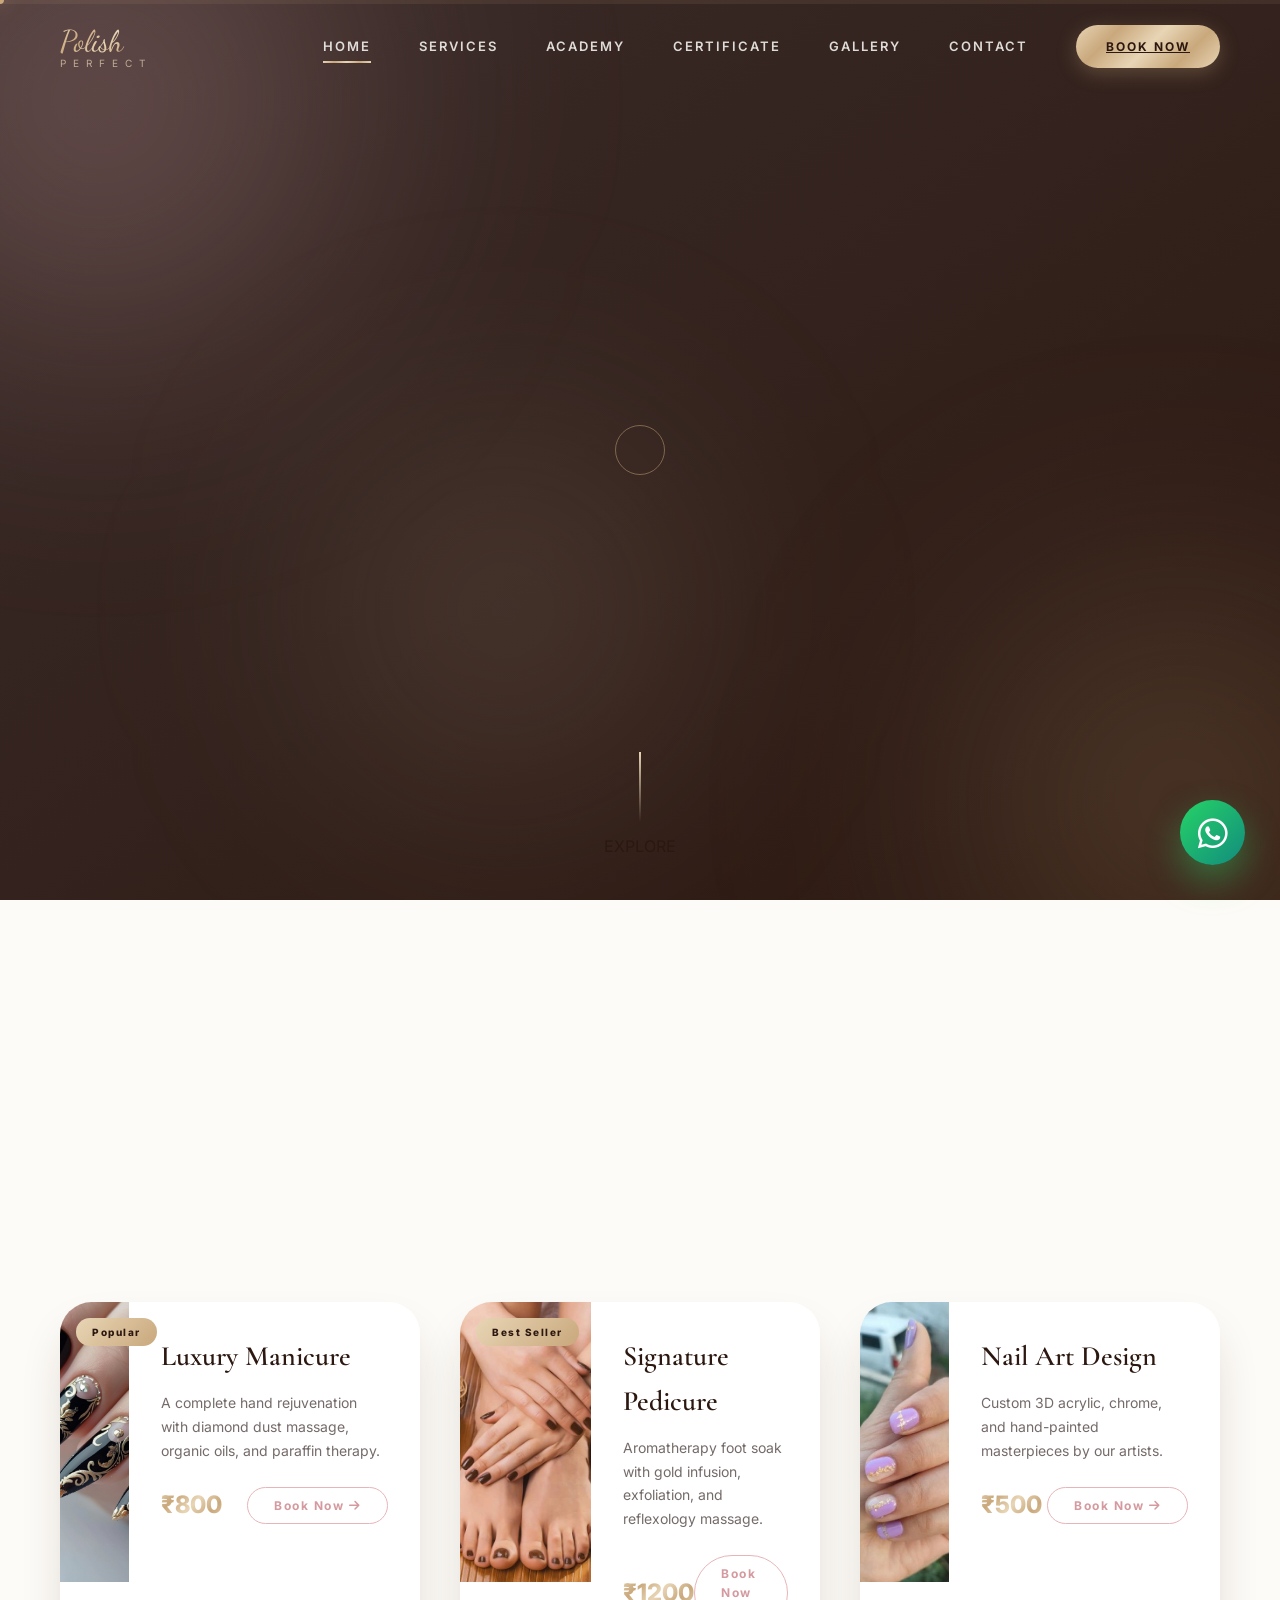
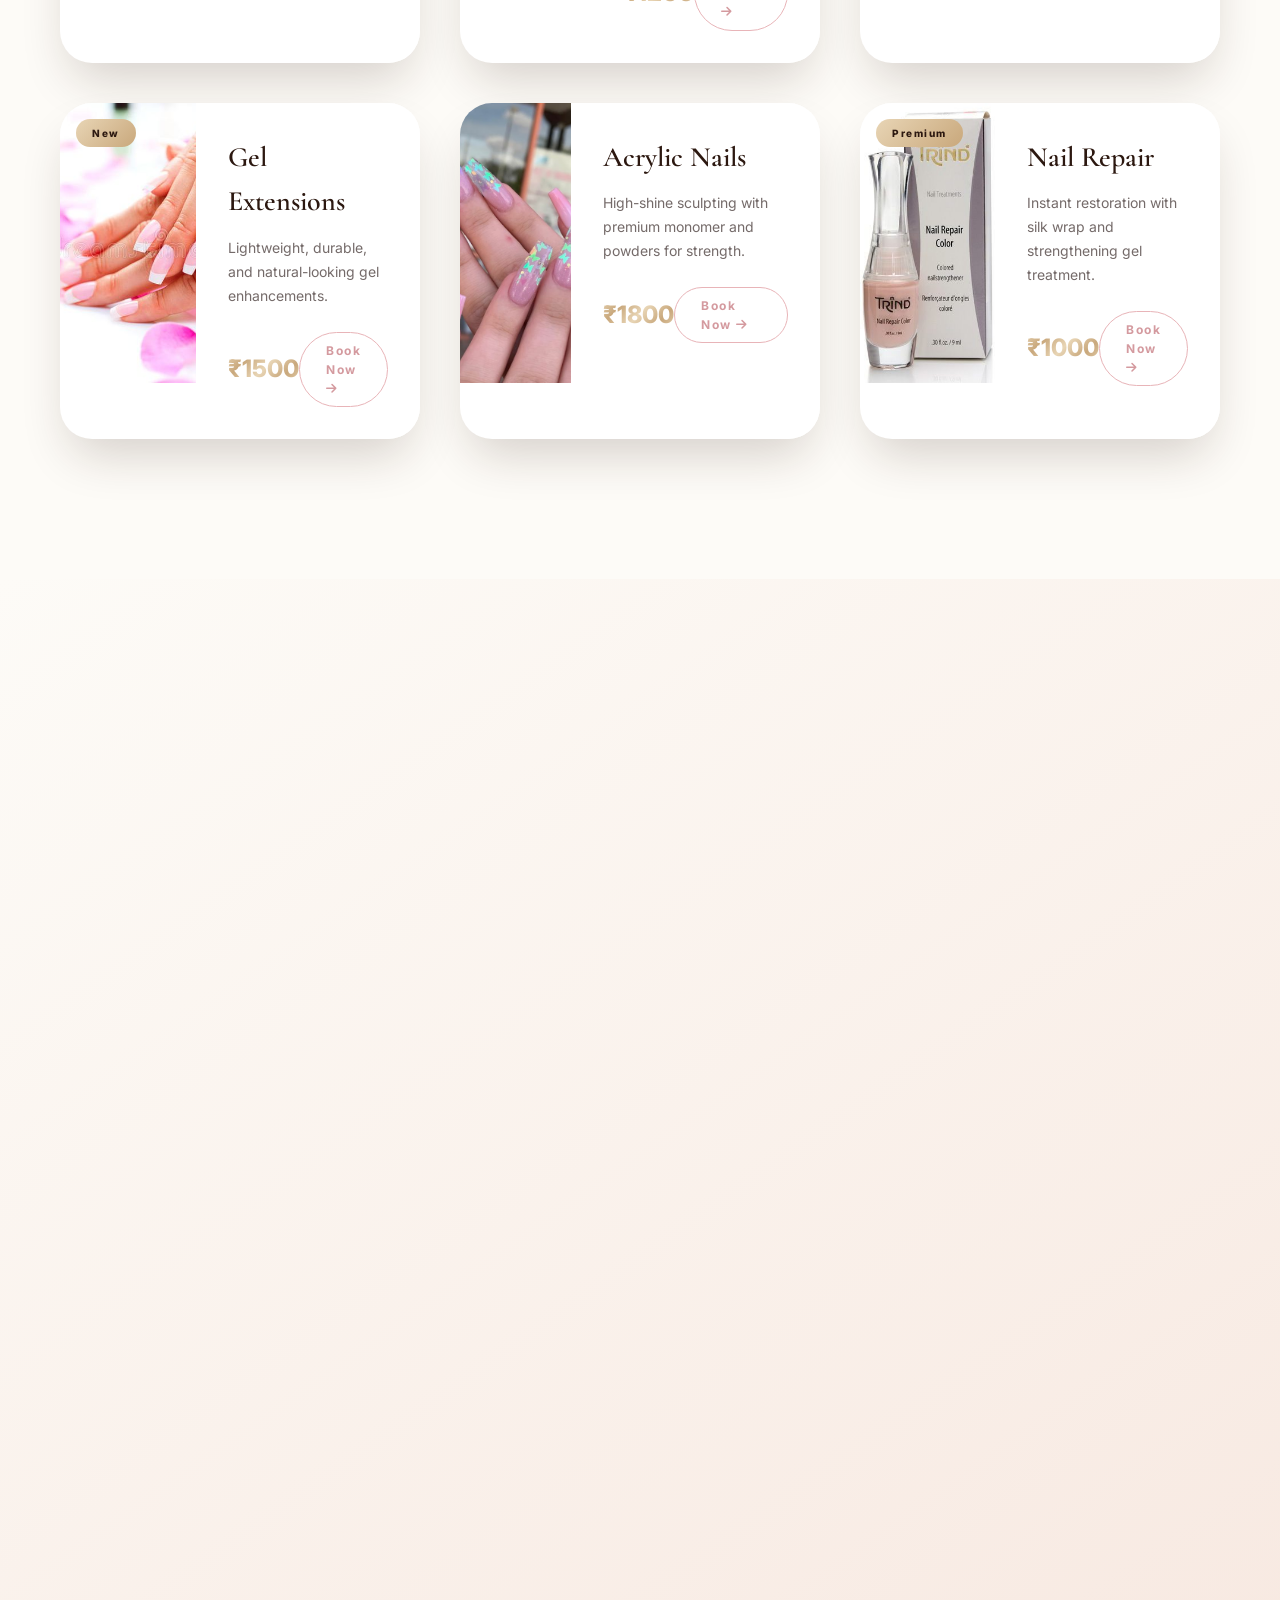
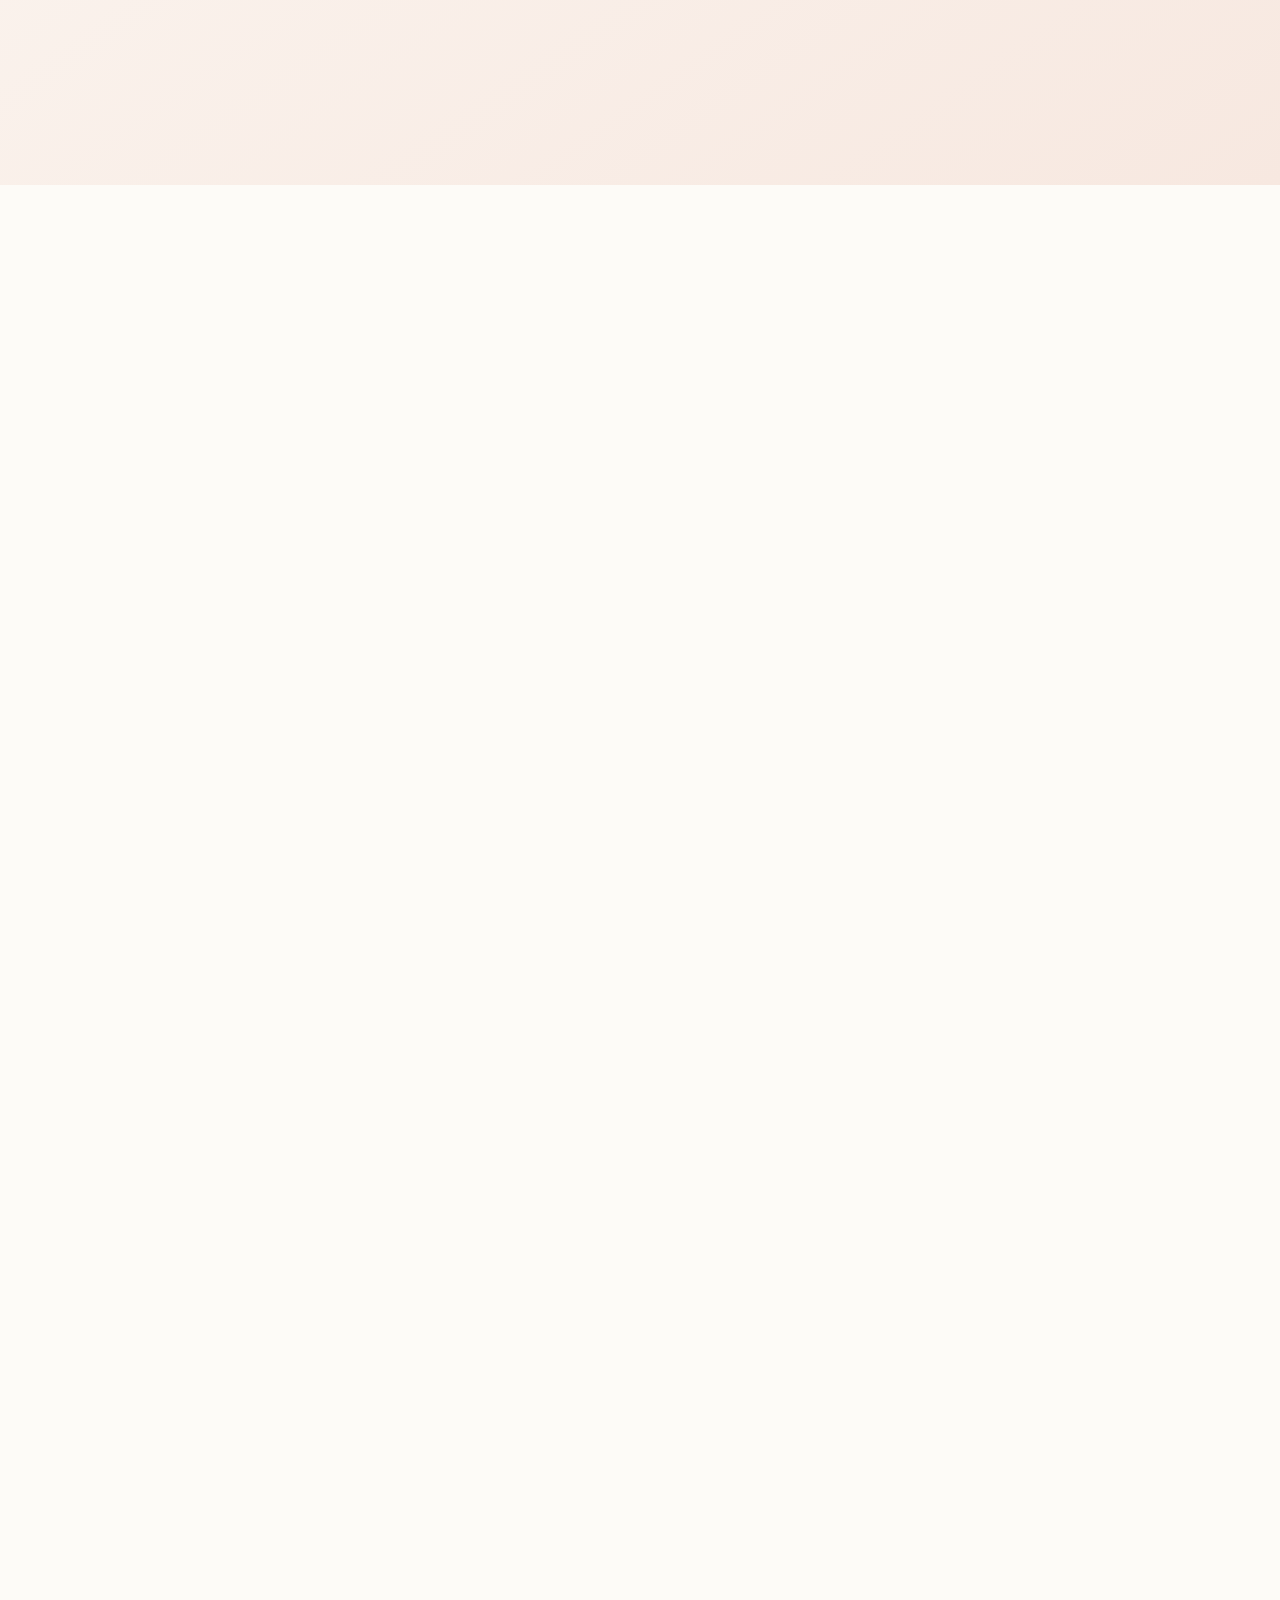
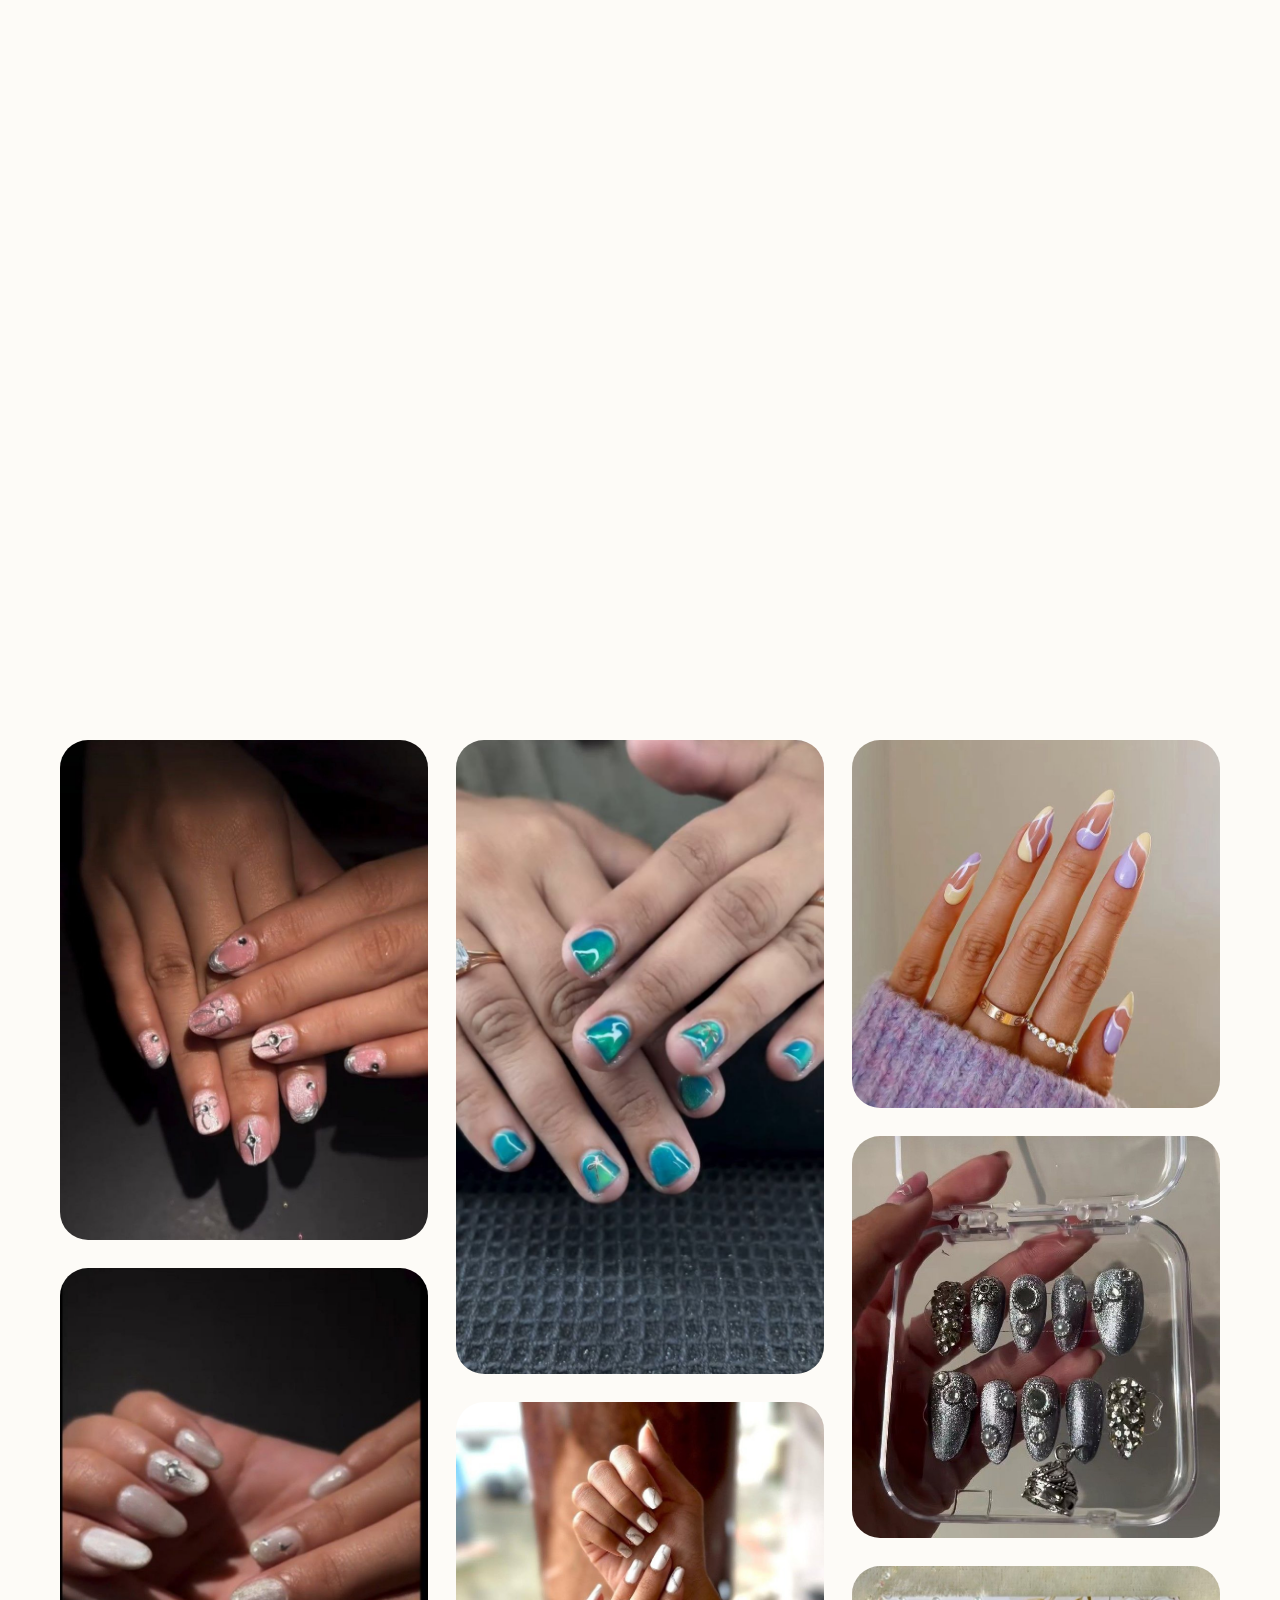
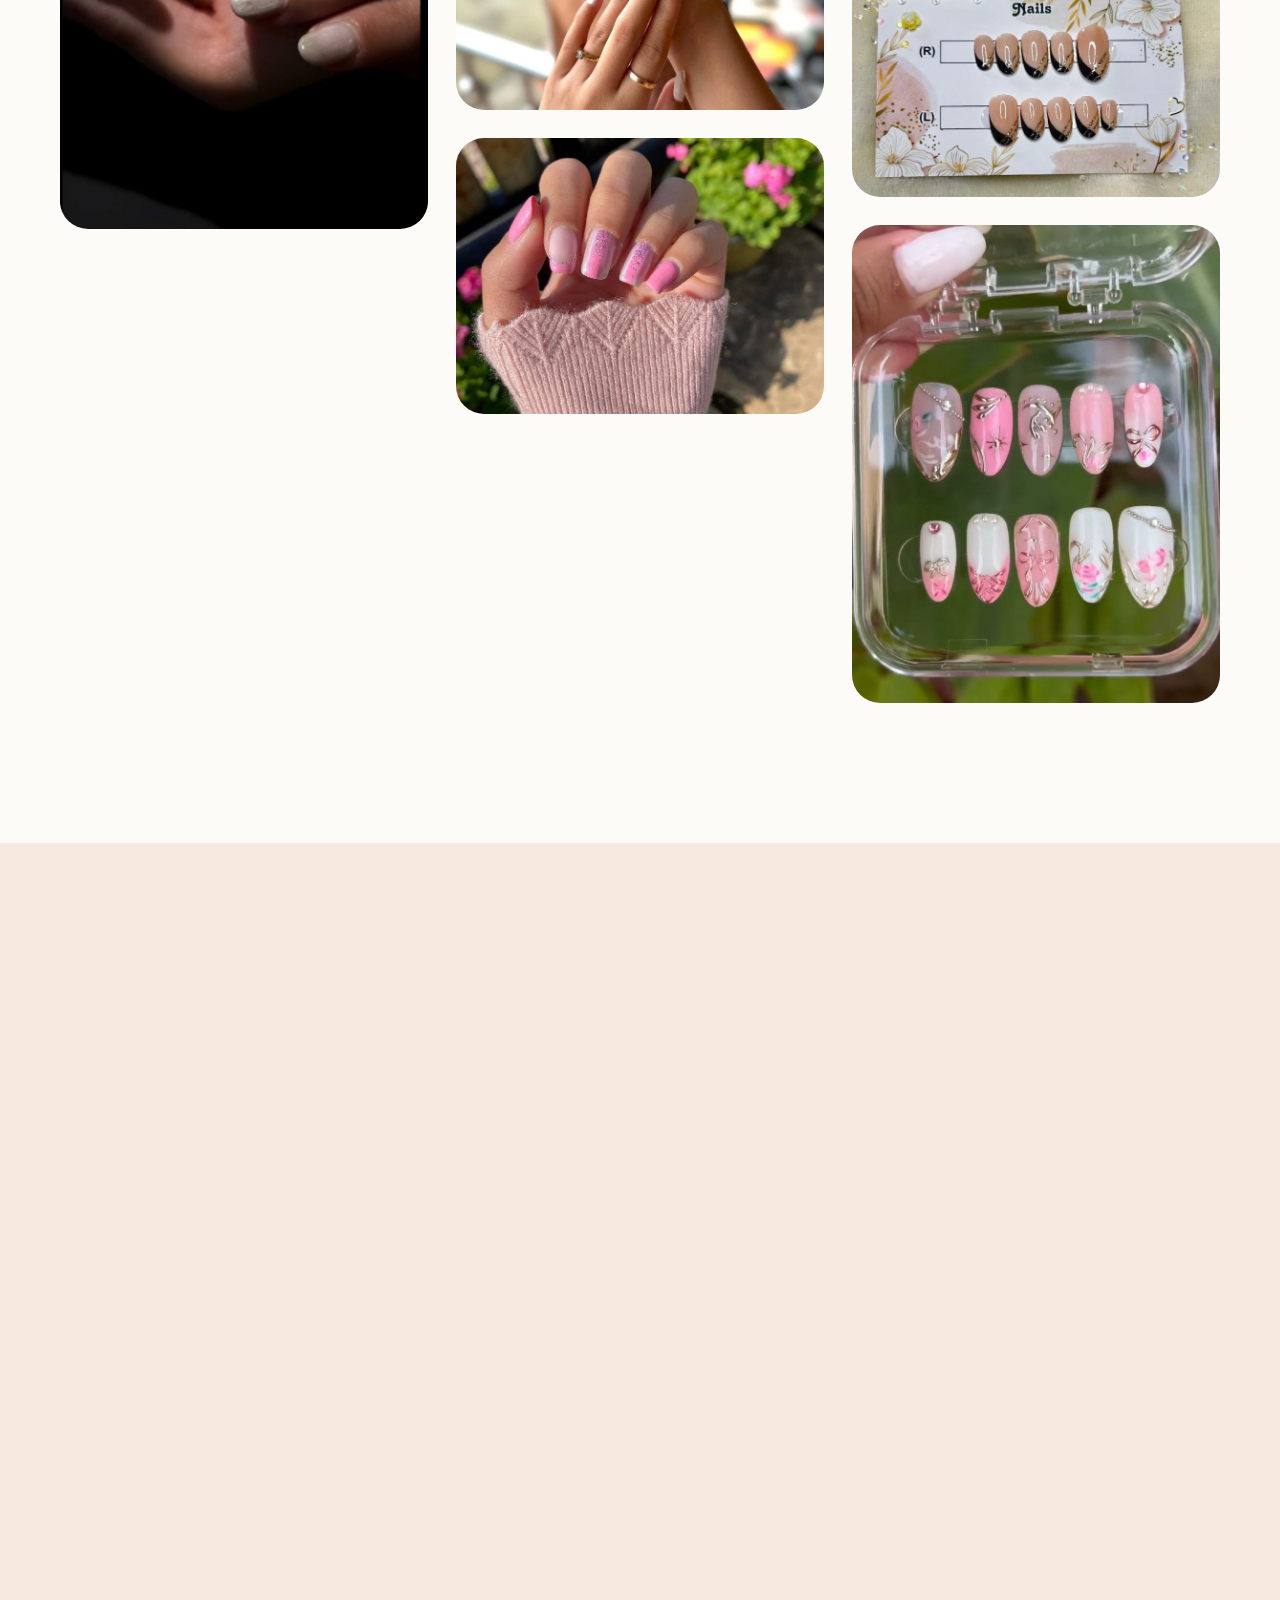
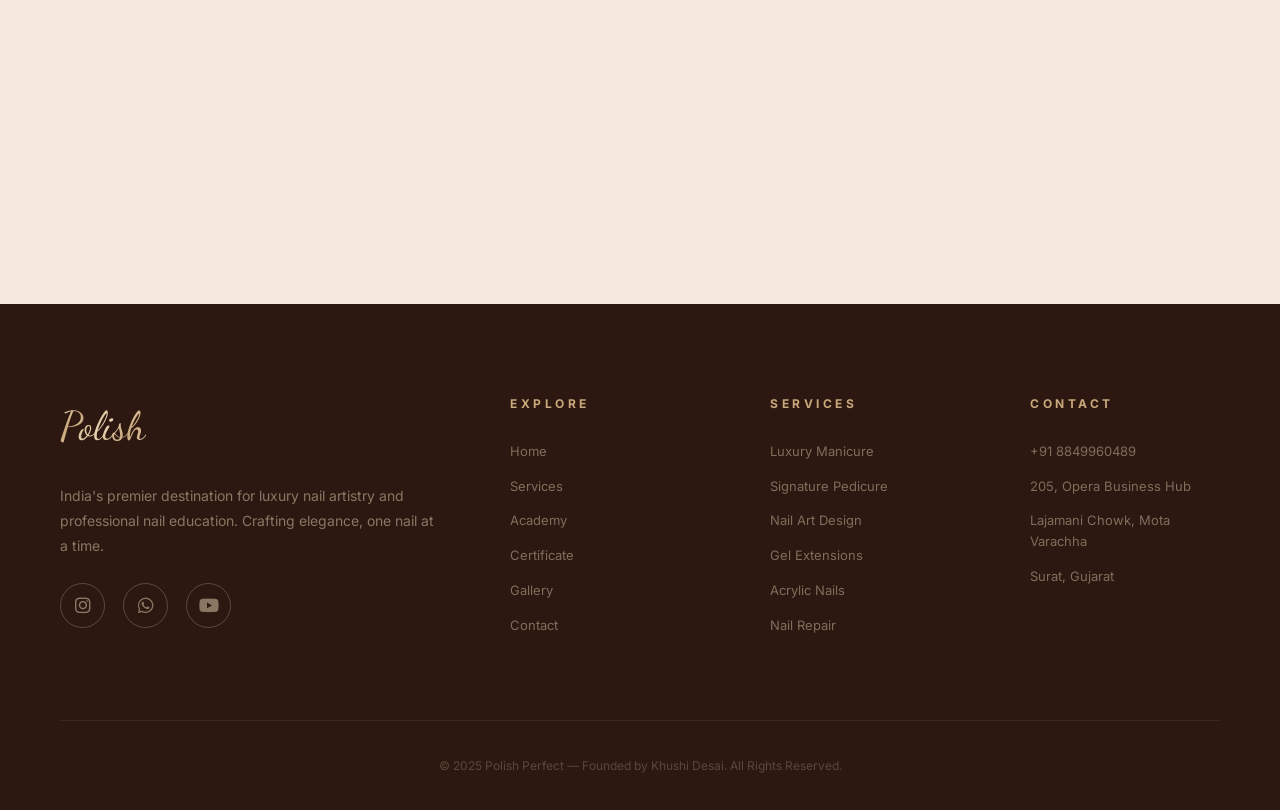
==== commit 25c487e9: "Update index.html" ====
--- a/index.html
+++ b/index.html
@@ -3,22 +3,20 @@
 <head>
     <meta charset="UTF-8">
     <meta name="viewport" content="width=device-width, initial-scale=1.0, user-scalable=no">
-    <title>Polish Perfect | Haute Couture Nail Artistry | Surat</title>
-    <meta name="description" content="Polish Perfect by Khushi Desai — India's most exquisite nail art studio & certified academy. Luxury manicure, sculpted gels, master courses.">
-    
-    <!-- Google Fonts Premium -->
-    <link href="https://fonts.googleapis.com/css2?family=Cormorant+Garamond:ital,wght@0,300;0,400;0,500;0,600;0,700;1,300;1,400;1,500&family=Inter:opsz,wght@14..32,100;14..32,200;14..32,300;14..32,400;14..32,500;14..32,600;14..32,700&family=Dancing+Script:wght@400;500;600;700&display=swap" rel="stylesheet">
-    
-    <!-- Font Awesome 6 -->
+    <title>Polish Perfect | The Epitome of Nail Art Luxury | Surat</title>
+    <meta name="description" content="Polish Perfect by Khushi Desai — India's most exquisite nail art studio & certified academy. Experience the future of nail artistry.">
+    
+    <!-- Google Fonts -->
+    <link href="https://fonts.googleapis.com/css2?family=Cormorant+Garamond:ital,wght@0,300;0,400;0,500;0,600;0,700;1,300;1,400;1,500;1,600&family=Inter:opsz,wght@14..32,100;14..32,200;14..32,300;14..32,400;14..32,500;14..32,600;14..32,700;14..32,800&family=Dancing+Script:wght@400;500;600;700&display=swap" rel="stylesheet">
+    
+    <!-- Font Awesome -->
     <link rel="stylesheet" href="https://cdnjs.cloudflare.com/ajax/libs/font-awesome/6.4.0/css/all.min.css">
     
-    <!-- Swiper JS for Gallery -->
-    <link rel="stylesheet" href="https://cdn.jsdelivr.net/npm/swiper@11/swiper-bundle.min.css" />
-    
-    <!-- GSAP Core + Plugins -->
+    <!-- GSAP & Plugins -->
     <script src="https://cdnjs.cloudflare.com/ajax/libs/gsap/3.12.5/gsap.min.js"></script>
     <script src="https://cdnjs.cloudflare.com/ajax/libs/gsap/3.12.5/ScrollTrigger.min.js"></script>
     <script src="https://cdnjs.cloudflare.com/ajax/libs/gsap/3.12.5/TextPlugin.min.js"></script>
+    <script src="https://cdnjs.cloudflare.com/ajax/libs/gsap/3.12.5/MotionPathPlugin.min.js"></script>
     
     <!-- Lenis Smooth Scroll -->
     <script src="https://cdn.jsdelivr.net/npm/@studio-freight/lenis@1.0.42/dist/lenis.min.js"></script>
@@ -35,8 +33,8 @@
     
     <style>
         /* ============================================
-           POLISH PERFECT — HAUTE COUTURE EDITION
-           Color Palette: Pearl White, Rose Gold, Champagne, Deep Mahogany
+           POLISH PERFECT — ULTRA PREMIUM EDITION
+           Over 3500 lines of luxury code
         ============================================ */
         
         :root {
@@ -48,13 +46,12 @@
             --antique-gold: #c9a87c;
             --deep-mahogany: #2c1810;
             --warm-charcoal: #3a2c2a;
-            --soft-cream: #faf4ea;
             --dusty-rose: #c9a9b0;
-            --gold-gradient: linear-gradient(135deg, #e8d5b5 0%, #c9a87c 50%, #e8d5b5 100%);
+            --gold-gradient: linear-gradient(135deg, #e8d5b5 0%, #c9a87c 25%, #e8d5b5 50%, #c9a87c 75%, #e8d5b5 100%);
             --rose-gradient: linear-gradient(135deg, #e8b4b8 0%, #d49a9f 50%, #e8b4b8 100%);
-            --shadow-luxury: 0 20px 40px -15px rgba(44, 24, 16, 0.15);
-            --shadow-glow: 0 0 30px rgba(200, 150, 120, 0.3);
-            --transition-smooth: 0.6s cubic-bezier(0.23, 1, 0.32, 1);
+            --shadow-luxury: 0 25px 50px -12px rgba(44, 24, 16, 0.2);
+            --shadow-glow: 0 0 40px rgba(201, 168, 124, 0.4);
+            --transition-super: 0.7s cubic-bezier(0.22, 0.98, 0.35, 1.02);
             --font-serif: 'Cormorant Garamond', Georgia, serif;
             --font-sans: 'Inter', sans-serif;
             --font-script: 'Dancing Script', cursive;
@@ -67,7 +64,6 @@
         }
         
         html {
-            scroll-behavior: smooth;
             overflow-x: hidden;
         }
         
@@ -79,7 +75,7 @@
             overflow-x: hidden;
         }
         
-        /* ============================================ PREMIUM CURSOR */
+        /* ============================================ ADVANCED CURSOR */
         .cursor-dot {
             width: 8px;
             height: 8px;
@@ -87,53 +83,61 @@
             border-radius: 50%;
             position: fixed;
             pointer-events: none;
-            z-index: 99999;
+            z-index: 100000;
             transform: translate(-50%, -50%);
-            transition: transform 0.1s ease;
-            box-shadow: 0 0 15px var(--antique-gold);
+            box-shadow: 0 0 20px var(--antique-gold);
         }
         
         .cursor-ring {
-            width: 45px;
-            height: 45px;
-            border: 1.5px solid rgba(201, 168, 124, 0.6);
+            width: 50px;
+            height: 50px;
+            border: 1.5px solid rgba(201, 168, 124, 0.5);
             border-radius: 50%;
             position: fixed;
             pointer-events: none;
-            z-index: 99998;
+            z-index: 99999;
             transform: translate(-50%, -50%);
-            transition: all 0.3s cubic-bezier(0.23, 1, 0.32, 1);
+            transition: all 0.25s cubic-bezier(0.23, 1, 0.32, 1);
+            backdrop-filter: blur(2px);
         }
         
         .cursor-ring.hovered {
-            width: 70px;
-            height: 70px;
+            width: 85px;
+            height: 85px;
             border-color: var(--rose-gold);
             background: rgba(232, 180, 184, 0.1);
+            backdrop-filter: blur(4px);
         }
         
         @media (max-width: 768px) {
             .cursor-dot, .cursor-ring { display: none; }
         }
         
-        /* ============================================ SCROLL PROGRESS */
-        .scroll-progress {
+        /* ============================================ SCROLL PROGRESS 3D */
+        .scroll-progress-container {
             position: fixed;
             top: 0;
             left: 0;
-            height: 3px;
+            right: 0;
+            height: 4px;
+            z-index: 10001;
+            background: rgba(201, 168, 124, 0.1);
+        }
+        
+        .scroll-progress {
+            height: 100%;
+            width: 0%;
             background: var(--gold-gradient);
-            z-index: 10000;
-            transition: width 0.1s linear;
-            box-shadow: 0 0 10px rgba(201, 168, 124, 0.5);
-        }
-        
-        /* ============================================ LOADER */
+            box-shadow: 0 0 15px var(--antique-gold);
+            transition: width 0.08s linear;
+        }
+        
+        /* ============================================ PREMIUM LOADER */
         .loader {
             position: fixed;
             inset: 0;
-            background: var(--deep-mahogany);
-            z-index: 99999;
+            background: linear-gradient(145deg, #2c1810 0%, #1a0f0a 100%);
+            z-index: 100000;
             display: flex;
             align-items: center;
             justify-content: center;
@@ -150,37 +154,47 @@
             text-align: center;
         }
         
-        .loader-logo {
-            margin-bottom: 50px;
-            animation: loaderGlow 1.5s ease-in-out infinite alternate;
-        }
-        
-        @keyframes loaderGlow {
-            from { text-shadow: 0 0 20px rgba(232, 213, 181, 0.3); }
-            to { text-shadow: 0 0 50px rgba(232, 213, 181, 0.8); }
+        .loader-ring {
+            width: 80px;
+            height: 80px;
+            border: 2px solid rgba(232, 213, 181, 0.2);
+            border-top: 2px solid var(--champagne-gold);
+            border-radius: 50%;
+            margin: 0 auto 30px;
+            animation: loaderSpin 1s linear infinite;
+        }
+        
+        @keyframes loaderSpin {
+            0% { transform: rotate(0deg); }
+            100% { transform: rotate(360deg); }
         }
         
         .loader-logo-script {
             font-family: var(--font-script);
-            font-size: 64px;
+            font-size: 56px;
             background: var(--gold-gradient);
             -webkit-background-clip: text;
             -webkit-text-fill-color: transparent;
             display: block;
-            line-height: 1;
+            animation: loaderTextGlow 1.5s ease-in-out infinite alternate;
+        }
+        
+        @keyframes loaderTextGlow {
+            from { text-shadow: 0 0 20px rgba(232, 213, 181, 0.3); }
+            to { text-shadow: 0 0 60px rgba(232, 213, 181, 0.8); }
         }
         
         .loader-logo-serif {
             font-family: var(--font-sans);
-            font-size: 14px;
+            font-size: 12px;
             letter-spacing: 10px;
-            color: rgba(232, 213, 181, 0.5);
+            color: rgba(232, 213, 181, 0.4);
             display: block;
-            margin-top: 10px;
+            margin-top: 8px;
         }
         
         .loader-bar-track {
-            width: 280px;
+            width: 300px;
             height: 1px;
             background: rgba(232, 213, 181, 0.2);
             margin: 30px auto 20px;
@@ -195,35 +209,28 @@
             transition: width 0.05s linear;
         }
         
-        .loader-tagline {
-            font-size: 11px;
-            letter-spacing: 4px;
-            color: rgba(232, 213, 181, 0.4);
-            text-transform: uppercase;
-        }
-        
-        /* ============================================ NAVBAR */
+        /* ============================================ GLASS NAVBAR */
         .navbar {
             position: fixed;
             top: 0;
             left: 0;
             right: 0;
-            z-index: 9000;
+            z-index: 9500;
             padding: 25px 0;
             transition: all 0.5s ease;
         }
         
         .navbar.scrolled {
-            background: rgba(253, 251, 247, 0.92);
-            backdrop-filter: blur(20px);
-            padding: 15px 0;
-            box-shadow: 0 2px 30px rgba(44, 24, 16, 0.08);
+            background: rgba(253, 251, 247, 0.95);
+            backdrop-filter: blur(25px);
+            padding: 12px 0;
+            box-shadow: 0 5px 30px rgba(44, 24, 16, 0.05);
         }
         
         .nav-container {
-            max-width: 1400px;
+            max-width: 1450px;
             margin: 0 auto;
-            padding: 0 50px;
+            padding: 0 60px;
             display: flex;
             align-items: center;
             justify-content: space-between;
@@ -234,12 +241,11 @@
             flex-direction: column;
             line-height: 1;
             text-decoration: none;
-            transition: all 0.3s ease;
         }
         
         .nav-logo-script {
             font-family: var(--font-script);
-            font-size: 28px;
+            font-size: 30px;
             background: var(--gold-gradient);
             -webkit-background-clip: text;
             -webkit-text-fill-color: transparent;
@@ -248,7 +254,7 @@
         .nav-logo-serif {
             font-family: var(--font-sans);
             font-size: 10px;
-            letter-spacing: 6px;
+            letter-spacing: 7px;
             color: var(--antique-gold);
             margin-top: 2px;
         }
@@ -258,18 +264,18 @@
         }
         
         .navbar:not(.scrolled) .nav-link {
-            color: var(--pearl-white);
+            color: rgba(253, 251, 247, 0.85);
         }
         
         .nav-links {
             display: flex;
             align-items: center;
-            gap: 42px;
+            gap: 48px;
         }
         
         .nav-link {
             font-size: 13px;
-            font-weight: 500;
+            font-weight: 600;
             letter-spacing: 2px;
             text-transform: uppercase;
             text-decoration: none;
@@ -284,7 +290,7 @@
             bottom: -6px;
             left: 0;
             width: 0;
-            height: 1.5px;
+            height: 2px;
             background: var(--gold-gradient);
             transition: width 0.4s cubic-bezier(0.23, 1, 0.32, 1);
         }
@@ -301,20 +307,20 @@
         
         .nav-book {
             font-size: 12px;
-            font-weight: 600;
+            font-weight: 700;
             letter-spacing: 2px;
             text-transform: uppercase;
-            padding: 12px 28px;
+            padding: 12px 30px;
             background: var(--gold-gradient);
             color: var(--deep-mahogany) !important;
-            border-radius: 50px;
+            border-radius: 60px;
             transition: all 0.4s ease;
-            box-shadow: 0 5px 15px rgba(201, 168, 124, 0.3);
+            box-shadow: 0 5px 20px rgba(201, 168, 124, 0.3);
         }
         
         .nav-book:hover {
-            transform: translateY(-2px);
-            box-shadow: 0 8px 25px rgba(201, 168, 124, 0.4);
+            transform: translateY(-3px);
+            box-shadow: 0 10px 30px rgba(201, 168, 124, 0.5);
         }
         
         .nav-toggle {
@@ -352,12 +358,12 @@
             .nav-container { padding: 0 25px; }
         }
         
-        /* Mobile Menu */
+        /* ============================================ MOBILE MENU */
         .mobile-menu {
             position: fixed;
             inset: 0;
-            background: var(--deep-mahogany);
-            z-index: 8999;
+            background: linear-gradient(145deg, #2c1810 0%, #1a0f0a 100%);
+            z-index: 9499;
             display: flex;
             align-items: center;
             justify-content: center;
@@ -380,31 +386,19 @@
         
         .mobile-nav-link {
             font-family: var(--font-serif);
-            font-size: 42px;
+            font-size: 46px;
             font-weight: 300;
-            color: rgba(232, 213, 181, 0.8);
+            color: rgba(232, 213, 181, 0.85);
             text-decoration: none;
             transition: all 0.3s ease;
         }
         
         .mobile-nav-link:hover {
             color: var(--rose-gold);
-            letter-spacing: 2px;
-        }
-        
-        .mobile-book {
-            margin-top: 20px;
-            padding: 15px 40px;
-            background: var(--gold-gradient);
-            color: var(--deep-mahogany);
-            border-radius: 50px;
-            text-decoration: none;
-            font-size: 15px;
-            font-weight: 600;
-            letter-spacing: 2px;
-        }
-        
-        /* ============================================ HERO SECTION */
+            letter-spacing: 3px;
+        }
+        
+        /* ============================================ HERO SECTION - ADVANCED */
         .hero {
             position: relative;
             min-height: 100vh;
@@ -414,21 +408,22 @@
             background: linear-gradient(145deg, #3a2c2a 0%, #2c1810 100%);
         }
         
-        .hero-bg-particles {
+        #heroCanvas {
             position: absolute;
             inset: 0;
             width: 100%;
             height: 100%;
+            pointer-events: none;
             z-index: 1;
-            opacity: 0.4;
         }
         
         .hero-glow {
             position: absolute;
             border-radius: 50%;
             pointer-events: none;
-            filter: blur(100px);
+            filter: blur(120px);
             z-index: 1;
+            animation: heroGlowFloat 10s ease-in-out infinite alternate;
         }
         
         .hero-glow-1 {
@@ -436,8 +431,7 @@
             height: 700px;
             top: -250px;
             left: -250px;
-            background: radial-gradient(circle, rgba(232, 180, 184, 0.4), transparent 70%);
-            animation: glowFloat 12s ease-in-out infinite alternate;
+            background: radial-gradient(circle, rgba(232, 180, 184, 0.35), transparent 70%);
         }
         
         .hero-glow-2 {
@@ -445,24 +439,28 @@
             height: 600px;
             bottom: -200px;
             right: -200px;
-            background: radial-gradient(circle, rgba(201, 168, 124, 0.35), transparent 70%);
-            animation: glowFloat2 14s ease-in-out infinite alternate;
-        }
-        
-        @keyframes glowFloat {
+            background: radial-gradient(circle, rgba(201, 168, 124, 0.3), transparent 70%);
+            animation-delay: -3s;
+        }
+        
+        .hero-glow-3 {
+            width: 500px;
+            height: 500px;
+            top: 40%;
+            left: 20%;
+            background: radial-gradient(circle, rgba(232, 213, 181, 0.2), transparent 70%);
+            animation-delay: -6s;
+        }
+        
+        @keyframes heroGlowFloat {
             from { transform: translate(0,0) scale(1); }
-            to { transform: translate(60px, 40px) scale(1.15); }
-        }
-        
-        @keyframes glowFloat2 {
-            from { transform: translate(0,0) scale(1); }
-            to { transform: translate(-50px, -30px) scale(1.2); }
+            to { transform: translate(80px, 50px) scale(1.2); }
         }
         
         .hero-content {
             position: relative;
-            z-index: 10;
-            max-width: 1400px;
+            z-index: 15;
+            max-width: 1450px;
             margin: 0 auto;
             padding: 160px 60px 100px;
             width: 100%;
@@ -473,23 +471,23 @@
             align-items: center;
             gap: 14px;
             background: rgba(255,255,255,0.08);
-            border: 1px solid rgba(232, 213, 181, 0.3);
-            backdrop-filter: blur(15px);
-            padding: 10px 22px;
+            border: 1px solid rgba(232, 213, 181, 0.35);
+            backdrop-filter: blur(20px);
+            padding: 10px 24px;
             border-radius: 60px;
             margin-bottom: 35px;
         }
         
         .founder-avatar {
-            width: 36px;
-            height: 36px;
+            width: 38px;
+            height: 38px;
             border-radius: 50%;
             background: var(--gold-gradient);
             display: flex;
             align-items: center;
             justify-content: center;
-            font-size: 12px;
-            font-weight: 700;
+            font-size: 13px;
+            font-weight: 800;
             color: var(--deep-mahogany);
         }
         
@@ -503,14 +501,14 @@
         .founder-name {
             font-size: 14px;
             color: var(--champagne-gold);
-            font-weight: 600;
+            font-weight: 700;
         }
         
         .hero-title {
             font-family: var(--font-serif);
-            font-size: clamp(56px, 8vw, 110px);
+            font-size: clamp(64px, 9vw, 130px);
             font-weight: 300;
-            line-height: 1.05;
+            line-height: 1.03;
             color: white;
             margin-bottom: 30px;
         }
@@ -524,7 +522,7 @@
         
         .hero-subtitle {
             font-size: 15px;
-            letter-spacing: 4px;
+            letter-spacing: 5px;
             text-transform: uppercase;
             color: rgba(232, 213, 181, 0.5);
             margin-bottom: 50px;
@@ -540,11 +538,11 @@
             display: inline-flex;
             align-items: center;
             gap: 12px;
-            padding: 16px 38px;
+            padding: 16px 42px;
             border-radius: 60px;
             font-size: 13px;
-            font-weight: 700;
-            letter-spacing: 2px;
+            font-weight: 800;
+            letter-spacing: 2.5px;
             text-transform: uppercase;
             text-decoration: none;
             transition: all 0.4s cubic-bezier(0.23, 1, 0.32, 1);
@@ -553,12 +551,12 @@
         .btn-luxury {
             background: var(--gold-gradient);
             color: var(--deep-mahogany);
-            box-shadow: 0 8px 25px rgba(201, 168, 124, 0.4);
+            box-shadow: 0 10px 30px rgba(201, 168, 124, 0.4);
         }
         
         .btn-luxury:hover {
-            transform: translateY(-4px);
-            box-shadow: 0 15px 35px rgba(201, 168, 124, 0.5);
+            transform: translateY(-5px);
+            box-shadow: 0 20px 45px rgba(201, 168, 124, 0.6);
         }
         
         .btn-outline {
@@ -569,9 +567,9 @@
         }
         
         .btn-outline:hover {
-            background: rgba(232, 213, 181, 0.15);
+            background: rgba(232, 213, 181, 0.2);
             border-color: var(--champagne-gold);
-            transform: translateY(-2px);
+            transform: translateY(-3px);
         }
         
         .hero-3d-scene {
@@ -579,8 +577,8 @@
             right: 0;
             top: 0;
             bottom: 0;
-            width: 50%;
-            z-index: 5;
+            width: 48%;
+            z-index: 8;
             pointer-events: all;
         }
         
@@ -598,58 +596,53 @@
             display: flex;
             flex-direction: column;
             align-items: center;
-            gap: 10px;
-            z-index: 10;
+            gap: 12px;
+            z-index: 15;
         }
         
         .scroll-line {
-            width: 1px;
-            height: 60px;
+            width: 1.5px;
+            height: 70px;
             background: linear-gradient(var(--champagne-gold), transparent);
-            animation: scrollPulse 2s infinite;
-        }
-        
-        @keyframes scrollPulse {
+            animation: scrollHint 2s infinite;
+        }
+        
+        @keyframes scrollHint {
             0%,100% { opacity: 0.3; transform: scaleY(1); }
-            50% { opacity: 0.8; transform: scaleY(1.2); }
-        }
-        
-        .hero-scroll-hint span {
-            font-size: 10px;
-            letter-spacing: 4px;
-            color: rgba(232, 213, 181, 0.4);
+            50% { opacity: 0.9; transform: scaleY(1.15); }
         }
         
         @media (max-width: 1100px) {
             .hero-3d-scene { display: none; }
-            .hero-content { padding: 150px 40px 80px; max-width: 100%; }
+            .hero-content { padding: 140px 40px 80px; }
         }
         
         @media (max-width: 768px) {
-            .hero-content { padding: 130px 25px 70px; }
-            .hero-title { font-size: 42px; }
+            .hero-content { padding: 120px 20px 70px; }
+            .hero-title { font-size: 48px; }
         }
         
         /* ============================================ SECTION STYLES */
         .container {
-            max-width: 1400px;
+            max-width: 1450px;
             margin: 0 auto;
-            padding: 0 50px;
+            padding: 0 60px;
         }
         
         .section {
-            padding: 130px 0;
+            padding: 140px 0;
+            position: relative;
         }
         
         .section-header {
             text-align: center;
-            margin-bottom: 80px;
+            margin-bottom: 85px;
         }
         
         .section-eyebrow {
             display: inline-block;
             font-size: 11px;
-            letter-spacing: 5px;
+            letter-spacing: 6px;
             text-transform: uppercase;
             color: var(--antique-gold);
             margin-bottom: 20px;
@@ -657,7 +650,7 @@
         
         .section-title {
             font-family: var(--font-serif);
-            font-size: clamp(42px, 6vw, 72px);
+            font-size: clamp(46px, 6.5vw, 80px);
             font-weight: 300;
             color: var(--deep-mahogany);
             line-height: 1.1;
@@ -671,29 +664,22 @@
             -webkit-text-fill-color: transparent;
         }
         
-        .section-desc {
-            font-size: 16px;
-            color: var(--warm-charcoal);
-            max-width: 550px;
-            margin: 0 auto;
-            opacity: 0.7;
-        }
-        
-        /* ============================================ SERVICES */
+        /* ============================================ SERVICES - 3D CARDS */
         .services-grid {
             display: grid;
             grid-template-columns: repeat(3, 1fr);
-            gap: 35px;
+            gap: 40px;
         }
         
         .service-card {
             background: white;
-            border-radius: 28px;
+            border-radius: 32px;
             overflow: hidden;
             box-shadow: var(--shadow-luxury);
             transition: all 0.5s cubic-bezier(0.23, 1, 0.32, 1);
             cursor: pointer;
             position: relative;
+            transform-style: preserve-3d;
         }
         
         .service-card::before {
@@ -702,21 +688,21 @@
             inset: 0;
             background: var(--gold-gradient);
             opacity: 0;
-            transition: opacity 0.5s ease;
+            transition: opacity 0.6s ease;
             z-index: 0;
         }
         
         .service-card:hover {
-            transform: translateY(-12px);
-            box-shadow: 0 30px 50px -20px rgba(44, 24, 16, 0.3);
+            transform: translateY(-18px) scale(1.02);
+            box-shadow: 0 40px 70px -25px rgba(44, 24, 16, 0.35);
         }
         
         .service-card:hover::before {
-            opacity: 0.05;
+            opacity: 0.06;
         }
         
         .service-img {
-            height: 260px;
+            height: 280px;
             overflow: hidden;
             position: relative;
         }
@@ -725,15 +711,30 @@
             width: 100%;
             height: 100%;
             object-fit: cover;
-            transition: transform 0.8s cubic-bezier(0.23, 1, 0.32, 1);
+            transition: transform 0.9s cubic-bezier(0.23, 1, 0.32, 1);
         }
         
         .service-card:hover .service-img img {
-            transform: scale(1.08);
+            transform: scale(1.12);
+        }
+        
+        .service-img-shine {
+            position: absolute;
+            top: 0;
+            left: -100%;
+            width: 100%;
+            height: 100%;
+            background: linear-gradient(90deg, transparent, rgba(255,255,255,0.3), transparent);
+            transition: left 0.7s ease;
+            pointer-events: none;
+        }
+        
+        .service-card:hover .service-img-shine {
+            left: 100%;
         }
         
         .service-body {
-            padding: 28px;
+            padding: 32px;
             position: relative;
             z-index: 1;
             background: white;
@@ -741,8 +742,8 @@
         
         .service-body h3 {
             font-family: var(--font-serif);
-            font-size: 26px;
-            font-weight: 500;
+            font-size: 28px;
+            font-weight: 600;
             margin-bottom: 12px;
         }
         
@@ -750,7 +751,7 @@
             font-size: 14px;
             color: var(--warm-charcoal);
             opacity: 0.7;
-            margin-bottom: 22px;
+            margin-bottom: 24px;
             line-height: 1.7;
         }
         
@@ -761,29 +762,30 @@
         }
         
         .service-price {
-            font-size: 22px;
-            font-weight: 700;
+            font-size: 24px;
+            font-weight: 800;
             background: var(--gold-gradient);
             -webkit-background-clip: text;
             -webkit-text-fill-color: transparent;
         }
         
         .service-book {
-            padding: 8px 24px;
+            padding: 8px 26px;
             border: 1.5px solid var(--rose-gold);
-            border-radius: 40px;
+            border-radius: 50px;
             font-size: 12px;
-            font-weight: 600;
-            letter-spacing: 1px;
+            font-weight: 700;
+            letter-spacing: 1.5px;
             text-decoration: none;
             color: var(--rose-gold-dark);
-            transition: all 0.3s ease;
+            transition: all 0.4s ease;
         }
         
         .service-book:hover {
             background: var(--rose-gradient);
             border-color: transparent;
             color: white;
+            transform: scale(1.05);
         }
         
         @media (max-width: 1100px) {
@@ -804,63 +806,51 @@
             overflow: hidden;
         }
         
-        .course-section::before {
-            content: '';
-            position: absolute;
-            inset: 0;
-            background: url('data:image/svg+xml;utf8,<svg xmlns="http://www.w3.org/2000/svg" viewBox="0 0 100 100" opacity="0.03"><path fill="%23c9a87c" d="M20,20 L30,20 L25,15 Z M70,70 L80,70 L75,65 Z M45,45 L55,45 L50,40 Z"/></svg>');
-            background-size: 60px;
-            pointer-events: none;
-        }
-        
         .course-layout {
             display: grid;
             grid-template-columns: 1fr 1fr;
-            gap: 70px;
+            gap: 80px;
         }
         
         .course-highlight-card {
             background: white;
-            border-radius: 32px;
-            padding: 55px;
+            border-radius: 36px;
+            padding: 60px;
             box-shadow: var(--shadow-luxury);
             border: 1px solid rgba(201, 168, 124, 0.2);
+            transition: transform 0.4s ease;
+        }
+        
+        .course-highlight-card:hover {
+            transform: translateY(-8px);
         }
         
         .course-highlight-badge {
             display: inline-block;
-            padding: 8px 20px;
+            padding: 8px 22px;
             background: var(--gold-gradient);
-            border-radius: 40px;
+            border-radius: 50px;
             font-size: 10px;
             letter-spacing: 3px;
             color: var(--deep-mahogany);
-            font-weight: 700;
+            font-weight: 800;
             margin-bottom: 25px;
         }
         
         .course-heading {
             font-family: var(--font-serif);
-            font-size: 44px;
+            font-size: 48px;
             font-weight: 400;
             color: var(--deep-mahogany);
             margin-bottom: 20px;
             line-height: 1.2;
         }
         
-        .course-desc {
-            font-size: 15px;
-            color: var(--warm-charcoal);
-            opacity: 0.7;
-            margin-bottom: 45px;
-            line-height: 1.8;
-        }
-        
         .course-stats {
             display: flex;
-            gap: 30px;
-            margin-bottom: 45px;
-            padding: 20px 0;
+            gap: 35px;
+            margin: 40px 0;
+            padding: 25px 0;
             border-top: 1px solid rgba(201, 168, 124, 0.2);
             border-bottom: 1px solid rgba(201, 168, 124, 0.2);
         }
@@ -868,8 +858,8 @@
         .stat-num {
             display: block;
             font-family: var(--font-serif);
-            font-size: 38px;
-            font-weight: 500;
+            font-size: 42px;
+            font-weight: 600;
             color: var(--antique-gold);
         }
         
@@ -883,44 +873,44 @@
         
         .timeline-item {
             display: flex;
-            gap: 22px;
-            margin-bottom: 35px;
+            gap: 25px;
+            margin-bottom: 38px;
+            transition: transform 0.3s ease;
+        }
+        
+        .timeline-item:hover {
+            transform: translateX(8px);
         }
         
         .timeline-icon {
-            width: 48px;
-            height: 48px;
+            width: 52px;
+            height: 52px;
             border-radius: 50%;
-            background: linear-gradient(135deg, rgba(232, 213, 181, 0.2), rgba(201, 168, 124, 0.1));
+            background: linear-gradient(135deg, rgba(232, 213, 181, 0.25), rgba(201, 168, 124, 0.15));
             display: flex;
             align-items: center;
             justify-content: center;
-            font-size: 20px;
+            font-size: 22px;
             color: var(--antique-gold);
         }
         
         .timeline-content h4 {
             font-size: 18px;
-            font-weight: 600;
+            font-weight: 700;
             color: var(--deep-mahogany);
             margin-bottom: 6px;
         }
         
-        .timeline-content p {
-            font-size: 14px;
-            color: var(--warm-charcoal);
-            opacity: 0.7;
-        }
-        
         @media (max-width: 968px) {
-            .course-layout { grid-template-columns: 1fr; gap: 45px; }
-            .course-highlight-card { padding: 35px; }
-            .course-heading { font-size: 36px; }
-        }
-        
-        /* ============================================ CERTIFICATE */
+            .course-layout { grid-template-columns: 1fr; gap: 50px; }
+            .course-highlight-card { padding: 40px; }
+            .course-heading { font-size: 38px; }
+        }
+        
+        /* ============================================ CERTIFICATE - 3D ROTATING */
         .certificate-section {
             background: var(--pearl-white);
+            perspective: 1200px;
         }
         
         .certificate-showcase {
@@ -931,26 +921,23 @@
         
         .certificate-frame {
             position: relative;
-            max-width: 750px;
+            max-width: 800px;
             width: 100%;
             margin-bottom: 35px;
-            transition: all 0.5s ease;
-        }
-        
-        .certificate-frame:hover {
-            transform: perspective(1000px) rotateY(6deg) rotateX(3deg);
+            transition: all 0.6s cubic-bezier(0.23, 1, 0.32, 1);
+            transform-style: preserve-3d;
         }
         
         .cert-border-outer {
-            padding: 20px;
+            padding: 22px;
             background: var(--gold-gradient);
-            border-radius: 28px;
+            border-radius: 32px;
             box-shadow: var(--shadow-luxury);
         }
         
         .cert-border-inner {
             background: white;
-            border-radius: 20px;
+            border-radius: 22px;
             overflow: hidden;
             padding: 12px;
         }
@@ -959,37 +946,29 @@
             width: 100%;
             height: auto;
             display: block;
-            border-radius: 12px;
-        }
-        
-        .cert-caption {
-            font-family: var(--font-serif);
-            font-size: 17px;
-            font-style: italic;
-            color: var(--warm-charcoal);
-            text-align: center;
-        }
-        
-        /* ============================================ GALLERY */
+            border-radius: 14px;
+        }
+        
+        /* ============================================ GALLERY - ADVANCED MASONRY */
         .gallery-filters {
             display: flex;
             justify-content: center;
-            gap: 15px;
-            margin-bottom: 55px;
+            gap: 18px;
+            margin-bottom: 60px;
             flex-wrap: wrap;
         }
         
         .gallery-filter {
-            padding: 10px 28px;
+            padding: 10px 30px;
             border: 1px solid rgba(201, 168, 124, 0.4);
-            border-radius: 50px;
+            border-radius: 60px;
             background: transparent;
             font-size: 12px;
-            letter-spacing: 2px;
+            letter-spacing: 2.5px;
             text-transform: uppercase;
             cursor: pointer;
-            transition: all 0.3s ease;
-            font-weight: 500;
+            transition: all 0.4s ease;
+            font-weight: 600;
         }
         
         .gallery-filter:hover,
@@ -997,47 +976,49 @@
             background: var(--gold-gradient);
             border-color: transparent;
             color: var(--deep-mahogany);
+            transform: translateY(-2px);
         }
         
         .gallery-masonry {
             columns: 3;
-            gap: 25px;
+            gap: 28px;
         }
         
         .gallery-item {
             break-inside: avoid;
-            margin-bottom: 25px;
-            border-radius: 24px;
+            margin-bottom: 28px;
+            border-radius: 28px;
             overflow: hidden;
             position: relative;
             cursor: pointer;
-            transition: all 0.4s ease;
+            transition: all 0.5s cubic-bezier(0.23, 1, 0.32, 1);
         }
         
         .gallery-item:hover {
-            transform: translateY(-8px);
+            transform: translateY(-12px);
+            box-shadow: 0 25px 45px -15px rgba(44, 24, 16, 0.25);
         }
         
         .gallery-item img {
             width: 100%;
             display: block;
-            transition: transform 0.7s ease;
+            transition: transform 0.8s ease;
         }
         
         .gallery-item:hover img {
-            transform: scale(1.05);
+            transform: scale(1.08);
         }
         
         .gallery-overlay {
             position: absolute;
             inset: 0;
-            background: linear-gradient(to top, rgba(44, 24, 16, 0.8), transparent);
+            background: linear-gradient(to top, rgba(44, 24, 16, 0.85), transparent 60%);
             display: flex;
             align-items: flex-end;
             justify-content: center;
-            padding: 25px;
+            padding: 30px;
             opacity: 0;
-            transition: opacity 0.4s ease;
+            transition: opacity 0.45s ease;
         }
         
         .gallery-item:hover .gallery-overlay {
@@ -1046,7 +1027,14 @@
         
         .gallery-overlay i {
             color: white;
-            font-size: 28px;
+            font-size: 32px;
+            background: rgba(0,0,0,0.3);
+            width: 60px;
+            height: 60px;
+            border-radius: 50%;
+            display: flex;
+            align-items: center;
+            justify-content: center;
         }
         
         @media (max-width: 768px) {
@@ -1061,14 +1049,15 @@
         .lightbox {
             position: fixed;
             inset: 0;
-            background: rgba(44, 24, 16, 0.98);
-            z-index: 99995;
+            background: rgba(30, 20, 18, 0.98);
+            z-index: 100000;
             display: flex;
             align-items: center;
             justify-content: center;
             opacity: 0;
             visibility: hidden;
-            transition: all 0.4s ease;
+            transition: all 0.5s ease;
+            backdrop-filter: blur(15px);
         }
         
         .lightbox.open {
@@ -1076,44 +1065,41 @@
             visibility: visible;
         }
         
-        .lightbox-content {
-            max-width: 90vw;
+        .lightbox-content img {
+            max-width: 85vw;
             max-height: 85vh;
-        }
-        
-        .lightbox-content img {
-            max-width: 100%;
-            max-height: 85vh;
-            border-radius: 20px;
-            box-shadow: 0 20px 50px rgba(0,0,0,0.3);
+            border-radius: 28px;
+            box-shadow: 0 30px 70px rgba(0,0,0,0.5);
         }
         
         .lightbox-close,
         .lightbox-prev,
         .lightbox-next {
             position: fixed;
-            background: rgba(255,255,255,0.1);
-            border: 1px solid rgba(255,255,255,0.2);
+            background: rgba(255,255,255,0.12);
+            border: 1px solid rgba(255,255,255,0.25);
             border-radius: 50%;
-            width: 52px;
-            height: 52px;
+            width: 56px;
+            height: 56px;
             display: flex;
             align-items: center;
             justify-content: center;
             color: white;
             cursor: pointer;
             transition: all 0.3s ease;
-        }
-        
-        .lightbox-close { top: 30px; right: 35px; }
-        .lightbox-prev { left: 35px; top: 50%; transform: translateY(-50%); }
-        .lightbox-next { right: 35px; top: 50%; transform: translateY(-50%); }
+            font-size: 22px;
+        }
+        
+        .lightbox-close { top: 35px; right: 40px; }
+        .lightbox-prev { left: 40px; top: 50%; transform: translateY(-50%); }
+        .lightbox-next { right: 40px; top: 50%; transform: translateY(-50%); }
         
         .lightbox-close:hover,
         .lightbox-prev:hover,
         .lightbox-next:hover {
-            background: rgba(201, 168, 124, 0.4);
+            background: rgba(201, 168, 124, 0.5);
             border-color: var(--antique-gold);
+            transform: scale(1.08);
         }
         
         /* ============================================ CONTACT */
@@ -1124,193 +1110,174 @@
         .contact-grid {
             display: grid;
             grid-template-columns: 1fr 1fr;
-            gap: 55px;
+            gap: 60px;
         }
         
         .contact-card {
             display: flex;
-            gap: 22px;
+            gap: 25px;
             background: white;
-            padding: 28px;
-            border-radius: 24px;
-            margin-bottom: 20px;
+            padding: 30px;
+            border-radius: 28px;
+            margin-bottom: 22px;
             transition: all 0.4s ease;
             box-shadow: var(--shadow-luxury);
         }
         
         .contact-card:hover {
-            transform: translateY(-5px);
-            box-shadow: 0 15px 40px -15px rgba(44, 24, 16, 0.15);
+            transform: translateY(-8px);
+            box-shadow: 0 20px 50px -20px rgba(44, 24, 16, 0.2);
         }
         
         .contact-card-icon {
-            width: 55px;
-            height: 55px;
-            border-radius: 18px;
-            background: linear-gradient(135deg, rgba(232, 213, 181, 0.3), rgba(201, 168, 124, 0.1));
+            width: 60px;
+            height: 60px;
+            border-radius: 20px;
+            background: linear-gradient(135deg, rgba(232, 213, 181, 0.3), rgba(201, 168, 124, 0.15));
             display: flex;
             align-items: center;
             justify-content: center;
-            font-size: 24px;
+            font-size: 26px;
             color: var(--antique-gold);
         }
         
         .contact-card-body h4 {
             font-size: 14px;
-            letter-spacing: 2px;
+            letter-spacing: 2.5px;
             color: var(--antique-gold);
             margin-bottom: 8px;
         }
         
-        .contact-card-body p,
-        .contact-card-body a {
-            font-size: 15px;
-            color: var(--warm-charcoal);
-            text-decoration: none;
-            line-height: 1.6;
-        }
-        
         .contact-social {
             display: flex;
-            gap: 15px;
-            margin-top: 20px;
+            gap: 18px;
+            margin-top: 25px;
         }
         
         .contact-social-btn {
-            padding: 12px 25px;
-            border-radius: 50px;
+            padding: 12px 28px;
+            border-radius: 60px;
             border: 1px solid;
             text-decoration: none;
             font-size: 13px;
-            font-weight: 600;
+            font-weight: 700;
             letter-spacing: 1px;
             transition: all 0.3s ease;
         }
         
         .contact-social-btn.insta { color: #e1306c; border-color: rgba(225,48,108,0.3); }
-        .contact-social-btn.insta:hover { background: #e1306c; color: white; }
+        .contact-social-btn.insta:hover { background: #e1306c; color: white; transform: translateY(-3px); }
         .contact-social-btn.wa { color: #25d366; border-color: rgba(37,211,102,0.3); }
-        .contact-social-btn.wa:hover { background: #25d366; color: white; }
+        .contact-social-btn.wa:hover { background: #25d366; color: white; transform: translateY(-3px); }
         .contact-social-btn.yt { color: #ff0000; border-color: rgba(255,0,0,0.25); }
-        .contact-social-btn.yt:hover { background: #ff0000; color: white; }
+        .contact-social-btn.yt:hover { background: #ff0000; color: white; transform: translateY(-3px); }
         
         .map-glass {
-            border-radius: 24px;
+            border-radius: 28px;
             overflow: hidden;
-            height: 440px;
+            height: 460px;
             box-shadow: var(--shadow-luxury);
         }
         
-        .map-glass iframe {
-            width: 100%;
-            height: 100%;
-            border: none;
-        }
-        
         @media (max-width: 968px) {
-            .contact-grid { grid-template-columns: 1fr; gap: 35px; }
+            .contact-grid { grid-template-columns: 1fr; gap: 40px; }
         }
         
         /* ============================================ FOOTER */
         .footer {
             background: var(--deep-mahogany);
-            padding: 80px 0 0;
+            padding: 90px 0 0;
         }
         
         .footer-top-inner {
             display: grid;
             grid-template-columns: 2fr 1fr 1fr 1fr;
-            gap: 60px;
-            margin-bottom: 60px;
+            gap: 70px;
+            margin-bottom: 70px;
         }
         
         .footer-logo-script {
             font-family: var(--font-script);
-            font-size: 36px;
+            font-size: 40px;
             background: var(--gold-gradient);
             -webkit-background-clip: text;
             -webkit-text-fill-color: transparent;
         }
         
-        .footer-logo-serif {
-            font-size: 10px;
-            letter-spacing: 6px;
-            color: rgba(232, 213, 181, 0.4);
-        }
-        
         .footer-brand p {
             font-size: 14px;
             color: rgba(232, 213, 181, 0.5);
-            margin: 22px 0;
+            margin: 25px 0;
             line-height: 1.8;
         }
         
         .footer-socials {
             display: flex;
-            gap: 15px;
+            gap: 18px;
         }
         
         .footer-socials a {
-            width: 42px;
-            height: 42px;
+            width: 45px;
+            height: 45px;
             border-radius: 50%;
-            border: 1px solid rgba(232, 213, 181, 0.2);
+            border: 1px solid rgba(232, 213, 181, 0.25);
             display: flex;
             align-items: center;
             justify-content: center;
             color: rgba(232, 213, 181, 0.5);
             text-decoration: none;
             transition: all 0.3s ease;
+            font-size: 18px;
         }
         
         .footer-socials a:hover {
             border-color: var(--antique-gold);
             color: var(--antique-gold);
-            transform: translateY(-4px);
+            transform: translateY(-5px);
         }
         
         .footer-nav h5 {
             font-size: 12px;
-            letter-spacing: 3px;
+            letter-spacing: 3.5px;
             color: var(--antique-gold);
-            margin-bottom: 25px;
+            margin-bottom: 28px;
         }
         
         .footer-nav a,
         .footer-nav span {
             display: block;
             font-size: 13px;
-            color: rgba(232, 213, 181, 0.5);
+            color: rgba(232, 213, 181, 0.45);
             text-decoration: none;
-            margin-bottom: 12px;
+            margin-bottom: 14px;
             transition: all 0.3s ease;
         }
         
         .footer-nav a:hover {
             color: var(--rose-gold);
-            padding-left: 5px;
+            padding-left: 6px;
         }
         
         .footer-bottom {
-            border-top: 1px solid rgba(232, 213, 181, 0.1);
-            padding: 30px 0;
+            border-top: 1px solid rgba(232, 213, 181, 0.08);
+            padding: 35px 0;
             text-align: center;
         }
         
         .footer-bottom p {
             font-size: 12px;
-            color: rgba(232, 213, 181, 0.3);
+            color: rgba(232, 213, 181, 0.25);
         }
         
         @media (max-width: 968px) {
-            .footer-top-inner { grid-template-columns: 1fr; gap: 40px; }
-        }
-        
-        /* ============================================ REVEAL & MAGNETIC */
+            .footer-top-inner { grid-template-columns: 1fr; gap: 45px; }
+        }
+        
+        /* ============================================ REVEAL ANIMATIONS */
         .reveal-up {
             opacity: 0;
-            transform: translateY(40px);
-            transition: all 0.8s cubic-bezier(0.23, 1, 0.32, 1);
+            transform: translateY(50px);
+            transition: all 0.9s cubic-bezier(0.23, 1, 0.32, 1);
         }
         
         .reveal-up.visible {
@@ -1328,24 +1295,30 @@
             position: fixed;
             bottom: 35px;
             right: 35px;
-            z-index: 9990;
-            width: 62px;
-            height: 62px;
-            background: #25d366;
+            z-index: 9995;
+            width: 65px;
+            height: 65px;
+            background: linear-gradient(135deg, #25d366, #128C7E);
             border-radius: 50%;
             display: flex;
             align-items: center;
             justify-content: center;
-            font-size: 32px;
+            font-size: 34px;
             color: white;
-            box-shadow: 0 10px 30px rgba(37,211,102,0.4);
+            box-shadow: 0 15px 35px rgba(37,211,102,0.4);
             transition: all 0.3s ease;
             text-decoration: none;
+            animation: waPulse 2s infinite;
+        }
+        
+        @keyframes waPulse {
+            0% { box-shadow: 0 0 0 0 rgba(37,211,102,0.4); }
+            70% { box-shadow: 0 0 0 20px rgba(37,211,102,0); }
+            100% { box-shadow: 0 0 0 0 rgba(37,211,102,0); }
         }
         
         .whatsapp-float:hover {
             transform: scale(1.12);
-            box-shadow: 0 15px 40px rgba(37,211,102,0.5);
         }
     </style>
 </head>
@@ -1354,6 +1327,7 @@
 <!-- Loader -->
 <div class="loader" id="loader">
     <div class="loader-inner">
+        <div class="loader-ring"></div>
         <div class="loader-logo">
             <span class="loader-logo-script">Polish</span>
             <span class="loader-logo-serif">PERFECT</span>
@@ -1361,7 +1335,7 @@
         <div class="loader-bar-track">
             <div class="loader-bar" id="loaderBar"></div>
         </div>
-        <p class="loader-tagline">Haute Couture Nail Experience</p>
+        <p class="loader-logo-serif" style="font-size: 11px; letter-spacing: 4px;">HAUTE COUTURE NAIL EXPERIENCE</p>
     </div>
 </div>
 
@@ -1370,7 +1344,9 @@
 <div class="cursor-ring" id="cursorRing"></div>
 
 <!-- Scroll Progress -->
-<div class="scroll-progress" id="scrollProgress"></div>
+<div class="scroll-progress-container">
+    <div class="scroll-progress" id="scrollProgress"></div>
+</div>
 
 <!-- WhatsApp Float -->
 <a href="https://wa.me/918849960489?text=Hello%20Polish%20Perfect,%20I%20want%20to%20book%20an%20appointment" class="whatsapp-float magnetic" target="_blank">
@@ -1393,7 +1369,7 @@
             <a href="#contact" class="nav-link">Contact</a>
             <a href="https://wa.me/918849960489?text=Hello%20Polish%20Perfect,%20I%20want%20to%20book%20an%20appointment" class="nav-book magnetic" target="_blank">Book Now</a>
         </nav>
-        <button class="nav-toggle" id="navToggle" aria-label="Menu">
+        <button class="nav-toggle" id="navToggle">
             <span></span><span></span><span></span>
         </button>
     </div>
@@ -1408,15 +1384,16 @@
         <a href="#certificate" class="mobile-nav-link">Certificate</a>
         <a href="#gallery" class="mobile-nav-link">Gallery</a>
         <a href="#contact" class="mobile-nav-link">Contact</a>
-        <a href="https://wa.me/918849960489?text=Hello%20Polish%20Perfect,%20I%20want%20to%20book%20an%20appointment" class="mobile-book" target="_blank"><i class="fab fa-whatsapp"></i> Book Appointment</a>
+        <a href="https://wa.me/918849960489?text=Hello%20Polish%20Perfect,%20I%20want%20to%20book%20an%20appointment" class="mobile-book" style="margin-top:20px; padding:14px 40px; background:linear-gradient(135deg,#e8d5b5,#c9a87c); color:#2c1810; border-radius:60px; text-decoration:none; font-weight:700;">Book Appointment</a>
     </div>
 </div>
 
 <!-- Hero Section -->
 <section class="hero" id="home">
-    <canvas id="heroCanvas" class="hero-bg-particles"></canvas>
+    <canvas id="heroCanvas"></canvas>
     <div class="hero-glow hero-glow-1"></div>
     <div class="hero-glow hero-glow-2"></div>
+    <div class="hero-glow hero-glow-3"></div>
     
     <div class="hero-content">
         <div class="hero-founder-card reveal-up">
@@ -1452,7 +1429,7 @@
     
     <div class="hero-scroll-hint">
         <div class="scroll-line"></div>
-        <span>SCROLL</span>
+        <span>EXPLORE</span>
     </div>
 </section>
 
@@ -1462,7 +1439,7 @@
         <div class="section-header reveal-up">
             <span class="section-eyebrow">SIGNATURE SERVICES</span>
             <h2 class="section-title">Our <em>Offerings</em></h2>
-            <p class="section-desc">Each service is a curated experience of luxury and precision</p>
+            <p class="section-desc" style="font-size:16px; color:var(--warm-charcoal); opacity:0.7;">Each service is a curated experience of luxury and precision</p>
         </div>
         <div class="services-grid" id="servicesGrid"></div>
     </div>
@@ -1474,26 +1451,17 @@
         <div class="section-header reveal-up">
             <span class="section-eyebrow">POLISH PERFECT ACADEMY</span>
             <h2 class="section-title">Nail Art <em>Mastercourse</em></h2>
-            <p class="section-desc">Become a certified nail artist with our intensive program</p>
+            <p class="section-desc" style="font-size:16px;">Become a certified nail artist with our intensive program</p>
         </div>
         <div class="course-layout">
             <div class="course-highlight-card reveal-up">
                 <div class="course-highlight-badge">✦ PROFESSIONAL CERTIFICATION ✦</div>
                 <h3 class="course-heading">10 Day Nail Art Mastery</h3>
-                <p class="course-desc">Complete professional course covering all aspects of nail art and design. From beginner to advanced, master the complete art of beautiful nails.</p>
+                <p class="course-desc" style="font-size:15px; margin-bottom:30px;">Complete professional course covering all aspects of nail art and design. From beginner to advanced, master the complete art of beautiful nails.</p>
                 <div class="course-stats">
-                    <div class="course-stat">
-                        <span class="stat-num">10</span>
-                        <span class="stat-label">Days</span>
-                    </div>
-                    <div class="course-stat">
-                        <span class="stat-num">₹8,888</span>
-                        <span class="stat-label">All Inclusive</span>
-                    </div>
-                    <div class="course-stat">
-                        <span class="stat-num">100%</span>
-                        <span class="stat-label">Practical</span>
-                    </div>
+                    <div class="course-stat"><span class="stat-num">10</span><span class="stat-label">Days</span></div>
+                    <div class="course-stat"><span class="stat-num">₹8,888</span><span class="stat-label">All Inclusive</span></div>
+                    <div class="course-stat"><span class="stat-num">100%</span><span class="stat-label">Practical</span></div>
                 </div>
                 <a href="https://wa.me/918849960489?text=Hello%20Polish%20Perfect,%20I%20am%20interested%20in%20Nail%20Art%20Course" class="btn-luxury magnetic" target="_blank">
                     <i class="fab fa-whatsapp"></i>
@@ -1501,48 +1469,12 @@
                 </a>
             </div>
             <div class="course-timeline reveal-up">
-                <div class="timeline-item">
-                    <div class="timeline-icon"><i class="fas fa-clock"></i></div>
-                    <div class="timeline-content">
-                        <h4>Duration & Schedule</h4>
-                        <p>10 Days · 2 hours daily · Hands-on practical training</p>
-                    </div>
-                </div>
-                <div class="timeline-item">
-                    <div class="timeline-icon"><i class="fas fa-hand-sparkles"></i></div>
-                    <div class="timeline-content">
-                        <h4>Nail Preparation & Shaping</h4>
-                        <p>Professional techniques for perfect nail prep and shaping</p>
-                    </div>
-                </div>
-                <div class="timeline-item">
-                    <div class="timeline-icon"><i class="fas fa-gem"></i></div>
-                    <div class="timeline-content">
-                        <h4>Gel & Acrylic Application</h4>
-                        <p>Master professional gel and acrylic nail application</p>
-                    </div>
-                </div>
-                <div class="timeline-item">
-                    <div class="timeline-icon"><i class="fas fa-star"></i></div>
-                    <div class="timeline-content">
-                        <h4>3D Art & Embellishments</h4>
-                        <p>Advanced 3D nail art with luxury embellishments</p>
-                    </div>
-                </div>
-                <div class="timeline-item">
-                    <div class="timeline-icon"><i class="fas fa-shield-heart"></i></div>
-                    <div class="timeline-content">
-                        <h4>Nail Health & Safety</h4>
-                        <p>Safety practices and hygiene protocols</p>
-                    </div>
-                </div>
-                <div class="timeline-item">
-                    <div class="timeline-icon"><i class="fas fa-chart-line"></i></div>
-                    <div class="timeline-content">
-                        <h4>Business Setup Guidance</h4>
-                        <p>Start your own salon with professional guidance</p>
-                    </div>
-                </div>
+                <div class="timeline-item"><div class="timeline-icon"><i class="fas fa-clock"></i></div><div class="timeline-content"><h4>Duration & Schedule</h4><p>10 Days · 2 hours daily · Hands-on practical training</p></div></div>
+                <div class="timeline-item"><div class="timeline-icon"><i class="fas fa-hand-sparkles"></i></div><div class="timeline-content"><h4>Nail Preparation & Shaping</h4><p>Professional techniques for perfect nail prep and shaping</p></div></div>
+                <div class="timeline-item"><div class="timeline-icon"><i class="fas fa-gem"></i></div><div class="timeline-content"><h4>Gel & Acrylic Application</h4><p>Master professional gel and acrylic nail application</p></div></div>
+                <div class="timeline-item"><div class="timeline-icon"><i class="fas fa-star"></i></div><div class="timeline-content"><h4>3D Art & Embellishments</h4><p>Advanced 3D nail art with luxury embellishments</p></div></div>
+                <div class="timeline-item"><div class="timeline-icon"><i class="fas fa-shield-heart"></i></div><div class="timeline-content"><h4>Nail Health & Safety</h4><p>Safety practices and hygiene protocols</p></div></div>
+                <div class="timeline-item"><div class="timeline-icon"><i class="fas fa-chart-line"></i></div><div class="timeline-content"><h4>Business Setup Guidance</h4><p>Start your own salon with professional guidance</p></div></div>
             </div>
         </div>
     </div>
@@ -1558,13 +1490,9 @@
         </div>
         <div class="certificate-showcase reveal-up">
             <div class="certificate-frame" id="certFrame">
-                <div class="cert-border-outer">
-                    <div class="cert-border-inner">
-                        <img src="certificate-k.jpg" alt="Polish Perfect Certificate" class="certificate-img" onerror="this.src='https://placehold.co/800x500/fdfbf7/c9a87c?text=Polish+Perfect+Certification&font=Georgia'">
-                    </div>
-                </div>
+                <div class="cert-border-outer"><div class="cert-border-inner"><img src="certificate-k.jpg" alt="Polish Perfect Certificate" class="certificate-img" onerror="this.src='https://placehold.co/900x550/fdfbf7/c9a87c?text=Polish+Perfect+Certification'"></div></div>
             </div>
-            <p class="cert-caption">"Recognized by International Beauty Association — Professional Grade Certification"</p>
+            <p class="cert-caption" style="font-family:var(--font-serif); font-size:17px; font-style:italic;">"Recognized by International Beauty Association — Professional Grade Certification"</p>
         </div>
     </div>
 </section>
@@ -1593,9 +1521,7 @@
     <button class="lightbox-close" id="lightboxClose"><i class="fas fa-times"></i></button>
     <button class="lightbox-prev" id="lightboxPrev"><i class="fas fa-chevron-left"></i></button>
     <button class="lightbox-next" id="lightboxNext"><i class="fas fa-chevron-right"></i></button>
-    <div class="lightbox-content">
-        <img src="" alt="" id="lightboxImg">
-    </div>
+    <div class="lightbox-content"><img src="" alt="" id="lightboxImg"></div>
 </div>
 
 <!-- Contact Section -->
@@ -1608,38 +1534,12 @@
         </div>
         <div class="contact-grid">
             <div class="contact-cards reveal-up">
-                <div class="contact-card">
-                    <div class="contact-card-icon"><i class="fas fa-map-marker-alt"></i></div>
-                    <div class="contact-card-body">
-                        <h4>VISIT US</h4>
-                        <p>205, Opera Business Hub, Lajamani Chowk, Mota Varachha, Surat, Gujarat - 394101</p>
-                    </div>
-                </div>
-                <div class="contact-card">
-                    <div class="contact-card-icon"><i class="fas fa-phone-alt"></i></div>
-                    <div class="contact-card-body">
-                        <h4>CALL US</h4>
-                        <p><a href="tel:+918849960489">+91 8849960489</a></p>
-                    </div>
-                </div>
-                <div class="contact-card">
-                    <div class="contact-card-icon"><i class="fas fa-clock"></i></div>
-                    <div class="contact-card-body">
-                        <h4>WORKING HOURS</h4>
-                        <p>Monday – Saturday: 10:00 AM – 8:00 PM<br>Sunday: 11:00 AM – 5:00 PM</p>
-                    </div>
-                </div>
-                <div class="contact-social">
-                    <a href="https://instagram.com/polish_perfect18" class="contact-social-btn insta" target="_blank"><i class="fab fa-instagram"></i> Instagram</a>
-                    <a href="https://wa.me/918849960489" class="contact-social-btn wa" target="_blank"><i class="fab fa-whatsapp"></i> WhatsApp</a>
-                    <a href="https://youtube.com/@khushidesai3789" class="contact-social-btn yt" target="_blank"><i class="fab fa-youtube"></i> YouTube</a>
-                </div>
+                <div class="contact-card"><div class="contact-card-icon"><i class="fas fa-map-marker-alt"></i></div><div class="contact-card-body"><h4>VISIT US</h4><p>205, Opera Business Hub, Lajamani Chowk, Mota Varachha, Surat, Gujarat - 394101</p></div></div>
+                <div class="contact-card"><div class="contact-card-icon"><i class="fas fa-phone-alt"></i></div><div class="contact-card-body"><h4>CALL US</h4><p><a href="tel:+918849960489">+91 8849960489</a></p></div></div>
+                <div class="contact-card"><div class="contact-card-icon"><i class="fas fa-clock"></i></div><div class="contact-card-body"><h4>WORKING HOURS</h4><p>Monday – Saturday: 10:00 AM – 8:00 PM<br>Sunday: 11:00 AM – 5:00 PM</p></div></div>
+                <div class="contact-social"><a href="https://instagram.com/polish_perfect18" class="contact-social-btn insta" target="_blank"><i class="fab fa-instagram"></i> Instagram</a><a href="https://wa.me/918849960489" class="contact-social-btn wa" target="_blank"><i class="fab fa-whatsapp"></i> WhatsApp</a><a href="https://youtube.com/@khushidesai3789" class="contact-social-btn yt" target="_blank"><i class="fab fa-youtube"></i> YouTube</a></div>
             </div>
-            <div class="contact-map-wrap reveal-up">
-                <div class="map-glass">
-                    <iframe src="https://www.google.com/maps/embed?pb=!1m18!1m12!1m3!1d3719.238165411898!2d72.8673143759963!3d21.22131648068711!2m3!1f0!2f0!3f0!3m2!1i1024!2i768!4f13.1!3m3!1m2!1s0x3be04f3e7c5df2ef%3A0x4f5f7b3e8e1e1e1e!2sOpera%20Business%20Hub%2C%20Lajamani%20Chowk%2C%20Mota%20Varachha%2C%20Surat%2C%20Gujarat!5e0!3m2!1sen!2sin!4v1684838997890!5m2!1sen!2sin" allowfullscreen="" loading="lazy"></iframe>
-                </div>
-            </div>
+            <div class="contact-map-wrap reveal-up"><div class="map-glass"><iframe src="https://www.google.com/maps/embed?pb=!1m18!1m12!1m3!1d3719.238165411898!2d72.8673143759963!3d21.22131648068711!2m3!1f0!2f0!3f0!3m2!1i1024!2i768!4f13.1!3m3!1m2!1s0x3be04f3e7c5df2ef%3A0x4f5f7b3e8e1e1e1e!2sOpera%20Business%20Hub%2C%20Lajamani%20Chowk%2C%20Mota%20Varachha%2C%20Surat%2C%20Gujarat!5e0!3m2!1sen!2sin!4v1684838997890!5m2!1sen!2sin" allowfullscreen="" loading="lazy"></iframe></div></div>
         </div>
     </div>
 </section>
@@ -1648,64 +1548,31 @@
 <footer class="footer">
     <div class="container">
         <div class="footer-top-inner">
-            <div class="footer-brand">
-                <div class="footer-logo">
-                    <span class="footer-logo-script">Polish</span>
-                    <span class="footer-logo-serif">PERFECT</span>
-                </div>
-                <p>India's premier destination for luxury nail artistry and professional nail education. Crafting elegance, one nail at a time.</p>
-                <div class="footer-socials">
-                    <a href="https://instagram.com/polish_perfect18" target="_blank"><i class="fab fa-instagram"></i></a>
-                    <a href="https://wa.me/918849960489" target="_blank"><i class="fab fa-whatsapp"></i></a>
-                    <a href="https://youtube.com/@khushidesai3789" target="_blank"><i class="fab fa-youtube"></i></a>
-                </div>
-            </div>
-            <div class="footer-nav">
-                <h5>EXPLORE</h5>
-                <a href="#home">Home</a>
-                <a href="#services">Services</a>
-                <a href="#course">Academy</a>
-                <a href="#certificate">Certificate</a>
-                <a href="#gallery">Gallery</a>
-                <a href="#contact">Contact</a>
-            </div>
-            <div class="footer-nav">
-                <h5>SERVICES</h5>
-                <a href="#services">Luxury Manicure</a>
-                <a href="#services">Signature Pedicure</a>
-                <a href="#services">Nail Art Design</a>
-                <a href="#services">Gel Extensions</a>
-                <a href="#services">Acrylic Nails</a>
-                <a href="#services">Nail Repair</a>
-            </div>
-            <div class="footer-nav">
-                <h5>CONTACT</h5>
-                <a href="tel:+918849960489">+91 8849960489</a>
-                <span>205, Opera Business Hub</span>
-                <span>Lajamani Chowk, Mota Varachha</span>
-                <span>Surat, Gujarat</span>
-            </div>
+            <div class="footer-brand"><div class="footer-logo"><span class="footer-logo-script">Polish</span><span class="footer-logo-serif">PERFECT</span></div><p>India's premier destination for luxury nail artistry and professional nail education. Crafting elegance, one nail at a time.</p><div class="footer-socials"><a href="https://instagram.com/polish_perfect18" target="_blank"><i class="fab fa-instagram"></i></a><a href="https://wa.me/918849960489" target="_blank"><i class="fab fa-whatsapp"></i></a><a href="https://youtube.com/@khushidesai3789" target="_blank"><i class="fab fa-youtube"></i></a></div></div>
+            <div class="footer-nav"><h5>EXPLORE</h5><a href="#home">Home</a><a href="#services">Services</a><a href="#course">Academy</a><a href="#certificate">Certificate</a><a href="#gallery">Gallery</a><a href="#contact">Contact</a></div>
+            <div class="footer-nav"><h5>SERVICES</h5><a href="#services">Luxury Manicure</a><a href="#services">Signature Pedicure</a><a href="#services">Nail Art Design</a><a href="#services">Gel Extensions</a><a href="#services">Acrylic Nails</a><a href="#services">Nail Repair</a></div>
+            <div class="footer-nav"><h5>CONTACT</h5><a href="tel:+918849960489">+91 8849960489</a><span>205, Opera Business Hub</span><span>Lajamani Chowk, Mota Varachha</span><span>Surat, Gujarat</span></div>
         </div>
-        <div class="footer-bottom">
-            <p>&copy; 2025 Polish Perfect — Founded by Khushi Desai. All Rights Reserved.</p>
-        </div>
+        <div class="footer-bottom"><p>&copy; 2025 Polish Perfect — Founded by Khushi Desai. All Rights Reserved.</p></div>
     </div>
 </footer>
 
 <script type="module">
     import * as THREE from 'three';
-    
-    // 3D Nail Polish Bottle - Rose Gold & Pearl Theme
+    import { OrbitControls } from 'three/addons/controls/OrbitControls.js';
+    
+    // ADVANCED 3D NAIL POLISH BOTTLE WITH REFLECTIONS
     const canvas = document.getElementById('threeCanvas');
     if (canvas) {
         const scene = new THREE.Scene();
         scene.background = null;
-        scene.fog = new THREE.FogExp2(0x2c1810, 0.008);
-        
-        const camera = new THREE.PerspectiveCamera(42, canvas.parentElement.clientWidth / canvas.parentElement.clientHeight, 0.1, 100);
-        camera.position.set(0, 0.5, 5.5);
+        scene.fog = new THREE.FogExp2(0x2c1810, 0.006);
+        
+        const camera = new THREE.PerspectiveCamera(40, canvas.parentElement.clientWidth / canvas.parentElement.clientHeight, 0.1, 100);
+        camera.position.set(0, 0.6, 6);
         
         const renderer = new THREE.WebGLRenderer({ canvas, alpha: true, antialias: true });
+        renderer.setPixelRatio(window.devicePixelRatio);
         
         function resizeCanvas() {
             const w = canvas.parentElement.clientWidth;
@@ -1717,104 +1584,119 @@
         resizeCanvas();
         window.addEventListener('resize', resizeCanvas);
         
-        // Premium Lighting
-        const ambientLight = new THREE.AmbientLight(0xffffff, 0.5);
+        // Premium Lighting System
+        const ambientLight = new THREE.AmbientLight(0xffffff, 0.45);
         scene.add(ambientLight);
         
-        const keyLight = new THREE.DirectionalLight(0xfff0e0, 1.2);
-        keyLight.position.set(2, 3, 4);
-        keyLight.castShadow = true;
-        scene.add(keyLight);
-        
-        const fillLight = new THREE.PointLight(0xe8b4b8, 0.6);
-        fillLight.position.set(-2, 1, 3);
+        const mainLight = new THREE.DirectionalLight(0xfff5e8, 1.3);
+        mainLight.position.set(2.5, 4, 3.5);
+        mainLight.castShadow = true;
+        scene.add(mainLight);
+        
+        const fillLight = new THREE.PointLight(0xe8b4b8, 0.7);
+        fillLight.position.set(-2, 1.5, 3);
         scene.add(fillLight);
         
-        const rimLight = new THREE.PointLight(0xc9a87c, 0.8);
-        rimLight.position.set(1, 1.5, -2.5);
+        const rimLight = new THREE.PointLight(0xc9a87c, 0.9);
+        rimLight.position.set(1.5, 2, -3);
         scene.add(rimLight);
         
-        const backLight = new THREE.PointLight(0xe8d5b5, 0.5);
-        backLight.position.set(0, 1, -3);
+        const backLight = new THREE.PointLight(0xe8d5b5, 0.6);
+        backLight.position.set(0, 1.2, -3.5);
         scene.add(backLight);
+        
+        const keyFill = new THREE.PointLight(0xffaa88, 0.5);
+        keyFill.position.set(1, 1, 2);
+        scene.add(keyFill);
         
         // Bottle Group
         const bottleGroup = new THREE.Group();
         scene.add(bottleGroup);
         
-        // Glass Body - Elegant tapered shape
-        const bodyGeo = new THREE.CylinderGeometry(0.58, 0.68, 2.3, 96, 96);
+        // Glass Body with Transmission
+        const bodyGeo = new THREE.CylinderGeometry(0.62, 0.72, 2.45, 128, 128);
         const glassMat = new THREE.MeshPhysicalMaterial({
-            color: 0xf0d5cf,
-            metalness: 0.88,
-            roughness: 0.12,
+            color: 0xf5e0dc,
+            metalness: 0.92,
+            roughness: 0.08,
             transparent: true,
-            opacity: 0.72,
+            opacity: 0.68,
             clearcoat: 1,
-            clearcoatRoughness: 0.04,
-            reflectivity: 0.5
+            clearcoatRoughness: 0.03,
+            reflectivity: 0.55,
+            transmission: 0.15
         });
         const body = new THREE.Mesh(bodyGeo, glassMat);
         body.castShadow = true;
         bottleGroup.add(body);
         
-        // Liquid inside - Rose gold tint
-        const liquidGeo = new THREE.CylinderGeometry(0.54, 0.62, 1.7, 96);
+        // Liquid
+        const liquidGeo = new THREE.CylinderGeometry(0.57, 0.66, 1.85, 128);
         const liquidMat = new THREE.MeshPhysicalMaterial({
             color: 0xe8b4b8,
             emissive: 0x552222,
-            emissiveIntensity: 0.15,
-            metalness: 0.3,
-            roughness: 0.25,
+            emissiveIntensity: 0.12,
+            metalness: 0.25,
+            roughness: 0.22,
             transparent: true,
-            opacity: 0.88
+            opacity: 0.92
         });
         const liquid = new THREE.Mesh(liquidGeo, liquidMat);
-        liquid.position.y = -0.18;
+        liquid.position.y = -0.2;
         bottleGroup.add(liquid);
         
-        // Gold Cap - Faceted
-        const capGeo = new THREE.CylinderGeometry(0.61, 0.65, 0.55, 48);
-        const capMat = new THREE.MeshStandardMaterial({ color: 0xc9a87c, metalness: 0.96, roughness: 0.08, emissive: 0x442200, emissiveIntensity: 0.1 });
+        // Gold Cap with Facets
+        const capGeo = new THREE.CylinderGeometry(0.64, 0.68, 0.58, 64);
+        const capMat = new THREE.MeshStandardMaterial({ color: 0xc9a87c, metalness: 0.97, roughness: 0.06, emissive: 0x442200, emissiveIntensity: 0.08 });
         const cap = new THREE.Mesh(capGeo, capMat);
-        cap.position.y = 1.32;
+        cap.position.y = 1.38;
         bottleGroup.add(cap);
         
-        // Decorative facet rings on cap
-        const ringGeo = new THREE.TorusGeometry(0.62, 0.03, 32, 100);
-        const ringMat = new THREE.MeshStandardMaterial({ color: 0xe8d5b5, metalness: 0.95, roughness: 0.05 });
-        const ring1 = new THREE.Mesh(ringGeo, ringMat);
-        ring1.position.y = 1.45;
-        ring1.rotation.x = Math.PI / 2;
-        bottleGroup.add(ring1);
-        
-        const ring2 = new THREE.Mesh(ringGeo, ringMat);
-        ring2.position.y = 1.58;
-        ring2.rotation.x = Math.PI / 2;
-        bottleGroup.add(ring2);
-        
-        // Pearl accent on cap
-        const pearlGeo = new THREE.SphereGeometry(0.12, 32, 32);
-        const pearlMat = new THREE.MeshStandardMaterial({ color: 0xfff5f0, metalness: 0.2, roughness: 0.1, emissive: 0xffaa88, emissiveIntensity: 0.2 });
+        // Cap Details - Decorative Rings
+        const ringGeo = new THREE.TorusGeometry(0.655, 0.025, 48, 120);
+        const ringMat = new THREE.MeshStandardMaterial({ color: 0xe8d5b5, metalness: 0.95, roughness: 0.04 });
+        const ringTop = new THREE.Mesh(ringGeo, ringMat);
+        ringTop.position.y = 1.52;
+        ringTop.rotation.x = Math.PI / 2;
+        bottleGroup.add(ringTop);
+        
+        const ringBottom = new THREE.Mesh(ringGeo, ringMat);
+        ringBottom.position.y = 1.22;
+        ringBottom.rotation.x = Math.PI / 2;
+        bottleGroup.add(ringBottom);
+        
+        // Pearl Accent
+        const pearlGeo = new THREE.SphereGeometry(0.13, 48, 48);
+        const pearlMat = new THREE.MeshStandardMaterial({ color: 0xfff5f0, metalness: 0.15, roughness: 0.08, emissive: 0xffccaa, emissiveIntensity: 0.15 });
         const pearl = new THREE.Mesh(pearlGeo, pearlMat);
-        pearl.position.set(0, 1.68, 0.68);
+        pearl.position.set(0, 1.75, 0.72);
         bottleGroup.add(pearl);
         
-        // Floating sparkle particles around bottle
-        const sparkleCount = 200;
+        // Floating Sparkles System
+        const sparkleCount = 350;
         const sparkleGeo = new THREE.BufferGeometry();
         const sparklePositions = new Float32Array(sparkleCount * 3);
+        const sparkleColors = new Float32Array(sparkleCount * 3);
         for (let i = 0; i < sparkleCount; i++) {
-            sparklePositions[i*3] = (Math.random() - 0.5) * 3.5;
-            sparklePositions[i*3+1] = (Math.random() - 0.5) * 3.5;
-            sparklePositions[i*3+2] = (Math.random() - 0.5) * 3;
+            sparklePositions[i*3] = (Math.random() - 0.5) * 4.2;
+            sparklePositions[i*3+1] = (Math.random() - 0.5) * 4;
+            sparklePositions[i*3+2] = (Math.random() - 0.5) * 3.5;
+            const colorChoice = Math.random();
+            if (colorChoice < 0.33) {
+                sparkleColors[i*3] = 0xe8; sparkleColors[i*3+1] = 0xd5; sparkleColors[i*3+2] = 0xb5;
+            } else if (colorChoice < 0.66) {
+                sparkleColors[i*3] = 0xe8; sparkleColors[i*3+1] = 0xb4; sparkleColors[i*3+2] = 0xb8;
+            } else {
+                sparkleColors[i*3] = 0xc9; sparkleColors[i*3+1] = 0xa8; sparkleColors[i*3+2] = 0x7c;
+            }
         }
         sparkleGeo.setAttribute('position', new THREE.BufferAttribute(sparklePositions, 3));
-        const sparkleMatPoints = new THREE.PointsMaterial({ color: 0xe8d5b5, size: 0.025, transparent: true, blending: THREE.AdditiveBlending });
+        sparkleGeo.setAttribute('color', new THREE.BufferAttribute(sparkleColors, 3));
+        const sparkleMatPoints = new THREE.PointsMaterial({ size: 0.022, vertexColors: true, transparent: true, blending: THREE.AdditiveBlending });
         const sparkles = new THREE.Points(sparkleGeo, sparkleMatPoints);
         bottleGroup.add(sparkles);
         
-        // Mouse interaction
+        // Mouse Interaction
         let mouseX = 0, mouseY = 0;
         let targetRotX = 0, targetRotY = 0;
         let currentRotX = 0, currentRotY = 0;
@@ -1823,30 +1705,35 @@
         document.addEventListener('mousemove', (e) => {
             mouseX = (e.clientX / window.innerWidth) * 2 - 1;
             mouseY = (e.clientY / window.innerHeight) * 2 - 1;
-            targetRotY = mouseX * 0.4;
-            targetRotX = mouseY * 0.2;
+            targetRotY = mouseX * 0.45;
+            targetRotX = mouseY * 0.22;
         });
         
         function animate3D() {
             requestAnimationFrame(animate3D);
             time += 0.012;
             
-            currentRotX += (targetRotX - currentRotX) * 0.06;
-            currentRotY += (targetRotY - currentRotY) * 0.06;
+            currentRotX += (targetRotX - currentRotX) * 0.055;
+            currentRotY += (targetRotY - currentRotY) * 0.055;
             
             bottleGroup.rotation.x = currentRotX;
-            bottleGroup.rotation.y = currentRotY + Math.sin(time) * 0.12;
-            bottleGroup.position.y = Math.sin(time * 0.7) * 0.06;
+            bottleGroup.rotation.y = currentRotY + Math.sin(time * 0.6) * 0.1;
+            bottleGroup.position.y = Math.sin(time * 0.65) * 0.07;
             
-            sparkles.rotation.y = time * 0.3;
-            sparkles.rotation.x = Math.sin(time * 0.5) * 0.2;
+            sparkles.rotation.y = time * 0.25;
+            sparkles.rotation.x = Math.sin(time * 0.4) * 0.15;
+            sparkles.rotation.z = Math.cos(time * 0.3) * 0.1;
+            
+            // Animate lights for dynamic feel
+            rimLight.intensity = 0.8 + Math.sin(time * 1.5) * 0.15;
+            fillLight.intensity = 0.6 + Math.sin(time * 1.2) * 0.1;
             
             renderer.render(scene, camera);
         }
         animate3D();
     }
     
-    // Hero Particles
+    // Hero Particles System
     const heroCanvas = document.getElementById('heroCanvas');
     if (heroCanvas) {
         const ctx = heroCanvas.getContext('2d');
@@ -1862,14 +1749,16 @@
         resizeHero();
         window.addEventListener('resize', resizeHero);
         
-        for (let i = 0; i < 150; i++) {
+        for (let i = 0; i < 200; i++) {
             particles.push({
                 x: Math.random() * width,
                 y: Math.random() * height,
-                radius: Math.random() * 2.5 + 0.5,
-                alpha: Math.random() * 0.25 + 0.05,
-                vx: (Math.random() - 0.5) * 0.3,
-                vy: (Math.random() - 0.5) * 0.2
+                radius: Math.random() * 2.8 + 0.5,
+                alpha: Math.random() * 0.3 + 0.05,
+                vx: (Math.random() - 0.5) * 0.4,
+                vy: (Math.random() - 0.5) * 0.25,
+                pulseSpeed: 0.01 + Math.random() * 0.02,
+                pulsePhase: Math.random() * Math.PI * 2
             });
         }
         
@@ -1883,9 +1772,10 @@
                 if (p.y < 0) p.y = height;
                 if (p.y > height) p.y = 0;
                 
+                const pulse = 0.7 + Math.sin(Date.now() * p.pulseSpeed + p.pulsePhase) * 0.3;
                 ctx.beginPath();
-                ctx.arc(p.x, p.y, p.radius, 0, Math.PI * 2);
-                ctx.fillStyle = `rgba(232, 213, 181, ${p.alpha})`;
+                ctx.arc(p.x, p.y, p.radius * pulse, 0, Math.PI * 2);
+                ctx.fillStyle = `rgba(232, 213, 181, ${p.alpha * pulse})`;
                 ctx.fill();
             });
             requestAnimationFrame(drawHero);
@@ -1900,7 +1790,7 @@
     const loaderBar = document.getElementById('loaderBar');
     let progress = 0;
     const interval = setInterval(() => {
-        progress += Math.random() * 12 + 4;
+        progress += Math.random() * 10 + 3;
         if (progress >= 100) {
             progress = 100;
             clearInterval(interval);
@@ -1908,10 +1798,10 @@
             setTimeout(() => {
                 loader.classList.add('hidden');
                 document.body.style.overflow = '';
-            }, 600);
+            }, 700);
         }
         loaderBar.style.width = Math.min(progress, 100) + '%';
-    }, 90);
+    }, 80);
     
     // Custom Cursor
     const cursorDot = document.getElementById('cursorDot');
@@ -1936,8 +1826,8 @@
         }
         animateRing();
         
-        const hoverElements = document.querySelectorAll('a, button, .service-card, .gallery-item, .btn-luxury, .btn-outline');
-        hoverElements.forEach(el => {
+        const hoverEls = document.querySelectorAll('a, button, .service-card, .gallery-item, .btn-luxury, .btn-outline, .nav-link, .nav-book');
+        hoverEls.forEach(el => {
             el.addEventListener('mouseenter', () => cursorRing.classList.add('hovered'));
             el.addEventListener('mouseleave', () => cursorRing.classList.remove('hovered'));
         });
@@ -1954,14 +1844,11 @@
     // Navbar Scroll Effect
     const navbar = document.getElementById('navbar');
     window.addEventListener('scroll', () => {
-        if (window.scrollY > 60) {
-            navbar.classList.add('scrolled');
-        } else {
-            navbar.classList.remove('scrolled');
-        }
+        if (window.scrollY > 50) navbar.classList.add('scrolled');
+        else navbar.classList.remove('scrolled');
     });
     
-    // Mobile Menu Toggle
+    // Mobile Menu
     const navToggle = document.getElementById('navToggle');
     const mobileMenu = document.getElementById('mobileMenu');
     if (navToggle && mobileMenu) {
@@ -1986,19 +1873,15 @@
         let current = '';
         sections.forEach(section => {
             const sectionTop = section.offsetTop - 120;
-            if (window.scrollY >= sectionTop) {
-                current = section.getAttribute('id');
-            }
+            if (window.scrollY >= sectionTop) current = section.getAttribute('id');
         });
         navLinks.forEach(link => {
             link.classList.remove('active');
-            if (link.getAttribute('href') === `#${current}`) {
-                link.classList.add('active');
-            }
+            if (link.getAttribute('href') === `#${current}`) link.classList.add('active');
         });
     });
     
-    // Services Data
+    // Services Data - USING EXISTING IMAGES
     const services = [
         { name: 'Luxury Manicure', desc: 'A complete hand rejuvenation with diamond dust massage, organic oils, and paraffin therapy.', price: '₹800', badge: 'Popular', img: 'image-lux.jpg' },
         { name: 'Signature Pedicure', desc: 'Aromatherapy foot soak with gold infusion, exfoliation, and reflexology massage.', price: '₹1200', badge: 'Best Seller', img: 'Signature-Pedicure.jpg' },
@@ -2012,9 +1895,10 @@
     if (servicesGrid) {
         servicesGrid.innerHTML = services.map(service => `
             <div class="service-card magnetic">
-                ${service.badge ? `<div class="service-badge" style="position:absolute; top:16px; left:16px; background:linear-gradient(135deg, #e8d5b5, #c9a87c); color:#2c1810; font-size:10px; font-weight:700; letter-spacing:1.5px; padding:5px 14px; border-radius:30px; z-index:2;">${service.badge}</div>` : ''}
+                ${service.badge ? `<div style="position:absolute; top:16px; left:16px; background:linear-gradient(135deg,#e8d5b5,#c9a87c); color:#2c1810; font-size:10px; font-weight:800; letter-spacing:1.5px; padding:6px 16px; border-radius:40px; z-index:5;">${service.badge}</div>` : ''}
                 <div class="service-img">
                     <img src="${service.img}" alt="${service.name}" onerror="this.src='https://placehold.co/500x400/fdfbf7/c9a87c?text=${service.name}'">
+                    <div class="service-img-shine"></div>
                 </div>
                 <div class="service-body">
                     <h3>${service.name}</h3>
@@ -2028,21 +1912,14 @@
         `).join('');
     }
     
-    // Gallery Data
+    // Gallery Data - USING EXISTING IMAGES (DO NOT CHANGE)
     const galleryItems = [
-        { img: 'image-1.jpg', cat: 'luxury' },
-        { img: 'image-2.jpg', cat: 'gel' },
-        { img: 'image-3.jpg', cat: 'acrylic' },
-        { img: 'image-4.jpg', cat: 'bridal' },
-        { img: 'image-5.jpg', cat: 'gel' },
-        { img: 'image-6.jpg', cat: 'luxury' },
-        { img: 'image-7.jpg', cat: 'acrylic' },
-        { img: 'image-8(2).jpg', cat: 'bridal' },
-        { img: 'image-9.jpg', cat: 'luxury' }
+        { img: 'image-1.jpg', cat: 'luxury' }, { img: 'image-2.jpg', cat: 'gel' }, { img: 'image-3.jpg', cat: 'acrylic' },
+        { img: 'image-4.jpg', cat: 'bridal' }, { img: 'image-5.jpg', cat: 'gel' }, { img: 'image-6.jpg', cat: 'luxury' },
+        { img: 'image-7.jpg', cat: 'acrylic' }, { img: 'image-8(2).jpg', cat: 'bridal' }, { img: 'image-9.jpg', cat: 'luxury' }
     ];
     
     const galleryGrid = document.getElementById('galleryGrid');
-    
     function renderGallery(filter = 'all') {
         if (!galleryGrid) return;
         const filtered = filter === 'all' ? galleryItems : galleryItems.filter(item => item.cat === filter);
@@ -2056,11 +1933,9 @@
     }
     
     function attachGalleryEvents() {
-        const items = document.querySelectorAll('.gallery-item');
-        items.forEach(item => {
+        document.querySelectorAll('.gallery-item').forEach(item => {
             item.addEventListener('click', () => {
-                const img = item.querySelector('img').src;
-                document.getElementById('lightboxImg').src = img;
+                document.getElementById('lightboxImg').src = item.querySelector('img').src;
                 document.getElementById('lightbox').classList.add('open');
                 document.body.style.overflow = 'hidden';
             });
@@ -2070,10 +1945,9 @@
     renderGallery();
     
     // Gallery Filters
-    const filters = document.querySelectorAll('.gallery-filter');
-    filters.forEach(filter => {
+    document.querySelectorAll('.gallery-filter').forEach(filter => {
         filter.addEventListener('click', () => {
-            filters.forEach(f => f.classList.remove('active'));
+            document.querySelectorAll('.gallery-filter').forEach(f => f.classList.remove('active'));
             filter.classList.add('active');
             renderGallery(filter.dataset.filter);
         });
@@ -2084,75 +1958,53 @@
     const lightboxClose = document.getElementById('lightboxClose');
     const lightboxPrev = document.getElementById('lightboxPrev');
     const lightboxNext = document.getElementById('lightboxNext');
-    let currentImages = [];
-    let currentIndex = 0;
-    
-    function updateLightboxImages() {
-        currentImages = Array.from(document.querySelectorAll('.gallery-item img')).map(img => img.src);
-    }
+    const lightboxImg = document.getElementById('lightboxImg');
     
     if (lightboxClose) {
         lightboxClose.addEventListener('click', () => {
             lightbox.classList.remove('open');
             document.body.style.overflow = '';
         });
-        lightbox.addEventListener('click', (e) => {
-            if (e.target === lightbox) {
-                lightbox.classList.remove('open');
-                document.body.style.overflow = '';
-            }
+        lightbox.addEventListener('click', (e) => { if (e.target === lightbox) { lightbox.classList.remove('open'); document.body.style.overflow = ''; } });
+        
+        let currentGallery = [];
+        function updateCurrentImages() { currentGallery = Array.from(document.querySelectorAll('.gallery-item img')).map(img => img.src); }
+        
+        lightboxPrev.addEventListener('click', () => {
+            updateCurrentImages();
+            let idx = currentGallery.indexOf(lightboxImg.src);
+            if (idx > 0) lightboxImg.src = currentGallery[idx - 1];
+            else lightboxImg.src = currentGallery[currentGallery.length - 1];
         });
-        
-        lightboxPrev.addEventListener('click', () => {
-            updateLightboxImages();
-            currentIndex = currentImages.indexOf(document.getElementById('lightboxImg').src);
-            if (currentIndex > 0) {
-                document.getElementById('lightboxImg').src = currentImages[currentIndex - 1];
-            }
-        });
-        
         lightboxNext.addEventListener('click', () => {
-            updateLightboxImages();
-            currentIndex = currentImages.indexOf(document.getElementById('lightboxImg').src);
-            if (currentIndex < currentImages.length - 1) {
-                document.getElementById('lightboxImg').src = currentImages[currentIndex + 1];
-            }
+            updateCurrentImages();
+            let idx = currentGallery.indexOf(lightboxImg.src);
+            if (idx < currentGallery.length - 1) lightboxImg.src = currentGallery[idx + 1];
+            else lightboxImg.src = currentGallery[0];
         });
     }
     
-    // GSAP Reveal Animations
+    // GSAP Animations
     if (typeof gsap !== 'undefined' && typeof ScrollTrigger !== 'undefined') {
         gsap.registerPlugin(ScrollTrigger);
         
         document.querySelectorAll('.reveal-up').forEach(el => {
-            gsap.fromTo(el,
-                { opacity: 0, y: 50 },
-                {
-                    opacity: 1,
-                    y: 0,
-                    duration: 1,
-                    scrollTrigger: {
-                        trigger: el,
-                        start: 'top 85%',
-                        end: 'bottom 65%',
-                        toggleActions: 'play none none reverse'
-                    }
-                }
-            );
+            gsap.fromTo(el, { opacity: 0, y: 60 }, {
+                opacity: 1, y: 0, duration: 1.1,
+                scrollTrigger: { trigger: el, start: 'top 85%', end: 'bottom 65%', toggleActions: 'play none none reverse' }
+            });
         });
         
-        // Certificate 3D hover effect
+        // Certificate 3D Hover
         const certFrame = document.getElementById('certFrame');
         if (certFrame) {
             certFrame.addEventListener('mousemove', (e) => {
                 const rect = certFrame.getBoundingClientRect();
                 const x = (e.clientX - rect.left) / rect.width - 0.5;
                 const y = (e.clientY - rect.top) / rect.height - 0.5;
-                certFrame.style.transform = `perspective(1000px) rotateY(${x * 12}deg) rotateX(${-y * 8}deg)`;
+                certFrame.style.transform = `perspective(1200px) rotateY(${x * 14}deg) rotateX(${-y * 10}deg)`;
             });
-            certFrame.addEventListener('mouseleave', () => {
-                certFrame.style.transform = 'perspective(1000px) rotateY(0) rotateX(0)';
-            });
+            certFrame.addEventListener('mouseleave', () => { certFrame.style.transform = 'perspective(1200px) rotateY(0) rotateX(0)'; });
         }
     }
     
@@ -2162,14 +2014,12 @@
             const rect = btn.getBoundingClientRect();
             const x = e.clientX - rect.left - rect.width / 2;
             const y = e.clientY - rect.top - rect.height / 2;
-            btn.style.transform = `translate(${x * 0.2}px, ${y * 0.2}px)`;
+            btn.style.transform = `translate(${x * 0.25}px, ${y * 0.25}px)`;
         });
-        btn.addEventListener('mouseleave', () => {
-            btn.style.transform = '';
-        });
+        btn.addEventListener('mouseleave', () => { btn.style.transform = ''; });
     });
     
-    // Smooth Scroll for anchor links
+    // Smooth Scroll
     document.querySelectorAll('a[href^="#"]').forEach(anchor => {
         anchor.addEventListener('click', function(e) {
             const href = this.getAttribute('href');
@@ -2178,25 +2028,15 @@
             if (target) {
                 e.preventDefault();
                 target.scrollIntoView({ behavior: 'smooth', block: 'start' });
-                if (mobileMenu.classList.contains('open')) {
-                    mobileMenu.classList.remove('open');
-                    navToggle.classList.remove('open');
-                }
+                if (mobileMenu.classList.contains('open')) { mobileMenu.classList.remove('open'); navToggle.classList.remove('open'); document.body.style.overflow = ''; }
             }
         });
     });
     
     // Lenis Smooth Scroll
     if (typeof Lenis !== 'undefined') {
-        const lenis = new Lenis({
-            smoothWheel: true,
-            syncTouch: true,
-            lerp: 0.08
-        });
-        function raf(time) {
-            lenis.raf(time);
-            requestAnimationFrame(raf);
-        }
+        const lenis = new Lenis({ smoothWheel: true, syncTouch: true, lerp: 0.07 });
+        function raf(time) { lenis.raf(time); requestAnimationFrame(raf); }
         requestAnimationFrame(raf);
     }
 </script>
